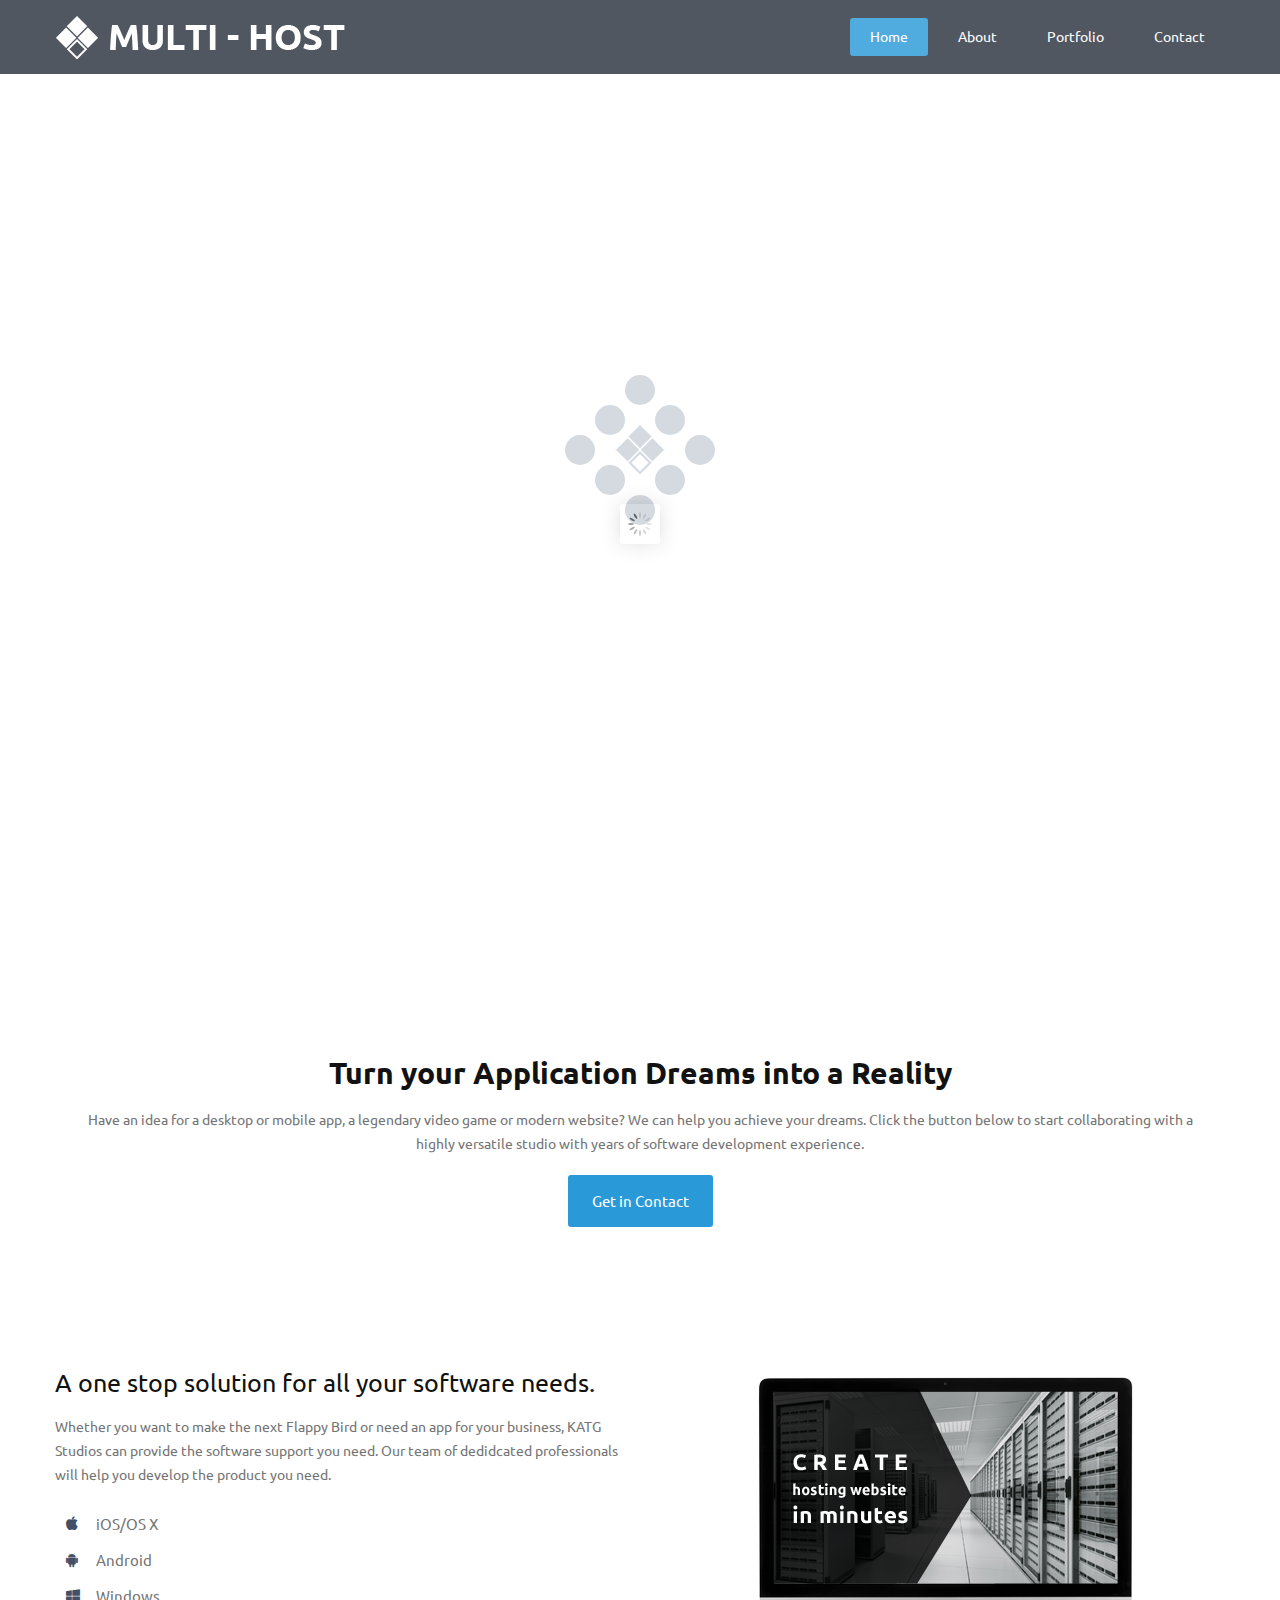
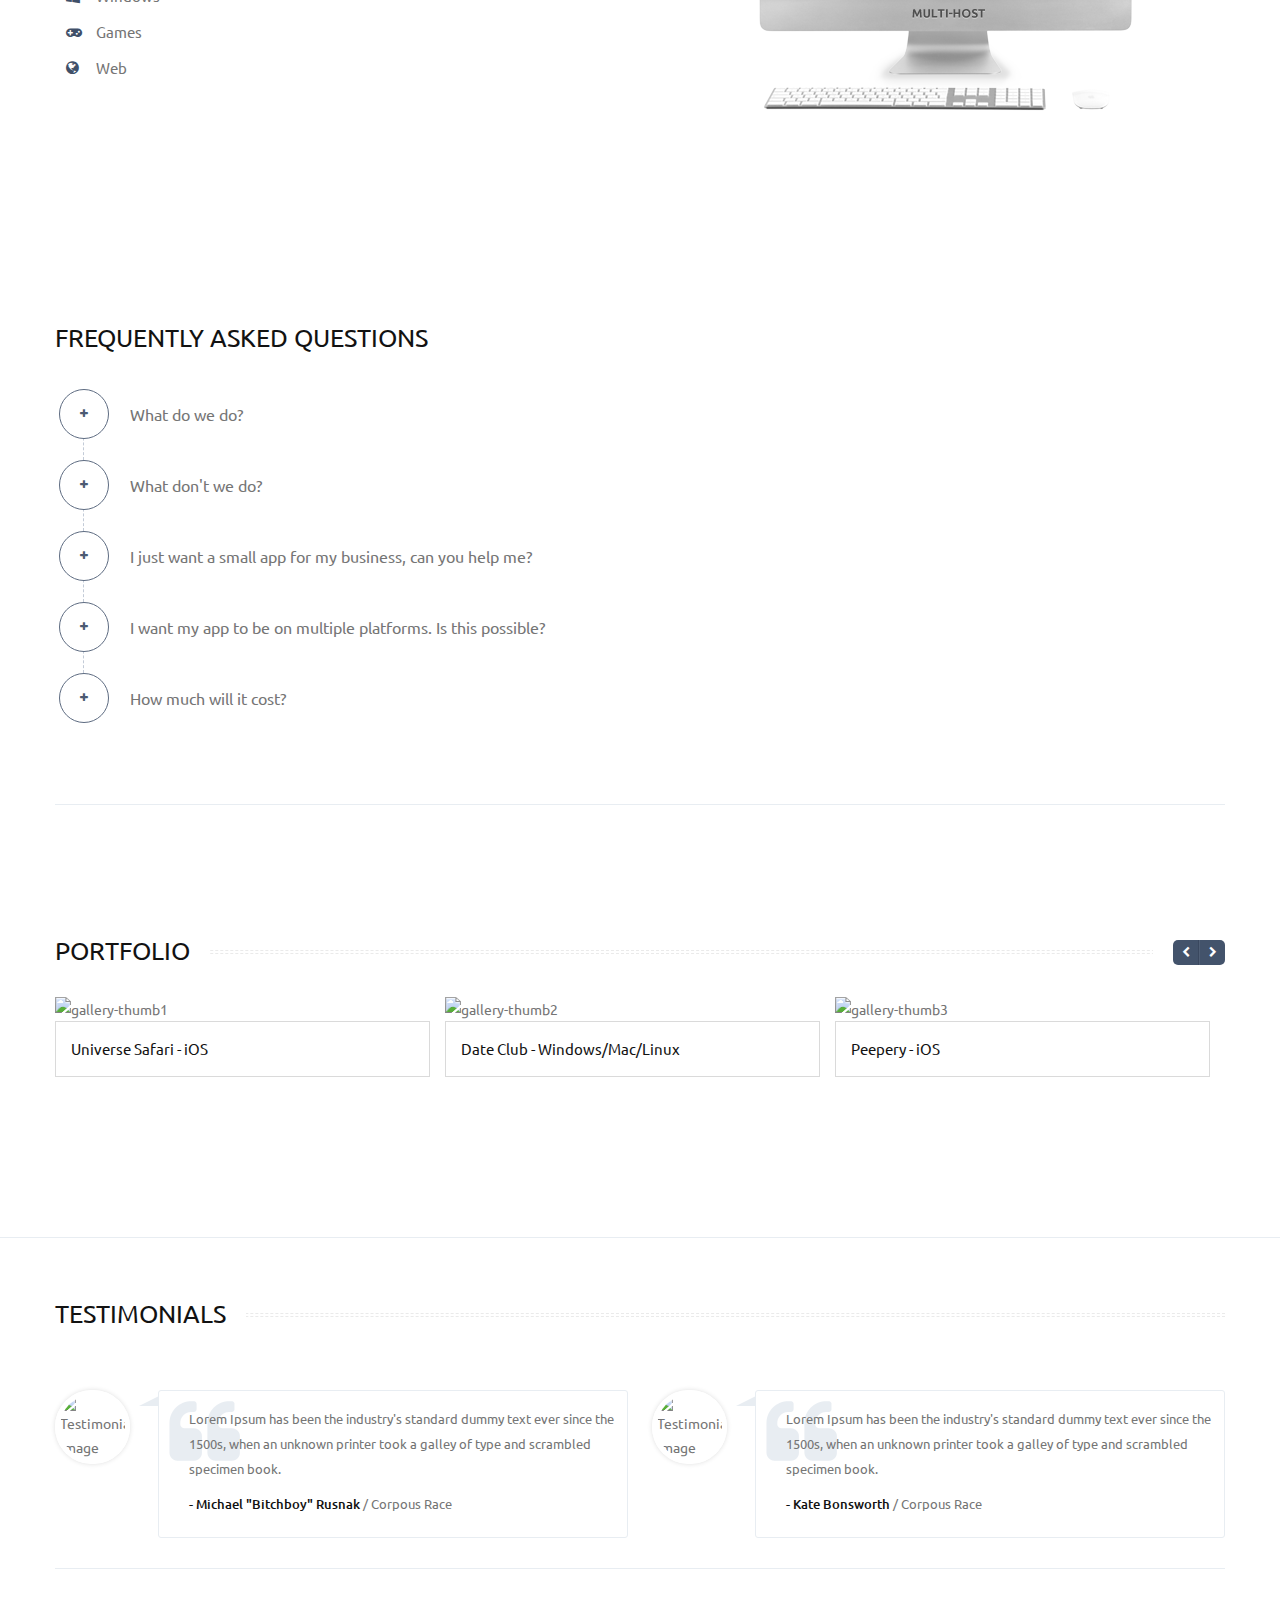
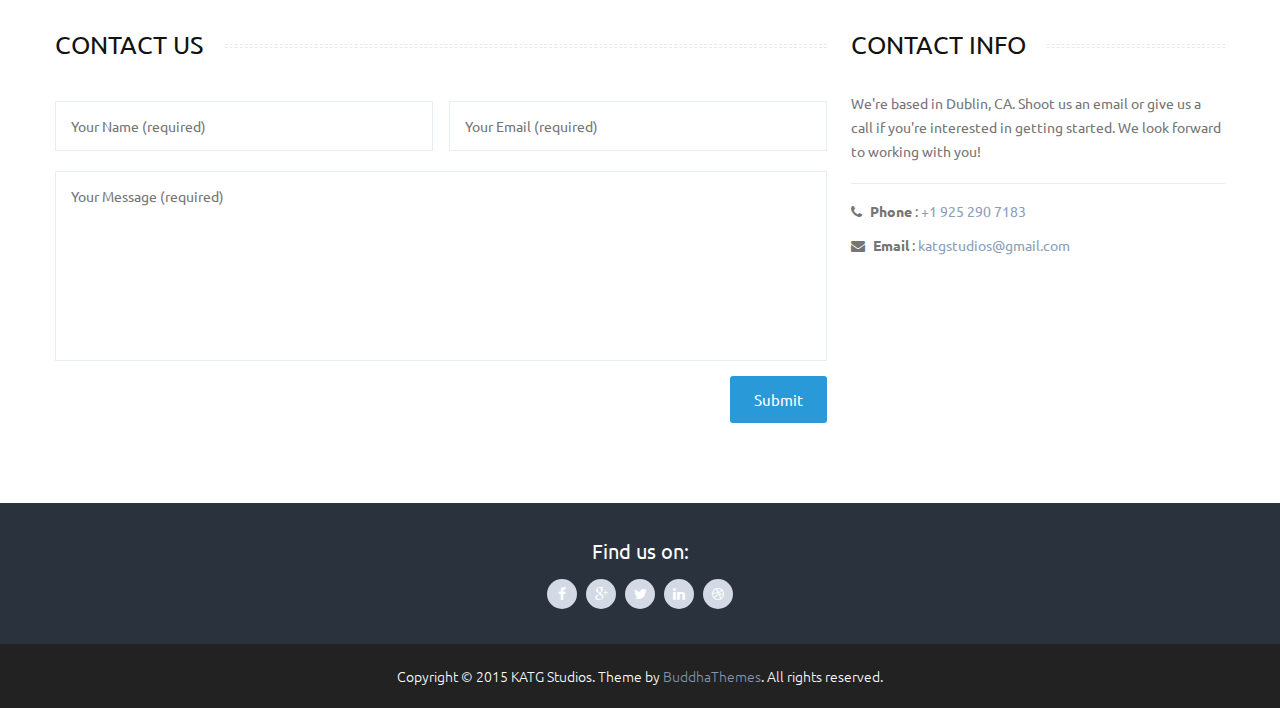
==== index.html @ 758c0caa "Added content to the portfolio view on the homepage." ====
<!DOCTYPE HTML>
<!--[if IE 7 ]>    <html lang="en-gb" class="isie ie7 oldie no-js"> <![endif]-->
<!--[if IE 8 ]>    <html lang="en-gb" class="isie ie8 oldie no-js"> <![endif]-->
<!--[if IE 9 ]>    <html lang="en-gb" class="isie ie9 no-js"> <![endif]-->
<!--[if (gt IE 9)|!(IE)]><!--> <html lang="en-gb" class="no-js has-loader"> <!--<![endif]-->
<head>
    <meta http-equiv="Content-Type" content="text/html; charset=utf-8">
    <meta name="viewport" content="width=device-width, initial-scale=1, maximum-scale=1">
    <title>KATG Studios</title>
    <!-- Favicon -->
    <link rel="shortcut icon" href="favicon.ico" type="image/ico">
    <!-- CSS Stylesheets -->
    <link id="default-css" rel="stylesheet" href="style.css" type="text/css">
    <link id="shortcodes-css" rel="stylesheet" href="css/shortcodes.css" type="text/css">
    <link id="responsive-css" rel="stylesheet" href="css/responsive.css" type="text/css">
    <link id="skin-css" rel="stylesheet" href="skins/electricblue/style.css" type="text/css">

    <!-- Additional Stylesheets -->
    <link rel="stylesheet" href="css/component.css" type="text/css">
    <link href="css/pace-theme-loading-bar.css" rel="stylesheet" media="all" />

    <!-- Google fonts -->
    <link href='http://fonts.googleapis.com/css?family=Ubuntu:300,400,500,700' rel='stylesheet' type='text/css'>
    <!-- Font Awesome -->
    <link rel="stylesheet" href="css/font-awesome.min.css" type="text/css">
    <!--[if lt IE 9]>
    <script src="http://html5shim.googlecode.com/svn/trunk/html5.js"></script>
    <![endif]-->
    <link rel="stylesheet" id="rs-plugin-settings-css"  href="css/settings.css" type="text/css" media="all" />
    <script type="text/javascript" src="js/modernizr-2.6.2.min.js"></script>

    <script type="text/javascript">
    var mytheme_urls = {
    scroll : 'disable'
    };
    </script>
</head>
<body>
    <!-- **Wrapper** -->
    <div class="wrapper">

        <div id="loader-wrapper">
            <div class="loader">
                <!-- the component -->
                <div class="pre-loader"></div>
            </div>
        </div>


        <!-- **Header Wrapper** -->
        <div id="header-wrapper">
            <!-- **Header** -->
            <header id="header" class="header5">
                <div class="container">
                    <!-- **Logo** -->
                    <div id="logo">
                        <a href="index.html"> <img src="images/logo.png" alt="logo"> </a>
                        </div><!-- **Logo Ends** -->

                        <!-- **Main-Menu Navigation** -->
                        <div id="primary-menu">
                            <div class="dt-menu-toggle" id="dt-menu-toggle">Menu<span class="dt-menu-toggle-icon"></span></div>
                            <nav id="main-menu">
                                <ul id="menu-main-menu" class="menu">
                                    <li class="current_page_item menu-item-simple-parent menu-item-depth-0"> <a href="index.html" title=""> <span class="menu-icon fa fa-home"> </span> Home </a>

                                </li>

                                <li class="menu-item-simple-parent menu-item-depth-0"> <a href="about.html" title=""> <span class="menu-icon fa fa-book"> </span> About </a>

                            </li>



                            <li class="menu-item-simple-parent menu-item-depth-0"><a href="portfolio-single.html">Portfolio</a>



                            <li class="menu-item-simple-parent menu-item-depth-0"> <a href="contact2.html" title=""> <span class="menu-icon fa fa-envelope"> </span> Contact </a>
                        </li>

                    </ul>
                </nav>
                </div> <!-- **Main-Menu Navigation Ends** -->
            </div>
            </header> <!-- **Header Ends** -->
            </div> <!-- **Header Wrapper Ends** -->



            <!-- **Main** -->
            <div id="main">

                <!-- **Slider Section** -->
                <div id="slider">

                    <!-- START REVOLUTION SLIDER 4.5.95 fullscreen mode -->
                    <div id="rev_slider_24_1_wrapper" class="rev_slider_wrapper fullscreen-container" style="padding:0px;">
                        <div id="rev_slider_24_1" class="rev_slider fullscreenbanner" style="display:none;">
                            <ul>
                                <!-- SLIDE  -->
                                <li class="rs-slide2" data-transition="random" data-slotamount="7" data-masterspeed="300"  data-saveperformance="off" >

                                    <!-- MAIN IMAGE -->
                                    <img src="images/arch.png"  alt="bg2"  data-bgposition="center bottom" data-kenburns="on" data-duration="9000" data-ease="Linear.easeNone" data-bgfit="100" data-bgfitend="110" data-bgpositionend="center top">

                                    <!-- LAYERS -->

                                    <!-- LAYER NR. 1 -->
                                    <!--  <div class="tp-caption skewfromleftshort"
                                        data-x="0"
                                        data-y="287"
                                        data-speed="1000"
                                        data-start="1000"
                                        data-easing="Power3.easeInOut"
                                        data-elementdelay="0.1"
                                        data-endelementdelay="0.1"
                                        data-endspeed="300"
                                        style="z-index: 2;"><img src="images/logo.png" alt="">
                                    </div> -->

                                    <!-- LAYER NR. 2 -->
                                    <div class="tp-caption gray-ubun-big skewfromrightshort tp-resizeme"
                                        data-x="80"
                                        data-y="287"
                                        data-speed="1000"
                                        data-start="1000"
                                        data-easing="Power3.easeInOut"
                                        data-splitin="none"
                                        data-splitout="none"
                                        data-elementdelay="0.1"
                                        data-endelementdelay="0.1"
                                        data-endspeed="300"
                                        style="z-index: 3; max-width: auto; max-height: auto; white-space: nowrap;">KATG Studios
                                    </div>

                                    <!-- LAYER NR. 3 -->
                                    <div class="tp-caption blue_small_ubuntu sfr tp-resizeme"
                                        data-x="0"
                                        data-y="center" data-voffset="-25"
                                        data-speed="1000"
                                        data-start="2000"
                                        data-easing="Power3.easeInOut"
                                        data-splitin="none"
                                        data-splitout="none"
                                        data-elementdelay="0.1"
                                        data-endelementdelay="0.1"
                                        data-endspeed="300"
                                        style="z-index: 4; max-width: auto; max-height: auto; white-space: nowrap;">Bring us your idea. <br>We'll bring you the code.<br>
                                    </div>



                                    <!-- LAYER NR. 7 -->
                                    < <div class="tp-caption black skewfromleftshort tp-resizeme"
                                        data-x="0"
                                        data-y="center" data-voffset="50"
                                        data-speed="1000"
                                        data-start="3000"
                                        data-easing="Power3.easeInOut"
                                        data-splitin="none"
                                        data-splitout="none"
                                        data-elementdelay="0.1"
                                        data-endelementdelay="0.1"
                                        data-endspeed="300"
                                        style="z-index: 9; max-width: auto; max-height: auto; white-space: nowrap;"> <a href="contact2.html" class="dt-sc-button ico-button"> <span style="font-size: 20px !important;"> Get Started Now. </span> <i class="ico-btn-image"></i></a>
                                    </div>
                                </li>

                                <!-- SLIDE  -->
                                <li class="rs-slide1" data-transition="random" data-slotamount="7" data-masterspeed="300"  data-saveperformance="off" >

                                    <!-- MAIN IMAGE test-->
                                    <img src="images/yayandroid.jpg"  alt="bg3"  data-bgposition="center top" data-kenburns="on" data-duration="9000" data-ease="Linear.easeNone" data-bgfit="100" data-bgfitend="110" data-bgpositionend="center bottom">

                                    <!-- LAYERS -->

                                    <!-- LAYER NR. 1 -->
                                    <div class="tp-caption gray-ubun-big sft tp-resizeme"
                                        data-x="0"
                                        data-y="190"
                                        data-speed="1000"
                                        data-start="1000"
                                        data-easing="Power3.easeInOut"
                                        data-splitin="chars"
                                        data-splitout="none"
                                        data-elementdelay="0.1"
                                        data-endelementdelay="0.1"
                                        data-endspeed="300"
                                        style="z-index: 2; max-width: auto; max-height: auto; white-space: nowrap;"><i style="color:#3575b9;" class="fa  fa-support"></i>

                                    </div>

                                    <!-- LAYER NR. 2 -->
                                    <div class="tp-caption gray-ubun-big sft tp-resizeme"
                                        data-x="0"
                                        data-y="center" data-voffset="-120"
                                        data-speed="1000"
                                        data-start="2000"
                                        data-easing="Power3.easeInOut"
                                        data-splitin="none"
                                        data-splitout="none"
                                        data-elementdelay="0.1"
                                        data-endelementdelay="0.1"
                                        data-endspeed="300"
                                        style="z-index: 3; max-width: auto; max-height: auto; white-space: nowrap;">Push your app <br> to multiple <br> platforms:
                                    </div>

                                    <!-- LAYER NR. 3 -->
                                    <div class="tp-caption gray_small_ubuntu skewfromleftshort tp-resizeme"
                                        data-x="0"
                                        data-y="center" data-voffset="-70"
                                        data-speed="1000"
                                        data-start="3000"
                                        data-easing="Power3.easeInOut"
                                        data-splitin="none"
                                        data-splitout="none"
                                        data-elementdelay="0.1"
                                        data-endelementdelay="0.1"
                                        data-endspeed="300"
                                        style="z-index: 4; max-width: auto; max-height: auto; white-space: nowrap;"><i style="color:#3575b9;"><br> <br> <br> <br> <br> <br> <br> <br> iOS/OS X <br> Android <br> Windows <br> and more!</i>
                                    </div>


                                </li>


                                <!-- SLIDE 3 -->

                                <li class="rs-slide1" data-transition="random" data-slotamount="7" data-masterspeed="300"  data-saveperformance="off" >

                                    <!-- MAIN IMAGE -->
                                    <img src="images/arch2.jpg"  alt="bg3"  data-bgposition="center top" data-kenburns="on" data-duration="9000" data-ease="Linear.easeNone" data-bgfit="100" data-bgfitend="110" data-bgpositionend="center bottom">

                                    <!-- LAYERS -->

                                    <!-- LAYER NR. 1 -->
                                    <div class="tp-caption gray-ubun-big sft tp-resizeme"
                                        data-x="0"
                                        data-y="190"
                                        data-speed="1000"
                                        data-start="1000"
                                        data-easing="Power3.easeInOut"
                                        data-splitin="chars"
                                        data-splitout="none"
                                        data-elementdelay="0.1"
                                        data-endelementdelay="0.1"
                                        data-endspeed="300"
                                        style="z-index: 2; max-width: auto; max-height: auto; white-space: nowrap;"><i style="color:#3575b9;" class="fa  fa-support"></i>

                                    </div>

                                    <!-- LAYER NR. 2 -->
                                    <div class="tp-caption gray_small_ubuntu skewfromleftshort tp-resizeme"
                                        data-x="0"
                                        data-y="center" data-voffset="-120"
                                        data-speed="1000"
                                        data-start="2000"
                                        data-easing="Power3.easeInOut"
                                        data-splitin="none"
                                        data-splitout="none"
                                        data-elementdelay="0.1"
                                        data-endelementdelay="0.1"
                                        data-endspeed="300"
                                        style="z-index: 3; max-width: auto; max-height: auto; white-space: nowrap;"><i style="color:#3575b9;">Get the app <br> you need now for </i>
                                    </div>

                                    <!-- LAYER NR. 3 -->
                                    <div class="tp-caption gray-ubun-big sft tp-resizeme"
                                        data-x="0"
                                        data-y="center" data-voffset="-70"
                                        data-speed="1000"
                                        data-start="3000"
                                        data-easing="Power3.easeInOut"
                                        data-splitin="none"
                                        data-splitout="none"
                                        data-elementdelay="0.1"
                                        data-endelementdelay="0.1"
                                        data-endspeed="300"
                                        style="z-index: 4; max-width: auto; max-height: auto; white-space: nowrap;"> <br> <br> Unbeatable <br> Low Prices
                                    </div>


                                </li>
                            </ul>

                            <div class="tp-bannertimer tp-bottom" style="visibility: hidden !important;"></div>

                        </div>
                        </div><!-- END REVOLUTION SLIDER -->
                        </div><!-- **Slider Section - End** -->

                        <!-- **Content Main** -->
                        <section class="content-main">
                            <!-- **Primary** -->
                            <div class="content-full-width" id="primary">


                                <div class="fullwidth-section">
                                    <div class="fullwidth-bg">
                                        <div class="container">

                                            <div class="aligncenter call-out">
                                                <h2>Turn your Application Dreams into a Reality</h2>
                                                <p>Have an idea for a desktop or mobile app, a legendary video game or modern website? We can help you achieve your dreams. Click the button below to start collaborating with a highly versatile studio with years of software development experience.</p>
                                                <a class="dt-sc-button medium" href="contact2.html" target="#">Get in Contact</a>
                                            </div>

                                            <div class="dt-sc-hr-invisible-medium"></div>
                                            <div class="dt-sc-clear"></div>
                                        </div>
                                    </div>
                                </div>

                                <div class="fullwidth-section dt-sc-parallax" style="background-image: url(images/parallax_placeholder.jpg)" >
                                    <div class="fullwidth-bg">
                                        <div class="container">
                                            <div class="dt-sc-hr-invisible-medium"></div>
                                            <div class="dt-sc-clear"></div>
                                            <div class="dt-sc-one-half column first">
                                                <h2>A one stop solution for all your software needs.</h2>

                                                Whether you want to make the next Flappy Bird or need an app for your business, KATG Studios can provide the software support you need. Our team of dedidcated professionals will help you develop the product you need.
                                                <div class="dt-sc-hr-invisible-very-small"></div>
                                                <div class="dt-sc-clear"></div>

                                                <div class="column.no-space.dt-sc-one-half column" >

                                                    <ul class="dt-sc-fancy-list type3">
                                                        <li><span class="fa fa-apple"></span>iOS/OS X</li>
                                                        <li><span class="fa fa-android"></span>Android</li>
                                                        <li><span class="fa fa-windows"></span>Windows</li>
                                                        <li><span class="fa fa-gamepad"></span>Games</li>
                                                        <li><span class="fa fa-globe"></span>Web</li>
                                                    </ul>
                                                </div>


                                            </div>


                                            <div class="dt-sc-one-half column">
                                                <img class="aligncenter" src="images/multihost-view.png" alt="multihost-view">
                                            </div>

                                            <div class="dt-sc-hr-invisible"></div>
                                            <div class="dt-sc-clear"></div>

                                        </div>
                                    </div>
                                </div>
                                <div class="dt-sc-hr-invisible-medium"></div>
                                <div class="dt-sc-clear"></div>

                                <div class="fullwidth-section">
                                    <div class="fullwidth-bg">
                                        <div class="container">


                                            <div class="dt-sc-hr-invisible"></div>
                                            <div class="dt-sc-clear"></div>

                                            <div class="column dt-sc-two-third first">
                                                <h2 class="title"><span>Frequently Asked Questions</span></h2>

                                                <div class="dt-sc-toggle">
                                                    <h5 class="dt-sc-toggle"><a href="#" title="">What do we do?</a></h5>
                                                    <div class="dt-sc-toggle-content">
                                                        <div class="dt-sc-block">
                                                            <p>We develop software for a wide range of businesses and individuals. If you need software developmnt for you or your business, get started today by contacting us.</p>
                                                        </div>
                                                    </div>
                                                </div>

                                                <div class="dt-sc-toggle">
                                                    <h5 class="dt-sc-toggle"><a href="#" title="">What don't we do?</a></h5>
                                                    <div class="dt-sc-toggle-content">
                                                        <div class="dt-sc-block">
                                                            <p>We are neither an idea forming, graphic design or marketing studio. We'll handle the programming of your application, but assests such as art and design will need to be handled by your own team. </p>                                                </div>
                                                        </div>
                                                    </div>
                                                    <div class="dt-sc-toggle">
                                                        <h5 class="dt-sc-toggle"><a href="#" title="">I just want a small app for my business, can you help me?</a></h5>
                                                        <div class="dt-sc-toggle-content">
                                                            <div class="dt-sc-block">
                                                                <p>Of course! We'll develop applications regardless of their size or complexity.</p>
                                                            </div>
                                                        </div>
                                                    </div>

                                                    <div class="dt-sc-toggle">
                                                        <h5 class="dt-sc-toggle"><a href="#" title="">I want my app to be on multiple platforms. Is this possible?</a></h5>
                                                        <div class="dt-sc-toggle-content">
                                                            <div class="dt-sc-block">
                                                                <p>Yes. We develop for iOS, Android and the Desktop environments.</p>
                                                            </div>
                                                        </div>
                                                    </div>

                                                    <div class="dt-sc-toggle last">
                                                        <h5 class="dt-sc-toggle"><a href="#" title="">How much will it cost?</a></h5>
                                                        <div class="dt-sc-toggle-content">
                                                            <div class="dt-sc-block">
                                                                <p>Prices are determined on a case-by-case basis and once the application design has been finalized.</p>
                                                            </div>
                                                        </div>
                                                    </div>

                                                </div>



                                                <div class="dt-sc-hr-invisible"></div>
                                                <div class="dt-sc-clear"></div>

                                            </div>
                                        </div>
                                    </div>

                                    <div>
                                        <div class="fullwidth-bg">
                                            <div class="container">
                                                <div class="post-nav-container"></div>
                                                <div class="dt-sc-hr-invisible-small"></div>
                                                <div class="dt-sc-hr-invisible-medium"></div>
                                                <div class="dt-sc-clear"></div>
                                                <!-- **Portfolio Carousel Wrapper** -->
                                                <h2 class="hr-border-title" class="aligncenter"><span>Portfolio</span></h2>
                                                <div class="carousel-wrapper">
                                                    <div class="carousel-arrows">
                                                        <a href="#" title="" class="prev-arrow"> <span class="fa fa-chevron-left"> </span> </a>
                                                        <a href="#" title="" class="next-arrow"> <span class="fa fa-chevron-right"> </span> </a>
                                                    </div>
                                                    <!-- **Portfolio Carousel** -->
                                                    <ul class="portfolio-carousel carousel_items">
                                                        <li class="portfolio dt-sc-one-third column">
                                                            <div class="portfolio-thumb">
                                                                <img src="http://placehold.it/1170x780" alt="gallery-thumb1">
                                                                <div class="image-overlay">
                                                                    <a href="http://placehold.it/1170x780" data-gal="prettyPhoto[gallery]" title="" class="link"> <span class="fa fa-plus"> </span> </a>
                                                                    <a href="http://wedesignthemes.com" target="_blank" title="" class="zoom"> <span class="fa fa-link"> </span> </a>
                                                                </div>
                                                            </div>
                                                            <div class="portfolio-detail">
                                                                <h3> <a href="portfolio-single.html" title=""> Universe Safari  -  iOS </a> </h3>
                                                            </div>
                                                        </li>
                                                        <li class="portfolio dt-sc-one-third column">
                                                            <div class="portfolio-thumb">
                                                                <img src="http://placehold.it/1170x780" alt="gallery-thumb2">
                                                                <div class="image-overlay">
                                                                    <a href="http://placehold.it/1170x780" data-gal="prettyPhoto[gallery]" title="" class="link"> <span class="fa fa-plus"> </span> </a>
                                                                    <a href="http://wedesignthemes.com" target="_blank" title="" class="zoom"> <span class="fa fa-link"> </span> </a>
                                                                </div>
                                                            </div>
                                                            <div class="portfolio-detail">
                                                                <h3> <a href="portfolio-single.html" title=""> Date Club  -  Windows/Mac/Linux </a> </h3>
                                                            </div>
                                                        </li>
                                                        <li class="portfolio dt-sc-one-third column">
                                                            <div class="portfolio-thumb">
                                                                <img src="http://placehold.it/1170x780" alt="gallery-thumb3">
                                                                <div class="image-overlay">
                                                                    <a href="http://vimeo.com/18439821" data-gal="prettyPhoto[gallery]" title="" class="link"> <span class="fa fa-video-camera"> </span> </a>
                                                                    <a href="http://wedesignthemes.com" target="_blank" title="" class="zoom"> <span class="fa fa-link"> </span> </a>
                                                                </div>
                                                            </div>
                                                            <div class="portfolio-detail">
                                                                <h3> <a href="portfolio-single.html" title=""> Peepery  -  iOS </a> </h3>
                                                            </div>
                                                        </li>
                                                        <li class="portfolio dt-sc-one-third column">
                                                            <div class="portfolio-thumb">
                                                                <img src="http://placehold.it/1170x780" alt="gallery-thumb4">
                                                                <div class="image-overlay">
                                                                    <a href="http://placehold.it/1170x780" data-gal="prettyPhoto[gallery]" title="" class="link"> <span class="fa fa-plus"> </span> </a>
                                                                    <a href="http://wedesignthemes.com" target="_blank" title="" class="zoom"> <span class="fa fa-link"> </span> </a>
                                                                </div>
                                                            </div>
                                                            <div class="portfolio-detail">
                                                                <h3> <a href="portfolio-single.html" title=""> Sunshine  -  Android </a> </h3>
                                                            </div
                                                        ></li>
                                                        <li class="portfolio dt-sc-one-third column">
                                                            <div class="portfolio-thumb">
                                                                <img src="http://placehold.it/1170x780" alt="gallery-thumb5">
                                                                <div class="image-overlay">
                                                                    <a href="http://placehold.it/1170x780" data-gal="prettyPhoto[gallery]" title="" class="link"> <span class="fa fa-plus"> </span> </a>
                                                                    <a href="http://wedesignthemes.com" target="_blank" title="" class="zoom"> <span class="fa fa-link"> </span> </a>
                                                                </div>
                                                            </div>
                                                            <div class="portfolio-detail">
                                                                <h3> <a href="portfolio-single.html" title=""> KATG Studios  -  Web </a> </h3>
                                                            </div>
                                                        </li>
                                                        <li class="portfolio dt-sc-one-third column">
                                                            <div class="portfolio-thumb">
                                                                <img src="http://placehold.it/1170x780" alt="gallery-thumb6">
                                                                <div class="image-overlay">
                                                                    <a href="http://vimeo.com/18439821" data-gal="prettyPhoto[gallery]" title="" class="link"> <span class="fa fa-video-camera"> </span> </a>
                                                                    <a href="http://wedesignthemes.com" target="_blank" title="" class="zoom"> <span class="fa fa-link"> </span> </a>
                                                                </div>
                                                            </div>
                                                            <div class="portfolio-detail">
                                                                <h3> <a href="portfolio-single.html" title=""> Dot Match  -  Windows/Mac/Linux </a> </h3>
                                                            </div>
                                                        </li>
                                                        </ul><!-- **Portfolio Carousel - End** -->
                                                        </div><!-- **Portfolio Carousel Wrapper - End** -->

                                                        <div class="dt-sc-hr-invisible-medium"></div>
                                                        <div class="dt-sc-clear"></div>

                                                    </div>
                                                </div>
                                                <div class="dt-sc-hr-invisible-small"></div>
                                                <div class="post-nav-container"></div>
                                                <div class="dt-sc-hr-invisible-small"></div>
                                                <div class="container">

                                                    <h2 class="hr-border-title" class="aligncenter"><span>Testimonials</span></h2>
                                                    <div class="column dt-sc-one-half first">
                                                        <div class="testimonial-wrapper">
                                                            <div class="rounded-image">
                                                                <span>
                                                                    <img alt="Testimonial Image" src="http://placehold.it/70x70">
                                                                </span>
                                                            </div>

                                                            <div class="testimonial-content-wrapper">
                                                                <div class="testimonial-content">
                                                                    <blockquote>
                                                                        <span class="quote-shape"></span>
                                                                        <p>Lorem Ipsum has been the industry's standard dummy text ever since the 1500s, when an unknown printer took a galley of type and scrambled specimen book.  </p>
                                                                        <cite><span> - Michael "Bitchboy" Rusnak </span> / Corpous Race </cite>
                                                                    </blockquote>
                                                                </div>
                                                            </div>
                                                        </div>
                                                    </div>
                                                    <div class="column dt-sc-one-half eighth">
                                                        <div class="testimonial-wrapper">
                                                            <div class="rounded-image">
                                                                <span>
                                                                    <img alt="Testimonial Image" src="http://placehold.it/70x70">
                                                                </span>
                                                            </div>

                                                            <div class="testimonial-content-wrapper">
                                                                <div class="testimonial-content">
                                                                    <blockquote>
                                                                        <span class="quote-shape"></span>
                                                                        <p>Lorem Ipsum has been the industry's standard dummy text ever since the 1500s, when an unknown printer took a galley of type and scrambled specimen book. </p>
                                                                        <cite><span> - Kate Bonsworth </span> / Corpous Race </cite>
                                                                    </blockquote>
                                                                </div>
                                                            </div>
                                                        </div>
                                                    </div>
                                                    <div class="post-nav-container"></div>
                                                    <div class="dt-sc-hr-invisible-small"></div>
                                                    <div class="fullwidth-bg">  </div>

                                                    <div class="fullwidth-section">
                                                        <div class="fullwidth-bg">


                                                            <div class="fullwidth-section">
                                                                <div class="fullwidth-bg">
                                                                    <div class="container">
                                                                        <div class="dt-sc-two-third column first">
                                                                            <h2 class="hr-border-title"><span>Contact Us</span></h2>
                                                                            <div id="ajax_contact_msg"></div>
                                                                            <form method="post" class="contact-frm" action="php/send.php" name="frmcontact" novalidate="novalidate">
                                                                                <div class="dt-sc-one-half column first"><input type="text" name="txtname" placeholder="Your Name (required)" required=""> </div>
                                                                                <div class="dt-sc-one-half column"><input type="email" name="txtemail" placeholder="Your Email (required)" required=""></div>

                                                                                <div class="dt-sc-one-column column">
                                                                                    <textarea name="txtmessage" placeholder="Your Message (required)"></textarea>
                                                                                    <input type="submit" name="btnsend" value="Submit" class="dt-sc-button medium">
                                                                                </div>
                                                                            </form>
                                                                        </div>

                                                                        <div class="dt-sc-one-third column">
                                                                            <h2 class="hr-border-title"><span>Contact Info</span></h2>
                                                                            <div class="contact-info">
                                                                                <div class="textwidget"><p>We're based in Dublin, CA. Shoot us an email or give us a call if you're interested in getting started. We look forward to working with you! </p></div>

                                                                                <p> <i class="fa fa-phone"> </i> <span>Phone</span> : <a href="tel:19252907183"> +1 925 290 7183 </p></a>
                                                                                <p> <i class="fa fa-envelope"> </i> <span>Email</span> : <a href="mailto:katgstudios@gmail.com">katgstudios@gmail.com</a> </p>
                                                                            </div>
                                                                        </div>

                                                                        <div>




                                                                            </div> <!-- **Primary Ends** -->
                                                                            </section>  <!-- **Content Main Ends** -->



                                                                            </div> <!-- **Main Ends** -->

                                                                            <!-- **Footer** -->
                                                                            <footer id="footer">
                                                                                <div class="container">

                                                                                    <div class="aligncenter">
                                                                                        <h3><font color="white">Find us on:</font></h3>


                                                                                        <ul class="dt-sc-social-icons">
                                                                                            <li class="facebook"><a class="fa fa-facebook" href="#"></a></li>
                                                                                            <li class="google"><a class="fa fa-google-plus" href="#"> </a></li>
                                                                                            <li class="twitter"><a class="fa fa-twitter" href="#"></a></li>
                                                                                            <li class="linkedin"><a class="fa fa-linkedin" href="#"></a></li>
                                                                                            <li class="dribbble"><a class="fa fa-dribbble" href="#"></a></li>
                                                                                        </ul>
                                                                                        <div class="dt-sc-hr-invisible-small"></div>
                                                                                    </div>



                                                                                </div>

                                                                                <div class="copyright">
                                                                                    <div class="container">
                                                                                        <p> Copyright &copy; 2015 KATG Studios. Theme by <a href="http://buddhathemes.com/" target="#">BuddhaThemes</a>. All rights reserved. </p>
                                                                                    </div>
                                                                                </div>
                                                                                </footer> <!-- **Footer Ends** -->


                                                                                </div> <!-- **Wrapper Ends** -->

                                                                                <!-- **jQuery** -->
                                                                                <script type="text/javascript" src="js/jquery.js"></script>
                                                                                <script type="text/javascript" src="js/jquery-migrate-1.2.1.min.js"></script>

                                                                                <script type="text/javascript" src="js/pace.min.js"></script>

                                                                                <script type="text/javascript" src="js/jquery.sticky.js"></script>
                                                                                <script type="text/javascript" src="js/jquery.dlmenu.js"></script>
                                                                                <script type="text/javascript" src="js/inview.js"></script>
                                                                                <script type="text/javascript" src="js/jquery.tabs.min.js"></script>
                                                                                <script type="text/javascript" src="js/jquery.tipTip.minified.js"></script>
                                                                                <script type="text/javascript" src="js/jquery.donutchart.js"></script>
                                                                                <script type="text/javascript" src="js/jquery.ui.totop.min.js"></script>
                                                                                <script type="text/javascript" src="js/twitter/jquery.tweet.min.js"></script>

                                                                                <script type="text/javascript" src="js/jquery-easing-1.3.js"></script>
                                                                                <script type="text/javascript" src="js/jquery.isotope.min.js"></script>
                                                                                <script type="text/javascript" src="js/jquery.prettyPhoto.js"></script>
                                                                                <script type="text/javascript" src="js/jquery.carouFredSel-6.2.0-packed.js"></script>
                                                                                <script type="text/javascript" src="js/jquery.fitvids.js"></script>
                                                                                <script type="text/javascript" src="js/jquery.bxslider.js"></script>

                                                                                <script type="text/javascript" src="js/jquery.animateNumber.min.js"></script>
                                                                                <script type="text/javascript" src="js/jquery.parallax-1.1.3.js"></script>
                                                                                <script type="text/javascript" src="js/jquery.validate.min.js"></script>
                                                                                <script type="text/javascript" src="js/custom.js"></script>

                                                                                <script type="text/javascript" src="js/revslider/jquery.themepunch.tools.min.js"></script>
                                                                                <script type="text/javascript" src="js/revslider/jquery.themepunch.revolution.min.js"></script>

                                                                                <script type="text/javascript">
                                                                                /******************************************
                                                                                -   PREPARE PLACEHOLDER FOR SLIDER  -
                                                                                ******************************************/

                                                                                var setREVStartSize = function() {
                                                                                var tpopt = new Object();
                                                                                tpopt.startwidth = 1170;
                                                                                tpopt.startheight = 900;
                                                                                tpopt.container = jQuery('#rev_slider_24_1');
                                                                                tpopt.fullScreen = "on";
                                                                                tpopt.forceFullWidth="off";
                                                                                tpopt.container.closest(".rev_slider_wrapper").css({height:tpopt.container.height()});tpopt.width=parseInt(tpopt.container.width(),0);tpopt.height=parseInt(tpopt.container.height(),0);tpopt.bw=tpopt.width/tpopt.startwidth;tpopt.bh=tpopt.height/tpopt.startheight;if(tpopt.bh>tpopt.bw)tpopt.bh=tpopt.bw;if(tpopt.bh<tpopt.bw)tpopt.bw=tpopt.bh;if(tpopt.bw<tpopt.bh)tpopt.bh=tpopt.bw;if(tpopt.bh>1){tpopt.bw=1;tpopt.bh=1}if(tpopt.bw>1){tpopt.bw=1;tpopt.bh=1}tpopt.height=Math.round(tpopt.startheight*(tpopt.width/tpopt.startwidth));if(tpopt.height>tpopt.startheight&&tpopt.autoHeight!="on")tpopt.height=tpopt.startheight;if(tpopt.fullScreen=="on"){tpopt.height=tpopt.bw*tpopt.startheight;var cow=tpopt.container.parent().width();var coh=jQuery(window).height();if(tpopt.fullScreenOffsetContainer!=undefined){try{var offcontainers=tpopt.fullScreenOffsetContainer.split(",");jQuery.each(offcontainers,function(e,t){coh=coh-jQuery(t).outerHeight(true);if(coh<tpopt.minFullScreenHeight)coh=tpopt.minFullScreenHeight})}catch(e){}}tpopt.container.parent().height(coh);tpopt.container.height(coh);tpopt.container.closest(".rev_slider_wrapper").height(coh);tpopt.container.closest(".forcefullwidth_wrapper_tp_banner").find(".tp-fullwidth-forcer").height(coh);tpopt.container.css({height:"100%"});tpopt.height=coh;}else{tpopt.container.height(tpopt.height);tpopt.container.closest(".rev_slider_wrapper").height(tpopt.height);tpopt.container.closest(".forcefullwidth_wrapper_tp_banner").find(".tp-fullwidth-forcer").height(tpopt.height);}
                                                                                };
                                                                                /* CALL PLACEHOLDER */
                                                                                setREVStartSize();
                                                                                var tpj=jQuery;
                                                                                tpj.noConflict();
                                                                                var revapi24;
                                                                                tpj(document).ready(function() {
                                                                                if(tpj('#rev_slider_24_1').revolution == undefined)
                                                                                revslider_showDoubleJqueryError('#rev_slider_24_1');
                                                                                else
                                                                                revapi24 = tpj('#rev_slider_24_1').show().revolution(
                                                                                {
                                                                                dottedOverlay:"none",
                                                                                delay:9000,
                                                                                startwidth:1170,
                                                                                startheight:900,
                                                                                hideThumbs:200,
                                                                                thumbWidth:100,
                                                                                thumbHeight:50,
                                                                                thumbAmount:3,
                                                                                navigationType:"none",
                                                                                navigationArrows:"solo",
                                                                                navigationStyle:"round",
                                                                                touchenabled:"on",
                                                                                onHoverStop:"off",
                                                                                swipe_velocity: 0.7,
                                                                                swipe_min_touches: 1,
                                                                                swipe_max_touches: 1,
                                                                                drag_block_vertical: false,

                                                                                keyboardNavigation:"off",
                                                                                navigationHAlign:"center",
                                                                                navigationVAlign:"bottom",
                                                                                navigationHOffset:0,
                                                                                navigationVOffset:20,
                                                                                soloArrowLeftHalign:"left",
                                                                                soloArrowLeftValign:"center",
                                                                                soloArrowLeftHOffset:20,
                                                                                soloArrowLeftVOffset:0,
                                                                                soloArrowRightHalign:"right",
                                                                                soloArrowRightValign:"center",
                                                                                soloArrowRightHOffset:20,
                                                                                soloArrowRightVOffset:0,
                                                                                shadow:0,
                                                                                fullWidth:"off",
                                                                                fullScreen:"on",
                                                                                spinner:"spinner0",
                                                                                stopLoop:"off",
                                                                                stopAfterLoops:-1,
                                                                                stopAtSlide:-1,
                                                                                shuffle:"off",

                                                                                forceFullWidth:"off",
                                                                                fullScreenAlignForce:"off",
                                                                                minFullScreenHeight:"",
                                                                                hideTimerBar:"on",
                                                                                hideThumbsOnMobile:"off",
                                                                                hideNavDelayOnMobile:1500,
                                                                                hideBulletsOnMobile:"off",
                                                                                hideArrowsOnMobile:"off",
                                                                                hideThumbsUnderResolution:0,
                                                                                fullScreenOffsetContainer: "",
                                                                                fullScreenOffset: "",
                                                                                hideSliderAtLimit:0,
                                                                                hideCaptionAtLimit:0,
                                                                                hideAllCaptionAtLilmit:0,
                                                                                startWithSlide:0
                                                                                });

                                                                                }); /*ready*/
                                                                                </script>

                                                                                <script type="text/javascript">

                                                                                jQuery(window).load(function() {

                                                                                //PAGE SLIDER...
                                                                                if(jQuery('.right-slide').length) {
                                                                                jQuery('.right-slide').each(function(){
                                                                                var $this = jQuery(this).find('.page-slider');
                                                                                $this.carouFredSel({
                                                                                responsive: true,
                                                                                auto: false,
                                                                                width: '100%',
                                                                                height: 'auto',
                                                                                scroll: {
                                                                                fx: "uncover-fade",
                                                                                duration: 800
                                                                                },
                                                                                items: { width: $this.find("li").width(),  visible: { min: 1, max: 1 } },
                                                                                pagination: {
                                                                                container: ".right-slide-nav-links",
                                                                                anchorBuilder: false
                                                                                }
                                                                                });
                                                                                });
                                                                                }

                                                                                });

                                                                                </script>

                                                                            </body>
                                                                        </html>
---- style.css ----
@charset "utf-8";
/* CSS Document */

	@import url("css/reset.css");
		
	/*----*****---- << General >> ----*****----*/	

	body { font-size: 14px; font-weight:normal; line-height:24px; }
	
	/*----*****---- << Fonts >> ----*****----*/
	
	body, input[type=text], input[type=password], input[type=email], input[type=tel], input.text, input[type=submit], select, textarea { font-family:'Ubuntu', Arial, Helvetica, Sans-serif; }
	
	#bbar-wrapper .contact span, #bbar-wrapper a, .breadcrumb-section h1, .call-out h2, .dt-sc-team.type2 h4, .dt-sc-tb-header .dt-sc-price, .error-info h2, .dt-sc-animate-num .dt-sc-num-count, .frequent-loads li .dom-pack span, .preview-section a span { font-weight: 700; }
	
	.dt-sc-domains-list li span, .testimonial-content blockquote cite span, .widget_recent_entries ul li .entry-title, .dt-sc-progress .dt-sc-bar-text, .dt-sc-pricing-table.type2 th:first-child, .dt-sc-pricing-table.type2 td:first-child, .ico-content-wrapper.type2 .ico-content h3, .ico-content.type4 h3, .ico-content-wrapper.type3 .ico-content h4, .dt-sc-tb-title h5 { font-weight: 500; }
	
	.dt-support, .dt-support h2, .dt-support p, .dt-support span, .call-out h4, .call-out h3, .blog-entry .entry-title h3, .blog-entry.single .entry-title h2, .dt-sc-tabs-vertical-frame-content h3, #bbar-wrapper.header1 p span, #bbar-wrapper.header1 .dt-sc-button, .dt-sc-team h3, .dt-sc-team.type2 h6, .frequent-loads li .dom-pack .dom-range, .frequent-loads li .dom-pack .dom-price span, .search-form .column select option span, .progress-bar-content span.code, #footer, .content-section .call-out h2 { font-weight: 300; }
	
	.dt-support h2 span, .progress-bar-wrapper .donutchart .donutcharttext { font-weight: normal; }	
	
	/*----*****---- << Headings >> ----*****----*/
		
	h1, h2, h3, h4, h5, h6 { font-weight:normal; }	
	
	h1{ font-size:40px; line-height:normal; margin-bottom:20px; }
	h2{ font-size:25px; line-height:normal; margin-bottom:15px; }
	h3{ font-size:20px; line-height:normal; margin-bottom:15px; }
	h4{ font-size:16px; line-height:normal; margin-bottom:10px; }
	h5{ font-size:15px; line-height:20px; margin-bottom:10px; }
	h6{ font-size:14px; line-height:20px; margin-bottom:10px; }
	
	.title { display:block; text-transform: uppercase; }
	h2.title { margin-bottom: 35px; }
	
	.hr-border-title { clear: both; margin-bottom: 30px; position: relative; text-transform: uppercase; }
	.hr-border-title:after { border-top: 1px dashed #eaeaea; border-bottom: 1px dashed #eaeaea; content:""; display:block; height:2px; position:absolute; top:15px; width:100%; }
	.hr-border-title span { background:#fff; display:inline-block; padding-right:20px; position:relative; z-index:1; }
	.hr-border-title.center span { padding:0 20px; }
	
	/*----*****---- << Text Elements >> ----*****----*/
	
	a{ text-decoration:none; }
	a img{ border:none; }
	
	strong{ font-weight: bold; }
	em{ font-style: italic; }
	
	address { display:block; margin:10px 0px 20px; }
	abbr {  border-bottom:1px dotted #3d3d3d; cursor:help; }
	ins { background:#FFF9C0; }
	sub, sup { font-size:75%; line-height:0; position:relative; vertical-align:baseline; }
	sub { bottom: -3px; }
	sup { bottom: -3px; }	
	
	p { margin-bottom:10px; }	
	ul, ol, pre, code{ margin-bottom:20px; }
	
	ul{ list-style-type:none; list-style-position:inside; }
	ul li { padding-bottom:10px; }
	ul li ul { list-style-type:disc; padding-left:20px; margin:10px 0px 0px; }
	ul ul ul { margin-bottom:0px; list-style-type:circle; }
	
	ol{ list-style-type:decimal; list-style-position:outside; padding-left:20px; }
	ol li { padding-bottom:10px; }
	ol li ol { margin-bottom:0px; list-style-type:lower-alpha; }
	ol ol ol { margin-bottom:0px; list-style-type:lower-roman; }	
	
	blockquote { line-height:25px; font-style:italic; font-size:16px; padding:0 0 0 30px; margin:25px 0px 30px; display:block; position:relative; }
	blockquote span { background-color:#e6e2d6; background-position:-354px -234px; width:70px; height:70px; float:left; margin:0px 10px 0px 0px; border-radius:70px; -moz-border-radius:70px; -ms-border-radius:70px; -o-border-radius:70px; -webkit-border-radius:70px; }
	blockquote p { margin-bottom:0px; }
	blockquote cite { float:right; margin:10px 0px 0px; font-size:14px; }
	
	blockquote:before { content:'"'; content:open-quote; font-size:60px; font-style:italic; color:#666666; position:absolute; left:-5px; top:13px; font-weight:normal; }
	blockquote:after { content:'"'; content:close-quote; font-size:60px; font-style:italic; color:#666666; position:absolute; width:30px; bottom:-17px; font-weight:normal; }
	
	blockquote.alignleft { margin-right:20px; text-align:left; width:30%; float:left; }
	blockquote.alignright { margin-left:20px; text-align:left; width:30%; float:right; }
	blockquote.aligncenter { width:100%; text-align:center; }
		
	/* due to IE <HR> margin bugs I had to made classed and apply them to div to achieve the effect of a <HR> */
	
	.hr { background:url(images/splitter.png); clear:both; display:block; float:left; height:10px; margin:40px 0px; position:relative; width:100%; z-index:1; }
	.hr-invisible { clear:both; display:block; float: left; margin: 40px 0; width: 100%; }
	.hr-invisible-large { clear:both; display:block; float: left; margin: 55px 0; width: 100%; }
	.hr-invisible-small { clear:both; display:block; float: left; margin: 20px 0; width:100%; }
	.hr-invisible-very-small { clear:both; display:block; float: left; margin: 10px 0; width:100%; }	
	
	pre, code{ border-left:3px solid #f8cc6e; background-color:#e6e2d6; display:block; padding:10px; font-size:11px; font-family: monospace; width:96.5%; overflow:auto; }
	
	hr{ background-color: #e6e2d6; border: none; height: 1px; margin: 30px 0; }
	
	.hr.top, .hr-border.top { width:97%; }
	.hr.top, .hr-border.top { background-position:right center; text-align:right; }
	.hr.top a, .hr-border.top a { color:#999589; background:transparent; font-size:11px; line-height:16px; padding-left:5px; position:absolute; right:-21px; top:-5px; }
	.hr.top a:hover, .hr-border.top a:hover { color:#2d2d29; }
		
	.clear { float:none; clear:both; margin: 0; padding: 0; }
	.float-right { float:right; }
	.float-left { float:left; }
	.center { width:100%; text-align:center; }
	.hidden { display:none; }
	
	.post-edit-link { background:#e5e5e5; color:#5a5a5a; float:right; clear:both; margin:20px 0px 0px; line-height:24px; padding:0px 10px; font-size:12px; }
	.post-edit-link:hover { background:#4C4C4C; color:#ffffff; text-shadow:0px 1px 0px #0e4b6e; }
		
	/*----*****---- << Tables >> ----*****----*/
	
	table { border-collapse:separate; border-spacing:0; margin-bottom:20px; width:100%; clear:both; border-color: #dfdfdf; border-style: solid; border-width: 1px 0 0 1px; }
	th { color: #fff; border-style: solid; border-width: 0 1px 3px 0; padding:17px 15px; font-size:16px; line-height:normal; font-weight:bold; text-transform:uppercase; text-align:center; }
	td { border-color: #dfdfdf; border-style: solid; border-width:  0 1px 1px 0 ; background:#f7f7f7; font-size:14px; line-height:normal; text-align:center; padding:13px 15px; }
	
	/*----*****---- << Columns >> ----*****----*/
	
	.column { float: left; margin: 0 0 0 2%; min-height: 1px; position: relative; } 
	.column.first { margin-left: 0; }
	
	.dt-sc-full-width, .dt-sc-one-column { width: 100%; }
	.column.dt-sc-full-width, .column.dt-sc-one-column { margin-left: 0; }
	
	.dt-sc-one-half { width: 49%; }
	.dt-sc-one-third { width: 32%; }
	.dt-sc-two-third { width: 66%; }
	.dt-sc-one-fourth { width: 23.5%; }
	.dt-sc-three-fourth { width: 74.5%; }
	.dt-sc-one-fifth { width: 18.4%; }
	.dt-sc-two-fifth { width: 38.8%; }
	.dt-sc-three-fifth { width: 59.2%; }
	.dt-sc-four-fifth { width: 79.6%; }
	.dt-sc-one-sixth { width: 15%; }
	.dt-sc-two-sixth { width: 32%; }
	.dt-sc-three-sixth { width: 49%; }
	.dt-sc-four-sixth { width: 66%; }
	.dt-sc-five-sixth { width: 83%; }
	
	.column img { height: auto; max-width: 100%; }
	.dt-sc-one-half iframe, .dt-sc-one-third iframe, .dt-sc-one-fourth iframe, .dt-sc-three-fourth iframe, .dt-sc-two-third iframe, iframe { max-width: 100%; }
	embed, iframe, object, video { max-width: 100%; }
	
	.column.no-space { margin-left: 0; margin-right: 0; }
	.column.no-space.dt-sc-one-fourth { width: 25%; }
	.column.no-space.dt-sc-one-third { width: 33.33%; }
	.column.no-space.dt-sc-one-half { width: 50%; }
	.column.no-space.dt-sc-one-fifth { width: 20%; }
	.column.no-space.dt-sc-one-sixth { width: 16.66%; }
	.column.no-space.dt-sc-three-fourth { width: 75%; }
	.column.no-space.dt-sc-two-third { width: 66.6%; }
	.column.no-space.dt-sc-four-fifth { width: 80%; }
	.column.no-space.dt-sc-three-fifth { width: 60%; }
	.column.no-space.dt-sc-two-fifth { width: 40%; }
	.column.no-space.dt-sc-two-sixth { width: 33.2%; }
	.column.no-space.dt-sc-three-sixth { width: 49.8%; }
	.column.no-space.dt-sc-four-sixth { width: 66.4%; }
	.column.no-space.dt-sc-five-sixth { width: 83%; }
	
	/*----*****---- << Definition Lists >> ----*****----*/
	
	dl { margin:0px 20px; }
	dl.gallery-item { margin:0px; }
	.gallery-caption { margin-bottom:10px; }
	.gallery-item img { border:2px solid #C4C1AE !important; }
	dt { font-weight:bold; font-size:14px; margin-bottom:10px; }
	dd { margin-bottom:20px; line-height:20px; }	
		
	/*----*****---- << Forms >> ----*****----*/
	
	label{ color:#2e2a2b; font-size: 12px; font-weight: 500; }
	label span{ color:#b4b4b4; }

	fieldset{ border:1px solid #efefef; padding:15px; margin:0 0 20px 0; }
	legend{ font-weight: bold; }
	
	input[type="text"], input[type="email"], input[type="password"], input[type="tel"], textarea { background:#fff; border: 1px solid; color:#666666; padding: 15px; display:block; font-size: 14px; margin:10px 0 0; box-sizing: border-box; -webkit-box-sizing: border-box; -moz-box-sizing: border-box; -ms-box-sizing: border-box; -o-box-sizing: border-box; width: 100%; }
	input[type="text"], input[type="email"], input[type="password"], input[type="tel"] { }
	textarea { height: 190px; margin: 20px 0 0; overflow:auto; resize: none; }
	
	 select { background-color: #ffffff; background-image: url("images/select-box.jpg"); background-position: right center; background-repeat: no-repeat; border: 1px solid #c4c4c4; border-radius: 0; color: #666666; cursor: pointer; display: block; font-size: 14px; height: 50px; margin: 10px 0; outline: medium none; padding: 15px; width: 100%; }
	 select option { padding: 0 15px; } 
	.selection-box { display: block; position: relative; } 
	.selection-box:before, .selection-box:after { content: ""; pointer-events: none; position: absolute; }
	.selection-box:before { border-left: 6px solid rgba(0, 0, 0, 0); border-right: 6px solid rgba(0, 0, 0, 0); border-top: 6px solid rgba(0, 0, 0, 0.2); bottom: 0; height: 0; margin: auto; right: 20px; top: 3px; z-index: 1; }
	.selection-box:after { background: #ffffff; border-left: 1px solid #e3e3e3; border-right: 1px solid #e3e3e3; height: 48px; right: 0; top: 1px; width: 48px; }
	.selection-box select { background: #ffffff; }	
	
	input[type="text"].error, input[type="email"].error, input[type="password"].error, textarea.error { border-color:#ff0000 !important; }
	
	input[type=submit], button, input[type=button] { border: none; color: #fff; cursor: ointer; display: inline-block; *display: inline; float: right; font-size: 13px; margin: 10px 0 0; padding: 10px; *padding: 6px 5px 7px; text-transform: capitalize; zoom: 1; appearance: none; -webkit-appearance: none; -moz-appearance: none; }	
	
	.searchform { border: 1px solid; float:left; width:100%; }
	.searchform input[type="text"] { border:none; float:left; line-height: 20px; margin:0; padding: 5px 6px 5px 8px; width: 87%; }	
	.searchform input:focus { outline:none; }
	.searchform input[type="submit"] { background:url(images/ico-search.png) left no-repeat; border:none; float:left; font-size:0; height:14px; line-height:0; margin:9px 0 0 10px; padding:0; width:15px; }
	.searchform input[type="submit"]:hover { background:url(images/ico-search.png) left no-repeat; }
	
	.newsletter-container h2 { font-weight: bold; }
	.newsletter-container .column h2 { margin: 10px 0 0; }
	.newsletter-container p { margin-top: 5px; }
	
	.newsletter-form { float:left; width:100%;}
	.newsletter-form input[type="text"], .newsletter-form input[type="email"] { border:1px solid #e3e3e3; float:left; padding: 10px;  width:82%; border-radius: 3px 0 0 3px; -webkit-border-radius: 3px 0 0 3px; -moz-border-radius: 3px 0 0 3px; -ms-border-radius: 3px 0 0 3px; -o-border-radius: 3px 0 0 3px; }
	.newsletter-form input.error { border-right: none; }
	.newsletter-form input[type="submit"] { border: none; float: left; min-height: 38px; padding:10px 25px; border-radius: 0 3px 3px 0; -webkit-border-radius: 0 3px 3px 0; -moz-border-radius: 0 3px 3px 0; -ms-border-radius: 0 3px 3px 0; -o-border-radius: 0 3px 3px 0; }

	#ajax_subscribe_msg { float: left; line-height:24px; margin: 10px 0 0; }
	span.error-msg { color:#ac161a; }
	span.success-msg { color:#37a700; }		
	
	#commentform input[type="email"], #commentform input[type="text"], .contact-frm input[type="email"], .contact-frm input[type="text"] { padding:15px; }
	#commentform input[type=submit], .contact-frm input[type=submit] { font-size:15px; margin: 15px 0 0; }	
	
	.inquiry-form input[type="text"], .inquiry-form input[type="email"] { margin: 20px 0 0; }	
	.inquiry-form input[type="submit"] { display: block; float: none; margin: 20px auto 0; }
	.inquiry-form textarea { height: 180px; }
	
	.search-form { text-align: center; }
	.search-form input[type="text"] { display: inline-block; line-height: normal; width: 40%; }
	.search-form input[type="submit"] { display: inline-block; float: none; line-height: 18px; margin-left: 10px;  }	
	
	.search-form .column input[type="text"], .search-form .column input[type="submit"], .search-form .column select { width: 100%; }
	.search-form .column input[type="submit"] { margin: 10px 0 0;  }
	.search-form .column input[type="text"], .search-form .column select { color: #868686; }
	
	.form-wrapper { display: block; margin-left: auto; margin-right: auto; width: 70%; }
	.form-wrapper form { background: #fff; float: left; padding: 50px; width: 100%; box-sizing: content-box; -webkit-box-sizing: border-box; -moz-box-sizing: border-box; -ms-box-sizing: border-box; -o-box-sizing: border-box; }
	#loginform input[type="submit"], #reg_form input[type="submit"] { font-size: 16px; margin-bottom: 10px; width: 100%; }		
	
	
	/*----*****---- << Images >> ----*****----*/
	
	#primary img { max-width:100%; }
	
	.wp-caption { background:#C4C1AE; border:1px solid #C4C1AE; margin-bottom:10px; margin-top:10px; max-width:96%; padding:5px 7px 7px 5px; }
	.wp-caption img { display:block; margin: 0 auto; padding:6px; max-width:98%; }
	.wp-caption .wp-caption-text { text-align:center; padding-top:0px; margin:0px; }
	
	img.size-auto, img.size-large, img.size-full, img.size-medium { max-width:99.6%; height: auto; }
	.alignleft, img.alignleft { display: inline; float: left; margin-right: 20px; }
	.alignright, img.alignright { display: inline; float: right; margin-left: 20px; text-align:right; }
	.aligncenter, img.aligncenter { clear: both; display: block; margin-left: auto; margin-right: auto; text-align:center; }
	.alignleft, .alignright, .aligncenter, .alignnone, img.alignleft, img.alignright, img.aligncenter { margin-bottom:20px; }
	
	
	/*----*****---- << PIE.htc >> ----*****----*/	
	
	ul.dt-sc-tabs-vertical-frame li a span, .dt-sc-error-box, .dt-sc-warning-box, .dt-sc-success-box, .dt-sc-info-box, .testimonial .author, .testimonial .author img, .testimonial blockquote, .testimonial blockquote span, .dt-sc-progress.custom-bar,  .dt-sc-progress.custom-bar .dt-sc-bar, #tiptip_content, .newsletter-form input[type="text"], .newsletter-form input[type="email"], .newsletter-form input[type="submit"], .demo-btn a.purchase, .demo-btn a.demo, .demo-btn span { position:relative\0/; behavior:url(PIE.htc); } 	
	
	/*----*****---- << Transition >> ----*****----*/
	
	a, input[type=submit], button, input[type=button], .widget ul li, .portfolio .portfolio-thumb > img, .portfolio:hover .portfolio-thumb > img, .sorting-container a:hover, .sorting-container a.active-sort:hover:after,  .dt-sc-pr-tb-col:hover:after { -webkit-transition:all 300ms linear; -moz-transition:all 300ms linear; -o-transition:all 300ms linear; -ms-transition:all 300ms linear; transition:all 300ms linear; }
	
	.sorting-container a:hover:after { -webkit-transition:all 500ms linear; -moz-transition:all 500ms linear; -o-transition:all 500ms linear; -ms-transition:all 500ms linear; transition:all 500ms linear; }
	
	/*----*****---- << Widgets >> ----*****----*/
	
	.widget { color:#fff; float:left; margin:0; padding:0 0 30px; width:100%; }
	.widget .widgettitle { margin-bottom:30px; position:relative; }
	
	#secondary .widgettitle { border:none; color:#000; font-size:18px; padding:0; text-transform:capitalize; }
	#footer .widgettitle { color:#fff; font-size:16px; text-transform:uppercase; }

	#footer .widget { padding:0 0 30px 20px; box-sizing: border-box; -webkit-box-sizing: border-box; -moz-box-sizing: border-box; -ms-box-sizing: border-box; -o-box-sizing: border-box; }
	#footer .widget:before { content: ""; border-left: 1px solid; position: absolute; left: 0; top: -10px; bottom: 0; height: 260px; }
	.widget ul { float:left; margin:0px; padding:0px; width:100%; }
	.widget ul li { float:left; font-size:13px; padding: 0; }
	.widget ul li a { display:block; line-height:20px; position:relative; }
	
	.widget ul ul { margin:10px 0 0 20px; }
	.widget ul ul li { width:90%; }
		
	.widget_links ul { padding-left:5px;}
	.widget_links ul li { padding-bottom: 10px; width: 100%; }
	.widget_links ul li:before { content:"\f0da"; float:left; font-family:FontAwesome; line-height:20px; margin-right:10px; }
	
	.widget_recent_entries ul li { display: block; width: 100%; }
	.widget_recent_entries ul li .entry-title { font-size: 14px; margin: 0; }
	.widget_recent_entries ul li .entry-title a { line-height: 30px; }
	.widget_recent_entries ul li p.show-meta { float:left; font-size:12px; }
	.widget_recent_entries ul li .show-meta span { display:inline-block; margin-right:15px; }
	.widget_recent_entries ul li .show-meta a { display:inline-block; } 
	.widget_recent_entries ul li .show-meta i { font-size: 11px; line-height: 20px; margin-right: 5px; }
	
	.widget_categories ul, .widget.widget_archive ul, .widget.widget_nav_menu ul, .widget.widget_meta ul { margin-top:-12px; }
	.widget_categories ul li { display:block; float:none; margin:0px 0px 10px; padding:0px; position:relative; margin:0px; }
	.widget_categories ul li a { padding:10px 25px 10px 25px; display:block; }
	.widget_categories ul li a span,  #secondary .widget_product_categories ul li a span, .widget.widget_archive ul li a span { position:absolute; right:12px; }
	.widget_categories ul li a:before { content:"\f111"; font-family:FontAwesome; font-style:normal; font-weight:normal; font-size:14px; left:0; position:absolute; top:10px; text-decoration:inherit; }	
	
	.widget_categories ul li:hover a:before { content:"\f10c"; }
	.widget_categories ul li a:hover span { color:#fff; padding:2px 12px; position:absolute; right:0; top:5px; border-radius:2px; -webkit-border-radius:2px; -moz-border-radius:2px; -ms-border-radius:2px; -o-border-radius:2px; }
	
	.widget_tag_cloud a { border:1px solid; float:left; line-height:18px; padding:5px 10px; margin:0 5px 5px 0; position:relative; border-radius:4px; -webkit-border-radius:4px; -moz-border-radius:4px; -ms-border-radius:4px; -o-border-radius:4px; }
	.widget_tag_cloud a:hover { color:#fff !important; }
	
	.widget .carousel-arrows { padding:0; top: -1px; }	
	
	.widget_gallery { position:relative; }
	.widget_gallery .gallery-container, .widget_gallery .gallery-container ul.carousel-gallery { width:100%; }
	.carousel-gallery li { display:inline-block; width:100%; }
	.carousel-gallery li .entry-thumb, .portfolio-item .entry-thumb { display:block; float:left; margin-bottom:30px; position:relative; width:100%; }
	.carousel-gallery l .entry-thumb a,.portfolio-item .entry-thumb a { display:block; overflow:hidden; }	
	.carousel-gallery li .entry-thumb img, .portfolio-item .entry-thumb img { display:block; height: auto; max-height:100%; max-width:100%; width:100%; }
	.carousel-gallery li .entry-thumb span, .portfolio-item .entry-thumb span { border-bottom:14px solid; content:""; position:absolute; left:0; bottom:-6px; right:0; transform:skewY(2.4deg); -webkit-transform:skewY(2.4deg); -moz-transform:skewY(2.4deg); -ms-transform:skewY(2.4deg); -o-transform:skewY(2.4deg); width:100%; z-index:-1; }
	.carousel-gallery li .entry-body a.readmore, .portfolio-item .entry-body a.readmore { display: block; text-align:right; }	
	
	.widget_testimonials { position:relative; }
	.carousel-testimonials { display:block; width:100%; }
	.carousel-testimonials li { float: left; }
	.carousel-testimonials li .testimonial-content-wrapper { display:block; float:none; width:100%;}	
	.carousel-testimonials li .testimonial-content-wrapper .testimonial-content blockquote { padding:18px 10px 20px 25px; }	
	.carousel-testimonials li .testimonial-content span.quote-shape { border-left:10px solid transparent; border-right:none; border-top: 20px solid; bottom:-20px; left:20px; top:auto; }
	.carousel-testimonials li .rounded-image { margin:20px 10px 0; }
	.carousel-testimonials li p.author-info { float:left; margin:35px 0 0; }
	.carousel-testimonials li p.author-info a { color: #494949; }
	.carousel-testimonials li p.author-info a span { font-weight: bold; }
	
	@media screen and (-webkit-min-device-pixel-ratio:0) { 
		/* Safari only override */
		::i-block-chrome, .carousel-testimonials li p.author-info { font-size:12px; }
	}		
	
	.widget .newsletter-form input[type="text"], .widget .newsletter-form input[type="email"] { width: 72%; }
	.widget .newsletter-form input[type="submit"] { padding: 10px; }	
	
	.widget .dt-sc-social-icons li a { color: #fff; font-size: 16px; line-height: 32px; }
	
	.sociable_links { display: block; float: left; margin: 0; width: 100%; }
	.sociable_links li { display: inline-block; margin-right: 5px; padding: 0; width: auto; }
	.sociable_links li:last-child { margin: 0; }
	.sociable_links li .fa { color: #fff; float: left; font-size: 16px; height: 30px; line-height: 30px; width: 30px; text-align: center; border-radius: 50%; -webkit-border-radius: 50%; -moz-border-radius: 50%; -ms-border-radius: 50%; -o-border-radius: 50%; }
	.sociable_links li .fa:hover { color: #fff; }
	
	.dt-sc-social-icons { float: left; margin: 0; padding: 0; width: 100%; }
	.dt-sc-social-icons li { display: inline-block; height: 30px; margin: 0 3px 5px; padding: 0; position: relative; text-align: center; width: 30px; z-index: 1; border-radius: 50%; transition: all 0.3s ease 0s; }
	.dt-sc-social-icons li a { color: #fff; display: block; height: 100%; line-height: 30px; position: relative; z-index: 1; }
	.dt-sc-social-icons li img { bottom: 0; left: 0; position: absolute; }
	.dt-sc-social-icons li img:first-child { bottom: -30px; }
	.dt-sc-social-icons li:hover img:first-child { bottom:0px; z-index:1; }
	.dt-sc-social-icons li:hover img:last-child { bottom:-29px; }
	
	.dt-sc-social-icons li:after { content: ""; height: 100%; left: 0; opacity: 0; filter: alpha(opacity=0); padding: 0; pointer-events: none; position: absolute; top: 0; width: 100%; z-index: -1; border-radius: 50%; -webkit-border-radius: 50%; -moz-border-radius: 50%; -ms-border-radius: 50%; -o-border-radius: 50%; box-sizing: content-box; -webkit-box-sizing: content-box; -moz-box-sizing: content-box; -ms-box-sizing: content-box; -o-box-sizing: content-box; transform: scale(1.3); -webkit-transform: scale(1.3); -moz-transform: scale(1.3); -ms-transform: scale(1.3); -o-transform: scale(1.3); transition: transform 0.2s linear 0s, opacity 0.3s linear 0s; -webkit-transition: transform 0.2s linear 0s, opacity 0.3s linear 0s; -moz-transition: transform 0.2s linear 0s, opacity 0.3s linear 0s; -ms-transition: transform 0.2s linear 0s, opacity 0.3s linear 0s; -o-transition: transform 0.2s linear 0s, opacity 0.3s linear 0s; }
	
	.dt-sc-social-icons li:hover:after { opacity: 1; filter: alpha(opacity=100); transform: scale(1); -webkit-transform: scale(1); -moz-transform: scale(1); -ms-transform: scale(1); -o-transform: scale(1); }	
	.dt-sc-social-icons li:hover { background: none; }
	
	.dt-sc-social-icons li.delicious:hover:after { background: #2648be; }
	.dt-sc-social-icons li.deviantart:hover:after { background: #54675a; }
	.dt-sc-social-icons li.digg:hover:after { background: #1a5891; }
	.dt-sc-social-icons li.dribbble:hover:after { background: #f974a4; }
	.dt-sc-social-icons li.facebook:hover:after { background: #3c5b9b; }
	.dt-sc-social-icons li.flickr:hover:after { background: #e30377; }
	.dt-sc-social-icons li.google:hover:after { background: #ba3526; }
	.dt-sc-social-icons li.gtalk:hover:after { background: #23458f; }
	.dt-sc-social-icons li.lastfm:hover:after { background: #d12540; }
	.dt-sc-social-icons li.linkedin:hover:after { background: #0173b2; }
	.dt-sc-social-icons li.mail:hover:after { background: #edc719; }
	.dt-sc-social-icons li.myspace:hover:after { background: #4f79c6; }
	.dt-sc-social-icons li.picasa:hover:after { background: #8a66a3; }
	.dt-sc-social-icons li.pinterest:hover:after { background: #ca1325; }
	.dt-sc-social-icons li.reddit:hover:after { background: #ff1a00; }
	.dt-sc-social-icons li.rss:hover:after { background: #ffb922; }
	.dt-sc-social-icons li.skype:hover:after { background: #00aaf1; }
	.dt-sc-social-icons li.stumbleupon:hover:after { background: #eb4924; }
	.dt-sc-social-icons li.technorati:hover:after { background: #5bb834; }
	.dt-sc-social-icons li.tumblr:hover:after { background: #2a445f; }
	.dt-sc-social-icons li.twitter:hover:after { background: #2caae1; } 
	.dt-sc-social-icons li.viadeo:hover:after { background: #f4982b; }
	.dt-sc-social-icons li.vimeo:hover:after { background: #41b2dc; }
	.dt-sc-social-icons li.yahoo:hover:after { background: #7c1f70; }
	.dt-sc-social-icons li.youtube:hover:after { background: #ff3431; }	
		
/*----*****---- << Layout (Fullwidth & Boxed) >> ----*****----*/	
	
	/*----*****---- << Container >> ----*****----*/
	
	.wrapper { float:left; width:100%; }
	#main { float: left; margin: 0; padding: 0; width: 100%; }	
	.page-template-tpl-fullwidth-php .content-main { padding: 0 0 80px; }
	.content-main { float:left; padding: 80px 0; width:100%; }	
	.container { margin: 0 auto; width: 1170px; }	
	.content { clear: both; float: left; width: 100%; }	
	
	.boxed { background-image: url("images/patterns/pattern3.jpg"); }
	.boxed .wrapper { float: none; margin-left:auto; margin-right:auto; width:1270px; }
	.boxed #header-wrapper { margin: 0 auto; width: 1270px; }
	.boxed #main { background:#fff; }	
	
	#primary { float: left; margin:0; padding:0; width: 900px; }	
	#primary.content-full-width { width:100%; }	
	#primary.with-left-sidebar { float: right; }
	
	#secondary { float: left; padding: 0; width: 250px; }
	#secondary.left-sidebar { margin: 0 20px 0 0; }	
	#secondary.right-sidebar { margin: 0 0 0 20px; }
	
	.page-with-large-slider #header-wrapper  { background: rgba(0,0,0,0.4); }
	.page-with-large-slider .is-sticky #header-wrapper { background: rgba(0,0,0,0.8); }
	.page-with-large-slider #main { margin-top: -86px; }	
	
	
	/*----*****---- << Fullwidth Section >> ----*****----*/

	.fullwidth-section { clear: both; float: left; margin: 0;  padding: 0; width: 100%; }
	.fullwidth-bg { float: left; width: 100%; }	
	
	.fullwidth-section.white-gray, .fullwidth-section.white-gray .ico-content-wrapper.type2 .ico-content { background-color: #f9f9f9; }
	.fullwidth-section.white-gray .dt-sc-box-content:after, .fullwidth-section.dark-bg .search-prev, .fullwidth-section.dark-bg .search-next { background: #fff; }
	
	.fullwidth-section.dark-bg .fullwidth-bg { background-color: rgba(0,0,0,0.85); }
	.fullwidth-section.dark-bg.skin-bg .fullwidth-bg { background: none; }
	
	.fullwidth-section.white-gray .ico-content.type4, .fullwidth-section.dt-sc-parallax .dt-sc-domains-list h3, .fullwidth-section.dt-sc-parallax .dt-sc-domains-list ul li { border-color: #e6e6e6; }	
	.fullwidth-section.dark-bg .dt-sc-domains-list h3, .fullwidth-section.dark-bg .dt-sc-domains-list ul li { border-color: rgba(255,255,255,0.2); }	
	.fullwidth-section.dark-bg .domain-search .frequent-loads li { border: none; }	
	
	.fullwidth-section.dark-bg, .fullwidth-section.dark-bg h1, .fullwidth-section.dark-bg h2, .fullwidth-section.dark-bg h3, .fullwidth-section.dark-bg h4, .fullwidth-section.dark-bg h5, .fullwidth-section.dark-bg h6, .fullwidth-section.dark-bg h1 a, .fullwidth-section.dark-bg h2 a, .fullwidth-section.dark-bg h3 a, .fullwidth-section.dark-bg h4 a, .fullwidth-section.dark-bg h5 a, .fullwidth-section.dark-bg h6 a, .fullwidth-section.dark-bg a, .fullwidth-section.dark-bg p, .fullwidth-section.dark-bg .progress-bar-content h4, .fullwidth-section.dark-bg .progress-bar-content p, .fullwidth-section.dark-bg .ico-content-wrapper.type3 h3, .fullwidth-section.dark-bg h5.dt-sc-toggle a, .fullwidth-section.dark-bg h5.dt-sc-toggle-accordion a, .fullwidth-section.dark-bg h5.dt-sc-toggle:before, .fullwidth-section.dark-bg h5.dt-sc-toggle-accordion:before, .fullwidth-section.dark-bg ul.dt-sc-fancy-list.type3 li .fa, .fullwidth-section.dark-bg .dt-sc-domains-list h3 span, .fullwidth-section.dark-bg .dt-sc-domains-list ul li span { color: #fff; }
	
	.fullwidth-section.dark-bg .dt-sc-pricing-table.type3 .dt-sc-pr-tb-col h3 { color: #333334; }
	
	.fullwidth-section.dark-bg .search-prev, .fullwidth-section.dark-bg .search-next { color: #808080; }
	
	.dt-sc-parallax { background-attachment: fixed;  background-repeat: no-repeat; }	

	.semi-background { background-position: center center; }
	.overlay { padding-top: 50px; padding-bottom: 50px; }
	
	.overlay.left-aligned { float: left; padding-right: 50px; text-align: right; width: 48%; }	
	.overlay.left-aligned .column { float: right; }
	.overlay.right-aligned { float: right; width: 48%; padding-left: 50px; }
	.overlay .dt-support, .overlay .dt-support h2, .overlay .dt-support p { color: #fff; }
	
	.dt-support h2, .dt-support h2 span { font-size: 24px; }
	.dt-support h2, .dt-support p { margin-bottom: 25px; }
	.dt-support p { font-size: 15px; }
	.dt-support span { font-size: 22px; }
	
	.fullwidth-section.semi-background h2, .fullwidth-section.semi-background .contact-info p { color: #fff; }
	
	
	/*----*****---- << Preview Section >> ----*****----*/	
	
	.overlay.left-aligned .contact-info .textwidget p { text-align: right; }
	
	.fullwidth-image { float: left; line-height: 0; width: 100%; }
	.alignvertical { position: absolute; top: 50%; transform: translateY(-50%); -webkit-transform: translateY(-50%); -moz-transform: translateY(-50%); -ms-transform: translateY(-50%); -o-transform: translateY(-50%); }
	
	.content-section { background: url(images/fullwidth-bg/image-bg2.jpg); background-position: 50% 50%; background-size: cover; float: left; height: 100%; overflow: hidden; position: fixed; text-align: center; z-index: 0; }
	.content-section, .preview-section { width: 50%; box-sizing: border-box; -webkit-box-sizing: border-box; -moz-box-sizing: border-box; -ms-box-sizing: border-box; -o-box-sizing: border-box; }
	
	.content-section:after { content: ""; background: rgba(0, 0, 0, 0.85); position: absolute; bottom: 0; left: 0; right: 0; top: 0; z-index: -1; }
	
	.content-section .call-out { padding: 0 30px; width: 100%; box-sizing: border-box; -webkit-box-sizing: border-box; -moz-box-sizing: border-box; -ms-box-sizing: border-box; -o-box-sizing: border-box; }
	.content-section .call-out h2 { color: #fff; font-weight: 500; }
	.content-section .buttons { margin: 10px 0 0; }
	.content-section .dt-sc-button { background:  rgba(0,0,0,0); border: 1px solid #fff; border-radius: 5px; -webkit-border-radius: 5px; -moz-border-radius: 5px; -ms-border-radius: 5px; -o-border-radius: 5px; }
	.content-section .dt-sc-button:hover { background: #fff; border: 1px solid rgba(0,0,0,0); color: #121212 !important; }
	
	.preview-section { background: #fff; padding: 30px 22px 0 25px; }
	.preview { float: left; margin-bottom: 15px; width: 100%; }
	.preview a { float: left; margin: 0 auto 20px; position: relative; text-align: center; width: 100%; }
	
	.preview a .live-view img { height: auto; width: 100%; }
	.preview h3 { font-size: 24px; font-weight: bold; }
	
	.preview a .live-view {
		color: #121212; 
		display: block; 
		font-size: 24px; 
		float: left; 
		height: auto; 
		margin: 0;
		overflow: hidden; 
		position: relative; 
		text-transform: uppercase; 
		width: 100%;
		
		background-color:#000;
		background-size:cover;
		background-position:center center; 
		background-repeat: no-repeat;
		
		border-radius: 15px 15px 0 0; 
		-webkit-border-radius: 15px 15px 0 0; 
		-moz-border-radius: 15px 15px 0 0; 
		-ms-border-radius: 15px 15px 0 0; 
		-o-border-radius: 15px 15px 0 0; 
	
		transition-property:  background-position;
		transition-duration: 6s;	
		transition-delay: 0s;
		transition-easing: ease-out;
	
		-moz-transition-property: background-position;
		-moz-transition-duration: 6s;
		-moz-transition-delay: 0s; 
		-moz-transition-easing: ease-out;
	
		-webkit-transition-property: background-position;
		-webkit-transition-duration: 6s;
		-webkit-transition-delay: 0s;
		-webkit-transition-easing: ease-out;
	
		-o-transition-property: background-position;
		-o-transition-duration: 6s;
		-o-transition-delay: 0s;
		-o-transition-easing: ease-out;
	}
	
	.preview a #home1.live-view { background-position:0 -2.5%; }
	.preview-section a:hover #home1.live-view { background-position: 0 113%; }
	
	.preview a #home2.live-view { background-position:0 -2.2%; }
	.preview-section a:hover #home2.live-view { background-position: 0 111%; }	
	
	.preview a #home3.live-view { background-position:0 -3%; }
	.preview-section a:hover #home3.live-view { background-position: 0 115%; }
	
	.preview a #home4.live-view { background-position:0 -2.6%; }
	.preview-section a:hover #home4.live-view { background-position: 0 112%; }	
	
	.preview a #onepage.live-view { background-position:0 -1.15%; }
	.preview-section a:hover #onepage.live-view { background-position: 0 105.4%; }		
			
	
	@media only screen and (min-width:1301px) and (max-width:1600px) {
		
		.preview a .live-view { border-radius: 10px 10px 0 0; -webkit-border-radius: 10px 10px 0 0; -moz-border-radius: 10px 10px 0 0; -ms-border-radius: 10px 10px 0 0; -o-border-radius: 10px 10px 0 0; }
		
	}	
	

	@media only screen and (min-width:1121px) and (max-width:1300px) {
				
		.preview-section .column { width: 100%; }		
		
	}	
	
    @media only screen and (min-width:570px) and (max-width:767px) {
		
		.preview-section .dt-sc-one-half { width: 48%; }
		.preview-section .column { margin: 0 0 0 2%; }
		.preview a .live-view { border-radius: 10px 10px 0 0; -webkit-border-radius: 10px 10px 0 0; -moz-border-radius: 10px 10px 0 0; -ms-border-radius: 10px 10px 0 0; -o-border-radius: 10px 10px 0 0; }
	}
	
    @media only screen and (max-width:360px) {

		.preview a .live-view { border-radius: 10px 10px 0 0; -webkit-border-radius: 10px 10px 0 0; -moz-border-radius: 10px 10px 0 0; -ms-border-radius: 10px 10px 0 0; -o-border-radius: 10px 10px 0 0; }
	}	
	

	/*----*****---- << Header >> ----*****----*/
	
	/******** Header Top-Bar ********/
	
	#bbar-wrapper { background: #fff; float:left; font-size: 14px; padding: 10px 0; line-height: 24px; width: 100%; }
	#bbar-wrapper .contact { font-weight: 500; margin-bottom: 0; }
	#bbar-wrapper.type2 { line-height: 30px; padding: 8px 0; }
	#bbar-wrapper.type2.dark { background: #222222; }
	#bbar-wrapper.type2 p { font-size:14px; line-height: 30px; margin: 0; }
	#bbar-wrapper.type2 p i { display:inline-block; font-size: 20px; margin: 0 3px 0 0; vertical-align: middle; }
	
	#bbar-wrapper .column.alignright { float: right; margin-bottom: 0; text-align: right; }
	#bbar-wrapper .searchform { border: 1px solid; float:right; margin: 0; width:194px;}
	#bbar-wrapper.dark .searchform { border-color: #343f4f; }
	#bbar-wrapper .searchform input[type="text"] { float:right; }	
	
	#bbar-wrapper .column.alignright a > i { margin: 0 0 0 3px; }
	
	#bbar-wrapper.header1 { border-top: 1px solid; padding: 0; }
	#bbar-wrapper.header1, #bbar-wrapper.header1 p { line-height: 44px; }
	
	#bbar-wrapper.header1 .float-left { line-height: normal; }
	#bbar-wrapper.header1 .float-left .icon { float: left; width: auto; } 
	#bbar-wrapper.header1 .float-left .icon span { border-right: 1px solid; display: block; height: 35px; margin: auto; padding: 5px 20px; width: 35px; }	
	#bbar-wrapper.header1 .float-left .ico-phone { background: url("images/ico-phone.png") no-repeat center center; border-left: 1px solid; }
	
	#bbar-wrapper.header1 .float-left .ico-chat { background: url("images/ico-chat.png") no-repeat center center; }
	
	#bbar-wrapper.header1 p { font-size: 20px; margin: 0; }
	#bbar-wrapper.header1 .dt-sc-button { color: #fff; font-size: 15px; line-height: 24px; margin: 0 0 0 15px; padding: 0 20px; text-shadow: none; vertical-align: text-top; border-radius: 3px; -webkit-border-radius: 3px; -moz-border-radius: 3px; -ms-border-radius: 3px; -o-border-radius: 3px; }
	#bbar-wrapper.header1 .buttons .dt-sc-button { margin: 0 0 0 8px; }
	
	header { float: left; width: 100%; }	
	#header-sticky-wrapper { max-width: 100%; }
	.sticky-wrapper { float: left; height:68px; max-width: 100%; width: 100%; }
	#header-wrapper, #header-wrapper header { clear: both; float: left; margin: 0; padding: 0; position: relative; width: 100%; z-index: 99999; }
	.is-sticky #header-wrapper { z-index: 99999; }
	.is-sticky #header { padding: 0; box-shadow: 0 0 5px rgba(34,34,34,0.8); -webkit-box-shadow: 0 0 5px rgba(34,34,34,0.8); -moz-box-shadow: 0 0 5px rgba(34,34,34,0.8); -ms-box-shadow: 0 0 5px rgba(34,34,34,0.8); -o-box-shadow: 0 0 5px rgba(34,34,34,0.8); }


	/******** Logo & Menu Navigation ********/
	
	#logo { font-size:40px; float:left; text-transform:uppercase; width: auto; }
	#logo a { display: block; float: left; width: 100%; }
	#logo a, #logo a:hover { color: #fff;}	
	#logo a img { display: inline-block; max-width: 100%; }	
	
	.main-menuwrapper { display:block; float:right; margin: 0; padding: 0; position:relative; z-index:100;}
	.main-menuwrapper ul { display:block; float:left; margin: 0; padding: 0; }
	.main-menuwrapper ul li { margin: 0 5px; padding: 18px 0; display:inline-block; float:left; line-height: 16px; position:relative; text-align:center; }
	.main-menuwrapper ul li a { float:left; padding: 10px 20px 12px; font-size:14px; color:#fff; text-transform: capitalize; }
	.main-menuwrapper > ul > li span { display:inline-block; text-align:center; }		
	.main-menuwrapper ul li:hover { cursor: pointer; }
	.main-menuwrapper > ul > li:last-child { margin-right: 0; }
	
	.main-menuwrapper ul ul li { border-bottom: 1px solid rgba(255,255,255, 0.25); clear:both; display: block; float: left; font-size: 12px; padding:0; text-align:left; width:100%; }
	.main-menuwrapper ul ul li:last-child { border-bottom: none;}
	.main-menuwrapper ul ul li a { display:block; float:none; padding: 16px 15px 15px; margin: 0; }
	.main-menuwrapper ul li ul { opacity: 0; filter: alpha(opacity=0); float:left; left: 0; position:absolute; top: 74px; width: 200px; z-index:1; }	
	.main-menuwrapper ul li:hover ul { display:block; }
	.main-menuwrapper ul ul li ul.secondary { left: 200px; top: 0; }
	.main-menuwrapper ul ul li:hover ul.secondary { width:100%; }
	.main-menuwrapper ul ul li.current_page_item ul li a { color:#fff; }
	.main-menuwrapper ul li .menu-icon, #header.header2 .main-menuwrapper ul li .menu-icon { display: none; }
	
	.main-menuwrapper ul ul li:before { content: " "; height: 100%; left: -3px; position: absolute; bottom: 0; top: 0; width: 3px; box-shadow: -6px 0 15px -15px inset; -webkit-box-shadow: -6px 0 15px -15px inset; -moz-box-shadow: -6px 0 15px -15px inset; -ms-box-shadow: -6px 0 15px -15px inset; -o-box-shadow: -6px 0 15px -15px inset; }	
	
	.main-menuwrapper ul ul li:after { content: " "; height: 100%; position: absolute; bottom: 0; right: -3px; top: 0; width: 3px; box-shadow: 6px 0 15px -15px inset; -webkit-box-shadow: 6px 0 15px -15px inset; -moz-box-shadow: 6px 0 15px -15px inset; -ms-box-shadow: 6px 0 15px -15px inset; -o-box-shadow: 6px 0 15px -15px inset; }
		
	.main-menuwrapper > ul > li.hasSubmenu:hover ul li a { float:left; width:100%; }
	
	#logo, #header.header2 #logo { margin: 16px 0 0; }
	#header.header3 #logo { margin: 22px 0 0;  width: 32%; }
	#header.header4 #logo { margin: 35px 0 0;  }	
	
	#header.header2 .main-menuwrapper ul ul li:first-child { border-radius: 3px 3px 0 0; -webkit-border-radius: 3px 3px 0 0; -moz-border-radius: 3px 3px 0 0; -ms-border-radius: 3px 3px 0 0; -o-border-radius: 3px 3px 0 0; }
	#header.header2 .main-menuwrapper ul ul li:last-child { border-radius: 0 0 3px 3px; -webkit-border-radius: 0 0 3px 3px; -moz-border-radius: 0 0 3px 3px; -ms-border-radius: 0 0 3px 3px; -o-border-radius: 0 0 3px 3px; }
	#header.header2 .main-menuwrapper ul li a { padding: 11px 20px 12px; border-radius: 3px; -webkit-border-radius: 3px; -moz-border-radius: 3px; -ms-border-radius: 3px; -o-border-radius: 3px; }
	#header.header2 .main-menuwrapper ul ul li a { padding: 16px 15px 15px; }	
	#header.header2 .main-menuwrapper ul > li.hasSubmenu > a { padding: 11px 24px 12px 15px; }
	
	#header.header2 .main-menuwrapper > ul > li > ul:before { border-color: rgba(0, 0, 0, 0); border-style: solid;  border-width: 0 8px 8px; content: ""; display: inline; left: 15px; position: absolute; top: -8px; width: 0; -webkit-transition: all 750ms linear; -moz-transition: all 750ms linear; -o-transition: all 750ms linear; -ms-transition: all 750ms linear; transition: all 750ms linear; }	
	
	#header.header3 .main-menuwrapper ul li a, #header.header4 .main-menuwrapper ul li a { padding: 0 18px; text-transform:uppercase; }	
	#header.header3 .main-menuwrapper ul li { margin: 0; padding: 35px 0; }
	#header.header4 .main-menuwrapper ul li { margin: 0; padding: 45px 0 35px; }	
	
	#header.header3 .main-menuwrapper > ul > li:hover > a, #header.header3 .main-menuwrapper > ul > li.current_page_item > a { margin:-35px 0; padding:35px 18px; position:relative; }
	#header.header3 .main-menuwrapper ul ul li, #header.header4 .main-menuwrapper ul ul li { padding: 0; }	
	#header.header3 .main-menuwrapper ul ul li a, #header.header4 .main-menuwrapper ul ul li a { padding: 16px 18px; }
	#header.header4 .main-menuwrapper > ul > li:hover > a, #header.header4 .main-menuwrapper > ul > li.current_page_item > a { padding:45px 18px 35px; position:relative; margin:-45px 0 -35px;  }
	#header.header4 .main-menuwrapper ul li .menu-icon { clear:both; float:none; display:block; position:relative; left:0; right:0; margin:0 auto; *margin:0; top:-12px;  }		
	
	#header.header2 .main-menuwrapper ul li ul { top: 75px; }
	#header.header3 .main-menuwrapper ul li ul { top: 86px; }
	#header.header4 .main-menuwrapper ul li ul { top: 110px; }
	
	.main-menuwrapper ul li ul ul.dl-submenu, #header.header2 .main-menuwrapper ul li ul ul.dl-submenu, #header.header3 .main-menuwrapper ul li ul ul.dl-submenu, #header.header4 .main-menuwrapper ul li ul ul.dl-submenu { left: 200px; top: 0; }
	
	#header.header3 .main-menuwrapper.nav-line > ul > li:hover > a, #header.header3 .main-menuwrapper.nav-line > ul > li.current_page_item > a, 
	#header.header4 .main-menuwrapper.nav-line > ul > li:hover > a, #header.header4 .main-menuwrapper.nav-line > ul > li.current_page_item > a { background: none; }
	
	#header.header3 .main-menuwrapper.nav-line > ul > li:before, #header.header4 .main-menuwrapper.nav-line > ul > li:before { content: ""; height: 5px; opacity: 0; filter: alpha(opacity=0); position: absolute; left: 0; top: 0; width: 100%; }
	
	#header.header3 .main-menuwrapper.nav-line > ul > li:hover:before, #header.header3 .main-menuwrapper.nav-line > ul > li.current_page_item:before,
	#header.header4 .main-menuwrapper.nav-line > ul > li:hover:before, #header.header4 .main-menuwrapper.nav-line > ul > li.current_page_item:before { opacity: 1; filter: alpha(opacity=100); transition: opacity 0.8s ease-out; -webkit-transition:opacity 0.8s ease-out; -moz-transition: opacity 0.8s ease-out; -ms-transition: opacity 0.8s ease-out; -o-transition: opacity 0.8s ease-out; }

	#header.header2 .main-menuwrapper ul li.hasSubmenu > a, #header.header5 #main-menu ul li.menu-item-simple-parent > a, #header.header5 #main-menu ul li.menu-item-megamenu-parent > a { position: relative; } 
		
	#header.header2 .main-menuwrapper ul li.hasSubmenu > a:after, #header.header2 .main-menuwrapper ul li.hasSubmenu > a:before,
	#header.header5 #main-menu ul li.menu-item-simple-parent > a:after, #header.header5 #main-menu ul li.menu-item-simple-parent > a:before,
	#header.header5 #main-menu ul li.menu-item-megamenu-parent > a:after, #header.header5 #main-menu ul li.menu-item-megamenu-parent > a:before { border-color: #fff rgba(0, 0, 0, 0) rgba(0, 0, 0, 0); border-style: solid; border-width: 4px; content: ""; display: inline; position: absolute; right: 12px; top: 19px; width: 0; }
	
	#header.header2 .main-menuwrapper ul li.hasSubmenu > a:before, #header.header5 #main-menu ul li.menu-item-simple-parent > a:before, #header.header5 #main-menu ul li.menu-item-megamenu-parent > a:before { border-width: 2px; right: 14px; z-index: 1; }
	
	#header.header2 .main-menuwrapper ul li.hasSubmenu > a:after, #header.header5 #main-menu ul li.menu-item-simple-parent > a:after, #header.header5 #main-menu ul li.menu-item-megamenu-parent > a:after { border-top-color: #fff; }
	
	#header.header5 #main-menu ul li.menu-item-simple-parent > a:after, #header.header5 #main-menu ul li.menu-item-simple-parent > a:before,
	#header.header5 #main-menu ul li.menu-item-megamenu-parent > a:after, #header.header5 #main-menu ul li.menu-item-megamenu-parent > a:before { content: none; }	

	#header.header5 #main-menu { display:block; float:right; margin: 0; padding: 0; position:relative; z-index:100;}
	#header.header5 #main-menu > ul { display:block; float:left; margin: 0; padding: 0; }
	#header.header5 #main-menu > ul > li { margin: 0 5px; padding: 18px 0; display:inline-block; float:left; line-height: 16px; text-align:center; }
	#header.header5 #main-menu ul li.menu-item-simple-parent { position: relative; }
	#header.header5 #main-menu > ul > li > a { float:left; padding: 10px 20px 12px; font-size:14px; color:#fff; text-transform: capitalize; border-radius: 3px; -webkit-border-radius: 3px; -moz-border-radius: 3px; -ms-border-radius: 3px; -o-border-radius: 3px; }
	#header.header5 #main-menu > ul > li > a > .menu-icon { display: none; }
	#header.header5 #main-menu ul li:hover { cursor: pointer; }
	#header.header5 #main-menu > ul > li:last-child { margin-right: 0; }
	
	#header.header5 #main-menu ul > ul > li { border-bottom: 1px solid rgba(255,255,255, 0.25); float: left; font-size: 12px; padding:0; position: relative; text-align:left; width:220px; }
	#header.header5 #main-menu ul ul li:last-child { border-bottom: none; }
	#header.header5 #main-menu ul li.menu-item-simple-parent ul li a, #header.header5 #main-menu ul li .megamenu-child-container ul.sub-menu > li > ul li a, .megamenu-child-container > ul.sub-menu > ul > li > a { display:block; float:none; margin: 0; padding: 10px; }	
	#header.header5 #main-menu ul li .megamenu-child-container ul.sub-menu > li > ul li a, .megamenu-child-container > ul.sub-menu > ul > li > a { padding: 10px 0; }
	
	#header.header5 #main-menu { position: inherit; }
	
	#header.header5 #main-menu ul.menu > li > .megamenu-child-container { padding: 10px 0; left: 0; right: 0; width: 100%; }
	#header.header5 #main-menu ul.menu > li > .megamenu-child-container > ul.sub-menu { display: none; margin: 0 auto; width: 1170px; }
	
	#header.header5 #main-menu ul.menu > li > .megamenu-child-container.fullwidth { left: 0; right: 0; width: 100%; }
	
	#header.header5 #main-menu ul.menu > li.menu-item-megamenu-parent:hover > .megamenu-child-container > ul.sub-menu { display: block; }

	/****** New Animated Menu *****/
	
	.main-menuwrapper ul li:hover ul { opacity: 1; filter: alpha(opacity=100); z-index: 1; }
	
	.main-menuwrapper ul li ul.dl-submenu, 
	.main-menuwrapper ul ul li ul.dl-submenu { visibility: hidden; z-index: 0; -webkit-perspective: 400px; -moz-perspective: 400px; -ms-perspective: 400px; -o-perspective: 400px; perspective: 400px; }
	
	.main-menuwrapper ul li ul.dl-submenu li,
	.main-menuwrapper ul ul li ul.dl-submenu li { display: none \9; margin: 0; height: 0; opacity: 0; filter: alpha(opacity=0); position: relative; visibility: hidden; z-index: 0; -webkit-transform: rotateY(90deg); -moz-transform: rotateY(90deg); -ms-transform: rotateY(90deg); -o-transform: rotateY(90deg); transform: rotateY(90deg); transition: opacity 0.4s, transform 0.5s; -webkit-transition: opacity 0.4s, -webkit-transform 0.5s; -moz-transition: opacity 0.4s, -moz-transform 0.5s; -ms-transition: opacity 0.4s, -ms-transform 0.5s; -o-transition: opacity 0.4s, -o-transform 0.5s; -webkit-backface-visibility:hidden; }
	
	.main-menuwrapper ul li:hover > ul.dl-submenu, 
	.main-menuwrapper ul li:focus > ul.dl-submenu { visibility: visible; }
	
	.main-menuwrapper ul li:hover > ul.dl-submenu > li, 
	.main-menuwrapper ul li:focus > ul.dl-submenu > li { display: block \9; height: 100%; opacity: 1; filter: alpha(opacity=100); visibility: visible; width: 100%; -webkit-transform: none; -moz-transform: none; -ms-transform: none; -o-transform: none; transform: none; } 
		
	.main-menuwrapper ul li ul.dl-submenu li:nth-child(1) { -webkit-transition-delay: 350ms; -moz-transition-delay: 350ms; -ms-transition-delay: 350ms; -o-transition-delay: 350ms; transition-delay: 350ms; }	
	.main-menuwrapper ul li ul.dl-submenu li:nth-child(2) { -webkit-transition-delay: 300ms; -moz-transition-delay: 300ms; -ms-transition-delay: 300ms; -o-transition-delay: 300ms; transition-delay: 300ms; }	
	.main-menuwrapper ul li ul.dl-submenu li:nth-child(3) { -webkit-transition-delay: 250ms; -moz-transition-delay: 250ms; -ms-transition-delay: 250ms; -o-transition-delay: 250ms; transition-delay: 250ms; }	
	.main-menuwrapper ul li ul.dl-submenu li:nth-child(4) { -webkit-transition-delay: 200ms; -moz-transition-delay: 200ms; -ms-transition-delay: 200ms; -o-transition-delay: 200ms; transition-delay: 200ms; }	
	.main-menuwrapper ul li ul.dl-submenu li:nth-child(5) { -webkit-transition-delay: 150ms; -moz-transition-delay: 150ms; -ms-transition-delay: 150ms; -o-transition-delay: 150ms; transition-delay: 150ms; }	
	.main-menuwrapper ul li ul.dl-submenu li:nth-child(6) { -webkit-transition-delay: 100ms; -moz-transition-delay: 100ms; -ms-transition-delay: 100ms; -o-transition-delay: 100ms; transition-delay: 100ms; }	
	.main-menuwrapper ul li ul.dl-submenu li:nth-child(7) { -webkit-transition-delay: 50ms; -moz-transition-delay: 50ms; -ms-transition-delay: 50ms; -o-transition-delay: 50ms; transition-delay: 50ms; }	
	.main-menuwrapper ul li ul.dl-submenu li:nth-child(8) { -webkit-transition-delay: 0s; -moz-transition-delay: 0s; -ms-transition-delay: 0s; -o-transition-delay: 0s; transition-delay: 0s; }	
		
	.main-menuwrapper ul li:hover ul.dl-submenu li:nth-child(1) { -webkit-transition-delay: 0s; -moz-transition-delay: 0s; -ms-transition-delay: 0s; -o-transition-delay: 0s; transition-delay: 0s; }
	.main-menuwrapper ul li:hover ul.dl-submenu li:nth-child(2) { -webkit-transition-delay: 50ms; -moz-transition-delay: 50ms; -ms-transition-delay: 50ms; -o-transition-delay: 50ms; transition-delay: 50ms; }	
	.main-menuwrapper ul li:hover ul.dl-submenu li:nth-child(3) { -webkit-transition-delay: 100ms; -moz-transition-delay: 100ms; -ms-transition-delay: 100ms; -o-transition-delay: 100ms; transition-delay: 100ms; }	
	.main-menuwrapper ul li:hover ul.dl-submenu li:nth-child(4) { -webkit-transition-delay: 150ms; -moz-transition-delay: 150ms; -ms-transition-delay: 150ms; -o-transition-delay: 150ms; transition-delay: 150ms; }	
	.main-menuwrapper ul li:hover ul.dl-submenu li:nth-child(5) { -webkit-transition-delay: 200ms; -moz-transition-delay: 200ms; -ms-transition-delay: 200ms; -o-transition-delay: 200ms; transition-delay: 200ms; }	
	.main-menuwrapper ul li:hover ul.dl-submenu li:nth-child(6) { -webkit-transition-delay: 250ms; -moz-transition-delay: 250ms; -ms-transition-delay: 250ms; -o-transition-delay: 250ms; transition-delay: 250ms; }	
	.main-menuwrapper ul li:hover ul.dl-submenu li:nth-child(7) { -webkit-transition-delay: 300ms; -moz-transition-delay: 300ms; -ms-transition-delay: 300ms; -o-transition-delay: 300ms; transition-delay: 300ms; }	
	.main-menuwrapper ul li:hover ul.dl-submenu li:nth-child(8) { -webkit-transition-delay: 350ms; -moz-transition-delay: 350ms; -ms-transition-delay: 350ms; -o-transition-delay: 350ms; transition-delay: 350ms; }	
	
	.dl-menuwrapper button, .dl-menuwrapper ul { display/*\**/: none\9; }
	
	@media screen and (min-width:0\0) {
		.dl-menuwrapper button, .dl-menuwrapper ul { display: block; }
	}	

	
	/****** Simple Drop Down Menu *****/
	
	#main-menu ul li.menu-item-simple-parent ul, #main-menu ul li.menu-item-simple-parent ul li ul, #main-menu ul li.menu-item-simple-parent ul li ul li ul { text-align:left; }
	
	#main-menu ul li.menu-item-simple-parent ul { background: #fff; border-top: 3px solid; display: none; float:left; padding: 10px 0 10px; position: absolute; left: 0; top:64px; width: 220px; z-index:1; box-shadow:0 5px 4px rgba(0, 0, 0, 0.1); -webkit-box-shadow:0 5px 4px rgba(0, 0, 0, 0.1); -moz-box-shadow:0 5px 4px rgba(0, 0, 0, 0.1); -ms-box-shadow:0 5px 4px rgba(0, 0, 0, 0.1); -o-box-shadow:0 5px 4px rgba(0, 0, 0, 0.1); }
		
	#main-menu ul li.menu-item-simple-parent ul li { display:block; padding: 0 10px; position:relative; } 
	#main-menu ul li.menu-item-simple-parent ul li a { color: #333334; position:relative; padding:10px  0 10px 10px; font-size:14px; display:block; }
	#main-menu ul li.menu-item-simple-parent ul li:last-child > a { border:none; }
	
	#main-menu ul li.menu-item-simple-parent ul li ul { left:220px; top:-10px; border-top: 0; padding-top:5px; }
	
	#main-menu ul li.menu-item-simple-parent:last-child ul, #main-menu ul li.menu-item-simple-parent:nth-child(6) ul, #main-menu ul li.menu-item-simple-parent:nth-child(7) ul { right: 0; left:inherit; }
	#main-menu ul li.menu-item-simple-parent:last-child ul li ul, #main-menu ul li.menu-item-simple-parent:nth-child(6) ul li ul, #main-menu ul li.menu-item-simple-parent:nth-child(7) ul li ul { right:220px; left:inherit; }
	
	#main-menu ul li.menu-item-simple-parent ul li a .fa { margin-right:5px; }
	
	
	/****** Mega Menu *****/
	
	#main-menu ul.menu > li > .megamenu-child-container { display: none; }
	
	.megamenu-child-container { background-color: #fff; border-top: 3px solid; padding: 10px 10px 0; position:absolute; top:74px; left: 0; float:left; z-index:99; box-shadow:0 5px 4px rgba(0, 0, 0, 0.1); }
	.hasImage-bg .megamenu-child-container { background-image: url(images/megamenu.png); background-repeat: no-repeat; }
	.hasImage-bg.right-aligned .megamenu-child-container { background-position: right bottom; }	
	
	.megamenu-2-columns-group .megamenu-child-container,
	.megamenu-3-columns-group .megamenu-child-container,
	.megamenu-4-columns-group .megamenu-child-container { width:100%; }
	
	.megamenu-child-container > ul.sub-menu > li { display:inline; float:left; margin: 0 0 0 2%; padding:15px; position: relative; width:220px; box-sizing: border-box; -webkit-box-sizing: border-box; -moz-box-sizing: border-box; -ms-box-sizing: border-box; -o-box-sizing: border-box; }
	.megamenu-child-container > ul.sub-menu > li.first { margin-left: 0; }
	
	.megamenu-child-container > ul.sub-menu > li:before	{ border-left: 1px dashed; content: ""; position: absolute; bottom: 0; left: -12px; top: 0; width: 1px; }
	.megamenu-child-container > ul.sub-menu > li:last-child:after { border-right: 1px dashed; content: ""; position: absolute; bottom: 0; right: 0; top: 0; width: 1px; }
	
	.hasImage-bg .megamenu-child-container > ul.sub-menu > li:first-child:before, .hasImage-bg .megamenu-child-container > ul.sub-menu > li:last-child:after { content: none; }
	
	
	.megamenu-2-columns-group .megamenu-child-container > ul.sub-menu > li { width: 48.9%; }
	.megamenu-3-columns-group .megamenu-child-container > ul.sub-menu > li { width: 31.9%; }
	.megamenu-4-columns-group .megamenu-child-container > ul.sub-menu > li { width: 23.4%; }
	.megamenu-5-columns-group .megamenu-child-container > ul.sub-menu > li { width: 18.4%; }
	
	.megamenu-2-columns-group .megamenu-child-container > ul.sub-menu > li.menu-item-fullwidth { display:block; width: 470px; }
	.megamenu-3-columns-group .megamenu-child-container > ul.sub-menu > li.menu-item-fullwidth { display:block; width: 720px; }
	.megamenu-4-columns-group .megamenu-child-container > ul.sub-menu > li.menu-item-fullwidth { display:block; width: 970px; }
	
	.megamenu-child-container > ul.sub-menu { padding: 0; margin: 0; text-align:left; }
	.megamenu-child-container > ul.sub-menu > li > a, .megamenu-child-container > ul.sub-menu > li > .nolink-menu { text-transform:uppercase; font-weight:300; margin-bottom:20px; display:block; font-size:18px; letter-spacing:1px; }
	
	.megamenu-child-container > ul.sub-menu > li a .fa { margin-right:5px; }
	
	.megamenu-child-container > ul.sub-menu > li > a .menu-item-description, .menu-item-description { color: #b1b1b1; display:block; font-weight:normal; padding: 0; }
	.dt-megamenu-custom-content { display: block; padding: 10px 0 0; }
	
	.megamenu-child-container ul.sub-menu > li > ul { padding: 0; margin: 0; }
	.megamenu-child-container ul.sub-menu > li > ul li { display: block; padding: 0; }
	
	.megamenu-child-container ul.sub-menu > li > ul li, .megamenu-child-container ul.sub-menu > li > ul li a { clear:both; }
	
	.megamenu-child-container ul.sub-menu > li > ul li a { color:#333334; position:relative; padding: 0; font-size:14px; display:block; }
	.megamenu-child-container ul.sub-menu > li > ul li:last-child a { border:none; }
	
	.megamenu-child-container ul.sub-menu > li > ul > li > ul { padding-left:20px; }
	
	.megamenu-child-container > ul.sub-menu > li.fulwidth-image-link > .nolink-menu { padding: 0; }
	.megamenu-child-container > ul.sub-menu > li.fulwidth-image-link ul.sub-menu { padding-top: 0; }
	.megamenu-child-container > ul.sub-menu > li.fulwidth-image-link img { max-width:100%; }
	
	/* New Mega Menu Widget area styles */
   .megamenu-child-container > ul.sub-menu > li.fill-two-columns { width: 470px; }
   .megamenu-child-container > ul.sub-menu > li.fill-three-columns { width: 720px; }
   .megamenu-child-container > ul.sub-menu > li.fill-four-columns { width: 970px; }
   
   .megamenu-2-columns-group .megamenu-child-container > ul.sub-menu > li.fill-three-columns, .megamenu-2-columns-group .megamenu-child-container > ul.sub-menu > li.fill-four-columns { width:480px; }
   .megamenu-3-columns-group .megamenu-child-container > ul.sub-menu > li.fill-four-columns { width:730px; }
   
   .megamenu-4-columns-group .megamenu-child-container ul.sub-menu li.fill-two-columns.menu-item-fullwidth .widget { width: 465px; }
   .megamenu-4-columns-group .megamenu-child-container ul.sub-menu li.fill-three-columns.menu-item-fullwidth .widget { width: 303px; }
   .megamenu-3-columns-group .megamenu-child-container ul.sub-menu li.fill-two-columns.menu-item-fullwidth .widget { width: 340px; }	
   	
	
	/****** Mobile Menu *****/
	
	.dt-menu-toggle { color:#fff; cursor:pointer; display:none; float: left; font-size:16px; font-weight:bold; margin: 10px 0 0; padding:10px 15px; text-transform:uppercase; width: 100%; box-sizing: border-box; -webkit-box-sizing: border-box; -moz-box-sizing: border-box; -ms-box-sizing: border-box; -o-box-sizing: border-box; }
	.dt-menu-toggle-icon { background:#ffffff; display:inline-block; float:right; height:2px; margin-top: 12px; position:relative; text-align:left; width:20px; }
	.dt-menu-toggle-icon:before, .dt-menu-toggle-icon:after { content:""; position:absolute; background:#ffffff; height:2px; width:20px; left: 0; top:-5px; }
	.dt-menu-toggle-icon:after { top:5px; }
	
	.dt-menu-expand { font-size:16px !important; display:none !important; position:absolute !important; right: 0; top: 0; line-height:normal; padding: 0 !important; text-align:center; line-height:37px !important; cursor:pointer; width:37px; height:37px; font-weight:bold; }		
	
	
	/*----*****---- << Slider >> ----*****----*/	
		
	#slider { clear: both; display: block; float: left; margin: 0; padding: 0; position: relative; width: 100%; }
	#slider-container { float: left; margin: 0; padding: 0; width: 100%; }
	#slider-container img { float: left; width: 100%; max-width: 100%; }
	
	.slider-wrapper { border-top: 1px solid rgba(0, 0, 0, 0.85); }
	.slider-wrapper, .page-slider-wrapper { display :block; float: left; position: relative; width:100%; }
	.slider-wrapper .caroufredsel_wrapper { margin: 0 !important; }	
	.slider-wrapper .main-slider li { float: left; height: auto; margin: 0; padding: 0; width: 100%; }
	.slider-wrapper .main-slider li img {  float: left; height: auto; max-width: 100%; width: 100%; }
	.slide-controls-wrapper { float: left; margin: -111px 0 0; outline: 0; position: relative; width: 100%; z-index: 1;  }	
	.slide-controls { display: block; float: none; margin: 0 auto; max-width: 1170px; }
	.slide-controls li { border-style: solid; border-width: 0 1px 1px 0; float: left; margin: 0; padding: 0; text-align: center; width: 16.35%; }
	.slide-controls li:last-child { border-right: none; }
	.slide-controls li a { background: #fff; display: block; font-size: 16px; line-height: 30px; padding: 30px 0; position: relative; }	
	.slide-controls li a .fa { display: block; margin-bottom: 5px; }	
	.slide-controls li.selected a, .slide-controls li.selected a:hover { color: #fff; }
	.slide-controls li.selected a:after { content: ""; border-left: 95px solid rgba(0,0,0,0); border-right: 95px solid rgba(0,0,0,0); border-bottom: 35px solid; position: absolute; top: -35px; left: 0; right: 0; width: auto; }
	
	.page-slider-wrapper h3 { line-height: 36px; }
	.page-slider-wrapper h3 span { font-weight: bold; }
	
	.page-slider { display: block; margin: 0; padding: 0; }
	.page-slider li { float: left; margin: 0; padding: 0; width: 100%; }
	.page-slider li img { display: inline-block; height: auto; width: 100%; }
	
	.slide-nav-control-wrapper ul { display: block; margin: 0; padding: 0; }
	.slide-nav-control-wrapper ul li { display: block; float: left; padding: 0; width: 50%; box-sizing: border-box; -webkit-box-sizing: border-box; -moz-box-sizing: border-box; -ms-box-sizing: border-box; -o-box-sizing: border-box; }
	.slide-nav-control-wrapper ul li a { display: block; font-size: 16px; line-height: 36px; text-align: left; }
	.slide-nav-control-wrapper ul li a .fa { display: block; float: left; font-size: 20px; line-height: inherit; margin: 0 10px 0 2px; vertical-align: middle; }
	
	.page-slider-wrapper .buttons { margin: 20px 0 0; }
	
	
	/*----*****---- << Breadcrumb Section >> ----*****----*/	
		
	.breadcrumb-section { border-bottom: 1px solid #eaeaea; float: left; padding: 25px 0 0; width: 100%; }
	.breadcrumb-section h1 { border-bottom: 3px solid #eaeaea; display: inline-block; font-size: 36px; line-height: 50px; margin: 0; padding: 0 50px 20px 0; text-transform: uppercase;  }
	.breadcrumb-section .breadcrumb { float: right; font-size: 14px; margin-top: 14px; text-align: right; width: 35%; }
	.breadcrumb-section .breadcrumb span { color: #bcbcbc; }	
	
	.page_info { margin: 0; }
	.page_info.main-title { background: #fff; border: 1px solid #e6e6e6; padding: 30px 0; text-transform: uppercase; }
	.page_info.main-title h2 { margin-bottom: 0; font-weight: 500; line-height: 50px; }
	.page_info h2 { font-size: 32px; }	
	.page_info h3 { font-size: 24px; }
	.page_info h3 span, .page_info h2 span { border-right: 1px solid; display: inline-block; margin: 0 10px 0 0; padding: 0 15px 0 0; position: relative; }
	.page_info h3 span .fa, .page_info h2 span .fa { color: #fff; font-size: 24px; height: 50px; line-height: 50px; width: 50px; border-radius: 50%; -webkit-border-radius: 50%; -moz-border-radius: 50%; -ms-border-radius: 50%; -o-border-radius: 50%; }
	.page_info.main-title h2 span .fa { background: none; line-height: 50px; position: relative; left: -10px; top: -2px; z-index: 1; border-radius: 0; -webkit-border-radius: 0; -moz-border-radius: 0; -ms-border-radius: 0; -o-border-radius: 0; }
	
	.page_info.main-title h2 span:after { content: ""; height: 50px; line-height: 50px; position: absolute; bottom: 0; left: -10px; right: 10px; top: 0; width: 50px; transform: rotate(45deg); -webkit-transform: rotate(45deg); -moz-transform: rotate(45deg); -ms-transform: rotate(45deg); -o-transform: rotate(45deg); }
	
	.page_info h4 { font-size: 20px; margin-bottom: 20px; }
	.page_info h4, .login-info p a { font-weight: 500; }
	
	
	/*----*****---- << Blog >> ----*****----*/
	
	.apply-isotope .column { margin-left:0; }
	.blog-entry { width:100%; margin:0 0 40px 0; overflow:hidden; padding:0px; float:left; }
	.dt-sc-one-column.blog-thumb .blog-entry { margin-bottom:50px; overflow:visible; }	
	
	.sticky { position:relative; }
	.sticky .featured-post, .featured-post { padding:0px; width:100%; font-size:16px; float:left; color:#333334; font-weight:bold; width:100%; text-align:center; text-transform:uppercase; margin-bottom:10px; background:url(images/splitter.png) left 4px repeat-x; }
	.sticky .featured-post span, .featured-post span { background:#fff; padding:0px 10px; }

	.blog-entry .entry-thumb { display:block; float:left; height:auto; margin:0; position:relative; width:100%; z-index:999; }
	.dt-sc-one-column.blog-thumb .blog-entry .entry-thumb { width:260px; }
	.blog-entry .entry-thumb a { display:block; float:left; overflow:hidden; width: 100%; }
	.blog-entry .entry-thumb img { display:block; float:left; height:auto; width:100%; transform: scaleY(1); -webkit-transform: scaleY(1); -moz-transform: scaleY(1); -ms-transform: scaleY(1); -o-transform: scaleY(1); transition:all 0.4s ease-in-out 0s; -webkit-transition:all 0.4s ease-in-out 0s; -moz-transition:all 0.4s ease-in-out 0s; -ms-transition:all 0.4s ease-in-out 0s; -o-transition:all 0.4s ease-in-out 0s; } 
	
	.blog-entry .entry-thumb a:hover img { transform: scale(1.1); -webkit-transform: scale(1.1); -moz-transform: scale(1.1); -ms-transform: scale(1.1); -o-transform: scale(1.1); }
	
	.dt-sc-one-column.blog-thumb .entry-details { float:left; margin:0 0 0 20px; width:70%; }
	.with-left-sidebar .dt-sc-one-column.blog-thumb .entry-details, .with-right-sidebar .dt-sc-one-column.blog-thumb .entry-details { width:68%; }
	.entry-details { float:left; margin:30px 0 0; padding:0; width:100%; }
	.blog-fullwidth .blog-entry .entry-title h3, .blog-entry.single .entry-title h2 { font-size:30px; margin-bottom:10px; }	
	.entry-body { float:left; width: 100%; }
	
	.entry-meta { float: left; border-width:1px 0; border-style:solid; color:#959595; font-size: 13px; margin-top:15px; line-height: 36px; padding:0; width: 100%; }
	.entry-meta ul { margin: 0; }
	.entry-meta li  { display: inline; padding:0 0 0 8px; }
	.entry-meta a .fa { font-size:13px; margin-right:5px; }
	.entry-meta li a { color:#959595; }
	.dt-sc-one-third.with-sidebar .blog-entry .entry-meta ul li:last-child { display: none; }	
		
	.entry-format { border-right: 1px solid; display:none; float:left; padding:0 12px; }
	
	.format-standard .entry-format, .format-status .entry-format, .format-gallery .entry-format, .format-audio .entry-format, .format-video .entry-format, .format-image .entry-format, .format-link .entry-format, .format-aside .entry-format, .format-chat .entry-format, .format-quote .entry-format { display:block; }
	
	.ico-format:before { font-family:FontAwesome; font-size: 13px; margin:0; }	
	
	.format-standard .ico-format:before { content:"\f15c"; }
	.format-status .ico-format:before { content:"\f075"; }
	.format-gallery .ico-format:before { content:"\f030"; }
	.format-audio .ico-format:before { content:"\f001"; }
	.format-video .ico-format:before { content:"\f008"; }
	.format-image .ico-format:before { content:"\f03e"; }
	.format-link .ico-format:before { content:"\f0c1"; }
	.format-aside  .ico-format:before { content:"\f036"; }
	.format-chat .ico-format:before { content:"\f086"; }
	.format-quote .ico-format:before { content:"\f10d"; }
	
	.with-left-sidebar .dt-sc-one-third .entry-meta, .with-right-sidebar .dt-sc-one-third .entry-meta { font-size: 11px; }
	.with-left-sidebar .dt-sc-one-third .entry-format, .with-right-sidebar .dt-sc-one-third .entry-format { padding: 0 8px; }
	.with-left-sidebar .dt-sc-one-third .entry-meta li, .with-right-sidebar .dt-sc-one-third .entry-meta li { padding: 0 0 0 6px; }
	
	.entry-gallery-post-slider { margin-bottom: 0; }
	.entry-gallery-post-slider li, .project-details li, .gallery-slider li { list-style: none outside none; padding-bottom: 0; }

	.dt-sc-one-third .blog-entry .bx-controls-direction a { top: 32%; }
	.dt-sc-one-third.with-sidebar .blog-entry .bx-controls-direction a { top: 26%; }
	.dt-sc-one-half .blog-entry .bx-controls-direction a { top: 38%; }	
	.dt-sc-one-half.with-sidebar .blog-entry .bx-controls-direction a { top: 35%; }	
	.dt-sc-one-column.blog-fullwidth .bx-controls-direction a { top: 42%; }	
	.dt-sc-one-column.blog-thumb .bx-controls-direction a { top: 30%; }	
		
	
	/******** Blog Single ********/
	
	.blog-entry.single { margin:0; }
	.blog-entry.single .entry-body { float:left; margin:0px; padding:0px; width:100%; }
	.blog-entry.single .entry-meta { border: none; font-size:15px; line-height:24px; margin-top: 10px; }
	.blog-entry.single .entry-meta li { padding: 0; }
	.blog-entry.single .entry-meta .entry-format { margin-right: 8px; }
	.blog-entry.single .entry-meta a .fa { font-size: 14px;  }
	.blog-entry.single .entry-meta li span { content: ""; border-right: 1px solid #d0d0d0; margin: 0 5px; }
	.blog-entry.single .entry-meta-data p, .blog-entry.single .entry-meta-data span { display:inline-block; }
	.blog-entry.single .entry-meta-data .post-author, .blog-entry.single .entry-meta-data .post-tag, .blog-entry.single .entry-meta-data .post-date { border-right:1px solid #d0d0d0; padding-right:10px; }
	.blog-entry.single .entry-details { margin: 20px 0 0; }
	
	.right-border-quote { background:none; border-left: 4px solid; display:inline-block; font-size: 13px; line-height: 22px; margin-bottom: 20px; padding: 0 0 0 20px; border-radius: 0; -webkit-border-radius: 0; -moz-border-radius: 0; -ms-border-radius: 0; -o-border-radius: 0; }
	.right-border-quote:before { content:none; }
	
	.commententries { float: left; margin: 10px 0 0; padding: 0; width: 100%; }
	ul.commentlist { float: left; list-style: none; margin: 20px 0 0; padding: 0; width: 100%; }
	ul.commentlist li { clear: both; display: block; float: none; list-style: none; margin: 0 0 20px; padding: 0 0 0 100px; position: relative; }
	ul.commentlist li ul.children { border: none; clear: both; float: left; margin: 10px 0; padding: 0; width: 100%; }
	ul.commentlist li .respond { margin-left: 69px; } 
	ul.commentlist li .comment { margin: 0; }
	ul.commentlist li .comment-details { margin: 10px 0; padding-bottom: 5px; position: relative; }
	ul.commentlist li .comment-body { margin: 15px 0 0; }
	ul.commentlist li .comment-body p { line-height: 20px; }
	ul.commentlist li .comment-author { border:5px solid #fff; border-radius:50%; -webkit-border-radius:50%; -moz-border-radius:50%; -ms-border-radius:50%; -o-border-radius:50%; box-shadow:0 0 5px #dedede; -webkit-box-shadow:0 0 5px #dedede; -moz-box-shadow:0 0 5px #dedede; -ms-box-shadow:0 0 5px #dedede; -o-box-shadow:0 0 5px #dedede; left: 0; display:inline-block; position: absolute; top: 0; transition: all 1s ease 0s; -webkit-transition: all 1s ease 0s; -moz-transition: all 1s ease 0s; -ms-transition: all 1s ease 0s; -o-transition: all 1s ease 0s; }
	ul.commentlist li .comment-author img { border-radius:50%; -webkit-border-radius:50%; -moz-border-radius:50%; -ms-border-radius:50%; -o-border-radius:50%; float: left; margin: 0; }
	ul.commentlist li .comment-author:hover { transform: scale(1.05) rotate(-20deg) translate(2px); -webkit-transform: scale(1.05) rotate(-20deg) translate(2px); -moz-transform: scale(1.05) rotate(-20deg) translate(2px); -ms-transform: scale(1.05) rotate(-20deg) translate(2px); -o-transform: scale(1.05) rotate(-20deg) translate(2px); }
	ul.commentlist li .author-name { display:inline-block; }
	ul.commentlist li .comment-details { display: block; }
	ul.commentlist li .commentmetadata { font-size: 13px; font-style: italic; margin-left: 5px; text-decoration: none; }
	.bypostauthor { margin: 0; padding: 0; } 
	.comment-reply-link { display: inline; float:right; position: absolute; right: 0; top: 3px; text-align: right; text-transform: capitalize; }	
	
	
	/*----*****---- << Portfolio >> ----*****----*/
	
	.sorting-container { float:left; clear:both; margin:0px 0px 30px; padding:0px; width:100%; }
	.sorting-container a { border:1px solid; border-radius:3px; -webkit-border-radius:3px; -moz-border-radius:3px; -ms-border-radius:3px; -o-border-radius:3px; font-size:14px; line-height:36px; color:#333334; padding:0px 15px; margin:0px 10px 10px 0px; float:left; position:relative; }
	.sorting-container a.active-sort, .sorting-container a:hover { color:#fff; }
	.sorting-container a.active-sort:after, .sorting-container a:hover:after { border-left:5px solid transparent; border-right:5px solid transparent; bottom:-6px; content:''; left:0; margin:0 auto; position:absolute; right:0; width:0; }
	.sorting-container a.active-sort:after { border-top:5px solid; }
	.sorting-container a:hover:after { border-top:5px solid; }
	
	.portfolio-container { width:100%; float:left; clear:both; }
	
	.portfolio-carousel-wrapper { clear: both; float: left; margin: 0; padding: 0; position:relative; width: 100%; }
	.portfolio-carousel { clear: both; float: left; margin: 0; padding: 0; width:100%; }
	.portfolio-carousel li { display: inline; float: left; height: auto; }
	.portfolio-carousel .portfolio, .team-carousel .column { margin: 0 15px 0 0; }
	
	.portfolio-container .portfolio { margin-left: 0; }
	.portfolio { float:left; overflow-x: hidden; padding-bottom: 30px; -webkit-transition: all 0.4s ease-in-out; -moz-transition: all 0.4s ease-in-out; -o-transition: all 0.4s ease-in-out; -ms-transition: all 0.4s ease-in-out; transition: all 0.4s ease-in-out; }

	.portfolio .portfolio-thumb, .portfolio .portfolio-thumb img { float:left; height:auto; width:100%; }
	.portfolio .portfolio-thumb { float:left; padding: 0; position:relative; overflow: hidden; }
	.portfolio .portfolio-thumb:hover img { -webkit-transform: scale(1.3) rotate(0deg) translate(0px); -moz-transform: scale(1.3) rotate(0deg) translate(0px); -ms-transform: scale(1.3) rotate(0deg) translate(0px); -o-transform: scale(1.3) rotate(0deg) translate(0px); transform: scale(1.3) rotate(0deg) translate(0px); }	
	

	/******** Portfolio Image Overlay ********/
	
	.portfolio .image-overlay { background:url(images/bg-img-overlay.png) repeat; float:left; height:100%; left:0px; position:absolute; top:0px; width:100%; transition: opacity .5s ease-in-out; -moz-transition: opacity .5s ease-in-out; -webkit-transition: opacity .5s ease-in-out; opacity:0; filter:alpha(opacity=0); }
	.portfolio .image-overlay a { opacity:0; filter:alpha(opacity=0); text-align:center; padding:10px; position:absolute; display:inline-block; width:35px; height:35px; border-radius:5px; -webkit-border-radius:5px; -moz-border-radius:5px; -ms-border-radius:5px; -o-border-radius:5px; }
	.portfolio .image-overlay a span { color:#fff; display:inline-block; font-size:18px; height:35px; line-height:35px; width:35px; }
	
	.portfolio .image-overlay a.zoom { right:0; }
	.portfolio .image-overlay a.link { left:0; }
	
	.portfolio:hover .image-overlay a.zoom, .portfolio:hover .image-overlay a.link { opacity:1; filter:alpha(opacity=100); }
	.portfolio:hover .image-overlay { opacity:1; filter:alpha(opacity=100); transition: opacity .5s ease-in-out; -moz-transition: opacity .5s ease-in-out; -webkit-transition: opacity .5s ease-in-out; }		
	.portfolio .image-overlay a:hover { -moz-transform: scale(1.1) rotate(0deg) translate(0px); -webkit-transform: scale(1.1) rotate(0deg) translate(0px); -ms-transform: scale(1.1) rotate(0deg) translate(0px); -o-transform: scale(1.1) rotate(0deg) translate(0px); transform: scale(1.1) rotate(0deg) translate(0px); }
	.portfolio .image-overlay:after { content:""; border-style:none solid solid none; border-color:rgba(0, 0, 0, 0.3) rgba(0, 0, 0, 0.3) #fff #fff; border-width:0 30px 30px 0; right:0; position:absolute; top:0; }	
	
	.portfolio.dt-sc-one-half .image-overlay a { top: 42%; }
	.portfolio.dt-sc-one-half.with-sidebar .image-overlay a { top: 40%; }
	.portfolio.dt-sc-one-third .image-overlay a { top: 40%; }
	.portfolio.dt-sc-one-third.with-sidebar .image-overlay a  { top: 36%; }
	.portfolio.dt-sc-one-fourth .image-overlay a { top: 35%; }
	
	.portfolio.dt-sc-one-fourth.with-sidebar .image-overlay a  { height: 25px; top: 35%; width: 25px; }
	.portfolio.dt-sc-one-fourth.with-sidebar .image-overlay a span { height: 25px; line-height: 25px; width: 25px; }
	
	.portfolio.dt-sc-one-half:hover .image-overlay a.zoom { right: 38%; }
	.portfolio.dt-sc-one-half:hover .image-overlay a.link { left: 38%; }		
	
	.portfolio.dt-sc-one-half.with-sidebar:hover .image-overlay a.zoom { right: 35%; }
	.portfolio.dt-sc-one-half.with-sidebar:hover .image-overlay a.link { left: 35%; }
	
	.portfolio.dt-sc-one-third:hover .image-overlay a.zoom { right: 32%; }
	.portfolio.dt-sc-one-third:hover .image-overlay a.link { left: 32%; }
	
	.portfolio.dt-sc-one-third.with-sidebar:hover .image-overlay a.zoom { right: 27%; }
	.portfolio.dt-sc-one-third.with-sidebar:hover .image-overlay a.link { left: 27%; }

	.portfolio.dt-sc-one-fourth:hover .image-overlay a.zoom { right:26%; }
	.portfolio.dt-sc-one-fourth:hover .image-overlay a.link { left:26%; }
	
	.portfolio.dt-sc-one-fourth.with-sidebar:hover .image-overlay a.zoom { right: 24%; }
	.portfolio.dt-sc-one-fourth.with-sidebar:hover .image-overlay a.link { left: 24%; }		

	/******** Portfolio Details ********/
	
	.portfolio .portfolio-detail { background: #fff; border: 1px solid #dadada; clear:both; float:left; padding:15px 0; position:relative; text-align:left; width:100%; box-sizing: border-box; -webkit-box-sizing: border-box; -moz-box-sizing: border-box; -ms-box-sizing: border-box; -o-box-sizing: border-box; transition: all 300ms linear 0s; -webkit-transition: all 300ms linear 0s; -moz-transition: all 300ms linear 0s; -ms-transition: all 300ms linear 0s; -o-transition: all 300ms linear 0s;  }
	.portfolio .portfolio-detail h3 { font-size:16px; line-height:24px; margin:0; padding:0 15px; } 
	
	.portfolio.dt-sc-one-fourth .portfolio-detail h3, .portfolio.dt-sc-one-third .portfolio-detail h3, .portfolio.dt-sc-one-third.with-sidebar .portfolio-detail h3 { font-size:15px; }
	.portfolio.dt-sc-one-fourth.with-sidebar .portfolio-detail h3 { font-size:12px; }
	.portfolio.dt-sc-one-fourth.with-sidebar .portfolio-detail { padding:10px 0px; }	
	
	.portfolio:hover .portfolio-detail { border-color: rgba(0,0,0,0); }	
	.portfolio:hover .portfolio-detail h3, .portfolio:hover .portfolio-detail h3 a, .portfolio:hover .image-overlay a span { color:#fff; }
	
	.isotope-hidden { display:none !important; }
	
	.isotope,
	.isotope .isotope-item {
	  -webkit-transition-duration: 0.8s;
		 -moz-transition-duration: 0.8s;
		  -ms-transition-duration: 0.8s;
		   -o-transition-duration: 0.8s;
			  transition-duration: 0.8s;
	}
	
	.isotope {
	  -webkit-transition-property: height, width;
		 -moz-transition-property: height, width;
		  -ms-transition-property: height, width;
		   -o-transition-property: height, width;
			  transition-property: height, width;
	}
	
	.isotope .isotope-item {
	  -webkit-transition-property: -webkit-transform, opacity;
		 -moz-transition-property:    -moz-transform, opacity;
		  -ms-transition-property:     -ms-transform, opacity;
		   -o-transition-property:         top, left, opacity;
			  transition-property:         transform, opacity;
	}
	
	.isotope.no-transition,
	.isotope.no-transition .isotope-item,
	.isotope .isotope-item.no-transition {
	  -webkit-transition-duration: 0s;
		 -moz-transition-duration: 0s;
		  -ms-transition-duration: 0s;
		   -o-transition-duration: 0s;
			  transition-duration: 0s;
	}
	
	/******** Portfolio Single ********/
	
	.portfolio-single { float:left; width:100%; padding:0px; margin:0px; }
	.portfolio-slider-container { float:left; width:100%; padding:0px; margin:0px 0px 20px; position:relative; }
	.two-third .portfolio-slider-container { margin-bottom:0px; }
	.portfolio-slider { float:left; width:100%; margin:0px; padding:0px; }
	.portfolio-slider li { width:100%; display:block; padding:0px; float:left; position:relative; /*margin-bottom:15px;*/ background:none; }
	.portfolio-slider li img { display:block; max-height: 100%; width:100%; } 
	
	.fluid-width-video-wrapper iframe, .fluid-width-video-wrapper object, .fluid-width-video-wrapper embed { z-index: 0 !important; }
	
	.portfolio-details { background:#e6e6e6; float:left; width:100%; }
	.portfolio-details .detail { border-right:1px solid #d0d0d0; display:inline-block; padding: 22px 20px; }
	.portfolio-details a { float:right; margin:8px 8px 0; }	
	.portfolio-details .detail span, .portfolio-bottom a { font-weight:bold; }
	
	.portfolio-single h3 { text-transform:none; }
	.portfolio-single .column.dt-sc-two-third h3 { padding: 15px 0 0; }
	.portfolio-single .item-desc { border-bottom:1px solid; padding-bottom:20px; }
	.portfolio-single .column.dt-sc-two-third .item-desc { border: none; }
	.portfolio-single .item-meta { float:left; padding:15px 0 10px; width: 100%; }
	.portfolio-single .item-meta p span { font-weight: bold; }
	.portfolio-single .item-meta .dt-sc-social-icons { margin: 15px 0 0; }
	
	.portfolio-share { float:left; clear:both; margin: 15px 0 0; width: 100%; }
	.portfolio-share .social-icons { float:left; }
	
	.right-gallery { float:right; margin-left:2%; margin-right:0px; }
	
	.post-nav-container { float:left; width:100%; margin:30px 0px 0px; padding:15px 0px; clear:both; border-top:1px solid; }
	.post-nav-container a span { font-weight:normal; color:#959595; }
	.post-nav-container .post-prev-link { float:left; }
	.post-nav-container .post-next-link { float:right; }

	
	/*----*****---- << Side Navigation >> ----*****----*/	
	
	.side-nav-container { float: left; margin: 0; padding: 0; width: 100%; }
	.side-nav-container ul { float: left; margin: 0; padding: 0; width: 100%; }
	.side-nav-container ul li { border-style: solid; border-width: 0 1px 1px 1px; display: inline; float: left; margin: 0; padding: 0; position: relative; width: 98.5%; }
	.side-nav-container ul li:first-child { border-top:1px solid; }
	.side-nav-container ul li a { background:#fff; border-right: 4px solid #fff; color: #666666; display: block; line-height: 58px; margin: 0;  }
	.side-nav-container ul li:hover a { border-right: 4px solid; }
	.side-nav-container ul li a i { background: #f9f9f9; color: #494949; float: left; font-family: FontAwesome; font-size: 15px; height: 58px; line-height: 58px; margin-right: 20px; text-align: center; width: 50px; }
	.side-nav-container ul li:hover i { background: #3a3a3a; color: #fff; }
	.side-nav-container ul li.current_page_item { border-right:none; }
	.side-nav-container ul li.current_page_item a { border-right:none; position:relative; }	
	.side-nav-container ul li.current_page_item a:after { background: url("images/feature-active.png") right center no-repeat; content:""; height: 100%; position: absolute; right: -11px; top: 0; width: 100%; }	
	.side-nav-container ul li.current_page_item a i { background:#000; color: #fff; position:relative; }
	.side-nav-container ul li.current_page_item a i span { content:""; border-top:1px solid #000; display:inline-block; position:absolute; top:-1px; left: 0; right: 0; width:50px; }
	.side-nav-container ul li.current_page_item a i:after { content:""; border-bottom:1px solid #000; display:inline-block; position:absolute; bottom:-1px; left: 0; right: 0; width:50px; }
	.side-nav-content h2 { margin-left:35px; }	
	
	
	/*----*****---- << Contact >> ----*****----*/		
	
	.mytheme-map { clear: both; float: left; margin: -80px 0 50px; max-width: 100%; padding: 0; position: relative; width: 100%; }
	.column .mytheme-map { margin: 0; }
	
	#map { display: block; height: 375px; margin: 0; max-width: 100%; position: relative; }		
	#map img { max-width: none !important; }
		
	.contact-info .textwidget p { border-bottom: 1px solid; margin-bottom: 15px; padding-bottom: 20px; text-align: left; }
	.contact-info p .fa { margin-right: 5px; }	
	.contact-info p span { font-weight: bold; }
	
	
	/*----*****---- << 404 >> ----*****----*/	
	
	.error-info { float:left; text-align:center; width:100%; }
	.error-info h3 { font-size:25px; }
	.error-info h2 { font-size:50px; }
	.error-info span.msg { display:block; font-size:16px; margin-bottom:15px; }


	/*----*****---- << Carousels & Sliders >> ----*****----*/	
	
	/******** BX Slider ********/
	
	.bx-controls-direction { float: left; margin: 0; padding: 0; width: 100%; } 
	.bx-controls-direction a { background-position: center center; background-repeat: no-repeat; float: left; height: 72px; opacity: 0.8; position: absolute; text-indent: -9999px; top: 35%; width: 39px !important; z-index: 999; }
	.bx-controls-direction a:hover { opacity: 1; }
	.bx-controls-direction a.bx-prev { background-image: url("images/prev-arrow.png"); left: 0; }
	.bx-controls-direction a.bx-next { background-image: url("images/next-arrow.png"); right: 0; }	
	
	.carousel-wrapper { float:left; width:100%; margin:0; padding:0; position:relative; }
	.carousel-wrapper .team-carousel {  float:left; width:100%; margin:0px; padding:0; }
	
	.carousel-arrows { background: #fff; padding-left: 20px; position: absolute; top: -57px; right: 0; }
	.carousel-arrows a { float:left; width:25px; height:25px; text-align:center; }
	.carousel-arrows a.prev-arrow { border-right:1px solid #3a485f; border-radius:5px 0 0 5px; -webkit-border-radius:5px 0 0 5px; -moz-border-radius:5px 0 0 5px; -ms-border-radius:5px 0 0 5px; -o-border-radius:5px 0 0 5px; }
	.carousel-arrows a.next-arrow { border-left:1px solid #505f76; border-radius:0 5px 5px 0; -webkit-border-radius:0 5px 5px 0; -moz-border-radius:0 5px 5px 0; -ms-border-radius:0 5px 5px 0; -o-border-radius:0 5px 5px 0; }	
	
	.carousel-arrows a span { color:#fff; display:block; font-size:11px; line-height: 26px; }
	.carousel-arrows a:hover { opacity:0.95; filter:alpha(opacity=95); }
	
	
	/******** Partner Carousel ********/
	
	.partner-carousel-wrapper { float:left; width:100%; margin:0; padding:0; position:relative; }
	.partner-carousel { float:left; width:100%; margin:0px; padding:0; }
	.partner-carousel li { float:left; height: 66px; margin:0 18px; padding:0; text-align:center; /*width: 160px !important;*/ } 
	.partner-carousel li a { display:block; height:100%; position:relative; width:100%; }
	.partner-carousel li a:hover { opacity:0.5; filter:alpha(opacity=55); }
	.partner-carousel li img { bottom:0; left:0; margin:auto; max-height:100%; max-width:100%; position:absolute; right:0; top:0; }
	.partner-carousel li a:hover img { transition: opacity .5s ease-in-out; -moz-transition: opacity .5s ease-in-out; -webkit-transition: opacity .5s ease-in-out; opacity:1; filter:alpha(opacity=100); }	
	.partner-carousel-arrows { display:block; left:0; margin:auto; position:absolute; right:0; top:-48px; text-align:center; width:104px; }
	.partner-carousel-arrows a { float:left; display:inline; max-height:48px; text-align:center; width:50px; }
	.partner-carousel-arrows a.prev-arrow { border-right:1px solid #3a485f; border-top-left-radius:50px; }
	.partner-carousel-arrows a.next-arrow { border-left:1px solid #505f76; border-top-right-radius:50px; }
	.partner-carousel-arrows a span { color:#fff; display:inline-block; font-size:16px; line-height:48px; padding:5px 0 0; }
	.partner-carousel-arrows a.prev-arrow span { padding-left:6px; }
	.partner-carousel-arrows a.next-arrow span { padding-right:6px; }	
	
	
	/******** Twitter Feeds Carousel ********/	

	.tweet-box { color: #FFFFFF; float: left; position:relative;  width: 100%; }
	.tweet-box .show-feed { background: url("images/ico-tweet-bird.png") no-repeat scroll 0 65% rgba(0, 0, 0, 0); float: left; padding: 12px 0 15px 45px;	}
	#tweets_container { display: block; margin: 20px 0 0; }
	.tweet_list li { font-size: 15px; line-height: 30px; padding-bottom: 0; text-align: left; } 
	.tweet_list li a { color: #fff; font-size: 13px; font-style: italic; font-weight: normal; margin-left: 10px; text-align: right; }
		
		
	/*----*****---- << Miscellaneous >> ----*****----*/
	
	/******** Pagination ********/	
	
	.pagination { float:left; width:100%;  margin:20px 0px 10px; padding:0px; }
	.pagination ul { float:left; margin:0px; padding:0px; }
	.pagination ul li { float:left; display:inline; margin:0px; padding:0px; }
	.pagination ul li a { border-style:solid; border-width:1px 1px 2px 1px; color:#333334; float:left; line-height:36px; margin:0 10px 0 0; padding:0 16px; position:relative; border-radius:5px; -webkit-border-radius:5px; -moz-border-radius:5px; -ms-border-radius:5px; -o-border-radius:5px; }
	.pagination ul li a.active-page { position:relative; }
	.pagination ul li a.active-page, .pagination ul li a:hover { color:#fff; }
	.pagination ul li a span { text-align:center; width:1.25em; }
	
	.pagination .next-post { float:left; margin-left:4px; padding:0px; }
	.pagination .prev-post { float:left; margin-right:4px; padding:0px; }
	
		
	/******** UI To-Top ********/	
	
	#toTop { display:none; text-decoration:none; position:fixed; bottom:30px; right:30px; overflow:hidden; width:40px; height:40px; border:none; text-indent:100%; background:url(images/ui.totop.png) no-repeat left top; z-index:9999; }	
	#toTopHover { background:url(images/ui.totop.png) no-repeat left -40px; width:40px; height:40px; display:block; overflow:hidden; float:left; opacity: 0; -moz-opacity: 0; filter:alpha(opacity=0); }	
	#toTop:active, #toTop:focus { outline:none;	}	
	

	/*----*****---- << Footer >> ----*****----*/
	
	#footer { float:left; padding-top:35px; width:100%; }
		
	#footer .widget a, #footer p { color:#fff; }
	#footer .widget .dt-sc-social-icons li:hover a { color: #fff; }
	
		
	/******** Copyright ********/	
	
	.copyright { background:#222222; clear:both; float:left; color:#8496b0; padding:20px 0 10px; text-align:center; width:100%; }
	.copyright p, .copyright div, .copyright a { color:#8496b0;}
	.copyright a:hover { color:#fff; }
	
	
	/*----*****---- << Browser Fixes >> ----*****----*/	
	
		@media screen and (-webkit-min-device-pixel-ratio:0) { 
			/* Webkit browsers override */
			
			.search-form .column select { height: 48px !important; }
			.search-form .column .selection-box:after { height: 46px; }
			
			::i-block-chrome, .search-form .column select { line-height: 43px; text-indent: 15px; }
			
			::i-block-chrome, .newsletter-form input[type="submit"] { min-height: 40px; }
					
		}		
		
		@-moz-document url-prefix() { 		
			.searchform input[type="text"] { padding: 5px 6px 6px 8px; }
			.newsletter-form input[type="submit"] { min-height: 40px; }
			.widget .dt-sc-social-icons li a { line-height: 30px; }
			
			.megamenu-child-container > ul.sub-menu > li:last-child:after { top: 2px; }
		}
---- css/shortcodes.css ----
@charset "utf-8";
/* CSS Document */

/*----*****---- << Shortcodes >> ----*****----*/

	.dt-sc-hr { background: url(../images/splitter.png) repeat-x; clear: both; display: block; float: left; height: 10px; margin: 40px 0; position: relative; width: 100%; z-index: 1; }	
	.dt-sc-hr-medium { background: url(../images/splitter-medium.png) repeat-x; clear: both; display: block; float: left; height: 16px; margin: 40px 0; position: relative; width: 100%; z-index: 1; }
	.dt-sc-hr-large { background: url(../images/splitter-large.png) repeat-x; clear: both; display: block; float: left; height: 22px; margin: 40px 0; position: relative; width: 100%; z-index: 1; }
	
	.dt-sc-hr.top { width:96%; }
	.dt-sc-hr.top { background-position:right center; text-align:right; }
	.dt-sc-hr.top a { color: rgba(0, 0, 0, 0.5); background: #fff; font-size:11px; line-height: 16px; padding-left:5px; position:absolute; right:-4%; top:-4px; }
	.dt-sc-hr.top a:hover { color: #333334; }
	.dt-sc-hr.top a span { margin-right: 2px; }	
		
	.dt-sc-hr-border { border-bottom: 1px solid #ebebeb; clear:both; display:block; float:left; height:1px; margin:45px 0; position:relative; width:100%; z-index:1; }	
	.dt-sc-hr-border:after { content: ""; background-color: #fff; background-image: url(../images/hr-border-ico-bg.png); background-position: center center; background-repeat: no-repeat; height: 20px; left: 0; margin: 0 auto; padding: 0 12px; position: absolute; right: 0; text-align: center; top: -10px; width: 33px; }
		
	.dt-sc-hr-invisible { clear:both; display:block; float: left; margin: 25px 0; width: 100%; }
	.dt-sc-hr-invisible-large { clear:both; display:block; float: left; margin: 50px 0; width: 100%; }
	.dt-sc-hr-invisible-medium { clear:both; display:block; float: left; margin: 35px 0; width: 100%; }
	.dt-sc-hr-invisible-small { clear:both; display:block; float: left; margin: 15px 0; width:100%; }
	.dt-sc-hr-invisible-very-small { clear:both; display:block; float: left; margin: 10px 0; width:100%; }
		
	.dt-sc-clear { clear:both; float: none; margin: 0; padding: 0; }
	
	/*----*****---- << Vertical Tabs >> ----*****----*/
	
	.dt-sc-tabs-vertical-container { float:left; width:100%; margin:0px 0px 20px; padding:0px; clear:both; }
	ul.dt-sc-tabs-vertical-frame { float: left; margin: 0; padding: 0 20px 0 0; }
	ul.dt-sc-tabs-vertical-frame li { border-style:solid; border-width:0 5px 2px 2px; display:inline; float:left; line-height: 50px; margin: 0; padding: 0; position: relative; width:98.2%; }
	ul.dt-sc-tabs-vertical-frame li.current a:after { border-right:5px solid; bottom:-2px; content:''; position:absolute; right:-5px; top:0px; width:100%; }
	ul.dt-sc-tabs-vertical-frame li a { background:#fff; color:#333334; display:block; line-height: normal; margin: 0; padding: 15px 20px 15px 55px; position: relative; transition: all 100ms linear 0s; -webkit-transition: all 100ms linear 0s; -moz-transition: all 100ms linear 0s; -ms-transition: all 100ms linear 0s; -o-transition: all 100ms linear 0s;  }
	ul.dt-sc-tabs-vertical-frame li.first { border-top: 2px solid; }
	ul.dt-sc-tabs-vertical-frame li.first.current a:after { top:-2px; }
		
	ul.dt-sc-tabs-vertical-frame li a span { background: #fff; border: 3px solid; color: #666666; float: left; height: 30px; line-height: 30px; position: absolute; left: 10px; top: 7px; text-align: center; width: 30px; border-radius: 50%; -moz-border-radius: 50%; -ms-border-radius: 50%; -o-border-radius: 50%; -webkit-border-radius: 50%; }
	
	.dt-sc-tabs-vertical-frame-content { float:left; margin:-1px 0px 0px; padding:0px 0px 14px; }		
	.dt-sc-tabs-vertical-frame-content h3 { line-height:20px; }

	/*----*****---- << Horizontal Tabs >> ----*****----*/
	
	.dt-sc-tabs-container { clear:both; float:left; /*margin: 0 0 20px;*/ margin: 0; padding: 0; width:100%; }
	ul.dt-sc-tabs-frame { float:left; margin:0px 2% 0px 0; padding:0px; width:98%; }
	ul.dt-sc-tabs-frame li { float: left; display: inline; margin: 0 0 0 10px; padding: 0; }
	ul.dt-sc-tabs-frame li a { border-style: solid; border-width: 2px 1px 0 1px; float:left; margin:0px; padding:0px 20px; text-align:center; color:#333334; line-height:40px; }
	ul.dt-sc-tabs-frame li a.current { color:#fff; border-bottom:0px; position:relative; z-index:1; }
	
	.dt-sc-tabs-frame-content { background: #fff; border: 1px solid; float:left; clear:both; width:89.6%; margin:-1px 0px 0px; padding:25px 5% 15px; }	
	
	/*----*****---- << Frameless Tabs >> ----*****----*/
	
	ul.dt-sc-tabs { border-bottom: 2px solid; float:left; width:100%; margin-bottom:15px; }
	ul.dt-sc-tabs li { float:left; display:inline; padding:0 10px 0 0; }
	ul.dt-sc-tabs li a { display: inline-block; line-height: 40px; position: relative; }
	ul.dt-sc-tabs li a:after { border-bottom: 2px solid; content:""; height:100%; position:absolute; bottom: -2px; left:0; right:0; width:100%; transition:all 300ms linear; -webkit-transition:all 300ms linear; -moz-transition:all 300ms linear; -o-transition:all 300ms linear; -ms-transition:all 300ms linear; }
	
	.dt-sc-tabs-container.type2 ul.dt-sc-tabs { border: none; text-align: center; }
	.dt-sc-tabs-container.type2 ul.dt-sc-tabs li { display: inline-block; float: none; margin: 0 -2px; padding: 0; }
	.dt-sc-tabs-container.type2 ul.dt-sc-tabs li a { border-style: solid; border-width: 1px 0 2px 1px; font-size: 16px; line-height: 50px; padding: 0 20px; }
	.dt-sc-tabs-container.type2 ul.dt-sc-tabs li a:after { content: none; /*left: -1px; width: auto;*/ }
	.dt-sc-tabs-container.type2 ul.dt-sc-tabs li:last-child a { border-right: 1px solid; }
	
	.dt-sc-tabs-container.type2 .dt-sc-tabs-content { background: #fff; display: block; }
	
	/*----*****---- << Toggle & Accordion >> ----*****----*/
	
	.dt-sc-toggle-set { float: left; margin: 0; padding: 0; width: 100%; }
	.dt-sc-toggle-frame { border-width: 1px 1px 0 1px; border-style: solid; }
	.dt-sc-toggle-frame.last { border-bottom: 1px solid; }
	
	h5.dt-sc-toggle-accordion, h5.dt-sc-toggle { clear:both; font-size:16px; margin:0px 0px 1px; padding:0px; position:relative; transition:all 300ms linear; -webkit-transition:all 300ms linear; -moz-transition:all 300ms linear; -o-transition:all 300ms linear; -ms-transition:all 300ms linear; }
	h5.dt-sc-toggle-accordion a, h5.dt-sc-toggle a { display:block; font-size:16px; padding:15px 15px 15px 75px; }

	.dt-sc-toggle-content { clear: both; display: none; line-height: 24px; margin: 0 0 -20px; padding: 0 0 0 75px; } 
	h5.dt-sc-toggle:before, h5.dt-sc-toggle-accordion:before { content:"\f067"; font-family:FontAwesome; font-size: 10px; font-style: normal; font-weight: normal; position: absolute; left: 4px; top: 17px; text-decoration: inherit; }
	h5.dt-sc-toggle.active:before, h5.dt-sc-toggle-accordion.active:before { content:"\f068"; }
	
	.dt-sc-toggle, .dt-sc-toggle-accordion { padding: 0 0 20px; position: relative; }
	.dt-sc-toggle:last-child { padding: 0; }
	h5.dt-sc-toggle:before, h5.dt-sc-toggle-accordion:before { background: #fff; border: 1px solid; height: 50px; margin: auto; padding: 14px 0; text-align: center; top: 0; width: 50px; border-radius: 50%; -webkit-border-radius: 50%; -moz-border-radius: 50%; -ms-border-radius: 50%; -o-border-radius: 50%; box-sizing: border-box; -webkit-box-sizing: border-box; -moz-box-sizing: border-box; -ms-box-sizing: border-box; -o-box-sizing: border-box; }
	
	.dt-sc-toggle:before, .dt-sc-toggle-accordion:before { content: ""; border-left: 1px dashed #c3cbd7; height: 100%; position: absolute; left: 28px; top: 0; width: 1px; }

	/*****---- << Framed Toggle & Accordion >> ----*****/
	
	.dt-sc-toggle-frame h5.dt-sc-toggle-accordion a, .dt-sc-toggle-frame h5.dt-sc-toggle a { padding:15px 15px 15px 40px; }
	.dt-sc-toggle-frame .dt-sc-toggle-content { margin: 0; padding: 0 5px 18px 18px; }	
	.dt-sc-toggle-frame h5.dt-sc-toggle-accordion:before, .dt-sc-toggle-frame h5.dt-sc-toggle:before { left: 18px; }
	
	.dt-sc-toggle-frame h5.dt-sc-toggle:before, .dt-sc-toggle-frame h5.dt-sc-toggle-accordion:before { background: none; border: none; height: auto; padding: 0; text-align: inherit; top: 16px; width: auto; border-radius: 0; -webkit-border-radius: 0; -moz-border-radius: 0; -ms-border-radius: 0; -o-border-radius: 0; }
		
	/*----*****---- << Buttons >> ----*****----*/
		
	.dt-sc-button {  cursor:pointer; display:inline-block; *display:inline; font-size:15px; margin: 10px 0 0; position: relative; zoom:1; border-radius: 3px; -webkit-border-radius: 3px; -moz-border-radius: 3px; -ms-border-radius: 3px; -o-border-radius: 3px; }
	.dt-sc-button:hover { color:#fff !important; }	
	
	.dt-sc-button.ico-button { background: #3575b9; color: #fff; display: inline-block; font-family: 'Ubuntu', 'Open Sans', sans-serif; font-size: 20px; font-weight: 300; line-height: 24px; margin: 10px 0 0; padding: 0 0 0 25px; position: relative; text-decoration: none; text-transform: uppercase; border-radius: 5px; -webkit-border-radius: 5px; -moz-border-radius: 5px; -ms-border-radius: 5px; -o-border-radius: 5px; }
	
	.dt-sc-button.ico-button span { border-right: 1px solid #2563a5; display: block; float: left; line-height: 24px !important; padding: 20px 25px 20px 0 ; } 	
	.dt-sc-button .ico-btn-image { border-left: 1px solid #3e86d2; display: inline-block; line-height: 0; margin: 0; padding: 16px 20px; text-align: center; }
	.dt-sc-button .ico-btn-image:after { content: ""; background-image: url(../images/ico-rounded-chevron.png); background-repeat: no-repeat; display: inline-block; height: 32px; width: 32px;  }	
	.dt-sc-button .ico-btn-image.icon-eye:after { background-image: url(../images/icon-eye.png); height: 26px; width: 47px; }	
	
	#slider .dt-sc-button.ico-button:hover { background: #3575b9; }
		
	.buttons { display: block; float: left; width: 100%; }
	.buttons a { margin-left: 10px; }
	.buttons a:first-child { margin-left: 0; }
	
	.dt-sc-button.small { padding:11px 20px; line-height:16px; }
	.dt-sc-button.medium { padding:14px 24px; }
	.dt-sc-button.large { padding:21px 36px; font-size:16px; }
	.dt-sc-button.xlarge { padding:28px 35px; font-size:18px; }
	
	
	.dt-sc-button.electricblue { background:#405069; *background:#405069; background:#405069\0/; }
	.dt-sc-button.orange { background:#ff9646; *background:#ff9646; background:#ff9646\0/; }		
	.dt-sc-button.cyan { background:#35b5b1; *background:#35b5b1; background:#35b5b1\0/; }	
	.dt-sc-button.purple { background:#9b59b6; *background:#9b59b6; background:#9b59b6\0/; }	
	.dt-sc-button.red { background:#cc4744; *background:#cc4744; background:#cc4744\0/; }	
	.dt-sc-button.coral { background:#fb6e1e; *background:#fb6e1e; background:#fb6e1e\0/; }	
	.dt-sc-button.darkblue { background:#065c8c; *background:#065c8c; background:#065c8c\0/; }		
	.dt-sc-button.ferngreen { background:#177254; *background:#177254; background:#177254\0/; }	
	.dt-sc-button.duskblue { background:#6f95ae; *background:#6f95ae; background:#6f95ae\0/; }	
	.dt-sc-button.darkmagenta { background:#9942a3; *background:#9942a3; background:#9942a3\0/; }
	.dt-sc-button.lavender { background:#a874ff; *background:#a874ff; background:#a874ff\0/; }		
	.dt-sc-button.pink { background:#f472d0; *background:#f472d0; background:#f472d0\0/; }
	.dt-sc-button.lightgreen { background:#86af53; *background:#86af53; background:#86af53\0/; }
	.dt-sc-button.limegreen { background:#afca47; *background:#afca47; background:#afca47\0/; }
	.dt-sc-button.ocean { background:#22a1c4; *background:#22a1c4; background:#22a1c4\0/; }		
	.dt-sc-button.royalblue { background:#15488c; *background:#15488c; background:#15488c\0/; }	
	.dt-sc-button.violet { background:#665a98; *background:#665a98; background:#665a98\0/; }
	.dt-sc-button.yellow { background:#f1c40f; *background:#f1c40f; background:#f1c40f\0/; }			
	.dt-sc-button.salmon { background:#ea6153; *background:#ea6153; background:#ea6153\0/; }		
	.dt-sc-button.chocolate { background:#cd671d; *background:#cd671d; background:#cd671d\0/; }
	
	.dt-sc-button.electricblue:hover { background:#304059; *background:#304059; background:#304059\0/; }
	.dt-sc-button.orange:hover { background:#ff882d; *background:#ff882d; background:#ff882d\0/; }
	.dt-sc-button.cyan:hover { background:#2fa19e; *background:#2fa19e; background:#2fa19e\0/; }	
	.dt-sc-button.purple:hover { background:#8f4bab; *background:#8f4bab; background:#8f4bab\0/; }			
	.dt-sc-button.red:hover { background:#c23835; *background:#c23835; background:#c23835\0/; }
	.dt-sc-button.coral:hover { background:#fb5e05; *background:#fb5e05; background:#fb5e05\0/ ; }	
	.dt-sc-button.darkblue:hover { background:#054c74; *background:#054c74; background:#054c74\0/; }		
	.dt-sc-button.ferngreen:hover { background:#135d44; *background:#135d44; background:#135d44\0/; }	
	.dt-sc-button.duskblue:hover { background:#5f89a5; *background:#5f89a5; background:#5f89a5\0/; }
	.dt-sc-button.darkmagenta:hover { background:#883b91; *background:#883b91; background:#883b91\0/; }	
	.dt-sc-button.lavender:hover { background:#985bff; *background:#985bff; background:#985bff\0/; }
	.dt-sc-button.pink:hover { background:#f25ac8; *background:#f25ac8; background:#f25ac8\0/; }	
	.dt-sc-button.lightgreen:hover { background:#799f4a; *background:#799f4a; background:#799f4a\0/; }	
	.dt-sc-button.limegreen:hover { background:#afc037; *background:#afc037; background:#afc037\0/; }	
	.dt-sc-button.ocean:hover { background:#1e8fae; *background:#1e8fae; background:#1e8fae\0/; }
	.dt-sc-button.royalblue:hover { background:#123d76; *background:#123d76; background:#123d76\0/; }	
	.dt-sc-button.violet:hover { background:#5b5188; *background:#5b5188; background:#5b5188\0/; }	
	.dt-sc-button.yellow:hover { background:#dab10d; *background:#dab10d; background:#dab10d\0/; }	
	.dt-sc-button.salmon:hover { background:#e74c3c; *background:#e74c3c; background:#e74c3c\0/; }
	.dt-sc-button.chocolate:hover { background:#b75c1a; *background:#b75c1a; background:#b75c1a\0/; }

	/*----*****---- << Titled Boxes >> ----*****----*/
	
	.dt-sc-titled-box { margin-bottom:20px; width:100%; clear:both; }
	.dt-sc-titled-box h6.dt-sc-titled-box-title { font-size:14px; font-weight:bold; text-transform:uppercase; padding:10px 15px; text-shadow:none; /*border-bottom:5px solid #dfdfdf;*/ margin:0px; } 
	.dt-sc-titled-box-content { padding:15px 15px 20px; }
	
	.dt-sc-titled-box h6.dt-sc-titled-box-title { background:#333334; color:#ffffff; }
	.dt-sc-titled-box-content { background:#ffffff; border:1px solid #dfdfdf; border-top:0px; }
	
	.dt-sc-titled-box.electricblue h6.dt-sc-titled-box-title { background:#405069; }
	.dt-sc-titled-box.orange h6.dt-sc-titled-box-title { background:#ff9646; }
	.dt-sc-titled-box.cyan h6.dt-sc-titled-box-title { background:#35b5b1; }
	.dt-sc-titled-box.purple h6.dt-sc-titled-box-title { background:#9b59b6; }
	.dt-sc-titled-box.red h6.dt-sc-titled-box-title { background:#cc4744; }
	.dt-sc-titled-box.coral h6.dt-sc-titled-box-title { background:#fb6e1e; }
	.dt-sc-titled-box.darkblue h6.dt-sc-titled-box-title { background:#065c8c; }	
	.dt-sc-titled-box.ferngreen h6.dt-sc-titled-box-title { background:#177254; }
	.dt-sc-titled-box.duskblue h6.dt-sc-titled-box-title { background:#6f95ae; }
	.dt-sc-titled-box.darkmagenta h6.dt-sc-titled-box-title { background:#9942a3; }
	.dt-sc-titled-box.lavender h6.dt-sc-titled-box-title { background:#a874ff; }
	.dt-sc-titled-box.pink h6.dt-sc-titled-box-title { background:#f472d0; }
	.dt-sc-titled-box.lightgreen h6.dt-sc-titled-box-title { background:#86af53; }	
	.dt-sc-titled-box.limegreen h6.dt-sc-titled-box-title { background:#afca47; }
	.dt-sc-titled-box.ocean h6.dt-sc-titled-box-title { background:#22a1c4; }
	.dt-sc-titled-box.royalblue h6.dt-sc-titled-box-title { background:#15488c; }
	.dt-sc-titled-box.violet h6.dt-sc-titled-box-title { background:#665a98; }
	.dt-sc-titled-box.yellow h6.dt-sc-titled-box-title { background:#f1c40f; }
	.dt-sc-titled-box.salmon h6.dt-sc-titled-box-title { background:#ea6153; }
	.dt-sc-titled-box.chocolate h6.dt-sc-titled-box-title { background:#cd671d; }
	
	/*----*****---- << Alert Boxes >> ----*****----*/
	
	.dt-sc-error-box, .dt-sc-warning-box, .dt-sc-success-box, .dt-sc-info-box { margin-bottom:20px; padding:15px 15px 15px 39px; clear:both; border-radius :5px; -moz-border-radius :5px; -ms-border-radius :5px; -o-border-radius :5px; -webkit-border-radius :5px;  }
	.dt-sc-error-box a, .dt-sc-warning-box a, .dt-sc-success-box a, .dt-sc-info-box a { text-decoration:underline; }
	
	.dt-sc-error-box { background:#ffcccc; border:1px solid #ff9999; color:#d01313; position:relative; }
	.dt-sc-error-box:before, .dt-sc-warning-box:before, .dt-sc-success-box:before, .dt-sc-info-box:before { top:17px; left:10px; font-family:FontAwesome; font-style:normal; font-weight:normal; text-decoration:inherit; font-size:25px; position:absolute; }		
	.dt-sc-error-box:before { content:"\f057"; color:#C54228; }
	
	.dt-sc-warning-box { background:#fdebae; border:1px solid #e6c555; color:#c79d13; position:relative; }
	.dt-sc-warning-box:before { content:"\f06a"; color:#e2b828; }
	
	.dt-sc-success-box { background:#c0df89; border:1px solid #a0ce4e; color:#466c00; position:relative; text-shadow:1px 1px 0px #e3f1cb; }
	.dt-sc-success-box:before { content:"\f058"; color:#75b632; }
	
	.dt-sc-info-box { background:#bfe4f9; border:1px solid #68a2cf; color:#2081b9; position:relative; }
	.dt-sc-info-box:before { content:"\f05a"; color:#008bc1; }
	
	.dt-sc-error-box a { color:#d01313; }
	.dt-sc-warning-box a { color:#c79d13; }
	.dt-sc-success-box a { color:#7ba411; }
	.dt-sc-info-box a { color:#2081b9; }
	
	.dt-sc-pricing-box { display: block; border: 1px solid; padding: 10px 0; text-align: center; width: 180px; border-radius: 5px; -webkit-border-radius: 5px; -moz-border-radius: 5px; -ms-border-radius: 5px; -o-border-radius: 5px; }
	.dt-sc-pricing-box span { display: block; font-size: 30px; line-height: 20px; margin: 15px 0; }
	
	/*----*****---- << Blockquotes >> ----*****----*/
	
	blockquote { background:#ededed; display:block; padding:25px 25px 25px 50px; margin:0px; position:relative; border-radius: 5px; -webkit-border-radius: 5px; -moz-border-radius: 5px; -ms-border-radius: 5px; -o-border-radius: 5px; }
	blockquote q { font-style:normal; font-size:14px; line-height:24px; }
	blockquote cite { font-size: 13px; }
	
	blockquote:before { content:"\f10d"; font-family:FontAwesome; font-style:normal; color:#797979; font-weight:normal; text-decoration:inherit; font-size:20px; position:absolute; top:25px; left:20px; }
	
	blockquote.electricblue:before, blockquote.orange:before, blockquote.cyan:before, blockquote.purple:before, blockquote.red:before, blockquote.coral:before, blockquote.darkblue:before, blockquote.ferngreen:before, blockquote.duskblue:before, blockquote.darkmagenta:before, blockquote.lavender:before, blockquote.pink:before, blockquote.lightgreen:before, blockquote.limegreen:before, blockquote.ocean:before, blockquote.royalblue:before, blockquote.violet:before, blockquote.yellow:before, blockquote.salmon:before, blockquote.chocolate:before { color:#fff; }
	
	blockquote.electricblue { background:#405069; color:#fff; }
	blockquote.orange { background:#ff9646; color:#fff; }
	blockquote.cyan { background:#35b5b1; color:#fff; }
	blockquote.purple { background:#9b59b6; color:#fff; }
	blockquote.red { background:#cc4744; color:#fff; }
	blockquote.coral { background:#fb6e1e; color:#fff; }
	blockquote.darkblue { background:#065c8c; color:#fff; }
	blockquote.ferngreen { background:#177254; color:#fff; }
	blockquote.duskblue { background:#6f95ae; color:#fff; }
	blockquote.darkmagenta { background:#9942a3; color:#fff; }
	blockquote.lavender { background:#a874ff; color:#fff; }
	blockquote.pink { background:#f472d0; color:#fff; }
	blockquote.lightgreen { background:#86af53; color:#fff; }
	blockquote.limegreen { background:#afca47; color:#fff; }
	blockquote.ocean { background:#22a1c4; color:#fff; }
	blockquote.royalblue { background:#15488c; color:#fff; }
	blockquote.violet { background:#665a98; color:#fff; }
	blockquote.yellow { background:#f1c40f; color:#fff; }
	blockquote.salmon { background:#ea6153; color:#fff; }
	blockquote.chocolate { background:#cd671d; color:#fff; }	
 
	/*----*****---- << Pullquotes >> ----*****----*/
	
	.dt-sc-pullquote1, .dt-sc-pullquote2, .dt-sc-pullquote3, .dt-sc-pullquote4, .dt-sc-pullquote5, .dt-sc-pullquote6 { display:inline-block; margin-bottom:20px; margin-right:4%; margin-top:20px; width:40%; }	
	.dt-sc-pullquote1, .dt-sc-pullquote2, .dt-sc-pullquote3, .dt-sc-pullquote4, .dt-sc-pullquote5, .dt-sc-pullquote6 { font-family:Georgia, "Times New Roman", Times, serif; font-size:18px; letter-spacing: -0.5px; line-height:30px; }	
	.dt-sc-pullquote1 { border-left:3px solid #D9D9D9; background:#F5F5F5; letter-spacing:0; line-height:25px; padding:15px; width:36%; }	
	.dt-sc-pullquote2 { background:#F5F5F5; border:1px solid #FFFFFF; box-shadow:0 0 5px #D0D0D0; padding:19px; }	
	.dt-sc-pullquote3 { background:#F5F5F5; border-bottom:2px dotted #D9D9D9; border-top:2px dotted #D9D9D9; padding:19px; }	
	.dt-sc-pullquote4 { border-bottom:4px double #D9D9D9; border-top:4px double #D9D9D9; margin-top:20px; padding:10px 0px; }	
	.dt-sc-pullquote5 { letter-spacing:0; line-height:25px; padding:5px 5px 5px 15px; width:36%; }	
	.dt-sc-pullquote6 { background:#F5F5F5; letter-spacing:0; line-height:25px; padding:15px; width:36%; }	
	.quotes:before { content:open-quote; display:inline; font-size:150%; font-weight:bold; margin-right:5px; vertical-align:middle; }	
	.quotes:after { content:close-quote; display:inline; font-size:150%; font-weight:bold; margin-left:5px; vertical-align:middle; }	
	.dt-sc-pullquote1.aligncenter, .dt-sc-pullquote2.aligncenter, .dt-sc-pullquote3.aligncenter, .dt-sc-pullquote4.aligncenter, .dt-sc-pullquote5.aligncenter, .dt-sc-pullquote6.aligncenter { display:block; float:none; text-align:center; width:auto; }	
	.dt-sc-pullquote1.alignleft, .dt-sc-pullquote1.aligncenter { margin-left:2px; }	
	.dt-sc-pullquote1.alignright, .dt-sc-pullquote1.aligncenter { margin-right:2px; }		
	
	/*----*****---- << Pricing Tables >> ----*****----*/
	
	.dt-sc-pricing-table { float:left; line-height:1; margin-bottom:20px; padding:0px; width:100%;  }
	.dt-sc-pr-tb-col { border:1px solid; float:left; margin:0px; padding:0px; position:relative; text-align:center; width:100%; transition:box-shadow 0.2s ease-out; -webkit-transition:-webkit-box-shadow 0.2s ease-out; -moz-transition:-moz-box-shadow 0.2s ease-out; -ms-transition:box-shadow 0.2s ease-out; -o-transition:-o-box-shadow 0.2s ease-out; }
	
	.dt-sc-tb-header { float:left; width:100%; }
	.dt-sc-tb-title h5 { font-size:30px; font-weight: 700; line-height:normal; margin-bottom:0px; padding:7px 10px; }
	
	.dt-sc-tb-title, .dt-sc-guarantee, .dt-sc-price, .dt-sc-buy-now { background:#fff; }
	
	.dt-sc-tb-header .dt-sc-price { display:block; font-size:75px; padding:30px 0 15px; width:100%; }
	.dt-sc-price sup { font-size:40px; bottom: -15px; margin-right:-5px; vertical-align: top; }
	.dt-sc-tb-header .dt-sc-price span { font-size:15px; display:inline-block; margin:15px 0 0 -15px; }
		
	.dt-sc-pr-tb-col .dt-sc-buy-now { margin:0px; padding:10px 20px 35px; }
	.dt-sc-pr-tb-col .dt-sc-buy-now a { display: inline-block; position: relative; z-index: 999; }
	
	.dt-sc-tb-content { float:left; list-style-type:none; margin:0px; padding:0 20px 10px; position:relative; z-index:999; }
	.dt-sc-tb-content li { display:inline-block; font-size:14px; border-bottom:1px solid; padding:10px 0px; line-height:25px; width:100%; }
	.dt-sc-tb-content li.last { border-bottom:none; }

	.dt-sc-pr-tb-col, .dt-sc-tb-header .price, .dt-sc-tb-title h5, .dt-sc-pr-tb-col .dt-sc-buy-now { -webkit-transition:all 300ms linear; -moz-transition:all 300ms linear; -o-transition:all 300ms linear; -ms-transition:all 300ms linear; transition:all 300ms linear; }
	
	.dt-sc-pr-tb-col.selected, .dt-sc-pr-tb-col:hover { z-index:10; box-shadow:0px 0px 15px rgba(0, 0, 0, 0.25); -moz-box-shadow:0px 0px 15px rgba(0, 0, 0, 0.25); -webkit-box-shadow:0px 0px 15px rgba(0, 0, 0, 0.25); }
	.dt-sc-pr-tb-col:hover { z-index:100; }
	
	.dt-sc-pricing-table.no-space .column { margin-left:0px; }
	.dt-sc-pricing-table.no-space .dt-sc-one-fourth { width:25%; } 	
	.dt-sc-pricing-table.no-space .dt-sc-one-third { width:33.3%; }	
	.dt-sc-pricing-table.no-space .dt-sc-one-half { width:50%; }
	.dt-sc-pricing-table.no-space .dt-sc-one-fifth { width:20%; }
	.dt-sc-pricing-table.no-space .dt-sc-one-sixth { width:16.6%; }
	
	.dt-sc-pricing-table.no-space .dt-sc-three-fourth { width:75%; }
	.dt-sc-pricing-table.no-space .dt-sc-two-third { width:66.6%; }
	.dt-sc-pricing-table.no-space .dt-sc-four-fifth { width:80%; }
	.dt-sc-pricing-table.no-space .dt-sc-three-fifth { width:60%; }
	.dt-sc-pricing-table.no-space .dt-sc-two-fifth { width:40%; }
	.dt-sc-pricing-table.no-space .dt-sc-two-sixth { width:33.2%; }
	.dt-sc-pricing-table.no-space .dt-sc-three-sixth { width:49.8%; }
	.dt-sc-pricing-table.no-space .dt-sc-four-sixth { width:66.4%; }
	.dt-sc-pricing-table.no-space .dt-sc-five-sixth { width:83%; }
	
	.dt-sc-pr-tb-col:hover:after, .dt-sc-pr-tb-col.selected:after { border: 3px solid; content: ""; height: 99.4%; left: -1px; position: absolute; top: -1px; width: 98.8%; z-index: 9; }
	
	.dt-sc-pr-tb-col:hover .dt-sc-tb-content li, .dt-sc-pr-tb-col.selected .dt-sc-tb-content li { color:#fff; }
	 
	 .dt-sc-pricing-table.type2 table { border-left: none; }
	 .dt-sc-pricing-table.type2 th, .dt-sc-pricing-table.type2 td { background: #fff; line-height: 28px;  color: #959595; }
	 .dt-sc-pricing-table.type2 td { padding: 16px 15px; width: 155px; }
	 .dt-sc-pricing-table.type2 td.avail { color: #08c43c; }
	 .dt-sc-pricing-table.type2 td.price .dt-sc-button { background: #fff !important; border: 1px solid; color: #959595; margin: 0; }
	 .dt-sc-pricing-table.type2 td.price .dt-sc-button:hover { background: #08c43c !important; border-color: #08c43c; }
	 .dt-sc-pricing-table.type2 td.price span { font-weight: 300; }
	 .dt-sc-pricing-table.type2 th { border-bottom-width: 1px; font-size: 14px; font-weight: normal; text-transform: capitalize; width: 160px; }
	 .dt-sc-pricing-table.type2 th:first-child, .dt-sc-pricing-table.type2 td:first-child { font-size: 13px; padding-left: 0; text-align: left; text-transform: capitalize; }
	 .dt-sc-pricing-table.type2 th:last-child, .dt-sc-pricing-table.type2 td:last-child { border-right: none; }
	 
	 .dt-sc-pricing-table.type3 .dt-sc-pr-tb-col { background: #fff; border: 1px solid #ededed; display: inline-block; overflow: hidden; padding: 30px; position: relative; text-align: center; width: 100%; -webkit-border-radius: 3px; -moz-border-radius: 3px; -ms-border-radius: 3px; -o-border-radius: 3px; border-radius: 3px; -webkit-box-shadow: 0 0 3px #ededed; -moz-box-shadow: 0 0 3px #ededed; -ms-box-shadow: 0 0 3px #ededed; -o-box-shadow: 0 0 3px #ededed; box-shadow: 0 0 3px #ededed; -webkit-box-sizing:border-box; -moz-box-sizing:border-box; -ms-box-sizing:border-box; -o-box-sizing:border-box; box-sizing:border-box; -webkit-transition: all 300ms linear; -moz-transition: all 300ms linear; -o-transition: all 300ms linear; -ms-transition: all 300ms linear; transition: all 300ms linear; }
	 
	 .dt-sc-pricing-table.type3 .dt-sc-pr-tb-col:hover:after, .dt-sc-pricing-table.type3 .dt-sc-pr-tb-col.selected:after { content: none; }
	 
	 .dt-sc-pricing-table.type3 .dt-sc-pr-tb-col:before { content: "";  border-style:none solid solid none; border-width: 0 30px 30px 0;  right: 0; overflow: hidden; position: absolute; top: 0; -webkit-transition: all 150ms linear; -moz-transition: all 150ms linear; -o-transition: all 150ms linear; -ms-transition: all 150ms linear; transition: all 150ms linear; }
	 
	 .dt-sc-pricing-table.type3 .dt-sc-pr-tb-col h3 { font-size: 30px; font-weight: 500; line-height: 30px; }
	 
	 .dt-sc-pricing-table.type3 .dt-sc-pr-tb-col .icon:before { border: 1px solid; bottom: 0; content: ""; height: 100px; left: 0; margin: 15px auto; position: absolute; right: 0; text-align: center; top: 0; transform: rotate(45deg); -webkit-transform: rotate(45deg); -moz-transform: rotate(45deg); -ms-transform: rotate(45deg); -o-transform: rotate(45deg); width: 100px; }	
	 .dt-sc-pricing-table.type3 .dt-sc-pr-tb-col .icon { display: block; float: left; height: 145px; margin: 0 0 10px; position: relative; width: 100%; }
	 .dt-sc-pricing-table.type3 .dt-sc-pr-tb-col .icon span { bottom: 0; left: 0; line-height: 134px; margin: 0; position: absolute; right: 0; top: 0; vertical-align: middle; }	
	
	 .dt-sc-pricing-table.type3 .dt-sc-pr-tb-col span img { vertical-align: middle; } 
	 .dt-sc-pricing-table.type3 .dt-sc-pr-tb-col p, .dt-sc-pricing-table.type3 .dt-sc-pr-tb-col span { color: #4a4a4a; line-height: 24px; margin: 0 0 20px; } 
	 .dt-sc-pricing-table.type3 .dt-sc-pr-tb-col span, .dt-sc-pricing-table.type3 .dt-sc-pr-tb-col .dt-sc-price, .dt-sc-pricing-table.type3 .dt-sc-pr-tb-col .dt-sc-price del { display: block; }
	 .dt-sc-pricing-table.type3 .dt-sc-pr-tb-col .dt-sc-price { background: none; color: #333334; font-size:40px; font-weight: 500; margin: 10px 0 20px; }
	 .dt-sc-pricing-table.type3 .dt-sc-pr-tb-col .dt-sc-price sup { bottom: -14px; font-size: 30px; margin-right: 3px; }
	 .dt-sc-pricing-table.type3 .dt-sc-pr-tb-col .dt-sc-price sub { font-size: 18px; }
	 .dt-sc-pricing-table.type3 .dt-sc-pr-tb-col .dt-sc-price del { font-size: 20px; font-weight: 300; margin: 15px 0 0; }
	 
	 .dt-sc-pricing-table.type3 .dt-sc-button { background: none !important; border: 1px solid #000; color: #000; font-size: 16px; font-weight: 500; }
	 
	 .dt-sc-pricing-table.type3 .dt-sc-pr-tb-col.selected .dt-sc-button, .dt-sc-pricing-table.type3 .dt-sc-pr-tb-col:hover .dt-sc-button { color: #000 !important; }
	 .dt-sc-pricing-table.type3 .dt-sc-pr-tb-col .dt-sc-button:hover { background: #000 !important; color: #fff !important;  }
	  
	  .dt-sc-pricing-table.type3 .dt-sc-pr-tb-col.selected, .dt-sc-pricing-table.type3 .dt-sc-pr-tb-col:hover { border-color: rgba(0,0,0,0); margin: -5px 0 0; padding: 35px 30px; } 	
	 
	 .dt-sc-pricing-table.type3 .dt-sc-pr-tb-col:hover:before, .dt-sc-pricing-table.type3 .dt-sc-pr-tb-col.selected:before { right: -1px; top: -1px; border-width: 0 900px 900px 0; z-index: -1; -webkit-transition: all 500ms ease-in; -moz-transition: all 500ms ease-in; -o-transition: all 500ms ease-in; -ms-transition: all 500ms ease-in; transition: all 500ms ease-in; } 
	 
	/*----*****---- << Progress Bar >> ----*****----*/
	
	.dt-sc-progress { height:20px; margin-bottom:40px; clear:both; display:block; }
	.dt-sc-progress .dt-sc-bar { position:relative; }
	.dt-sc-progress .dt-sc-bar, .dt-sc-progress { border-radius: 3px; -webkit-border-radius: 3px; -moz-border-radius: 3px; -ms-border-radius: 3px; -o-border-radius: 3px; }
	.dt-sc-bar-text { font-size:14px; margin-bottom:5px; margin-top:-27px; color:#1a1c19; }
	.dt-sc-progress .dt-sc-bar-text > span { float:right; display:block; font-size:16px; font-weight:bold; }
	
	.dt-sc-orange .dt-sc-bar { background:#ee8053; }
	.dt-sc-orange .dt-sc-bar-text span { color:#ee8053; }	
	
	.dt-sc-violet .dt-sc-bar { background:#a053ee; }
	.dt-sc-violet .dt-sc-bar-text span { color:#a053ee; }
	
	.dt-sc-ocean .dt-sc-bar { background:#53c4ee; }
	.dt-sc-ocean .dt-sc-bar-text span { color:#53c4ee; }	
	
	.dt-sc-pink .dt-sc-bar { background:#ee5398; }
	.dt-sc-pink .dt-sc-bar-text span { color:#ee5398; }

	.dt-sc-gold .dt-sc-bar { background:#eeb953; }
	.dt-sc-gold .dt-sc-bar-text span { color:#eeb953; }	
	
	.dt-sc-green .dt-sc-bar { background:#9bb70d; }
	.dt-sc-green .dt-sc-bar-text span { color:#9bb70d; }
	
	.dt-sc-brown .dt-sc-bar { background:#ba6b27; }
	.dt-sc-brown .dt-sc-bar-text span { color:#ba6b27; }
	
	.dt-sc-darkpink .dt-sc-bar { background:#a23b6f; }
	.dt-sc-darkpink .dt-sc-bar-text span { color:#a23b6f; }
	
	.dt-sc-khaki .dt-sc-bar { background:#b6af55; }
	.dt-sc-khaki .dt-sc-bar-text span { color:#b6af55; }
	
	@-webkit-keyframes progress-bar-stripes {
	  from {
		background-position: -20px 0;
	  }
	  to {
		background-position: 0 0;
	  }
	}
	@-moz-keyframes progress-bar-stripes {
	  from {
		background-position: -20px 0;
	  }
	  to {
		background-position: 0 0;
	  }
	}
	@-ms-keyframes progress-bar-stripes {
	  from {
		background-position: -20px 0;
	  }
	  to {
		background-position: 0 0;
	  }
	}
	@-o-keyframes progress-bar-stripes {
	  from {
		background-position: 0 0;
	  }
	  to {
		background-position: -20px 0;
	  }
	}
	@keyframes progress-bar-stripes {
	  from {
		background-position: -20px 0;
	  }
	  to {
		background-position: 0 0;
	  }
	}
	.dt-sc-progress {
	  height:20px;
	  background-color: #e6e6e6;
	}
	.dt-sc-progress .dt-sc-bar {
	  width: 0%;
	  height: 100%;
	  float: left;
	  background-repeat: repeat-x;
	  -webkit-box-shadow: inset 0 -1px 0 rgba(0, 0, 0, 0.15);
	  -moz-box-shadow: inset 0 -1px 0 rgba(0, 0, 0, 0.15);
	  box-shadow: inset 0 -1px 0 rgba(0, 0, 0, 0.15);
	  -webkit-box-sizing: border-box;
	  -moz-box-sizing: border-box;
	  box-sizing: border-box;
	  -webkit-transition: width 0.6s ease;
	  -moz-transition: width 0.6s ease;
	  -o-transition: width 0.6s ease;
	  transition: width 0.6s ease;
	}
	.dt-sc-progress .dt-sc-bar + .dt-sc-bar {
	  -webkit-box-shadow: inset 1px 0 0 rgba(0,0,0,.15), inset 0 -1px 0 rgba(0,0,0,.15);
	  -moz-box-shadow: inset 1px 0 0 rgba(0,0,0,.15), inset 0 -1px 0 rgba(0,0,0,.15);
	  box-shadow: inset 1px 0 0 rgba(0,0,0,.15), inset 0 -1px 0 rgba(0,0,0,.15);
	}
	.dt-sc-progress-striped .dt-sc-bar {
	  background-image: -webkit-gradient(linear, 0 100%, 100% 0, color-stop(0.25, rgba(255, 255, 255, 0.15)), color-stop(0.25, transparent), color-stop(0.5, transparent), color-stop(0.5, rgba(255, 255, 255, 0.15)), color-stop(0.75, rgba(255, 255, 255, 0.15)), color-stop(0.75, transparent), to(transparent));
	  background-image: -webkit-linear-gradient(-45deg, rgba(255, 255, 255, 0.15) 25%, transparent 25%, transparent 50%, rgba(255, 255, 255, 0.15) 50%, rgba(255, 255, 255, 0.15) 75%, transparent 75%, transparent);
	  background-image: -moz-linear-gradient(-45deg, rgba(255, 255, 255, 0.15) 25%, transparent 25%, transparent 50%, rgba(255, 255, 255, 0.15) 50%, rgba(255, 255, 255, 0.15) 75%, transparent 75%, transparent);
	  background-image: -o-linear-gradient(-45deg, rgba(255, 255, 255, 0.15) 25%, transparent 25%, transparent 50%, rgba(255, 255, 255, 0.15) 50%, rgba(255, 255, 255, 0.15) 75%, transparent 75%, transparent);
	  background-image: linear-gradient(-45deg, rgba(255, 255, 255, 0.15) 25%, transparent 25%, transparent 50%, rgba(255, 255, 255, 0.15) 50%, rgba(255, 255, 255, 0.15) 75%, transparent 75%, transparent);
	  -webkit-background-size: 20px 20px;
	  -moz-background-size: 20px 20px;
	  -o-background-size: 20px 20px;
	  background-size: 20px 20px;
	}
	.dt-sc-progress.active .dt-sc-bar {
	  -webkit-animation: progress-bar-stripes 2s linear infinite;
	  -moz-animation: progress-bar-stripes 2s linear infinite;
	  -ms-animation: progress-bar-stripes 2s linear infinite;
	  -o-animation: progress-bar-stripes 2s linear infinite;
	  animation: progress-bar-stripes 2s linear infinite;
	}
	
	/*----*****---- << Progress Chart >> ----*****----*/	
	
	.progress-bar-wrapper .donutchart { display:block; margin:0 auto 30px; }
	.progress-bar-wrapper .customtext { font-size: 15px; left: 0; margin: 0 auto; position: absolute; right: 0; text-align: center; top: 16%; }	
	.progress-bar-wrapper .donutchart .donutcharttext { font-size: 40px !important; line-height: 40px !important; top: 35% !important; top: 35%\0/ !important; }
	.progress-bar-wrapper .donutchart .customtext span {  font-size: 15px; left: 0; position: absolute; right: 0; text-transform: capitalize; top: 71px; }

	.progress-bar-wrapper { text-align:center; }
	.progress-bar-content h4 { font-weight: 400; text-transform: capitalize; }
	.progress-bar-content span.code { margin-bottom:15px; display:inline-block; }	
			
	.legend-wrapper, .legend { float:left; width:100%; }
	.legend { margin:10px 0; }
	
	.legendColorBox, .legendLabel { float:left; margin-right:20px; }
	.legendLabel { font-size:20px; }
	.legendColorBox { height: 20px; overflow: hidden; width: 60px; }
	
	.orange .legendColorBox { background:#ec7e00; }
	.blue .legendColorBox { background:#0089cf; }
	
	.donutchart.electricblue .donutcharttext { color:#405069 !important; }
	.donutchart.orange .donutcharttext { color:#ff9646 !important; }
	.donutchart.cyan .donutcharttext { color:#35b5b1 !important; }
	.donutchart.purple .donutcharttext { color:#9b59b6 !important; }
	.donutchart.red .donutcharttext { color:#cc4744 !important; }
	.donutchart.coral .donutcharttext { color:#fb6e1e !important; }
	.donutchart.darkblue .donutcharttext { color:#065c8c !important; }
	.donutchart.ferngreen .donutcharttext { color:#177254 !important; }
	.donutchart.duskblue .donutcharttext { color:#6f95ae !important; }
	.donutchart.darkmagenta .donutcharttext { color:#9942a3 !important; }
	.donutchart.lavender .donutcharttext { color:#a874ff !important; }
	.donutchart.pink .donutcharttext { color:#f472d0 !important; }
	.donutchart.lightgreen .donutcharttext { color:#86af53 !important; }
	.donutchart.limegreen .donutcharttext { color:#afca47 !important; }
	.donutchart.ocean .donutcharttext { color:#22a1c4 !important; }
	.donutchart.royalblue .donutcharttext { color:#15488c !important; }
	.donutchart.violet .donutcharttext { color:#665a98 !important; }
	.donutchart.yellow .donutcharttext { color:#f1c40f !important; }
	.donutchart.salmon .donutcharttext { color:#ea6153 !important; }
	.donutchart.chocolate .donutcharttext { color:#cd671d !important; }		
	
	/*----*****---- << Animated Num Chart  >> ----*****----*/	

	.dt-sc-animate-num { text-align: center; }
	.dt-sc-animate-num .dt-sc-icon { height: 66px; margin-bottom: 15px; margin-left: auto; margin-right: auto; position: relative; text-align: center; width: 66px; }
	.dt-sc-animate-num .dt-sc-num-count { color: #fff; display: inline-block; font-size: 24px; margin-bottom: 10px; padding-bottom: 15px; position: relative; }
	.dt-sc-animate-num .dt-sc-num-count:after { content:""; border-bottom: 1px solid #fff; bottom: 0; left: 0; margin: 0 auto; position: absolute; right: 0; width: 50px; }
	.dt-sc-animate-num span { color: #fff; display: block; font-size: 13px; line-height: 20px; margin-bottom: 0; text-transform: capitalize; }
	
	/*----*****---- << Testimonials >> ----*****----*/
	
	.testimonial-wrapper { clear: both; float: left; margin: 30px 0 0; padding: 0; width: 100%; }
	.testimonial-wrapper .rounded-image, .carousel-testimonials li .rounded-image { float: left; width: auto; }
	.testimonial-wrapper .rounded-image img, .carousel-testimonials li .rounded-image img { max-height: 65px; max-width: 65px; border-radius: 65px; }
	
	.testimonial-wrapper .rounded-image span, .carousel-testimonials li .rounded-image span { border:5px solid #fff; display: inline-block; max-height: 65px; max-width: 65px; transition: all 1s ease 0s; border-radius: 65px; box-shadow:0 0 5px #dedede; -moz-box-shadow:0 0 5px #dedede; -ms-box-shadow:0 0 5px #dedede; -o-box-shadow:0 0 5px #dedede; -webkit-box-shadow:0 0 5px #dedede; border-radius:65px; -moz-border-radius:65px; -ms-border-radius:65px; -o-border-radius:65px; -webkit-border-radius:65px; }
	
	.testimonial-content-wrapper { float: right; margin: 0; padding: 0; width: 82%; }
	.testimonial-content blockquote { background: none; border: 1px solid; float:right; font-size: 13px; font-style: normal; padding: 15px 10px 20px 30px; position: relative; z-index: 0; border-radius: 3px; -moz-border-radius: 3px; -ms-border-radius: 3px; -o-border-radius: 3px; -webkit-border-radius: 3px; }
	.testimonial-content blockquote cite { float:left; font-style: normal; }	
	.testimonial-content blockquote cite span { font-style:normal; }
	.testimonial-content blockquote span { background:none; float:none; height:auto; margin:0; width:auto; border-radius:0; -moz-border-radius:0; -ms-border-radius:0; -o-border-radius:0; -webkit-border-radius:0; }
	
	.testimonial-content blockquote span.quote-shape { content:""; position:absolute; left:-20px; top:5px; border-right: 20px solid; border-top:10px solid rgba(0, 0, 0, 0); }
	.testimonial-content blockquote:before { content:""; background:url(../images/bl-quote.png); height:60px; left:10px; position:absolute; top:10px; width:71px; z-index:-1; }	
	
	.carousel-wrapper, .dt-sc-testimonial-carousel-wrapper { float:left; width:100%; margin:0; padding:0; position:relative; }
	.carousel-wrapper .team-carousel {  float:left; width:100%; margin:0px; padding:0; }
	.dt-sc-testimonial-carousel-wrapper .column{ margin: 0; overflow: hidden; }
	.dt-sc-testimonial-carousel-wrapper .testimonial-wrapper .rounded-image { margin: 0 0 0 5px; }
	.dt-sc-testimonial-carousel-wrapper .testimonial-wrapper { padding: 0 20px 0 0; box-sizing: border-box; -webkit-box-sizing: border-box; -moz-box-sizing: border-box; -ms-box-sizing: border-box; -o-box-sizing: border-box; }
			
	/*----*****---- << Tooltip >> ----*****----*/
	
	#tiptip_holder { display: none; position:absolute; left: 0; top:0; text-align: center; z-index:999; }		
	#tiptip_holder.tip_top { padding-bottom:5px; }		 
	#tiptip_holder.tip_bottom { padding-top:4px; }		 
	#tiptip_holder.tip_right { padding-left:4px; }		 
	#tiptip_holder.tip_left { padding-right:5px; }		
	
	.tip_bottom #tiptip_content { box-shadow: inset 0px -1px 0px 0px #d9d9d9; -webkit-box-shadow:inset 0px -1px 0px 0px #d9d9d9; -moz-box-shadow:inset 0px -1px 0px 0px #d9d9d9; }
			
	#tiptip_content { padding:8px 10px; color:#ffffff; font-size:12px; background:rgba(0, 0, 0, 0.8); border-radius:5px; -moz-border-radius:5px; -webkit-border-radius:5px; }		
	#tiptip_arrow, #tiptip_arrow_inner { position:absolute; border-color:transparent; border-style:solid; border-width:6px; height:0; width:0; opacity:0.85; filter:opacity(85%); }		
	#tiptip_holder.tip_top #tiptip_arrow { border-top-color:#fff; border-top-color:#000000;  }		
	#tiptip_holder.tip_bottom #tiptip_arrow { border-bottom-color:#fff; border-bottom-color:#000000; }		
	#tiptip_holder.tip_right #tiptip_arrow { border-right-color:#fff; border-right-color:#000000; }		 
	#tiptip_holder.tip_left #tiptip_arrow { border-left-color:#fff; border-left-color:#000000; }		
	#tiptip_holder.tip_top #tiptip_arrow_inner { margin-top:-7px; margin-left:-6px; }		
	#tiptip_holder.tip_bottom #tiptip_arrow_inner { margin-top:-5px; margin-left:-6px; }		 
	#tiptip_holder.tip_right #tiptip_arrow_inner { margin-top:-6px; margin-left:-5px;  }		
	#tiptip_holder.tip_left #tiptip_arrow_inner { margin-top:-6px; margin-left:-7px;}	
	
	.dt-sc-tooltip-top, .dt-sc-tooltip-right, .dt-sc-tooltip-bottom, .dt-sc-tooltip-left { display:inline-block; margin:10px 0px 0px; padding:10px 20px; text-align:center; }
	.boxed-dt-sc-tooltip:hover { background:#333334; color:#fff; }
	
	/*----*****---- << Team >> ----*****----*/
	
	.carousel-wrapper .team-carousel li { padding:0; }
	.dt-sc-team { display: block; float: left; overflow: hidden; position: relative; text-align:center; width:100%; }
	.dt-sc-team .profile-image { display: block; float: left; margin: 0 0 30px; padding: 0; position: relative; width:100%; }
	.dt-sc-team .profile-image img { height: auto; max-width: 230px !important; width: 100%; border-radius: 100%; -webkit-border-radius: 100%; -moz-border-radius: 100%; -ms-border-radius: 100%; -o-border-radius: 100%; }
			
	.dt-sc-team h3 { margin-bottom:10px; }
	.dt-sc-team h6 { margin-bottom:20px; }
	
	.dt-sc-team.type1 { padding: 30px 20px; box-sizing: border-box; -webkit-box-sizing: border-box; -moz-box-sizing: border-box; -ms-box-sizing: border-box; -o-box-sizing: border-box; }
	.dt-sc-team.type1 .profile-image:before { content: ""; background-image: url(../images/bordered-circle.png); background-size: 250px 250px; height: 250px; margin: auto; position: absolute; left: 0; right: 0; top: -10px; width: 250px; }
	
	.dt-sc-team.type1, .dt-sc-team.type1 .profile-image:before { transition: all 300ms linear 0s; -webkit-transition: all 300ms linear 0s; -moz-transition: all 300ms linear 0s; -ms-transition: all 300ms linear 0s; -o-transition: all 300ms linear 0s; }
	
	.dt-sc-team.type1 .dt-sc-social-icons { border-top: 1px solid; float: left; margin-bottom: 0; padding: 10px 0 0; width: 100%; }
	.dt-sc-team.type1 .dt-sc-social-icons li { background: none; display: inline-block; height: auto; margin: 0; padding: 0; width: auto; }
	.dt-sc-team.type1 .dt-sc-social-icons li a { display:block; font-size: 20px; padding: 10px; }
	.dt-sc-team.type1 .dt-sc-social-icons li:after { content: none; }
	
	.dt-sc-team.type1 .dt-sc-social-icons li.delicious:hover a { color: #2648be; }
	.dt-sc-team.type1 .dt-sc-social-icons li.deviantart:hover a { color: #54675a; }
	.dt-sc-team.type1 .dt-sc-social-icons li.digg:hover a { color: #1a5891; }
	.dt-sc-team.type1 .dt-sc-social-icons li.dribbble:hover a { color: #f974a4; }
	.dt-sc-team.type1 .dt-sc-social-icons li.facebook:hover a { color: #3c5b9b; }
	.dt-sc-team.type1 .dt-sc-social-icons li.flickr:hover a { color: #e30377; }
	.dt-sc-team.type1 .dt-sc-social-icons li.google:hover a { color: #ba3526; }
	.dt-sc-team.type1 .dt-sc-social-icons li.gtalk:hover a { color: #23458f; }
	.dt-sc-team.type1 .dt-sc-social-icons li.lastfm:hover a { color: #d12540; }
	.dt-sc-team.type1 .dt-sc-social-icons li.linkedin:hover a { color: #0173b2; }
	.dt-sc-team.type1 .dt-sc-social-icons li.mail:hover a { color: #edc719; }
	.dt-sc-team.type1 .dt-sc-social-icons li.myspace:hover a { color: #4f79c6; }
	.dt-sc-team.type1 .dt-sc-social-icons li.picasa:hover a { color: #8a66a3; }
	.dt-sc-team.type1 .dt-sc-social-icons li.pinterest:hover a { color: #ca1325; }
	.dt-sc-team.type1 .dt-sc-social-icons li.reddit:hover a { color: #ff1a00; }
	.dt-sc-team.type1 .dt-sc-social-icons li.rss:hover a { color: #ffb922; }
	.dt-sc-team.type1 .dt-sc-social-icons li.skype:hover a { color: #00aaf1; }
	.dt-sc-team.type1 .dt-sc-social-icons li.stumbleupon a { color: #eb4924; }
	.dt-sc-team.type1 .dt-sc-social-icons li.technorati a { color: #5bb834; }
	.dt-sc-team.type1 .dt-sc-social-icons li.tumblr:hover a { color: #2a445f; }
	.dt-sc-team.type1 .dt-sc-social-icons li.twitter:hover a { color: #2caae1; } 
	.dt-sc-team.type1 .dt-sc-social-icons li.viadeo:hover a { color: #f4982b; }
	.dt-sc-team.type1 .dt-sc-social-icons li.vimeo:hover a { color: #41b2dc; }
	.dt-sc-team.type1 .dt-sc-social-icons li.yahoo:hover a { color: #7c1f70; }
	.dt-sc-team.type1 .dt-sc-social-icons li.youtube:hover a { color: #ff3431; }		
	
	@keyframes rotating {
	0% { transform: rotate(0deg); -webkit-transform: rotate(0deg); -moz-transform: rotate(0deg); -ms-transform: rotate(0deg); -o-transform: rotate(0deg); }
	100% { transform: rotate(360deg); -webkit-transform: rotate(360deg); -moz-transform: rotate(360deg); -ms-transform: rotate(360deg); -o-transform: rotate(360deg); }
	}
	
	@-webkit-keyframes rotating {
	0% { transform: rotate(0deg); -webkit-transform: rotate(0deg); -moz-transform: rotate(0deg); -ms-transform: rotate(0deg); -o-transform: rotate(0deg); }
	100% { transform: rotate(360deg); -webkit-transform: rotate(360deg); -moz-transform: rotate(360deg); -ms-transform: rotate(360deg); -o-transform: rotate(360deg); }
	}
	
	@-moz-keyframes rotating {
	0% { transform: rotate(0deg); -webkit-transform: rotate(0deg); -moz-transform: rotate(0deg); -ms-transform: rotate(0deg); -o-transform: rotate(0deg); }
	100% { transform: rotate(360deg); -webkit-transform: rotate(360deg); -moz-transform: rotate(360deg); -ms-transform: rotate(360deg); -o-transform: rotate(360deg); }
	}
	
	@-ms-keyframes rotating {
	0% { transform: rotate(0deg); -webkit-transform: rotate(0deg); -moz-transform: rotate(0deg); -ms-transform: rotate(0deg); -o-transform: rotate(0deg); }
	100% { transform: rotate(360deg); -webkit-transform: rotate(360deg); -moz-transform: rotate(360deg); -ms-transform: rotate(360deg); -o-transform: rotate(360deg); }
	}
	
	@-o-keyframes rotating {
	0% { transform: rotate(0deg); -webkit-transform: rotate(0deg); -moz-transform: rotate(0deg); -ms-transform: rotate(0deg); -o-transform: rotate(0deg); }
	100% { transform: rotate(360deg); -webkit-transform: rotate(360deg); -moz-transform: rotate(360deg); -ms-transform: rotate(360deg); -o-transform: rotate(360deg); }
	}
	
	.dt-sc-team.type1:hover .profile-image:before {
		animation: 0.1s linear 0s normal none infinite running rotating;
		-webkit-animation: 0.1s linear 0s normal none infinite running rotating;
		-moz-animation: 0.1s linear 0s normal none infinite running rotating;
		-ms-animation: 0.1s linear 0s normal none infinite running rotating;
		-o-animation: 0.1s linear 0s normal none infinite running rotating;
		
		transition: all 300ms linear 0s; -webkit-transition: all 300ms linear 0s; -moz-transition: all 300ms linear 0s; -ms-transition: all 300ms linear 0s; -o-transition: all 300ms linear 0s; 
	}	
	
	.dt-sc-team.type2 { float:left; background-color:#f5f5f5; border-bottom:4px solid #eff0f0; padding-bottom:0; width:100%; }
	
	.dt-sc-team.type2 .entry-thumb img, li.product img { float:left; }
	.dt-sc-team.type2 .entry-thumb img { float:left; width:100%; height:auto; }
	.dt-sc-team.type2 .entry-thumb .dt-sc-social-icons img { width:auto; }
	.dt-sc-team.type2 .entry-thumb { float:left; width:100%; }	
	
	.dt-sc-team.type2 .entry-thumb { position:relative; overflow:hidden; margin-bottom:10px; }
	.dt-sc-team.type2 .entry-thumb .dt-sc-image-overlay { background: url(../images/transparent-bg.png) repeat scroll 0 0 transparent; float: left; height: 100%; left: 0; opacity: 0; position: absolute; top: 0; transition: opacity .5s ease-in-out; -moz-transition: opacity .5s ease-in-out; -webkit-transition: opacity .5s ease-in-out; width: 100%; z-index:9; visibility:hidden\0/; }
	
	.dt-sc-team.type2:hover .entry-thumb .dt-sc-social-icons { opacity:1; filter:alpha(opacity=100); transition: opacity .5s ease-in-out; -webkit-transition: opacity .5s ease-in-out; -moz-transition: opacity .5s ease-in-out; -ms-transition: opacity .5s ease-in-out; -o-transition: opacity .5s ease-in-out; visibility:visible; }
	
	.dt-sc-team.type2 .entry-thumb .dt-sc-social-icons { height: auto; margin: 0; opacity: 0; position: absolute; bottom: 10px; text-align: center; transition-duration: 0.4s; -webkit-transition-duration: 0.4s;  -moz-transition-duration: 0.4s; -ms-transition-duration: 0.4s; -o-transition-duration: 0.4s; width: 100%; }
	
	.dt-sc-team.type2 .entry-thumb .dt-sc-social-icons li { background: #333334; }
	
	.dt-sc-team.type2:hover .entry-thumb .dt-sc-image-overlay { opacity:1; transition-duration: 0.4s; -webkit-transition-duration: 0.4s; -moz-transition-duration: 0.4s; -ms-transition-duration: 0.4s; -o-transition-duration: 0.4s; text-align:center;  visibility:visible\0/; }
	
	.dt-sc-team.type2 h4, .dt-sc-team.type2 h6 { display:inline-block; width: 100%; }

	/*----*****---- << Lists >> ----*****----*/
	
	ul.dt-sc-fancy-list, ul.dt-sc-fancy-list.type2 { list-style-type: none; list-style-position: outside; }
	ul.dt-sc-fancy-list li { display: block; line-height: 24px; padding-left: 20px; position: relative; }
	ul.dt-sc-fancy-list.type2 li { font-size: 16px; line-height: 30px; padding-left: 30px; padding-bottom: 0; }
	ul.dt-sc-fancy-list li ul { padding-left: 0; }
	
	ul.dt-sc-fancy-list.arrow li { padding-left:15px; }
	
	ul.dt-sc-fancy-list li:before { font-family: FontAwesome; font-style: normal; color: #333334; font-weight: normal; text-decoration: inherit; font-size: 14px; position: absolute; top: 1px; left: 0; }
	ul.dt-sc-fancy-list.type2 li:before { font-size: 16px; }
	
	ul.dt-sc-fancy-list.type3 li { font-size: 15px; line-height: 36px; padding: 0 0 0 30px; position: relative; }
	ul.dt-sc-fancy-list.type3 li:before { content: none; }
	ul.dt-sc-fancy-list.type3 li .fa { line-height: inherit; margin-right: 15px; position: absolute; left: 0; }	
	
	ul.dt-sc-fancy-list.arrow li:before { content:"\f105";  }
	ul.dt-sc-fancy-list.rounded-arrow li:before { content:"\f0a9";  }
	ul.dt-sc-fancy-list.circle-arrow li:before { content:"\f18e";  }
	ul.dt-sc-fancy-list.double-arrow li:before { content:"\f101";  }	
	ul.dt-sc-fancy-list.heart li:before { content:"\f004"; font-size:12px; }
	ul.dt-sc-fancy-list.trash li:before { content:"\f014";  }
	ul.dt-sc-fancy-list.star li:before { content:"\f005";  }
	ul.dt-sc-fancy-list.tick li:before { content:"\f00c";  }
	ul.dt-sc-fancy-list.rounded-tick li:before { content:"\f058";  }
	ul.dt-sc-fancy-list.cross li:before { content:"\f00d";  }
	ul.dt-sc-fancy-list.rounded-cross li:before { content:"\f057";  }
	ul.dt-sc-fancy-list.rounded-question li:before { content:"\f059";  }
	ul.dt-sc-fancy-list.rounded-info li:before { content:"\f05a";  }
	ul.dt-sc-fancy-list.delete li:before { content:"\f05e";  }
	ul.dt-sc-fancy-list.warning li:before { content:"\f071";  }
	ul.dt-sc-fancy-list.comment li:before { content:"\f075";  }
	ul.dt-sc-fancy-list.edit li:before { content:"\f044";  }
	ul.dt-sc-fancy-list.share li:before { content:"\f064";  }
	ul.dt-sc-fancy-list.plus li:before { content:"\f067";  }
	ul.dt-sc-fancy-list.rounded-plus li:before { content:"\f055";  }
	ul.dt-sc-fancy-list.minus li:before { content:"\f068";  }	
	ul.dt-sc-fancy-list.rounded-minus li:before { content:"\f056";  }	
	ul.dt-sc-fancy-list.asterisk li:before { content:"\f069";  }
	ul.dt-sc-fancy-list.cart li:before { content:"\f07a";  }
	ul.dt-sc-fancy-list.folder li:before { content:"\f07b";  }
	ul.dt-sc-fancy-list.folder-open li:before { content:"\f07c";  }
	ul.dt-sc-fancy-list.desktop li:before { content:"\f108";  }
	ul.dt-sc-fancy-list.tablet li:before { content:"\f10a";  }
	ul.dt-sc-fancy-list.mobile li:before { content:"\f10b";  }
	ul.dt-sc-fancy-list.reply li:before { content:"\f112";  }
	ul.dt-sc-fancy-list.quote li:before { content:"\f10d";  }
	ul.dt-sc-fancy-list.mail li:before { content:"\f0e0";  }
	ul.dt-sc-fancy-list.external-link li:before { content:"\f08e";  }	
	ul.dt-sc-fancy-list.adjust li:before { content:"\f042";  }
	ul.dt-sc-fancy-list.pencil li:before { content:"\f040";  }
	ul.dt-sc-fancy-list.print li:before { content:"\f02f";  }
	ul.dt-sc-fancy-list.tag li:before { content:"\f02b";  }	
	ul.dt-sc-fancy-list.thumbs-up li:before { content:"\f088";  }
	ul.dt-sc-fancy-list.thumbs-down li:before { content:"\f087";  }
	ul.dt-sc-fancy-list.time li:before { content:"\f017";  }
	ul.dt-sc-fancy-list.globe li:before { content:"\f0ac";  }	
	ul.dt-sc-fancy-list.pushpin li:before { content:"\f08d";  }
	ul.dt-sc-fancy-list.map-marker li:before { content:"\f041";  }
	ul.dt-sc-fancy-list.link li:before { content:"\f0c1";  }
	ul.dt-sc-fancy-list.paper-clip li:before { content:"\f0c6";  }	
	ul.dt-sc-fancy-list.download li:before { content:"\f019";  }
	ul.dt-sc-fancy-list.key li:before { content:"\f084";  }
	ul.dt-sc-fancy-list.search li:before { content:"\f002";  }
	ul.dt-sc-fancy-list.rss li:before { content:"\f09e";  }	
	ul.dt-sc-fancy-list.twitter li:before { content:"\f099";  }
	ul.dt-sc-fancy-list.facebook li:before { content:"\f09a";  }
	ul.dt-sc-fancy-list.linkedin li:before { content:"\f0e1";  }
	ul.dt-sc-fancy-list.google-plus li:before { content:"\f0d5";  }
	
	ul.dt-sc-fancy-list.check li:before { content:"\f046";  }
	ul.dt-sc-fancy-list.hand li:before { content:"\f0a4";  }
	ul.dt-sc-fancy-list.cog li:before { content:"\f013";  }
	ul.dt-sc-fancy-list.play li:before { content:"\f01d";  }
	
	ul.dt-sc-fancy-list.green li:before { color:#7aa127; }
	ul.dt-sc-fancy-list.orange li:before { color:#f39d12; }
	ul.dt-sc-fancy-list.blue li:before { color:#3498db; }
	ul.dt-sc-fancy-list.pink li:before { color:#e67fb9; }
	ul.dt-sc-fancy-list.red li:before { color:#e74d3c; }
	ul.dt-sc-fancy-list.purple li:before { color:#9c59b6; }
	ul.dt-sc-fancy-list.ocean li:before { color:#1abc9c; }	
	ul.dt-sc-fancy-list.slateblue li:before { color:#836fff; }
	ul.dt-sc-fancy-list.skyblue li:before { color:#00bfff; }
	ul.dt-sc-fancy-list.coral li:before { color:#ff7f50; }
	ul.dt-sc-fancy-list.khaki li:before { color:#b6af55; }
	ul.dt-sc-fancy-list.cyan li:before { color:#00cdcd; }
	ul.dt-sc-fancy-list.grey li:before { color:#8e8e8e; }	
	ul.dt-sc-fancy-list.gold li:before { color:#e0a81c; }
	ul.dt-sc-fancy-list.chocolate li:before { color:#cd661d; }
	ul.dt-sc-fancy-list.raspberry li:before { color:#a23b6f; }
	ul.dt-sc-fancy-list.electricblue li:before { color:#536878; }
	ul.dt-sc-fancy-list.eggplant li:before { color:#614051; }
	ul.dt-sc-fancy-list.ferngreen li:before { color:#4f7942; }
	ul.dt-sc-fancy-list.palebrown li:before { color:#987654; }
	
	ol.dt-sc-fancy-list li span { color:#333334; }
	
	ol.dt-sc-fancy-list.green li { color:#7aa127; }
	ol.dt-sc-fancy-list.orange li { color:#f39d12; }
	ol.dt-sc-fancy-list.blue li { color:#3498db; }
	ol.dt-sc-fancy-list.pink li { color:#e67fb9; }
	ol.dt-sc-fancy-list.red li { color:#e74d3c; }
	ol.dt-sc-fancy-list.purple li { color:#9c59b6; }
	ol.dt-sc-fancy-list.ocean li { color:#1abc9c; }	
	ol.dt-sc-fancy-list.slateblue li { color:#836fff; }
	ol.dt-sc-fancy-list.skyblue li { color:#00bfff; }
	ol.dt-sc-fancy-list.coral li { color:#ff7f50; }
	ol.dt-sc-fancy-list.khaki li { color:#b6af55; }
	ol.dt-sc-fancy-list.cyan li { color:#00cdcd; }
	ol.dt-sc-fancy-list.grey li { color:#8e8e8e; }	
	ol.dt-sc-fancy-list.gold li { color:#e0a81c; }
	ol.dt-sc-fancy-list.chocolate li { color:#cd661d; }
	ol.dt-sc-fancy-list.raspberry li { color:#a23b6f; }
	ol.dt-sc-fancy-list.electricblue li { color:#405069; }
	ol.dt-sc-fancy-list.eggplant li { color:#614051; }
	ol.dt-sc-fancy-list.ferngreen li { color:#4f7942; }
	ol.dt-sc-fancy-list.palebrown li { color:#987654; }
	
	ol.decimal { list-style-type:decimal; }
	ol.decimal-leading-zero { list-style-type:decimal-leading-zero; }
	ol.lower-alpha { list-style-type:lower-alpha; }
	ol.lower-roman { list-style-type:lower-roman; }
	ol.upper-alpha { list-style-type:upper-alpha; }
	ol.upper-roman { list-style-type:upper-roman; }	
	
	/*----*****---- << Dropcaps >> ----*****----*/	
	
	.dropcap { color: #FFFFFF; float: left; font-size: 24px; line-height: 35px; margin: 10px 0; text-align: center; } 
	.dropcap.dropcap-default { font-size: 48px; width: 58px; } 
	.dropcap.dropcap-circle { border-radius: 30px; height: 40px; line-height: 38px; margin: 5px 10px 0 0; padding: 0; width: 40px; }
	.dropcap.dropcap-bordered-circle { border-radius: 30px; box-shadow: 0 0 5px rgba(0, 0, 0, 0.3); height: 38px; line-height: 36px; margin: 5px 10px 0 0; padding: 0; text-align: center; width: 38px; }
	.dropcap.dropcap-square { height: 40px; line-height: 38px; margin: 5px 10px 0 0; padding: 0; text-align: center; width: 40px; }
	.dropcap.dropcap-bordered-square { box-shadow: 0 0 5px rgba(0, 0, 0, 0.3); height: 38px; line-height: 36px; margin: 5px 10px 0 0; padding: 0; text-align: center; width: 38px; } 
	.dropcap.dropcap-bordered-circle { border: 2px solid #fff; }
	.dropcap.dropcap-bordered-square { border: 2px solid #fff; }		
	
	/******** Call-out - Intro Text Boxes ********/
	
	.call-out { margin: 0; padding: 0 15px; }
	.call-out h2 { font-size:30px; }
	.call-out h4 { font-size:25px; margin-bottom: 20px; }
	.call-out .subtitle-text { font-size: 16px; font-weight: 300; line-height: 30px; }
	
	.call-out.type2 h2 { font-size: 30px; font-weight: bold; line-height: normal; margin-bottom: 30px; text-transform: uppercase; }	
	.call-out.type2 p { font-size: 16px; line-height: 30px; margin: 0; }
	.call-out.type2 .dt-sc-button { font-size: 16px; margin: 0; }
	
	.call-out.type3, .call-out.type4 { background: #f5f5f5; border: 5px solid #eff0f0; }	
	.call-out.type3 { border-radius: 5px; margin-right:0; padding: 25px; text-align: left; }
	.call-out.type3 .dt-sc-button { margin: 0; }
	.call-out.type4 { border-left:none; border-right:none; float:left; margin:0; padding:25px 2%; position:relative; text-align:center; width: 96%; }		
	
	/*----*****---- << Icon Boxes >> ----*****----*/	
	
	.ico-content-wrapper { float: left; position:relative; width: 100%; z-index:1; }
	.ico-content.type1 { margin: 0; padding: 20px 0; position:relative; text-align: center; width: 100%; } 
	.ico-content.type1 .icon { margin-bottom: 30px; text-align: center; width: 100%; }
	.ico-content.type1 .icon span { border: 5px solid; display: inline-block; font-size: 35px; height: 120px; line-height: 120px; width: 120px; transition: all 300ms linear 0s; -webkit-transition: all 300ms linear 0s; -moz-transition: all 300ms linear 0s; width: 125px; -ms-transition: all 300ms linear 0s; width: 125px; -o-transition: all 300ms linear 0s; width: 120px; behaviour: url(PIE.htc); }
	.ico-content.type1 h5 { font-size: 16px; font-weight: bold; margin-bottom:20px; text-transform: uppercase; }
	.ico-content.type1 h5 a, .ico-content.type1 p { color:#fff; padding:0 10px; }
	.ico-content-wrapper .ico-content.type1:after { border-bottom: 10px solid; content:""; position:absolute; left:0; right:0; bottom:-5px; transform:skewY(2deg); -webkit-transform:skewY(2deg); -moz-transform:skewY(2deg); -ms-transform:skewY(2deg); -o-transform:skewY(2deg); width:100%; z-index:-1; }
	
	.ico-content.type1:hover { background:#fff; }
	.ico-content.type1:hover .icon span { border: 5px solid; color:#fff; transform: scale(1) rotate(360deg) translate(0px); -webkit-transform: scale(1) rotate(360deg) translate(0px); -moz-transform: scale(1) rotate(360deg) translate(0px); -ms-transform: scale(1) rotate(360deg) translate(0px); -o-transform: scale(1) rotate(360deg) translate(0px); }
	.ico-content.type1:hover h5 a { color:#494949; }
	.ico-content.type1:hover p { color:#4a4a4a; }	
	
	.ico-content-wrapper.type2 { padding: 4px; box-sizing: border-box; -webkit-box-sizing: border-box; -moz-box-sizing: border-box; -ms-box-sizing: border-box; -o-box-sizing: border-box; transform: rotate(1.2deg); -webkit-transform: rotate(1.2deg); -moz-transform: rotate(1.2deg); -ms-transform: rotate(1.2deg); -o-transform: rotate(1.2deg); transition:all 300ms linear; -webkit-transition:all 300ms linear; -moz-transition:all 300ms linear; -o-transition:all 300ms linear; -ms-transition:all 300ms linear; }
	.ico-content-wrapper.type2 .ico-content { background: #fff; padding: 20px 20px 20px 75px; position: relative; text-align: left; width: auto; transform: rotate(-1.2deg); -webkit-transform: rotate(-1.2deg); -moz-transform: rotate(-1.2deg); -ms-transform: rotate(-1.2deg); -o-transform: rotate(-1.2deg); }
	.ico-content-wrapper.type2 .ico-content:after, .ico-content-wrapper.type3 .ico-content:after { content: none; }	
	.ico-content-wrapper.type2 .ico-content span { font-size: 50px; line-height: 50px; left: 6px; position: absolute; text-align: center; top: 18px; width: 65px; }
	.ico-content-wrapper.type2 .ico-content p { color: #757575; margin: 0; padding: 0; }
	.ico-content-wrapper.type2 .ico-content span.fa-mobile { font-size: 75px; }

	.ico-content-wrapper.type2:hover { transition:all 300ms linear; -webkit-transition:all 300ms linear; -moz-transition:all 300ms linear; -o-transition:all 300ms linear; -ms-transition:all 300ms linear; }
	
	.ico-content-wrapper.type2.frameless { padding: 0; }
	.ico-content-wrapper.type2.frameless, .ico-content-wrapper.type2.frameless .ico-content { transform: none; -webkit-transform: none; -moz-transform: none; -ms-transform: none; -o-transform: none; }
	
	.ico-content-wrapper.type3 .ico-content { background: none; display: inline-block; margin-bottom: 35px; padding: 0; width: 100%; }
	.ico-content-wrapper.type3 .ico-content .icon { display: block; float: left; margin: 0 20px 0 0; position: relative; text-align: center; width: 20%; }
	.ico-content-wrapper.type3 .ico-content h4 { line-height: 20px; margin: 0; padding: 14px 0 0; text-align: left; }
	.ico-content-wrapper.type3 h3 { font-size: 18px; }	
	
	.ico-content.type4 { border-bottom: 1px solid #ededed; margin: 0 0 25px; padding: 0 0 15px 85px; position: relative; }
	.ico-content.type4 .icon { display: inline-block; height: 60px; position: absolute; left: 0; top: 2px; width: 60px; }
	.ico-content.type4 .icon span { border: medium none; color: #fff; display: inline-block; height: 60px; line-height: 60px; position: relative; text-align: center; width: 60px; }
	.ico-content.type4 .icon span.fa { font-size: 30px; }	
	
	.ico-content.type1 .icon span, .ico-content.type4 .icon { border-radius: 50%; -webkit-border-radius: 50%; -moz-border-radius: 50%; -ms-border-radius: 50%; -o-border-radius: 50%; }
	
	.ico-content.type4 .icon span:after { content: ""; background: #fff; height: 100%; opacity: 0; filter: alpha(opacity=0); padding: 4px; pointer-events: none; position: absolute; left: -4px; top: -4px; width: 100%; z-index: -1; border-radius: 50%; -webkit-border-radius: 50%; -moz-border-radius: 50%; -ms-border-radius: 50%; -o-border-radius: 50%; box-sizing: content-box; -webkit-box-sizing: content-box; -moz-box-sizing: content-box; -ms-box-sizing: content-box; -o-box-sizing: content-box; transform: scale(0.8); -webkit-transform: scale(0.8); -moz-transform: scale(0.8); -ms-transform: scale(0.8); -o-transform: scale(0.8); transition: transform 0.2s linear 0s, opacity 0.3s linear 0s; -webkit-transition: transform 0.2s linear 0s, opacity 0.3s linear 0s; -moz-transition: transform 0.2s linear 0s, opacity 0.3s linear 0s; -ms-transition: transform 0.2s linear 0s, opacity 0.3s linear 0s; -o-transition: transform 0.2s linear 0s, opacity 0.3s linear 0s; }
	
	.ico-content.type4:hover .icon span:after { opacity: 1; filter: alpha(opacity=100); transform: scale(1); -webkit-transform: scale(1); -moz-transform: scale(1); -ms-transform: scale(1); -o-transform: scale(1); }		
	
	.dt-sc-domains-list, .dt-sc-domains-list ul { float: left; width: 100%; }
	.dt-sc-domains-list h3 { border-bottom: 1px solid #ededed; color: #808080; font-weight: 300; margin: 0; padding-bottom: 10px; }
	.dt-sc-domains-list h3 span { color: #121212; font-weight: normal; }
	.dt-sc-domains-list ul li { border-bottom: 1px solid #ededed; display: inline; float: left; padding: 10px 0; width: 100%; }
	
	.dt-sc-domains-list ul li span { display: block; float: left; font-size: 22px; line-height: 32px; width: 66%; }
	.dt-sc-domains-list ul li .dt-sc-button { float: right; margin: 0; text-align: right; }
	.dt-sc-domains-list ul li .dt-sc-button.type2 { height: 18px; }
	
	.search-carousel-wrapper { display: block; float: left; position: relative; width: 100%; }	
	.search-prev, .search-next { color: #fff; display: block; height: 36px; line-height: 36px; position: absolute; top: 34%; width: 36px; border-radius: 50%; -webkit-border-radius: 50%; -moz-border-radius: 50%; -ms-border-radius: 50%; -o-border-radius: 50%; }
	.search-prev { left: -36px; }
	.search-next { right: -36px; }
	
	.search-prev span, .search-next span { display: inline-block; font-size: 14px; line-height: 36px; }	
	.search-prev span { margin-right: 2px; }
	.search-next span { margin-left: 2px; }
	
	.search-next.disabled, .search-prev.disabled { display: none !important; opacity: 0; filter: alpha(opacity=0); }
	
	.frequent-loads { float: left; width: 100%; }
	.frequent-loads li { border: 1px solid; display: inline; font-size: 16px; float: left; margin: 0 10px; min-height: 150px; padding: 15px; text-align: center; border-radius: 5px; -webkit-border-radius: 5px; -moz-border-radius: 5px; -ms-border-radius: 5px; -o-border-radius: 5px; box-sizing: border-box; -webkit-box-sizing: border-box; -moz-box-sizing: border-box; -ms-box-sizing: border-box; -o-box-sizing: border-box; }
	.frequent-loads li span { display: block; font-size: 50px; margin: 0 0 10px; }	
	
	.domain-search .frequent-loads li { padding: 0; }
	.domain-search .frequent-loads li .dom-pack { display: block; padding: 30px 15px; position: relative; z-index: 0; }
	
	.frequent-loads li .dom-pack span { font-size: 24px; line-height: 36px; }
	.frequent-loads li .dom-pack span sub { bottom: 0; }
	
	.frequent-loads li .dom-pack:after { content: ""; background: #fff; position: absolute; bottom: 0; left: 0; right: 0; top: 0; z-index: -1; border-radius: 5px; -webkit-border-radius: 5px; -moz-border-radius: 5px; -ms-border-radius: 5px; -o-border-radius: 5px; transition:all 300ms linear; -webkit-transition:all 300ms linear; -moz-transition:all 300ms linear; -o-transition:all 300ms linear; -ms-transition:all 300ms linear; }
		
	.frequent-loads li .dom-pack.featured:before { content: ""; border: 1px solid #d3dae5; position: absolute; bottom: 10px; left: 10px; right: 10px; top: 10px; border-radius: 5px; -webkit-border-radius: 5px; -moz-border-radius: 5px; -ms-border-radius: 5px; -o-border-radius: 5px;  }	

	.dt-sc-box-content {  float: left; min-height: 260px; width: 100%; }
	
	.dt-sc-box-overlay1, .dt-sc-box-overlay2, .dt-sc-box-overlay3 { border-style: solid; border-width: 1px; border-color: transparent; float: left; padding: 20px 35px 0; position: relative; width: 100%; z-index: 10; box-sizing: border-box; -webkit-box-sizing: border-box; -moz-box-sizing: border-box; -ms-box-sizing: border-box; -o-box-sizing: border-box; transition: all 300ms linear 0s; -webkit-transition: all 300ms linear 0s; -moz-transition: all 300ms linear 0s; -ms-transition: all 300ms linear 0s; -o-transition: all 300ms linear 0s; }
	
	.dt-sc-box-content, .dt-sc-box-content h2, .dt-sc-box-content p, .dt-sc-box-content ul li:before { color: #fff; }
	.dt-sc-box-content h2 { margin-bottom: 20px; line-height: 32px; padding: 0 0 0 30px; position: relative; text-transform: uppercase; }
	.dt-sc-box-content h2 span { display: inline-block; line-height: 32px; position: absolute; left: -2px; top: 1px; }
	.dt-sc-box-content .dt-sc-button { color: #333334; }
	
	.dt-sc-box-content:hover, .dt-sc-box-content:hover h2, .dt-sc-box-content:hover p, .dt-sc-box-content:hover ul li:before { color: #333334; }
	.dt-sc-box-content:hover .dt-sc-button { color: #fff; }
	
	.dt-sc-box-overlay1 { background: #4b5a72; }
	.dt-sc-box-overlay2 { background: #445167; }
	.dt-sc-box-overlay3 { background: #3c485b; }
	
	.dt-sc-box-content:hover .dt-sc-box-overlay1, .dt-sc-box-content:hover .dt-sc-box-overlay2, .dt-sc-box-content:hover .dt-sc-box-overlay3, .dt-sc-box-content:hover { background: #fff; }
			
	.dt-sc-box-content:hover:after { left: 0; right: 0; width: 100%; }
	
	.dt-sc-box-content .dt-sc-button { margin: 0; width: 100%; }
	.dt-sc-box-content, .dt-sc-box-content .dt-sc-button { box-sizing: border-box; -webkit-box-sizing: border-box; -moz-box-sizing: border-box; -ms-box-sizing: border-box; -o-box-sizing: border-box; }
	
	.dt-sc-animate-num .dt-sc-icon img, .ico-content.type4 .icon span img { height: auto; margin: auto; position: absolute; bottom: 0; left: 0; right: 0; top: 0; width: auto; }
---- css/responsive.css ----
@charset "utf-8";
/* CSS Document */
	

/*----*****---- << Responsive >> ----*****----*/


	@media only screen and (min-width:1601px) and (max-width:1800px) {
		
		.hasImage-bg .megamenu-child-container { background-size: 28% auto; }	
		
	}

	@media only screen and (min-width:1121px) and (max-width:1600px) {
		
		.main-menuwrapper ul > li:last-child ul, .main-menuwrapper ul > li:nth-last-child(2) ul { left: auto; right: 0; }	
		.main-menuwrapper ul > li:last-child > ul:before, #header.header2 .main-menuwrapper > ul > li:last-child > ul:before,
		.main-menuwrapper ul > li:nth-last-child(2) > ul:before, #header.header2 .main-menuwrapper > ul > li:nth-last-child(2) > ul:before { left: auto; right: 15px; }	
		
		.hasImage-bg .megamenu-child-container { background-size: 25% auto; }			
				
	}		
	
	
	@media only screen and (min-width:1241px) and (max-width:1440px) {
		
		.hasImage-bg .megamenu-child-container { background-image: none; }	
		
	}		

	/*----*****---- << Desktop >> ----*****----*/	
	
    /* Note: Design for a width of 768px, Gutter: 30px, Unit: 32px */

    @media only screen and (min-width:960px) and (max-width:1240px) {
		
		.container { width:900px; }
		
		#primary { width:660px; }
		#secondary { width: 220px; }		
		.boxed .wrapper, .boxed #header-wrapper { width:940px; }
		.wrapper, #header-wrapper { width:100%; }
		img, .aligncenter { height: 50%; }
	   .fbicon {position: relative, right: 20px }	

		
		th { padding:12px 5px; font-size:12px; text-transform:none; }
		td { padding:10px 5px; font-size:12px; }
		
		.preview-section .column { width: 100%; }
		.fbico img{position: absolute;}			
		
		/*----*****---- << Header >> ----*****----*/		
		
		
		
		#logo, #header.header2 #logo, #header.header3 #logo { margin: 22px 0 0; width: 26%; }
		#header.header3 #logo { margin: 27px 0 0; }
		#header.header4 #logo { margin: 39px 0 0; }
		.main-menuwrapper ul > li:last-child ul { left: auto; right: 0; }	
		.main-menuwrapper ul > li:last-child > ul:before, #header.header2 .main-menuwrapper > ul > li:last-child > ul:before { left: auto; right: 15px; }		
		
		#header.header2 .main-menuwrapper ul > li.hasSubmenu > a { padding: 11px 24px 12px 14px; }
		
		#header.header5 #main-menu ul.menu > li > .megamenu-child-container > 
		#header.header5 #logo { margin: 22px 0 0 !important; width: 20% !important; }
		#header.header5 #main-menu > ul > li > a { font-size: 13px; padding: 10px 18px; }
		
		#header.header5 #main-menu ul li.menu-item-simple-parent > a:after, #header.header5 #main-menu ul li.menu-item-simple-parent > a:before, #header.header5 #main-menu ul li.menu-item-megamenu-parent > a:after, #header.header5 #main-menu ul li.menu-item-megamenu-parent > a:before { top: 17px; }
		
		.main-menuwrapper ul li ul, #header.header2 .main-menuwrapper ul li ul { }
		.main-menuwrapper ul li ul ul.dl-submenu, #header.header2 .main-menuwrapper ul li ul ul.dl-submenu, #header.header3 .main-menuwrapper ul li ul ul.dl-submenu, #header.header4 .main-menuwrapper ul li ul ul.dl-submenu { left: auto; right: 200px; }
				
		#main-menu ul li.menu-item-simple-parent ul { top: 62px; }
		.megamenu-child-container { top: 72px; }
		
		.hasImage-bg .megamenu-child-container { background-image: none; }
		
		/*----*****---- << Slider >> ----*****----*/				
		
		.slide1 .ls-icon { left: 466px !important; }
		.slide1 .ls-text, .slide1 .ls-button { left: 552px !important; }
		
		.slide-controls-wrapper { margin: -108px 0 0; }
		.slide-controls { max-width: 900px; }	
		.slide-controls li.selected a:after  { border-width: 0 75px 20px; top: -20px; }	
		.slide-controls li a { font-size: 13px; }		
			
		.slide-detail h3 { font-size: 18px; }				
		
		/*----*****---- << Blog >> ----*****----*/		
		
		.blog-entry .entry-meta { font-size: 11px; }
		.blog-entry .entry-format { padding: 0 10px; }
		.blog-entry .entry-meta li { padding: 0 0 0 5px; }
		
		.dt-sc-one-column.blog-thumb .entry-details { width:68%; }
		.with-left-sidebar .dt-sc-one-column.blog-thumb .entry-details, .with-right-sidebar .dt-sc-one-column.blog-thumb .entry-details { width: 57%; } 	

		.with-left-sidebar .dt-sc-one-third .entry-title h3, .with-right-sidebar .dt-sc-one-third .entry-title h3 { font-size: 18px; }
		.with-left-sidebar .dt-sc-one-third .entry-meta ul li:last-child, .with-right-sidebar .dt-sc-one-third .entry-meta ul li:last-child { display: none; }
		
		.dt-sc-one-column.blog-fullwidth .bx-controls-direction a,
		.dt-sc-one-column.blog-fullwidth.with-sidebar .bx-controls-direction a{ top: 41%; }
		.dt-sc-one-third .blog-entry .bx-controls-direction a{ top: 31%; }
		.dt-sc-one-third.with-sidebar .blog-entry .bx-controls-direction a{ top: 25%; }
		.dt-sc-one-half .blog-entry .bx-controls-direction a{ top: 37%; }
		.dt-sc-one-half.with-sidebar .blog-entry .bx-controls-direction a{ top: 34%; }
		
		/*----*****---- << Portfolio >> ----*****----*/		
		
		.portfolio { overflow-x: hidden; }
		
		.portfolio.dt-sc-one-fourth .portfolio-detail h3, .portfolio.dt-sc-one-third.with-sidebar .portfolio-detail h3 { font-size:14px; }
		.portfolio.dt-sc-one-fourth.with-sidebar .portfolio-detail h3 { font-size:13px; }
		
		.portfolio.dt-sc-one-third.with-sidebar .image-overlay a { height: 25px; line-height: 25px; width: 25px; }
		.portfolio.dt-sc-one-third.with-sidebar .image-overlay a span { height: 25px; line-height: 25px; width: 25px; }
		.portfolio.dt-sc-one-third.with-sidebar:hover .image-overlay a.link { left: 23%; }
		.portfolio.dt-sc-one-third.with-sidebar:hover .image-overlay a.zoom { right: 23%; }		
		
		.portfolio.dt-sc-one-fourth .image-overlay a { height:20px; width:20px; }
		.portfolio.dt-sc-one-fourth .image-overlay a span { font-size: 14px; height:20px; line-height: 14px; width:20px; vertical-align: middle; }
				
		.portfolio.dt-sc-one-fourth.with-sidebar .image-overlay a { height:20px; width:20px; }
		.portfolio.dt-sc-one-fourth.with-sidebar .image-overlay a span { font-size: 12px; height:20px; line-height: 12px; width:20px; vertical-align: middle; }
		.portfolio.dt-sc-one-fourth.with-sidebar:hover .image-overlay a.link { left: 18%; }
		.portfolio.dt-sc-one-fourth.with-sidebar:hover .image-overlay a.zoom { right: 18%; }
		
		.portfolio.dt-sc-one-third .image-overlay a { top: 36%; }
		.portfolio.dt-sc-one-third:hover .image-overlay a.link { left: 27%; }
		.portfolio.dt-sc-one-third:hover .image-overlay a.zoom { right: 27%; }
		
		.portfolio.dt-sc-one-half:hover .image-overlay a.link { left:35%; }
		.portfolio.dt-sc-one-half:hover .image-overlay a.zoom { right:35%; }	
		
		.portfolio.dt-sc-one-half.with-sidebar:hover .image-overlay a.link { left: 29%; }
		.portfolio.dt-sc-one-half.with-sidebar:hover .image-overlay a.zoom { right: 29%; }		
		
		.portfolio-single .bx-controls-direction a { top: 33%; }		
		.portfolio-details .detail { padding: 22px 20px; }
				
		/*----*****---- << Miscellaneous >> ----*****----*/				
		
		.hr-border-title:after { top: 16px; }
		.ico-content-wrapper .ico-content.type1:after { bottom: -5px; transform: skewY(2.6deg); -webkit-transform: skewY(2.6deg); -moz-transform: skewY(2.6deg); -ms-transform: skewY(2.6deg); -o-transform: skewY(2.6deg); }		

		.dt-sc-box-content h2 { font-size: 20px; }
		.carousel-gallery li .entry-thumb span, .portfolio-item .entry-thumb span { bottom: -5px; }
		.dt-sc-tb-header .dt-sc-price { font-size: 50px; padding: 30px 0 10px; }
		.dt-sc-tb-header .dt-sc-price sup { font-size: 30px; }		
		.dt-sc-tb-header .dt-sc-price span { margin: 15px 0 0 -10px; }
		.dt-sc-tb-title h5 { font-size: 26px; }
		
		.dt-sc-team.type1 .profile-image:before { left: -2px; }
		
		.testimonial-content-wrapper { width:75%; }
		
		.partner-carousel li { height: 105px; }	
		
		.search-prev, .search-next { top: 36%; }
		
		.newsletter-form input[type="email"] { width: 76%; }				
		.contact-frm > input[type="text"] { width:43.7%; }
		
		#footer .widget:before { height: 310px; }
		#footer .newsletter-form input[type="text"], #footer .newsletter-form input[type="email"] { width: 64%; }

	}

	/*----*****---- << Tablet (Portrait) >> ----*****----*/	
	
    /* Note: Design for a width of 768px, Gutter: 30px, Unit: 32px */

    @media only screen and (min-width:768px) and (max-width:959px) {
		
		.container { width:710px; }
		.boxed .wrapper, .boxed #header-wrapper { width:790px; }
		
		#primary { width:500px; }
/*		#primary.with-right-sidebar { margin-right:20px; }
		#primary.with-left-sidebar { margin-left:20px; }*/	
		#secondary { width:170px; }
		
		/*----*****---- << Header >> ----*****----*/	
		
		
				
		#logo, #header.header2 #logo, #header.header3 #logo, #header.header4 #logo { margin: 21px 0 0; width: 25%; }
		#header.header3 #logo { margin: 28px 0 0; }
		#header.header4 #logo { margin: 39px 0 0; }
		
		.main-menuwrapper ul > li { margin: 0 3px; }
		.main-menuwrapper ul li a, #header.header2 .main-menuwrapper ul li a { font-size:12px; padding: 10px 18px 11px; }
		#header.header2 .main-menuwrapper ul > li.hasSubmenu > a { padding: 10px 22px 11px 12px }
		.main-menuwrapper ul li ul, #header.header2 .main-menuwrapper ul li ul { top: 73px; }
		.main-menuwrapper ul > li:last-child ul, .main-menuwrapper ul > li:nth-last-child(2) ul { left: auto; right: 0; }
		.main-menuwrapper ul > li:last-child > ul:before, #header.header2 .main-menuwrapper > ul > li:last-child > ul:before,
		.main-menuwrapper ul > li:nth-last-child(2) > ul:before, #header.header2 .main-menuwrapper > ul > li:nth-last-child(2) > ul:before { left: auto; right: 15px; }
		
		#header.header3 .main-menuwrapper ul li a, #header.header4 .main-menuwrapper ul li a { padding: 0 15px; }		
		#header.header3 .main-menuwrapper > ul > li:hover > a, #header.header3 .main-menuwrapper > ul > li.current_page_item > a { padding: 35px 15px; }	
		#header.header4 .main-menuwrapper > ul > li:hover > a, #header.header4 .main-menuwrapper > ul > li.current_page_item > a { padding: 45px 15px 35px; }	
		
		#header.header4 .main-menuwrapper ul li ul { top: 108px; }
		
		#header.header5 #main-menu ul.menu > li > .megamenu-child-container > ul.sub-menu { width: 710px; }
		#header.header5 #logo { margin: 19px 0 0 !important; width: 18% !important; }
		#header.header5 #main-menu > ul > li { margin: 0 3px; }
		#header.header5 #main-menu > ul > li > a { font-size: 12px; padding: 7px 14px 8px; }
		
		.main-menuwrapper ul li ul, #header.header2 .main-menuwrapper ul li ul { width: 150px; }
		.main-menuwrapper ul li ul ul.dl-submenu, #header.header2 .main-menuwrapper ul li ul ul.dl-submenu, #header.header3 .main-menuwrapper ul li ul ul.dl-submenu, #header.header4 .main-menuwrapper ul li ul ul.dl-submenu { left: auto; right: 150px; }
		.main-menuwrapper ul ul li a, #header.header2 .main-menuwrapper ul ul li a { font-size: 12px; padding: 10px 15px; }
		
		.megamenu-child-container > ul.sub-menu > li > a, .megamenu-child-container > ul.sub-menu > li > .nolink-menu { font-size: 12px; }
		 #main-menu ul li.menu-item-simple-parent ul li a, .megamenu-child-container ul.sub-menu > li > ul li a { font-size: 11px; }

		#main-menu ul li.menu-item-simple-parent ul { top: 57px; }
		.megamenu-child-container { top: 67px; }
		
		.hasImage-bg .megamenu-child-container { background-image: none; }		
		
		#header.header2 .main-menuwrapper ul li.hasSubmenu > a:after, #header.header2 .main-menuwrapper ul li.hasSubmenu > a:before, #header.header5 #main-menu ul li.menu-item-simple-parent > a:after, #header.header5 #main-menu ul li.menu-item-simple-parent > a:before, #header.header5 #main-menu ul li.menu-item-megamenu-parent > a:after, #header.header5 #main-menu ul li.menu-item-megamenu-parent > a:before { border-width: 4px; right: 10px; top: 18px; }
		
		#header.header2 .main-menuwrapper ul li.hasSubmenu > a:before, #header.header5 #main-menu ul li.menu-item-simple-parent > a:before, #header.header5 #main-menu ul li.menu-item-megamenu-parent > a:before { border-width: 2px; right: 12px; }	
		
		#header.header5 #main-menu ul li.menu-item-simple-parent > a:after, #header.header5 #main-menu ul li.menu-item-simple-parent > a:before, #header.header5 #main-menu ul li.menu-item-megamenu-parent > a:after, #header.header5 #main-menu ul li.menu-item-megamenu-parent > a:before { right: 3px; top: 15px; }	
		
		#header.header5 #main-menu ul li.menu-item-simple-parent > a:before, #header.header5 #main-menu ul li.menu-item-megamenu-parent > a:before { right: 5px; }	
		

		/*----*****---- << Main >> ----*****----*/	

		.aligncenter { height:auto; max-width: 100%; }
		.socialicon {height: 50%}
		img { height:auto; }		
		pre, code { width:96.5%; }
		
		th, td { font-size: 12px; }
		
		.banner { margin-top:91px; }
		
		.slide1 .ls-icon { height: 50px !important; left: 335px !important; width: 50px !important; }
		.slide1 .ls-text, .slide1 .ls-button { left: 400px !important; }
		.slide1 .ls-text.last { top: 310px !important; }	
		.slide3 .ls-button { left: 475px !important; }	
		
		.rs-slide1 .gray-ubun-big, .rs-slide1 .blue_small_ubuntu, .rs-slide1 .gray_small_ubuntu, .rs-slide1 .black, .rs-slide2 .skewfromleftshort { left: 100px !important; }
		.rs-slide2 .blue_ubuntu_bdr, .rs-slide2 .gray_small_ubuntu, .rs-slide2 .gray-ubun-big, .rs-slide2 .black { left: 150px !important; }
		.rs-slide2 .gray_small_ubuntu2 { left: 240px !important; }
		.rs-slide1 .tp-caption.blue_small_ubuntu > span { width: 310px !important; }
		
		.page-slider-wrapper h3 { font-size: 18px; line-height: 24px; margin-bottom: 10px; }
		.slide-nav-control-wrapper ul li a { font-size: 12px; }
		.slide-nav-control-wrapper ul li a .fa { font-size: 15px; }
		
		.slide-controls { max-width: 710px; }
		.slide-controls li.selected a:after { border-width: 0 58px 20px; top: -20px; }
		.slide-detail h3 { font-size: 18px; line-height: 28px; }
		
		.preview-section .column { width: 100%; }
		.breadcrumb-section h1 { font-size:32px; }
		
		
		/*----*****---- << Blog >> ----*****----*/
		
		.dt-sc-one-third.with-sidebar .blog-entry .entry-title h3 { font-size:15px; }
		.dt-sc-one-column.blog-thumb .entry-details { width:60%; }
		
		.with-left-sidebar .dt-sc-one-column.blog-thumb .entry-thumb, .with-right-sidebar .dt-sc-one-column.blog-thumb .entry-thumb { width: 240px; }
		.with-left-sidebar .dt-sc-one-column.blog-thumb .entry-details, .with-right-sidebar .dt-sc-one-column.blog-thumb .entry-details { width: 48%; } 
		
		.dt-sc-one-column.blog-thumb.with-sidebar .blog-entry .entry-thumb { width: 255px; }		
		.dt-sc-one-column.blog-thumb.with-sidebar .entry-details { width:45%; }
		.dt-sc-one-third.with-sidebar .blog-entry .entry-meta a.comments { display:block; margin:10px 0 0; }
		
		.dt-sc-one-column.blog-fullwidth .bx-controls-direction a { top: 41%; }
		.dt-sc-one-column.blog-fullwidth.with-sidebar .bx-controls-direction a { top: 39%; }
		.dt-sc-one-half .blog-entry .entry-thumb .bx-controls-direction a { top: 33%; } 
		.dt-sc-one-half .blog-entry .entry-thumb .bx-controls-direction a { top: 28%; }
		.dt-sc-one-third .blog-entry .entry-thumb .bx-controls-direction a { top: 26%; }
		.dt-sc-one-third.with-sidebar .blog-entry .entry-thumb .bx-controls-direction a { height: 60px; top: 22%; }
		
		.blog-entry.single .entry-meta ul li a { font-size: 13px; }		
		.entry-meta { font-size:12px; }
		
		.dt-sc-one-third .blog-entry .entry-meta ul li:last-child, 
		.dt-sc-two-third .dt-sc-one-half .blog-entry .entry-meta ul li:last-child,
		.with-left-sidebar .dt-sc-one-third .entry-meta ul li:nth-last-child(2), .with-right-sidebar .dt-sc-one-third .entry-meta ul li:nth-last-child(2),
		.with-left-sidebar .dt-sc-one-half .entry-meta ul li:last-child, .with-right-sidebar .dt-sc-one-half .entry-meta ul li:last-child,
		.with-left-sidebar .dt-sc-one-column.blog-thumb .entry-meta ul li:last-child, .with-right-sidebar .dt-sc-one-column.blog-thumb .entry-meta ul li:last-child { display: none; }
		
		.dt-sc-one-third.with-sidebar .blog-entry .entry-meta { font-size:10px; }
		.dt-sc-one-third.with-sidebar .blog-entry .entry-format { padding:0 6px; }
		.dt-sc-one-third.with-sidebar .blog-entry .entry-meta ul li { padding: 0 0 0 5px; }
		.dt-sc-one-third.with-sidebar .blog-entry .entry-meta ul li:nth-child(3) { display: none; }
		.dt-sc-one-half.with-sidebar .blog-entry .entry-meta ul li:last-child, .dt-sc-one-column.blog-thumb.with-sidebar .blog-entry .entry-meta ul li:last-child { display: none; }			
		
		
		/*----*****---- << Portfolios >> ----*****----*/
		
		#primary.with-left-sidebar .sorting-container a, #primary.with-right-sidebar .sorting-container a { font-size:12px; margin:0 5px 10px 0; padding:0 10px; }				
		
		.portfolio { overflow-x: hidden; }
		
		.portfolio.dt-sc-one-fourth .image-overlay a { height:20px; width:20px; }
		.portfolio.dt-sc-one-fourth .image-overlay a span { font-size: 14px; height:20px; line-height: 14px; width:20px; vertical-align: middle; }
				
		.portfolio.dt-sc-one-fourth.with-sidebar .image-overlay a { height:14px; top:28%; width:14px; }
		.portfolio.dt-sc-one-fourth.with-sidebar .image-overlay a span { font-size: 12px; height:14px; line-height: 0; width:14px; }
		.portfolio.dt-sc-one-fourth.with-sidebar .image-overlay:after { border-width:0 18px 18px 0; }	
		
		.portfolio.dt-sc-one-fourth.with-sidebar:hover .image-overlay a.link { left:16%; }
		.portfolio.dt-sc-one-fourth.with-sidebar:hover .image-overlay a.zoom { right:16%; }					
		 
		.portfolio.dt-sc-one-fourth .image-overlay a, .portfolio.dt-sc-one-third .image-overlay a	{ top:32%; }		 
		.portfolio.dt-sc-one-fourth:hover .image-overlay a.link, .portfolio.dt-sc-one-third:hover .image-overlay a.link { left: 21%; }
		.portfolio.dt-sc-one-fourth:hover .image-overlay a.zoom, .portfolio.dt-sc-one-third:hover .image-overlay a.zoom { right: 21%; }	

		.portfolio.dt-sc-one-third.with-sidebar .image-overlay a { height: 18px; top:32%; width: 18px; }
		.portfolio.dt-sc-one-third.with-sidebar .image-overlay a span { font-size: 14px; height: 18px; line-height: 10px; width: 18px; vertical-align: middle; }
		.portfolio.dt-sc-one-third.with-sidebar:hover .image-overlay a.link { left: 22%; }
		.portfolio.dt-sc-one-third.with-sidebar:hover .image-overlay a.zoom { right: 22%; }
		
		.portfolio.dt-sc-one-third.with-sidebar .image-overlay:after { border-width:0 25px 25px 0; }
					
		.portfolio.dt-sc-one-half .image-overlay a	{ top:38%; }				
		.portfolio.dt-sc-one-half.with-sidebar .image-overlay a	{ top:33%; }		

		.portfolio.dt-sc-one-half:hover .image-overlay a.link { left:31%; }
		.portfolio.dt-sc-one-half:hover .image-overlay a.zoom { right:31%; }
						
		.portfolio.dt-sc-one-half.with-sidebar:hover .image-overlay a.link { left: 23%; }
		.portfolio.dt-sc-one-half.with-sidebar:hover .image-overlay a.zoom { right: 23%; }
		
		
		/** Portfolio Detail **/
		.portfolio.dt-sc-one-fourth .portfolio-detail, .portfolio.dt-sc-one-third.with-sidebar .portfolio-detail { padding:10px 0; }
		.portfolio.dt-sc-one-fourth.with-sidebar .portfolio-detail { padding:8px 0 }		
		
		.portfolio.dt-sc-one-fourth .portfolio-detail h3, .portfolio.dt-sc-one-fourth.with-sidebar .portfolio-detail h3  { font-size:12px; }
		.portfolio.dt-sc-one-third .portfolio-detail h3 { font-size:14px; }
		.portfolio.dt-sc-one-third.with-sidebar .portfolio-detail h3 { font-size:13px; }
		.portfolio.dt-sc-one-half .portfolio-detail h3, .portfolio.dt-sc-one-half.with-sidebar .portfolio-detail h3 { font-size:15px; }

		.portfolio-single .bx-controls-direction a { top: 30%; }
		.portfolio-details .detail { padding:25px 10px; }
		
		
		/*----*****---- << Side Navigation >> ----*****----*/
		
		.side-nav-container ul li { width:98%; }
		.side-nav-container ul li a { font-size:11px; }
		.side-nav-container ul li a i { margin-right:15px; }
		.side-nav-container ul li a i, .side-nav-container ul li.current_page_item a i:after, .side-nav-container ul li.current_page_item a i span { width: 45px; }
		
		
		/*----*****---- << Miscellaneous >> ----*****----*/

		.hr-border-title.center:after { content: none; }
		.ico-content-wrapper .ico-content:after { bottom:-4px; }
		.ico-content-wrapper .ico-content.type1:after { bottom: -4px; transform: skewY(2.6deg); -webkit-transform: skewY(2.6deg); -moz-transform: skewY(2.6deg); -ms-transform: skewY(2.6deg); -o-transform: skewY(2.6deg); }
		
		.carousel-gallery li .entry-thumb span, .portfolio-item .entry-thumb span { bottom: -4px; }
		
		.testimonial-content-wrapper { width:72.6%; }
		blockquote { font-size:15px; }
		blockquote cite { margin-top:0; }		
		
		ul.dt-sc-tabs-frame li a { padding:0 10px; }
		
		.call-out.type3 .dt-sc-button { font-size: 13px; }
		
		.dt-sc-button.large { padding:21px 32px; }
		.dt-sc-button.xlarge { padding:28px 25px; }
		
		.ico-content.type1 h5 { font-size: 14px; }
		.ico-content.type1 .icon span { height: 100px; line-height: 100px; width: 100px; }
		
		.ico-content-wrapper.type2 .ico-content { padding: 20px; text-align: center; }
		.ico-content-wrapper.type2 .ico-content span { margin: 0 0 15px; position: static; }	
				
		.ico-content-wrapper.type3 .ico-content h4	{ font-size: 14px; padding: 10px 0 0; }	
		
		.dt-sc-tb-header .dt-sc-price { font-size: 50px; padding: 30px 0 10px; }
		.dt-sc-tb-header .dt-sc-price sup { font-size: 30px; }
		.dt-sc-tb-header .dt-sc-price span { margin: 15px 0 0 -10px; }
		.dt-sc-tb-title h5 { font-size: 24px; }
		.dt-sc-pr-tb-col .dt-sc-buy-now { padding: 5px 20px 30px; }
		.dt-sc-pr-tb-col .dt-sc-buy-now a { padding: 10px 16px; }
		.dt-sc-pricing-table.type3 .dt-sc-pr-tb-col { padding: 30px 20px; }
		.dt-sc-pricing-table.type3 .dt-sc-pr-tb-col h3 { font-size: 24px; }
		.dt-sc-pricing-table.type3 .dt-sc-pr-tb-col.selected, .dt-sc-pricing-table.type3 .dt-sc-pr-tb-col:hover { padding: 40px 20px; }
		
		ul.dt-sc-fancy-list.type3 li { font-size: 14px; }
		
		.dt-sc-team.type1 .profile-image { line-height: 0; }
		.dt-sc-team.type1 .profile-image:before { background-size: 100% 101%; height: 100%; top: 0; bottom: 0; width: 100%; }
		.dt-sc-team.type1:hover .profile-image:before { animation: none; -webkit-animation: none; -moz-animation: none; -ms-animation: none; -o-animation: none; }	
		.dt-sc-team.type1 .dt-sc-social-icons li a { font-size: 18px; padding: 8px; }	
		
		.testimonial-wrapper .carousel-testimonials li .rounded-image { margin:20px 0 0; }
		.testimonial-wrapper .carousel-testimonials li .rounded-image span { border-radius:55px; max-height:55px; max-width:55px; }
		.testimonial-wrapper .carousel-testimonials li .rounded-image span img { border-radius:55px; max-height:55px; max-width:55px; }
		.testimonial-wrapper .carousel-testimonials li p.author-info { float: right; }
				
		.carousel-arrows { top: -55px; }		
		
		.search-prev { left: -10px; }
		.search-next { right: -10px; }
		.search-prev, .search-next { top: 37%; }
		
		
		/*----*****---- << Forms >> ----*****----*/
				
		#respond form { width:100%; }						
				
		.newsletter-form input[type="email"] { width: 76%; }		
		.newsletter-form input[type="submit"] { padding: 10px 15px; }				
		
		
		/*----*****---- << Widgets >> ----*****----*/
		
		#secondary .widgettitle { font-size:16px; }
		
		.widget .searchform input[type="text"] { width: 85%; }
		
		.widget .carousel-testimonials li { overflow: hidden; }
		.widget .carousel-testimonials li .rounded-image { margin: 20px 10px 0 0; }
		.widget .carousel-testimonials li .rounded-image span, .widget .carousel-testimonials li .rounded-image span img { max-height: 50px; max-width: 50px; border-radius: 50px; -webkit-border-radius: 50px; -moz-border-radius: 50px; -ms-border-radius: 50px; -o-border-radius: 50px; }
		
		.carousel-testimonials li p.author-info { font-size: 12px; margin: 26px 0 0; }
				
		.widget_recent_entries ul li p.show-meta, .widget_recent_entries ul li .show-meta i { font-size: 10px; }
		.widget_recent_entries ul li .show-meta i { font-size: 11px; margin-right: 3px; }
		.widget_recent_entries ul li .show-meta span { float: left; margin-right: 10px; }
		

		/*----*****---- << Footer >> ----*****----*/		
		
		#footer .widget { padding: 0 0 30px 12px; }
		#footer .widget:before { height: 360px; }
		
		#footer .widget_recent_entries ul li .entry-title { font-size: 13px; }
		#footer .newsletter-form input[type="email"], #footer .newsletter-form input[type="submit"] { width: 100%; border-radius: 3px; -webkit-border-radius: 3px; -moz-border-radius: 3px; -ms-border-radius: 3px; -o-border-radius: 3px; }	
		#footer .newsletter-form input[type="submit"] { padding: 0; }
		
		#footer .widget .dt-sc-social-icons li { height: 26px; margin: 0 4px 5px 0; width: 26px; }
		#footer .widget .dt-sc-social-icons li a { font-size: 13px; line-height: 26px; }
							
	}
	
	/*----*****---- << Mobile (Landscape) >> ----*****----*/
	
    @media only screen and (max-width: 767px) {
		
		
		/*----*****---- << Columns >> ----*****----*/		
		
		.column { margin-left:0; }
		
		.dt-sc-one-half, .dt-sc-one-third,.fbicon, .dt-sc-two-third, .dt-sc-one-fourth, .dt-sc-three-fourth, .dt-sc-one-fifth, .dt-sc-two-fifth, .dt-sc-three-fifth, .dt-sc-four-fifth, .dt-sc-one-column,
		.column.no-space.dt-sc-one-half, .column.no-space.dt-sc-one-third, .column.no-space.dt-sc-two-third, .column.no-space.dt-sc-one-fourth, .column.no-space.dt-sc-three-fourth, .column.no-space.dt-sc-one-fifth, .column.no-space.dt-sc-two-fifth, .column.no-space.dt-sc-three-fifth, .column.no-space.dt-sc-four-fifth { width:100%; }
						
		/*----*****---- << Miscellaneous >> ----*****----*/	
					
		.content-section, .preview-section	{ width: 100%; }
		.content-section { position: relative; }
		.content-section .alignvertical { float: left; margin: 50px 0; position: static; top: auto; transform: none; -webkit-transform: none; -moz-transform: none; -ms-transform: none; -o-transform: none; }
		
		#bbar-wrapper .searchform { display: inline-block; float: none; }			
		
		#header { min-height: 62px; height: 100%; }
		#logo, #header.header2 #logo, #header.header3 #logo, #header.header4 #logo { margin: 9px 0; text-align: center; width: 100%; }
		#header .container, #logo, #logo a { height: 100%; }		
		
		.dt-menu-toggle { display:block; }
		#header.header5 #logo { margin: 20px 0 10px !important; width: 100%; }
		#header.header5 #main-menu { margin: 0 0 20px; }
		#main-menu, #main-menu > ul.menu { width:100%; }
		#main-menu > ul.menu, #header.header5 #main-menu > ul.menu { display:none; box-shadow: 0 0 2px rgba(0,0,0,0.1); }
		#main-menu > ul.menu > li { position: relative; }

		#header.header5 #main-menu ul li.menu-item-simple-parent > a:after, #header.header5 #main-menu ul li.menu-item-simple-parent > a:before,
		#header.header5 #main-menu ul li.menu-item-megamenu-parent > a:after, #header.header5 #main-menu ul li.menu-item-megamenu-parent > a:before { content: none; }
		
		#header.header5 #main-menu > ul > li { margin: 0; padding: 0; }
		.megamenu-child-container ul.sub-menu > li ul .widget { font-weight:normal; text-transform:none; }
		
		#main-menu > ul.menu > li { line-height:24px; }
		#main-menu > ul.menu > li > a, #header.header5 #main-menu > ul > li > a { display:inline-block; line-height:24px; padding: 6px 16px 7px; border-radius:0; -webkit-border-radius:0; -moz-border-radius:0; -ms-border-radius:0; -o-border-radius:0; }
		.megamenu-child-container { box-shadow:none; }
		.megamenu-child-container > ul.sub-menu > li { margin: 0; }		
		#header.header5 #main-menu ul.menu > li > .megamenu-child-container { opacity: 1; filter: alpha(opacity=100); }
		#header.header5 #main-menu ul.menu > li > .megamenu-child-container { padding: 0; }
		#header.header5 #main-menu ul.menu > li > .megamenu-child-container > ul.sub-menu { display: none; }
		#main-menu ul li.menu-item-simple-parent ul, #main-menu ul.menu > li > .megamenu-child-container > ul.sub-menu { padding: 0; }
		
		#main-menu ul.menu > li > .megamenu-child-container { display:block; border:none; padding: 0; }
		#main-menu ul.menu > li > .megamenu-child-container > ul.sub-menu { float:left; width:100%; }
		#main-menu ul.menu > li > .megamenu-child-container > .dt-menu-expand { display:none !important; }
		.megamenu-child-container > ul.sub-menu, .megamenu-child-container > ul.sub-menu ul.sub-menu { display:none; }
		
		#main-menu ul li.menu-item-simple-parent ul { box-shadow:none; }
		
		#main-menu ul li.menu-item-simple-parent ul li a, .megamenu-child-container > ul.sub-menu > li > a, .megamenu-child-container > ul.sub-menu > li > .nolink-menu, .megamenu-child-container ul.sub-menu > li > ul li a, #header.header5 #main-menu > ul > li > a { font-weight: 300; }
		
		#main-menu ul.menu > li, #main-menu ul.menu > li > ul.sub-menu > li, #main-menu ul.menu .megamenu-child-container > ul.sub-menu > li, #header.header5 #main-menu > ul > li { clear:both; padding: 0; text-align:left; width:100%; box-sizing: border-box; }
		#main-menu { background: none; padding: 0 0 10px 0; }
		#main-menu > ul.menu > li > a, #header.header4 #main-menu ul.menu > li > a, #header.header5 #main-menu > ul > li > a {  display:block; float: none; box-sizing:border-box; }
		#header.header3 #main-menu ul.menu > li > a { padding:7px 15px; }
		#main-menu ul.menu li:hover, #main-menu > ul.menu > li:hover > a.dt-menu-expand, #main-menu > ul.menu > li:hover > a.dt-menu-expand:hover, #header.header5 #main-menu > ul > li > a:hover, #header.header5 #main-menu ul > li.current_page_item > a { background:rgba(255, 255, 255, 0.2) !important; }
		
		#main-menu ul.menu > li > a i { line-height:24px; }
		
		#main-menu ul li.menu-item-simple-parent ul, #main-menu ul li.menu-item-simple-parent ul li ul { left: 0; top: 27px; width: 100%; }
		.dt-menu-expand { display:block !important; }
		
		#header.header5 #main-menu > ul > li:hover > a, #header.header5 #main-menu > ul > li > a:hover { background: none !important; }
		
		#main-menu ul.menu .megamenu-child-container ul.sub-menu > li { position:relative; }
		#main-menu ul li.menu-item-simple-parent ul li ul { border:none; }
		#main-menu ul li.menu-item-simple-parent ul:before, .megamenu-child-container:before { background:none; }
		.megamenu-child-container { top:37px; }
		.megamenu-2-columns-group .megamenu-child-container, .megamenu-3-columns-group .megamenu-child-container, .megamenu-4-columns-group .megamenu-child-container, .megamenu-2-columns-group .megamenu-child-container > ul.sub-menu > li.menu-item-fullwidth, .megamenu-3-columns-group .megamenu-child-container > ul.sub-menu > li.menu-item-fullwidth, .megamenu-4-columns-group .megamenu-child-container > ul.sub-menu > li.menu-item-fullwidth { left: 0 !important; width:100%; }
	
		#main-menu ul.menu .megamenu-child-container > ul.sub-menu > li { clear:both; display:block; width:100%; box-sizing:border-box; }	
		#main-menu ul.menu .megamenu-child-container > ul.sub-menu > li > a, #main-menu ul.menu .megamenu-child-container > ul.sub-menu > li > .nolink-menu { background:none; margin-bottom:0px; }
		
		#main-menu ul.menu .megamenu-child-container > ul.sub-menu > li > a, #main-menu ul.menu .megamenu-child-container > ul.sub-menu > li > .nolink-menu, #header.header5 #main-menu ul li.menu-item-simple-parent ul li a, #header.header5 #main-menu ul li .megamenu-child-container ul.sub-menu > li > ul li a, .megamenu-child-container > ul.sub-menu > ul > li > a { padding: 10px 15px; }
		
		#main-menu ul li.menu-item-simple-parent ul, #main-menu ul.menu > li > .megamenu-child-container, #main-menu ul li.menu-item-simple-parent ul, #main-menu ul li.menu-item-simple-parent ul li ul { position:inherit; top: 0; margin: 0; }
		
		#main-menu ul.menu .megamenu-child-container > ul.sub-menu > li > a.dt-menu-expand, #main-menu ul li.menu-item-simple-parent ul li a.dt-menu-expand { background:none; border:none; }
		
		#main-menu ul li.menu-item-simple-parent ul { border:none; }
		#main-menu ul li.menu-item-simple-parent ul li { padding: 0; clear:both; }
		#main-menu ul li.menu-item-simple-parent ul li ul li a, #main-menu ul li.menu-item-simple-parent ul li a, #header.header5 #main-menu ul li.menu-item-simple-parent ul ul li a, #header.header5 #main-menu ul.menu .megamenu-child-container > ul.sub-menu ul li a { padding-left:25px; }
		#main-menu ul li.menu-item-simple-parent ul ul ul li a, #header.header5 #main-menu ul.menu .megamenu-child-container > ul.sub-menu ul ul li a { padding-left:35px; }
		#main-menu ul li.menu-item-simple-parent ul li ul { padding: 0; }
		
		.megamenu-child-container > ul.sub-menu > li > a, .megamenu-child-container > ul.sub-menu > li > .nolink-menu { font-size:14px; text-transform: none; }
		.menu-item-widget-area-container .widget h3.widgettitle { font-size:15px; }
		
		#main-menu ul.menu .megamenu-child-container .menu-item-widget-area-container > ul > li.widget { margin: 0 0 20px; padding: 0 15px 0 15px; width:100%; box-sizing:border-box; }
		.menu-item-widget-area-container ul { margin: 10px 0 0; }
		#main-menu ul.menu li .menu-item-widget-area-container ul.menu li a { color:#ac9d8e; }
		#main-menu ul.menu .megamenu-child-container .menu-item-widget-area-container > ul.sub-menu ul.sub-menu li a { padding: 0; }
		#main-menu ul.menu .megamenu-child-container .menu-item-widget-area-container ul.menu ul.sub-menu { display:block; }
		#main-menu ul.menu .megamenu-child-container ul.menu ul.sub-menu li a { padding: 0; }
		
		#main-menu ul li.menu-item-simple-parent:last-child ul li ul, #main-menu ul li.menu-item-simple-parent:nth-child(6) ul li ul, #main-menu ul li.menu-item-simple-parent:nth-child(7) ul li ul { left: 0; }
		
		.megamenu-child-container > ul.sub-menu > li:before, .megamenu-child-container > ul.sub-menu > li:last-child:after { content: none; }
		.hasImage-bg .megamenu-child-container { background-image: none; }		
		
		.dl-menuwrapper { margin: 0; position: absolute; right: 0; top: 0; width: 100%; }		
		.dl-menuwrapper button { background: #5d6b81; border: none; cursor: pointer; float:right; height: 62px; margin: 0; outline: none; overflow: hidden; padding: 0; position: relative; text-indent: -900em; width: 70px; }		
		
		.dl-menuwrapper button:after { background: #fff; content: ''; height: 5px; left: 16%; position:absolute; top: 17px ; width: 68%; box-shadow: 0 12px 0 #fff, 0 24px 0 #fff; -webkit-box-shadow: 0 12px 0 #fff, 0 24px 0 #fff; -moz-box-shadow: 0 12px 0 #fff, 0 24px 0 #fff; -ms-box-shadow: 0 12px 0 #fff, 0 24px 0 #fff; -o-box-shadow: 0 12px 0 #fff, 0 24px 0 #fff; }		
		
		.page-slider-wrapper h3 { font-size: 18px; line-height: 30px; margin-bottom: 10px; }
		.slide-nav-control-wrapper ul li a { font-size: 12px; }
		.slide-nav-control-wrapper ul li a .fa { font-size: 15px; }		
		
		.slide-controls-wrapper { margin: -98px 0 0; }
		.slide-controls { max-width: 420px; }
		
		.slide-controls li a { font-size: 12px; }			
		.slide-controls li.selected a:after { content: none; }
				
		.slide-controls li a { padding: 25px 0; }
		.slide-detail h3 { font-size: 18px; }
		
		.overlay.left-aligned, .overlay.right-aligned { background: rgba(0, 0, 0, 0.55); width: 100%; box-sizing: border-box; -webkit-box-sizing: border-box; -moz-box-sizing: border-box; -ms-box-sizing: border-box; -o-box-sizing: border-box; }		
		.overlay.left-aligned { padding-right: 20px; }
		.overlay.right-aligned { padding-left: 20px; }		
		
		.call-out.type3 .dt-sc-hr-invisible-large { display: none; }		
		
		.ico-content-wrapper.type2 .ico-content { margin: 0; }
		.dt-sc-box-content { border-left: 1px solid; }
		.dt-sc-pricing-table.type2 table { display: block; overflow-x: auto; position: relative; width: auto; }
		.dt-sc-pricing-table.type2 td.price .dt-sc-button { font-size: 10px; padding: 10px 4px; }
		
		.search-prev, .search-next { top: 30%; }
		.search-next { right: -4px; }
		.search-prev { left: -4px; }				
		
		ul.dt-sc-tabs-vertical-frame { padding: 0; }
		
		.hr-border-title:after { top: 12px; }		
		.hr-border-title.center:after { content: none; }
		
		.blog-entry.single .entry-meta .entry-format { margin-right: 8px; padding: 0 8px 0 0; }				
		
		.portfolio-carousel .portfolio, .team-carousel .column { margin-right: 0; }				
		
		/** Footer **/	
		
		#footer .widget:before { content: none; }
		#footer .widget { padding-left: 0; }		
		
	}
	
	/*----*****---- << Mobile (Landscape) >> ----*****----*/	
	
    /* Note: Design for a width of 480px */
		
    @media only screen and (min-width: 480px) and (max-width: 767px) {
		
		.container { width:420px; }
		/*.content, .content-main { padding: 100px 0 45px; }*/
		.boxed .wrapper, .boxed #header-wrapper { width:100%; }
		
		header .container { padding: 0; width:100%; }
		#header.header5 .container, #header.header5 #main-menu ul.menu > li > .megamenu-child-container > ul.sub-menu { width: 420px; }
				
		#primary, #secondary { width:100%; }
		#primary.with-right-sidebar, #primary.with-left-sidebar { margin-left:0px; margin-right:0px; }
		#secondary { margin:50px 0 0; }
		#secondary.left-sidebar, #secondary.right-sidebar { margin:50px 0 0px; }
		
		
		/*----*****---- << Header >> ----*****----*/		
		
		#bbar-wrapper .column { margin-bottom: 10px; margin-left: 0; text-align: center; width: 100%; }
		#bbar-wrapper .column.alignright { display: inline-block; float: none; text-align: center; }

		
		#bbar-wrapper.header1 .float-left { line-height: 15px; margin: 0; width: 28%; }
		#bbar-wrapper.header1 .float-right { text-align: right; width: 66%; }
		
		#bbar-wrapper.header1 .float-left .icon { display: inline-block; float: none; }
		#bbar-wrapper.header1 .float-left .icon span { height: 25px; padding: 15px 15px; width: 25px; }
		
		#bbar-wrapper.header1 p { font-size: 13px; line-height: 24px; }	
		#bbar-wrapper.header1 p span { display: inline; }
		#bbar-wrapper.header1 .dt-sc-button { margin: 0 0 0 5px; font-size: 12px; }	
		
		#bbar-wrapper.header1 p.buttons { line-height: 56px; }
						
		.main-menuwrapper ul { display:none; }		
		.dl-menuwrapper .dl-menu { top: 62px; }


		/*----*****---- << Main >> ----*****----*/		
		
		.aligncenter { max-width:100%; height:auto; }						
		img { height:auto; }
		
		h2.title { font-size:22px; }
		
		th { padding:15px 5px; font-size:14px; font-weight:normal; }
		td { padding:12px 10px; font-size:14px; }
		
		.breadcrumb-section h1 { font-size:32px; line-height:36px; padding:0 0 20px; text-align:center; width:100%; }
		.breadcrumb-section .breadcrumb { display:inline-block; float:none; margin:20px 0; text-align:center; width:100%; }	
		
		.banner .dt-sc-button.small { padding:5px 10px 8px; font-size:12px; }
		.banner .dt-sc-button span { margin-left:0px; font-size:12px; }
		.banner { margin-top: 0; }	
		
		.slide1 .ls-icon { height: 48px !important; left: 255px !important; width: 48px !important; }
		.slide1 .ls-text, .slide1 .ls-button { left: 318px !important; }
		.slide1 .ls-button { top: 171px !important; }
		.slide1 .ls-text.last { top: 250px !important; }			
		.slide3 .ls-button { left: 375px !important; top: 225px !important; }	
		.slide3 .ls-button .dt-sc-button.ico-button { font-size: 16px; padding: 0 0 0 15px; }
		.slide3 .ls-button .dt-sc-button.ico-button span { padding: 15px 15px 15px 0; }
		.slide3 .ls-button .dt-sc-button .ico-btn-image { padding: 10px; }
		
		.rs-slide1 .tp-caption.blue_small_ubuntu > span { width: 310px !important; }		
		.rs-slide1 .tp-caption.blue_small_ubuntu > span { border-width: 1px !important; width: 210px !important; }
		.rs-slide1 .dt-sc-button.ico-button span, .rs-slide3 .dt-sc-button.ico-button span { font-size: 14px !important; }
		.rs-slide3 .black { left: 215px !important; top: 230px !important; }
					
		/*----*****---- << Columns >> ----*****----*/		
		
		.column, .column.no-space { margin-bottom: 30px; }
				

		/*----*****---- << Blog >> ----*****----*/		
		
		.blog-entry { margin:0; }
		.blog-thumb .blog-entry { margin:0 0 10px; }
		.dt-sc-one-column.blog-thumb .blog-entry .entry-thumb, .dt-sc-one-column.blog-thumb.with-sidebar .blog-entry .entry-thumb { width:100%; }	
		.blog-entry .entry-thumb img, .dt-sc-one-half.with-sidebar .blog-entry .entry-thumb img, .dt-sc-one-column.blog-thumb .blog-entry .entry-thumb img { min-height:280px; }
		.dt-sc-one-column.blog-thumb .entry-details, .dt-sc-one-column.blog-thumb.with-sidebar .entry-details { margin:35px 0 0; width:100%; }
		.blog-entry .entry-title h3, .blog-fullwidth .blog-entry .entry-title h3, .blog-entry.single .entry-title h3 { font-size:24px; }
		
		.blog-entry.single .entry-meta { font-size: 11px; }		
		ul.commentlist li { padding-left:0; }
		ul.commentlist li ul.children { margin-left:30px; width:90%; }
		#primary ul.commentlist li .comment-author img, ul.commentlist li .comment-author img { max-width:55px; max-height:55px; }
		ul.commentlist li .comment-author { float:left; margin-right:10px; position:inherit; }
		ul.commentlist li .comment-details { display:inline-block; width:80%; }
		.carousel-gallery li .entry-thumb img { max-height:none; }	
		
		.dt-sc-one-column.blog-fullwidth .bx-controls-direction a,		
		.dt-sc-one-column.blog-fullwidth.with-sidebar .bx-controls-direction a,			
		.dt-sc-one-half .blog-entry .bx-controls-direction a,
		.dt-sc-one-half.with-sidebar .blog-entry .bx-controls-direction a,
		.dt-sc-one-third .blog-entry .bx-controls-direction a,
		.dt-sc-one-third.with-sidebar .blog-entry .bx-controls-direction a,
		.dt-sc-one-fourth .blog-entry .bx-controls-direction a,
		.dt-sc-one-fourth.with-sidebar .blog-entry .bx-controls-direction a,
		.dt-sc-one-column.blog-thumb .bx-controls-direction a,
		.dt-sc-one-column.blog-thumb.with-sidebar .bx-controls-direction a { top: 37%; }

		/*----*****---- << Portfolio >> ----*****----*/		
				
		.sorting-container { text-align:center; }
		.sorting-container a { display:inline-block; float:none; }
				
		.portfolio.column { margin-bottom:0; }
			
		.portfolio.dt-sc-one-fourth .image-overlay a, .portfolio.dt-sc-one-third .image-overlay a, .portfolio.dt-sc-one-half .image-overlay a, .portfolio.dt-sc-one-fourth.with-sidebar .image-overlay a, .portfolio.dt-sc-one-third.with-sidebar .image-overlay a, .portfolio.dt-sc-one-half.with-sidebar .image-overlay a { height:35px; top:40%; width:35px; }
		
		.portfolio.dt-sc-one-fourth.with-sidebar .image-overlay a span { height:35px; line-height:35px; width:35px; }
		
		.portfolio.dt-sc-one-fourth:hover .image-overlay a.link, .portfolio.dt-sc-one-third:hover .image-overlay a.link, .portfolio.dt-sc-one-half:hover .image-overlay a.link, .portfolio.dt-sc-one-fourth.with-sidebar:hover .image-overlay a.link, .portfolio.dt-sc-one-third.with-sidebar:hover .image-overlay a.link, .portfolio.dt-sc-one-half.with-sidebar:hover .image-overlay a.link  { left: 34%; }
		
		.portfolio.dt-sc-one-fourth:hover .image-overlay a.zoom, .portfolio.dt-sc-one-third:hover .image-overlay a.zoom, .portfolio.dt-sc-one-half:hover .image-overlay a.zoom, .portfolio.dt-sc-one-fourth.with-sidebar:hover .image-overlay a.zoom, .portfolio.dt-sc-one-third.with-sidebar:hover .image-overlay a.zoom, .portfolio.dt-sc-one-half.with-sidebar:hover .image-overlay a.zoom { right: 34%; }	
		
		.portfolio.dt-sc-one-fourth .portfolio-detail, .portfolio.dt-sc-one-third .portfolio-detail, .portfolio.dt-sc-one-half .portfolio-detail, .portfolio.dt-sc-one-fourth.with-sidebar .portfolio-detail, .portfolio.dt-sc-one-third.with-sidebar .portfolio-detail, .portfolio.dt-sc-one-half.with-sidebar .portfolio-detail	{ padding:15px 0; }
		
		.portfolio.dt-sc-one-fourth .portfolio-detail h3, .portfolio.dt-sc-one-third .portfolio-detail h3, .portfolio.dt-sc-one-half .portfolio-detail h3, .portfolio.dt-sc-one-fourth.with-sidebar .portfolio-detail h3, .portfolio.dt-sc-one-third.with-sidebar .portfolio-detail h3, .portfolio.dt-sc-one-half.with-sidebar .portfolio-detail h3 { font-size:16px; }
				
		.portfolio-details .detail { font-size:12px; padding:20px 10px; }		
		.portfolio-details a { font-size: 14px; margin: 5px 5px 0; }
		
		.carousel-gallery li .entry-thumb img, .portfolio-item .entry-thumb img { max-height: 50%; }

		.portfolio-slider-container .bx-controls-direction a { top: 30%; }				


		/*----*****---- << Miscellaneous >> ----*****----*/		
				
		.side-nav-container { margin-bottom: 40px; }		
		.side-nav-content h2 { margin-bottom:-40px; } 
								
		.intro-text { width:92.8%; }
		.intro-text h2 { font-size:28px; }
					
		.ico-content-wrapper .ico-content.type1:after { bottom:-5px; transform:skewY(1.3deg); -webkit-transform:skewY(1.3deg); -moz-transform:skewY(1.3deg); -ms-transform:skewY(1.3deg); -o-transform:skewY(1.3deg); }
		.carousel-gallery li .entry-thumb span { bottom:-6px; transform:skewY(1.6deg); -webkit-transform:skewY(1.deg);-moz-transform:skewY(1.deg); -ms-transform:skewY(1.deg); -o-transform:skewY(1.deg); }		
		
		.ico-content-wrapper.type2 { padding: 5px; }
		.dt-sc-team { text-align: center; }
		.dt-sc-team .entry-thumb .profile-image img { max-height:100%; }
		.dt-sc-team .social-icons { display:inline-block; float:none; text-align:center; }		
				
		.dt-sc-button.medium { padding:14px 20px; }
						
		.progress-bar-wrapper .progress-bar-content { margin-bottom:20px; }
		.testimonial-content-wrapper { width:78%; margin-bottom:10px; }
		
		.dt-sc-testimonial-carousel-wrapper .testimonial-wrapper { padding: 0; }
		.dt-sc-testimonial-carousel-wrapper .testimonial-wrapper .testimonial-content-wrapper { width: 76%; }

		ul.dt-sc-tabs-vertical-frame { margin-bottom:20px; width:100%; }
		.dt-sc-tabs-container.type2 ul.dt-sc-tabs li a	{ font-size: 15px; padding: 0 15px; }		
		
		.carousel-arrows { top:-60px; }
		.carousel-testimonials li { height: 210px; }
		
		.portfolio-carousel .portfolio, .team-carousel .column { width: 420px !important; }
		.partner-carousel li { width: 100px !important; }
		

		/*----*****---- << Forms >> ----*****----*/		
		
		.widget .searchform input[type="text"] { padding: 10px 6px 10px 8px; }
		.widget .searchform input[type="submit"] { margin: 13px 0 0 10px; }
		
		.contact-frm .dt-sc-one-half, #commentform .dt-sc-one-half { margin-bottom:0; }		
		.contact-frm input[type="submit"], #commentform input[type="submit"] { font-size:14px; padding:14px 20px; }
						
		.newsletter-form input[type="email"] { width: 74%; }	
		.newsletter-form input[type="submit"] { padding:10px 15px; }	
		
		.search-form input[type="text"]	{ width: 52%; }		
		
	}
	
	/*----*****---- << Mobile >> ----*****----*/	

	/* Mobile Portrait Size to Mobile Landscape Size (devices and browsers) */
		
	@media only screen and (max-width: 479px) {
		
		.container { width:290px; }		
		.boxed .wrapper, .boxed #header { width:100%; }
		
		#primary, #secondary { width:100%; }
		#primary.with-right-sidebar, #primary.with-left-sidebar { margin-left:0px; margin-right:0px; }
		#secondary, #secondary.left-sidebar, #secondary.right-sidebar { border-top:1px solid #eaeaea; margin:35px 0 -45px; padding:40px 0 0; }		
		
		.content-main { padding:60px 0; }
		.semi-background { background-position: left top; }
						
						
		/*----*****---- << Columns >> ----*****----*/
		
		.column, .column.no-space { margin-bottom: 25px; }	
		
		
		/*----*****---- << Header >> ----*****----*/	
			
		header .container { padding: 0; width:100%;}
		#header.header5 .container, #header.header5 #main-menu ul.menu > li > .megamenu-child-container > ul.sub-menu { width: 290px; }		
		.boxed #header-wrapper { width:100%; }
		
		#bbar-wrapper .column { margin-bottom: 10px; margin-left: 0; text-align: center; width: 100%; }
		#bbar-wrapper .column.alignright { display: inline-block; float: none; text-align: center; }
		
		#bbar-wrapper.header1 .float-left, #bbar-wrapper.header1 .float-right { display: inline-block; float: none; text-align: center; width: 100%; }
		
		#bbar-wrapper.header1 .float-left { margin: 10px 0 0; }
		#bbar-wrapper.header1 .float-left .icon { display: inline-block; float: none; width: 49%; }
		#bbar-wrapper.header1 .float-left .icon span { width: 100%; box-sizing: border-box; -webkit-box-sizing: border-box; -moz-box-sizing: border-box; -ms-box-sizing: border-box; -o-box-sizing: border-box; }
		
		#bbar-wrapper.header1 p { font-size: 13px; line-height: 24px; }
		#bbar-wrapper.header1 .float-right span { display: inline-block; }
		#bbar-wrapper.header1 .dt-sc-button { margin: 10px 0; }	
		
		#bbar-wrapper.header1 p.buttons .dt-sc-button { margin: 0 0 10px 25px; }	
		
		#phone-no { float:left; width:100%; text-align:center; }
		#phone-no span { float:none; }
		
		#bbar-wrapper.type2 p { font-size: 12px; }
		#bbar-wrapper.type2 p.contact i { font-size: 16px; }		
		
		.searchform { margin-bottom: 10px; width: 100%; }		
				
		#header { min-height: 52px; height: 100%; }
		#logo, #header.header2 #logo, #header.header3 #logo, #header.header4 #logo { margin: 7px 0 0; text-align: center; position: relative; width: 82%; z-index: 9; }
		#header .container, #logo, #logo a { height: 100%; }
		
		/** Menu **/			
		.dl-menuwrapper button { height: 52px; width: 52px; }		
		.dl-menuwrapper button:after { top: 14px ; box-shadow: 0 10px 0 #fff, 0 20px 0 #fff; -webkit-box-shadow: 0 10px 0 #fff, 0 20px 0 #fff; -moz-box-shadow: 0 10px 0 #fff, 0 20px 0 #fff; -ms-box-shadow: 0 10px 0 #fff, 0 20px 0 #fff; -o-box-shadow: 0 10px 0 #fff, 0 20px 0 #fff; }
		.dl-menuwrapper .dl-menu { top: 52px; }
		
		
		/*----*****---- << Main >> ----*****----*/	
		
		h1 { font-size:30px; line-height:40px; }
		h2 { font-size:20px; }
		h3 { font-size:18px; }
		h2.title { font-size:20px; }
		h2.title.center { text-align:left; }
		h2.title.center span { padding-left:0; }
		h2.title:after { display:none; }
		h2.title span { background:none; padding:0; }
		
		th { border-width: 0 1px 2px 0; font-size:8px; font-weight:normal; padding:10px 5px 8px; text-transform:none; }
		td { font-size:8px; padding: 8px 0; }		
		
		img { height:auto; max-width: 100%; }		
		.aligncenter { height:auto; max-width: 100%; }					
		
		.breadcrumb-section h1 { display:block; font-size:30px; line-height:30px; padding:0 0 20px; text-align:center; }
		.breadcrumb-section .breadcrumb { display:inline-block; float:none; margin:20px 0; text-align:center; width:100%; }	
		
		.slide1 .ls-text, .slide1 .ls-button { left: 160px !important; }
		.slide1 .ls-icon { left: 135px !important; }
		.slide1 .ls-button, .slide1 .ls-text.last, .slide3 .ls-button { display: none; }
		
		.rs-slide1 .gray-ubun-big, .rs-slide1 .blue_small_ubuntu, .rs-slide1 .gray_small_ubuntu, .rs-slide1 .black { left: 50px !important; }
		.rs-slide1 .blue_small_ubuntu.customin { top: 255px !important; }
		.rs-slide1 .blue_small_ubuntu.sfr { top: 280px !important; }
		.rs-slide2 .skewfromleftshort { left: 25px !important; }
		.rs-slide2 .blue_ubuntu_bdr, .rs-slide2 .gray_small_ubuntu, .rs-slide2 .gray-ubun-big, .rs-slide2 .black { left: 50px !important; }
		.rs-slide2 .gray_small_ubuntu2 { left: 85px !important; }		
		.rs-slide1 .black, .rs-slide2 .black, .rs-slide3 .black { top: 290px !important; }	
		.rs-slide .gray-ubun-big.customin  { top: 275px !important; }
		.rs-slide1 .tp-caption.blue_small_ubuntu > span { border-width: 1px !important; width: 160px !important; }
		.rev_slider .dt-sc-button.ico-button, .rev_slider .dt-sc-button.ico-button span { font-size: 12px !important; }
		.rev_slider .dt-sc-button.ico-button span { line-height: 30px !important; }
		
		.slide-controls-wrapper { margin: 0; }
		.slide-nav-control-wrapper ul li { width: 100%; }
						
		.slide-controls { max-width: 100%; }				
		.slide-controls li { float: left; border-right: none; border-left: 1px solid; width: 50%; box-sizing: border-box; -webkit-box-sizing: border-box; -moz-box-sizing: border-box; -ms-box-sizing: border-box; -o-box-sizing: border-box; }
		.slide-controls li a { float: none; line-height: normal; padding: 10px 20px; text-align: left; }
		.slide-controls li a .fa { display: inline-block; margin: 0 5px 0 0; position: static; width: auto; }	
						
		/*----*****---- << Blog >> ----*****----*/
		
		.blog-entry { margin:0; }
		.blog-thumb .blog-entry, .dt-sc-one-column.blog-thumb .blog-entry { margin:0 0 10px; }
		.dt-sc-one-column.blog-thumb .blog-entry .entry-thumb, .dt-sc-one-column.blog-thumb.with-sidebar .blog-entry .entry-thumb { width:100%; }
		.blog-entry .entry-thumb img, .dt-sc-one-half.with-sidebar .blog-entry .entry-thumb img, .dt-sc-one-column.blog-thumb .blog-entry .entry-thumb img { min-height:134px; }
		.blog-entry .entry-details, .dt-sc-one-column.blog-thumb .entry-details, .dt-sc-one-column.blog-thumb.with-sidebar .entry-details { margin:35px 0 0; width:100%; }
		.blog-fullwidth .blog-entry .entry-title h3, .blog-entry.single .entry-title h2 { font-size:20px; margin-bottom:15px; }
		.blog-entry.single .entry-thumb { margin-bottom:15px; }
		
		.entry-meta { font-size: 11px; }
		.entry-meta li { padding: 0 0 0 5px; }
		.entry-format { padding: 0 10px; }
		.entry-meta i { font-size: 15px; }
		.entry-meta li:last-child { display: none; }
		
		.dt-sc-one-column.blog-fullwidth .bx-controls-direction a,		
		.dt-sc-one-column.blog-fullwidth.with-sidebar .bx-controls-direction a,		
		.dt-sc-one-half .blog-entry .bx-controls-direction a, 
		.dt-sc-one-half.with-sidebar .blog-entry .bx-controls-direction a,
		.dt-sc-one-third .blog-entry .bx-controls-direction a, 
		.dt-sc-one-third.with-sidebar .blog-entry .bx-controls-direction a,
		.dt-sc-one-fourth .blog-entry .bx-controls-direction a, 
		.dt-sc-one-fourth.with-sidebar .blog-entry .bx-controls-direction a,
		.dt-sc-one-column.blog-thumb .bx-controls-direction a,
		.dt-sc-one-column.blog-thumb.with-sidebar .bx-controls-direction a  { top: 31%; }
					
		.blog-entry.single .entry-meta { font-size: 10px; }
		.blog-entry.single .entry-meta .ico-format:before, .blog-entry.single .entry-meta a .fa { font-size: 11px; }
		.blog-entry.single .entry-meta li span { margin: 0 4px; }
		.blog-entry.single .entry-meta .entry-format { margin-right: 6px; padding: 0 6px 0 0; }							
					
		#primary ul.commentlist li .comment-author img, ul.commentlist li .comment-author img { max-width:55px; max-height:55px; }	
		ul.commentlist li { padding-left:0; }
		ul.commentlist li ul.children { margin-left: 0; }
		ul.commentlist li .comment-author { float:left; margin-right:5px; position:inherit; }		
		ul.commentlist li .author-name { font-size:16px; }	
		ul.commentlist li .commentmetadata { display:inline-block; margin:0; }
		ul.commentlist li .comment-reply-link { margin:0; }
		
		.commententries h4, #respond h3 { font-size:20px; }
		.comment-meta { padding-top: 15px; }
		.comment-details p { display: inline-block; margin: 10px 0 0; }
					
			
		/*----*****---- << Portfolio >> ----*****----*/	

			
		.sorting-container { text-align:center; }
		.sorting-container a { display:inline-block; float:none; }
		
		.portfolio.column { margin-bottom:0; }
		
		.portfolio.dt-sc-one-half,  .portfolio.dt-sc-one-third, .portfolio.dt-sc-one-fourth, .portfolio.dt-sc-one-half.with-sidebar, .portfolio.dt-sc-one-third.with-sidebar, .portfolio.dt-sc-one-fourth.with-sidebar { min-height: 190px; }		
					
		.portfolio.dt-sc-one-fourth .image-overlay a, .portfolio.dt-sc-one-third .image-overlay a, .portfolio.dt-sc-one-half .image-overlay a, .portfolio.dt-sc-one-fourth.with-sidebar .image-overlay a, .portfolio.dt-sc-one-third.with-sidebar .image-overlay a, .portfolio.dt-sc-one-half.with-sidebar .image-overlay a { height:30px; top:36%; width:30px; }
		
		.portfolio.dt-sc-one-fourth .image-overlay a span, .portfolio.dt-sc-one-third .image-overlay a span, .portfolio.dt-sc-one-half .image-overlay a span, .portfolio.dt-sc-one-fourth.with-sidebar .image-overlay a span, .portfolio.dt-sc-one-third.with-sidebar .image-overlay a span, .portfolio.dt-sc-one-half.with-sidebar .image-overlay a span { height:30px; line-height:30px; width:30px; }
		
		.portfolio.dt-sc-one-fourth:hover .image-overlay a.link, .portfolio.dt-sc-one-third:hover .image-overlay a.link, .portfolio.dt-sc-one-half:hover .image-overlay a.link, .portfolio.dt-sc-one-fourth.with-sidebar:hover .image-overlay a.link, .portfolio.dt-sc-one-third.with-sidebar:hover .image-overlay a.link, .portfolio.dt-sc-one-half.with-sidebar:hover .image-overlay a.link  { left: 29%; }
		
		.portfolio.dt-sc-one-fourth:hover .image-overlay a.zoom, .portfolio.dt-sc-one-third:hover .image-overlay a.zoom, .portfolio.dt-sc-one-half:hover .image-overlay a.zoom, .portfolio.dt-sc-one-fourth.with-sidebar:hover .image-overlay a.zoom, .portfolio.dt-sc-one-third.with-sidebar:hover .image-overlay a.zoom, .portfolio.dt-sc-one-half.with-sidebar:hover .image-overlay a.zoom { right: 29%; }		
		
		.portfolio.dt-sc-one-fourth .portfolio-detail, .portfolio.dt-sc-one-third .portfolio-detail, .portfolio.dt-sc-one-half .portfolio-detail, .portfolio.dt-sc-one-fourth.with-sidebar .portfolio-detail, .portfolio.dt-sc-one-third.with-sidebar .portfolio-detail, .portfolio.dt-sc-one-half.with-sidebar .portfolio-detail { padding:12px 0; }
		
		.portfolio.dt-sc-one-fourth .portfolio-detail h3, .portfolio.dt-sc-one-third .portfolio-detail h3, .portfolio.dt-sc-one-half .portfolio-detail h3, .portfolio.dt-sc-one-fourth.with-sidebar .portfolio-detail h3, .portfolio.dt-sc-one-third.with-sidebar .portfolio-detail h3, .portfolio.dt-sc-one-half.with-sidebar .portfolio-detail h3 { font-size:15px; }
				
		.portfolio-details { text-align:center; }
		.portfolio-details .detail { border-right:none; border-bottom:1px solid #d0d0d0; display:block; padding:15px 10px; }
		.portfolio-details a.dt-sc-button { font-size:14px; float:none; margin: 10px 0; }
		
		.portfolio-carousel .portfolio { margin:0 0 20px; }	
		
		.portfolio-slider-container .bx-controls-direction a { top: 14%; }				
		
		.pagination ul li.active-page, .pagination ul li { margin-bottom:10px; } 	
						 
				 
		/*----*****---- << Side Navigation >> ----*****----*/	
							
		.side-nav-container { margin-bottom: 40px; }
		.side-nav-content h2 { margin-bottom:-40px; }
		.side-nav-container ul { width: 98.5%; }
		.side-nav-container ul li { width:100%; }
		.side-nav-container ul li a { font-size:10px; line-height:50px; }
		.side-nav-container ul li a i { font-size:12px; height:50px; line-height:50px; margin-right:15px; width:35px; }
		.side-nav-container ul li.current_page_item a i:after, .side-nav-container ul li.current_page_item a i span { width:35px; }	
		.side-nav-container ul li.current_page_item a:after	{ right: -9px; }					 

				 
		/*----*****---- << Shrotcodes >> ----*****----*/	
							
		.dt-sc-button.medium { padding:14px 18px;}									
		.dt-sc-hr-invisible-small { margin:10px 0; }
							
		.hr-border-title:after { content: none; }							
		.call-out { margin:0; }
		.call-out h2 { font-size:28px; } 
		.call-out h4 { font-size:24px; line-height:36px; }
		.call-out.type1 a.dt-sc-button { text-align:center; }				 
				 
		.buttons a { margin-left: 5px; }
				 
		.dt-sc-team h3 { font-size: 18px; }
		.dt-sc-team .social-icons { display:inline-block; float:none; text-align:center; }				 
				 
		.ico-content.type1 { margin: 0 0 10px; }
		.ico-content-wrapper.type2 .ico-content { padding: 20px; text-align: center; }
		.ico-content-wrapper.type2 .ico-content span { margin: 0 0 15px; position: static; }			
		
		.ico-content.type4 { padding: 0 0 15px 75px; }
		.ico-content.type4 .icon { height: 50px; width: 50px; }
		.ico-content.type4 .icon span { height: 50px; line-height: 50px; width: 50px; }
		.ico-content.type4 .icon span.fa { font-size: 24px; }
		
		.dt-sc-tabs-vertical-container { margin:0; }
		.dt-sc-tabs-content { margin-bottom:0; }
		
		ul.dt-sc-tabs-vertical-frame, .testimonial-content-wrapper { width:100%; }
		ul.dt-sc-tabs-vertical-frame li a span { top: 6px; }	
		
		.dt-sc-team.type1 .dt-sc-social-icons li a { font-size: 16px; padding: 10px; }
		
		.dt-sc-tabs-vertical-frame-content { padding:20px 0 0; }
			
		ul.dt-sc-tabs-frame, ul.dt-sc-tabs-frame li { margin: 0; width:100%; }
		ul.dt-sc-tabs-frame li a { float: none; display:block; }		
		ul.dt-sc-tabs { border-bottom:none; }
		ul.dt-sc-tabs li { display:inline-block; padding: 0; text-align: center; width:100%; }	
		ul.dt-sc-tabs li a { padding: 0; }	
		ul.dt-sc-tabs li a.current { font-weight:bold; }	
		
		.-tabs-container.type2 ul.dt-sc-tabs li { margin: 0; }
		.dt-sc-tabs-container.type2 ul.dt-sc-tabs li a { border-bottom: 1px solid; border-right: 1px solid; font-size: 15px; line-height: 40px; margin-bottom: 5px; padding: 0; width: 100%; }
		.dt-sc-tabs-container.type2 ul.dt-sc-tabs li a.current { border-bottom: 2px solid; }			
		
		.dt-sc-domains-list ul li span { font-size: 20px; width: 58%; }
		.dt-sc-domains-list ul li .dt-sc-button { font-size: 13px; padding: 11px 14px; }
		
		.frequent-loads li { min-height: inherit; }		
		
		.dt-sc-pullquote1, .dt-sc-pullquote2, .dt-sc-pullquote3, .dt-sc-pullquote4, .dt-sc-pullquote5, .dt-sc-pullquote6 { width: 36%; }

		.dt-sc-tb-header .dt-sc-price { font-size:65px; }
		.dt-sc-price sup { font-size:30px; }
				
		.progress-bar-wrapper .progress-bar-content { margin-bottom: 20px; }		
		
		.dt-sc-testimonial-carousel-wrapper .testimonial-wrapper { padding: 0; }
		.testimonial-wrapper .rounded-image { float:none; margin: 0 auto 20px !important; text-align:center; }
		.testimonial-content blockquote span.quote-shape { border-bottom: 20px solid; border-right: 10px solid rgba(0, 0, 0, 0) !important; border-left:none; content: ""; left: 65%; position: absolute; top: -30px; }
		.testimonial-content-wrapper { width:100%; }	
		.carousel-testimonials li .testimonial-content span.quote-shape { border-bottom: none; border-left: 10px solid rgba(0, 0, 0, 0); border-right: none  !important; }

		
		/*----*****---- << Forms >> ----*****----*/	
			
		#commentform .dt-sc-one-half { margin-bottom:0; }
				
		.contact-frm > input[type="text"] { margin-right:0; }		
		.contact-frm input[type="submit"], #commentform input[type="submit"] { font-size:13px; padding:12px 15px; }		
		
		.contact-frm .dt-sc-one-half { margin-bottom:0; }
		.contact-info .dt-sc-one-half .dt-sc-one-half h4, .contact-info .dt-sc-one-half .dt-sc-one-half a { padding-left:0; }		
		
		.newsletter-container { padding-bottom:25px; }	
		.newsletter-form input[type="text"], .newsletter-form input[type="email"] { width: 66%; } 
		.newsletter-container .newsletter-form input[type="submit"] { font-size: 13px; padding: 10px 15px; }	
						
		.search-form input[type="text"]	{ width: 100%; }
		
				 
		/*----*****---- << Miscellaneous >> ----*****----*/	
						
		.ico-content-wrapper .ico-content.type1:after, 
		.dt-sc-team .entry-thumb span,
		.carousel-gallery li .entry-thumb span, 		
		.dt-sc-one-third .blog-entry .entry-thumb span, 
		.dt-sc-one-third.with-sidebar .blog-entry .entry-thumb span, 
		.dt-sc-one-half .blog-entry .entry-thumb span, 
		.dt-sc-one-half.with-sidebar .blog-entry .entry-thumb span, 
		.dt-sc-one-column.blog-fullwidth .blog-entry .entry-thumb span, 
		.dt-sc-one-column.blog-fullwidth.with-sidebar .blog-entry .entry-thumb span, 
		.dt-sc-one-column.with-sidebar .blog-entry .entry-thumb span, 
		.dt-sc-one-column.blog-thumb .blog-entry .entry-thumb span, 
		.dt-sc-two-third .dt-sc-one-half .blog-entry .entry-thumb span,
		.portfolio.dt-sc-one-fourth .portfolio-detail span, 
		.portfolio.dt-sc-one-fourth.with-sidebar .portfolio-detail span, 
		.portfolio.dt-sc-one-third .portfolio-detail span, 
		.portfolio.dt-sc-one-third.with-sidebar .portfolio-detail span, 
		.portfolio.dt-sc-one-half .portfolio-detail span, 
		.portfolio.dt-sc-one-half.with-sidebar .portfolio-detail span { bottom:-5px; transform:skewY(1.8deg); -webkit-transform:skewY(1.8deg); -moz-transform:skewY(1.8deg); -ms-transform:skewY(1.8deg); -o-transform:skewY(1.8deg); }						
						
		.error-info h2 { font-size: 40px; }
		.error-info span.msg { line-height:24px; }
		
		.pagination ul li a { font-size:11px; line-height:30px; margin:0 10px 0 0; padding:0 14px; }	
							
		.carousel-wrapper, .portfolio-carousel-wrapper { margin: 20px 0 0; }
		.carousel-arrows a { height:22px; width:20px; }	
		.carousel-arrows a span { font-size:11px; line-height:23px; }		
		
		.search-prev, .search-next { top: 34%; }
		
		.partner-carousel li { margin: 0; }
		.portfolio-carousel .portfolio, .team-carousel .column, .partner-carousel li { width: 290px !important; }		
		
		.carousel-testimonials li .rounded-image { margin: 20px 6px 0; }		
		
		#primary .carousel-arrows { top:-40px; }
		.widget .carousel-arrows { top:2px; }			
		
		.mytheme-map { margin:-60px 0 50px; }
		
		.tweet_list li { font-size: 14px; }		
		
		.contact-info p span { margin-right:5px; }			
				
		.widget_recent_entries ul li .show-meta span { margin-right:10px; }
		.widget_testimonials .caroufredsel_wrapper { height: 300px !important; }
	
	}
	

	/*----*****---- << Mobile >> ----*****----*/	

	/* Mobile Portrait Size to Mobile Landscape Size (devices and browsers) */
	
	@media only screen and (max-width: 319px) {
		
		.dt-style-picker-wrapper { display: none; }
		
		.container { width:200px; }		
		
		#header { min-height: 44px; height: 100%; }
		#logo, #header.header2 #logo, #header.header3 #logo, #header.header4 #logo { margin: 6px 0 0; text-align: center; width: 78%; }
		#header .container, #logo, #logo a { height: 100%; }
		
		#bbar-wrapper.header1 p.buttons .dt-sc-button { margin: 0 0 10px 10px; }
		
		#header.header5 .container, #header.header5 #main-menu ul.menu > li > .megamenu-child-container > ul.sub-menu { width: 200px; }		
								
		/** Menu **/		
		.dl-menuwrapper button { height: 44px; width: 44px; }
		.dl-menuwrapper button:after { height: 4px; top: 11px; }
		.dl-menuwrapper .dl-menu { top: 44px; }
		
		.rs-slide1 .blue_small_ubuntu.customin { top: 150px !important; }
		.rs-slide1 .blue_small_ubuntu.sfr { top: 180px !important; }
		.rs-slide1 .black, .rs-slide2 .black { top: 190px !important; }		
		.rs-slide2 .black, .rs-slide3 .black { top: 185px !important; }	
		
		.slide-controls { max-width: 100%; }			
		.slide-controls li a { font-size: 11px; padding: 10px 15px; }
		
		.blog-entry .entry-meta { font-size: 10px; }	
			
		.dt-sc-one-column.blog-fullwidth .bx-controls-direction a,		
		.dt-sc-one-column.blog-fullwidth.with-sidebar .bx-controls-direction a,
		.dt-sc-one-column.blog-thumb .bx-controls-direction a,
		.dt-sc-one-column.blog-thumb.with-sidebar .bx-controls-direction a  { top: 24%; }
			
		.dt-sc-one-half .blog-entry .bx-controls-direction a,
		.dt-sc-one-half.with-sidebar .blog-entry .bx-controls-direction a,
		.dt-sc-one-third .blog-entry .bx-controls-direction a,
		.dt-sc-one-third.with-sidebar .blog-entry .bx-controls-direction a,
		.dt-sc-one-fourth .blog-entry .bx-controls-direction a,
		.dt-sc-one-fourth.with-sidebar .blog-entry .bx-controls-direction a { top: 23%; }
		
		ul.commentlist li .comment-details .comment-meta { padding: 0; }
		
		.portfolio.dt-sc-one-fourth .image-overlay a, .portfolio.dt-sc-one-third .image-overlay a, .portfolio.dt-sc-one-half .image-overlay a, .portfolio.dt-sc-one-fourth.with-sidebar .image-overlay a, .portfolio.dt-sc-one-third.with-sidebar .image-overlay a, .portfolio.dt-sc-one-half.with-sidebar .image-overlay a { height: 20px; top:36%; width:20px; }
		
		.portfolio.dt-sc-one-fourth .image-overlay a span, .portfolio.dt-sc-one-third .image-overlay a span, .portfolio.dt-sc-one-half .image-overlay a span, .portfolio.dt-sc-one-fourth.with-sidebar .image-overlay a span, .portfolio.dt-sc-one-third.with-sidebar .image-overlay a span, .portfolio.dt-sc-one-half.with-sidebar .image-overlay a span { font-size: 14px; height: 20px; line-height: 14px; width: 20px; vertical-align: middle; }
		
		.portfolio.dt-sc-one-fourth:hover .image-overlay a.link, .portfolio.dt-sc-one-third:hover .image-overlay a.link, .portfolio.dt-sc-one-half:hover .image-overlay a.link, .portfolio.dt-sc-one-fourth.with-sidebar:hover .image-overlay a.link, .portfolio.dt-sc-one-third.with-sidebar:hover .image-overlay a.link, .portfolio.dt-sc-one-half.with-sidebar:hover .image-overlay a.link  { left: 26%; }
		
		.portfolio.dt-sc-one-fourth:hover .image-overlay a.zoom, .portfolio.dt-sc-one-third:hover .image-overlay a.zoom, .portfolio.dt-sc-one-half:hover .image-overlay a.zoom, .portfolio.dt-sc-one-fourth.with-sidebar:hover .image-overlay a.zoom, .portfolio.dt-sc-one-third.with-sidebar:hover .image-overlay a.zoom, .portfolio.dt-sc-one-half.with-sidebar:hover .image-overlay a.zoom { right: 26%; }	
		
		.portfolio-slider-container .bx-controls-direction a { top: 8%; }		
				
		.ico-content-wrapper .ico-content.type1:after, 
		.carousel-gallery li .entry-thumb span { bottom:-5px; transform:skewY(2.6deg); -webkit-transform:skewY(2.6deg); -moz-transform:skewY(2.6deg); -ms-transform:skewY(2.6deg); -o-transform:skewY(2.6deg); }	
		
		.portfolio-carousel .portfolio, .team-carousel .column, .partner-carousel li { width: 200px !important; }				
		
		.page-slider-wrapper .buttons a { font-size: 12px; padding: 11px 14px; }
		.call-out.type3 .dt-sc-button { font-size: 13px; padding: 21px 25px; }
		
		.dt-sc-team.type1 .profile-image { line-height: 0; }
		.dt-sc-team.type1 .profile-image:before { background-size: 100% 101%; height: 100%; top: 0; bottom: 0; width: 100%; }
		.dt-sc-team.type1:hover .profile-image:before { animation: none; -webkit-animation: none; -moz-animation: none; -ms-animation: none; -o-animation: none; }
		.dt-sc-team.type1 .dt-sc-social-icons li a { padding: 8px; }
		
		.dt-sc-box-content h2 { padding: 0 0 0 26px; }
		
		.dt-sc-domains-list ul li span { font-size: 18px; width: 54%; }
		.dt-sc-domains-list ul li .dt-sc-button { font-size: 12px; }
		
		.newsletter-form input[type="text"], .newsletter-form input[type="email"],
		.widget .newsletter-form input[type="text"], .widget .newsletter-form input[type="email"] { width: 66%; } 
		
		.newsletter-container .newsletter-form input[type="submit"] { padding: 10px; }		
		
		.page_info.main-title { padding: 20px 0; }
		.page_info.main-title h2 { font-size: 24px; }
		.page_info h3 span, .page_info h2 span { margin: 0 10px 0 0; padding: 0 5px 0 0; }
		.page_info.main-title h2 span:after { height: 40px; line-height: 40px; left: -5px; top: 6px; width: 40px; }
		.page_info h3 span .fa, .page_info h2 span .fa { font-size: 20px; }	
		
	}
---- skins/electricblue/style.css ----
@charset "utf-8";
/* CSS Document */

/*----*****---- << Skin Backgrounds >> ----*****----*/

.ico-content.type1:hover .icon span { background: #405069; }

.widget_tag_cloud a:hover { background: #8b9eba; }

.bx-controls-direction a { background-color: #59616e; }

.main-menuwrapper ul ul li:hover, input[type=submit]:hover, input[type=button]:hover, button:hover, .dt-sc-button:hover { background: #248ac5; }

#bbar-wrapper.header1 .dt-sc-button, .main-menuwrapper > ul > li:hover > a, .main-menuwrapper > ul > li.current_page_item > a, .main-menuwrapper ul ul li, .dl-menuwrapper button.dl-active, .dl-menuwrapper ul, #header.header3 .main-menuwrapper.nav-line > ul > li:before, #header.header3 .main-menuwrapper.nav-line > ul > li.current_page_item:before, #header.header4 .main-menuwrapper.nav-line > ul > li:before, #header.header4 .main-menuwrapper.nav-line > ul > li.current_page_item:before, #header.header5 #main-menu > ul > li:hover > a, #header.header5 #main-menu > ul > li > a:hover, #header.header5 #main-menu ul > li.current_page_item > a, #header.header5 #main-menu ul > li.current_page_ancestor > a, #header.header5 #main-menu ul > li.current-menu-item > a, #header.header5 #main-menu ul > li.current-menu-ancestor > a, .dt-menu-toggle, .tweet-box, .ico-content.type4 .icon, input[type=submit], input[type=button], button, .dt-sc-button, .dt-sc-pr-tb-col:hover, .dt-sc-pr-tb-col.selected, .dt-sc-pr-tb-col:hover .dt-sc-buy-now .dt-sc-button, .dt-sc-pr-tb-col.selected .dt-sc-buy-now .dt-sc-button, .sorting-container a.active-sort, .sorting-container a:hover, .sorting-container a.active-sort:hover, .portfolio .image-overlay a, .portfolio:hover .portfolio-detail { background: #2a99d8; } 


/*----*****---- << Other Generic Backgrounds >> ----*****----*/

#bbar-wrapper.type2.dark.color-bg, .slide-controls li.selected a, .slide-controls li.selected a:hover, .dt-sc-box-content:hover .dt-sc-button, .page_info h3 span .fa, .page_info h2 span .fa, .page_info.main-title h2 span:after, .dt-sc-pr-tb-col .dt-sc-buy-now .dt-sc-button { background: #405069; }

#header-wrapper, .is-sticky #header-wrapper, #footer { background: #2a323e; }

.pagination ul li a.active-page, .pagination ul li a:hover, #footer .widget .dt-sc-social-icons li { background: #445062; }

.ico-content.type1 .icon span, .dt-sc-tooltip-top, .dt-sc-tooltip-right, .dt-sc-tooltip-bottom, .dt-sc-tooltip-left { background: #f0f0f0; }

th, .ico-content.type1, .ico-content-wrapper.type2:hover, ul.dt-sc-tabs-vertical-frame li.current a, .dt-sc-tabs-frame li a.current, .dropcap.dropcap-circle, .dropcap.dropcap-bordered-circle, .dropcap.dropcap-square, .dropcap.dropcap-bordered-square { background: #405069; }

.dt-sc-pricing-table.type2 thead tr th:nth-child(2n+2), .dt-sc-pricing-table.type2 tbody tr td:nth-child(2n+2) { background: #f3f8fd; }

.ico-content-wrapper.type2, .dt-sc-social-icons li, .sociable_links li .fa, .search-prev, .search-next { background: #d3dae5; }

ul.dt-sc-tabs-frame li a, .dt-sc-pr-tb-col, .dt-sc-box-content .dt-sc-button { background: #e8edf2; }

.carousel-arrows a, .widget_categories ul li a:hover span { background: #43536b; }

#bbar-wrapper.dark .searchform, #bbar-wrapper.dark .searchform input[type="text"] { background:#5d6b81; }

.portfolio-arrows a.prev:hover, .portfolio-arrows a.next:hover, .portfolio-arrows a.prev:hover, .portfolio-arrows a.next:hover { background-color: #fff; }


/*----*****---- << Skin Borders >> ----*****----*/

#main-menu ul li.menu-item-simple-parent ul, .megamenu-child-container, .dt-sc-pr-tb-col:hover:after, .dt-sc-pr-tb-col.selected:after, .sorting-container a.active-sort, .sorting-container a:hover { border-color: #2a99d8; } 
 
.sorting-container a.active-sort:after, .sorting-container a:hover:after,  
#header.header2 .main-menuwrapper ul li.hasSubmenu:hover > a:before,  
#header.header2 .main-menuwrapper ul > li.hasSubmenu.current_page_item > a:before, 
#header.header2 .main-menuwrapper ul > li.hasSubmenu.current_page_ancestor > a:before, 
#header.header2 .main-menuwrapper ul > li.hasSubmenu.current-menu-item > a:before, 
#header.header2 .main-menuwrapper ul > li.hasSubmenu.current-menu-ancestor > a:before, 
#header.header5 #main-menu ul li.menu-item-simple-parent:hover > a:before,
#header.header5 #main-menu ul li.menu-item-simple-parent.current_page_item > a:before, 
#header.header5 #main-menu ul li.menu-item-simple-parent.current_page_ancestor > a:before, 
#header.header5 #main-menu ul li.menu-item-simple-parent.current-menu-item > a:before, 
#header.header5 #main-menu ul li.menu-item-simple-parent.current-menu-ancestor > a:before,	
#header.header5 #main-menu ul li.menu-item-megamenu-parent:hover > a:before,
#header.header5 #main-menu ul li.menu-item-megamenu-parent.current_page_item > a:before, 
#header.header5 #main-menu ul li.menu-item-megamenu-parent.current_page_ancestor > a:before, 
#header.header5 #main-menu ul li.menu-item-megamenu-parent.current-menu-item > a:before, 
#header.header5 #main-menu ul li.menu-item-megamenu-parent.current-menu-ancestor > a:before	{ border-top-color: #2a99d8; }

#header.header2 .main-menuwrapper > ul > li > ul:before { border-bottom-color: #2a99d8; }

.ico-content.type4 .icon span:after { box-shadow: 0 0 0 4px #2a99d8; -webkit-box-shadow: 0 0 0 4px #2a99d8; -moz-box-shadow: 0 0 0 4px #2a99d8; -ms-box-shadow: 0 0 0 4px #2a99d8; -o-box-shadow: 0 0 0 4px #2a99d8; }

.ico-content-wrapper:hover .ico-content.type1:after { border-bottom-color: #405069; }

.ico-content.type1:hover .icon span { border-color: #b7c3d6; }


/*----*****---- << Other Generic Borders >> ----*****----*/

.dt-sc-pricing-box { border-color: #2a99d8; }

ul.dt-sc-tabs-vertical-frame li.current, #bbar-wrapper.type2.dark.color-bg .searchform, .dt-sc-pricing-table.type3 .dt-sc-pr-tb-col .icon:before { border-color: #405069; }

#bbar-wrapper.header1, .carousel-testimonials li .testimonial-content span.quote-shape, ul.dt-sc-tabs-vertical-frame li.first, .dt-sc-team.type1 .dt-sc-social-icons, .dt-sc-box-content:hover:before { border-top-color: #e8edf2; }

#header.header2 .main-menuwrapper ul li.hasSubmenu > a:before, #header.header5 #main-menu ul li.menu-item-simple-parent > a:before, #header.header5 #main-menu ul li.menu-item-megamenu-parent > a:before { border-top-color: #2a323e; }

.right-border-quote { border-left-color: #43536b; }

.pagination ul li a.active-page, .pagination ul li a:hover, #footer .widget:before { border-color: #445062; }

ul.dt-sc-tabs-vertical-frame li.first.current { border-top-color: #405069; }

.slide-controls li.selected a:after { border-bottom-color: #405069; }

.ico-content.type1 .icon span, .ico-content-wrapper .ico-content.type1:after, .blog-entry .entry-thumb span.border-shape, .sorting-container a, .portfolio .portfolio-detail span, .pagination ul li a, .carousel-gallery li .entry-thumb span, .portfolio-item .entry-thumb span, ul.dt-sc-tabs-vertical-frame li a span, ul.dt-sc-tabs-frame li a, .dt-sc-pr-tb-col, .dt-sc-tb-content li, .dt-sc-team .entry-thumb span, .fullwidth-section.light-bg .dt-sc-toggle-frame,  .fullwidth-section.white-gray .dt-sc-box-content:hover:before, .fullwidth-section.white-gray .dt-sc-box-content, .fullwidth-section.white-gray .dt-sc-box-content.first, .slide-controls li, .fullwidth-section.dt-sc-parallax .query-list li, .page_info h3 span, .page_info h2 span, .page_info h2 span { border-color: #d3dae5; }

.side-nav-container ul li.current_page_item:hover i { border-left-color: #000; }

.side-nav-container ul li:hover i { border-left-color: #3a3a3a; }

th, #bbar-wrapper.header1 .float-left .icon span, .testimonial-content blockquote span.quote-shape, .dt-sc-tabs-container.type2 ul.dt-sc-tabs li:last-child a { border-right-color: #e8edf2; }

th, .fullwidth-section.light-bg .dt-sc-toggle-frame  { border-bottom-color: #d3dae5; }

ul.dt-sc-tabs, ul.dt-sc-tabs li a:after, .dt-sc-toggle-frame.last, .dt-sc-pricing-table.type2 th { border-bottom-color: #e8edf2; }

input[type="text"], input[type="email"], input[type="password"], input[type="tel"], textarea, select, .selection-box:after, .searchform, .contact-info .textwidget p, .entry-meta, .entry-format, .portfolio-single p.item-desc, .post-nav-container, .side-nav-container ul li, .side-nav-container ul li:first-child, .side-nav-container ul li:hover a, .testimonial-content blockquote, ul.dt-sc-tabs-vertical-frame li, .dt-sc-tabs-container.type2 ul.dt-sc-tabs li a, .dt-sc-pricing-table.type2 table, .dt-sc-pricing-table.type2 td, .dt-sc-tabs-frame-content, .dt-sc-toggle-frame, .widget_tag_cloud a, .frequent-loads li, .dt-sc-box-content, .dt-sc-box-content.first, .dt-sc-box-content:hover .dt-sc-box-overlay1, .dt-sc-box-content:hover .dt-sc-box-overlay2, .dt-sc-box-content:hover .dt-sc-box-overlay3, #bbar-wrapper.header1 .float-left .ico-phone, .dt-sc-pricing-table.type2 td.price .dt-sc-button { border-color: #e8edf2; }

.pagination ul li a { border-bottom-color: #405069; }

ul.dt-sc-tabs-vertical-frame li.current a:after, ul.dt-sc-tabs li a.current:after, h5.dt-sc-toggle:before, h5.dt-sc-toggle-accordion:before { border-color: #5d6b81; }

.dt-sc-tabs-container.type2 ul.dt-sc-tabs li a.current { border-bottom-color: #5d6b81; }

.dt-sc-pr-tb-col:hover .dt-sc-tb-content li, .dt-sc-pr-tb-col.selected .dt-sc-tb-content li { border-color: #53c3ef; }

#bbar-wrapper .searchform { border-color: #8b9eba; }

.dt-sc-pricing-table.type3 .dt-sc-pr-tb-col:before { border-color: #f3f8fd #f3f8fd #e8edf2 #e8edf2; }

.frequent-loads li .dom-pack.featured:before { -webkit-box-shadow: 0 0 2px #d3dae5 inset; -moz-box-shadow: 0 0 2px #d3dae5 inset; -ms-box-shadow: 0 0 2px #d3dae5 inset; -o-box-shadow: 0 0 2px #d3dae5 inset; box-shadow: 0 0 2px #d3dae5 inset; }

.dt-sc-team.type1:hover { -webkit-box-shadow: 0 0 2px #8b9eba inset; -moz-box-shadow: 0 0 2px #8b9eba inset; -ms-box-shadow: 0 0 2px #8b9eba inset; -o-box-shadow: 0 0 2px #8b9eba inset; box-shadow: 0 0 2px #8b9eba inset; }

.dt-sc-pricing-table.type3 .dt-sc-pr-tb-col.selected, .dt-sc-pricing-table.type3 .dt-sc-pr-tb-col:hover { -webkit-box-shadow: 0 0 3px #8b9eba; -moz-box-shadow: 0 0 3px #8b9eba; -ms-box-shadow: 0 0 3px #8b9eba; -o-box-shadow: 0 0 3px #8b9eba; box-shadow: 0 0 3px #8b9eba; }


/*----*****---- << Skin Colors >> ----*****----*/

#bbar-wrapper.header1, #bbar-wrapper.header1 a, #header.header5 #main-menu ul > li.current_page_ancestor > a, #header.header5 #main-menu ul > li.current-menu-item > a, #header.header5 #main-menu ul > li.current-menu-ancestor > a, #header.header5 .megamenu-child-container ul.sub-menu > li > ul li a:hover, #main-menu ul li.menu-item-simple-parent ul li a:hover, .dt-sc-pr-tb-col:hover .dt-sc-price, .dt-sc-pr-tb-col:hover .dt-sc-tb-title h5, .dt-sc-pr-tb-col.selected .dt-sc-price, .dt-sc-pr-tb-col.selected .dt-sc-tb-title h5 { color: #2a99d8; }

.ico-content.type1 h5 a:hover, #footer .widget a:hover { color: #8b9eba; }


/*----*****---- << Other Generic Colors >> ----*****----*/

body, p, .dt-sc-team h6, .portfolio-bottom, .widget_categories ul li a, .widget_tag_cloud a, .blog-entry.single .entry-meta-data, .error-info span.msg, ul.commentlist li .commentmetadata, .dt-sc-tabs-container.type2 ul.dt-sc-tabs li a, h5.dt-sc-toggle-accordion a, h5.dt-sc-toggle a, .dt-sc-toggle-frame h5.dt-sc-toggle-accordion a, .dt-sc-toggle-frame h5.dt-sc-toggle a, .dt-sc-pricing-box, .dt-sc-progress .dt-sc-bar-text, .testimonial-content blockquote cite, ul.dt-sc-fancy-list.type2 li, .fullwidth-section.dt-sc-parallax ul.dt-sc-fancy-list.type3 li { color: #757575; }

h1, h2, h3, h4, h5, h6, h1 a, h2 a, h3 a, h4 a, h5 a, h6 a, a, #bbar-wrapper, ul.dt-sc-tabs li a, .dt-sc-pr-tb-col .dt-sc-tb-content, .dt-sc-tabs-container.type2 ul.dt-sc-tabs li a.current, h5.dt-sc-toggle-accordion.active a, h5.dt-sc-toggle.active a, .dt-sc-toggle-frame h5.dt-sc-toggle-accordion.active a, .dt-sc-toggle-frame h5.dt-sc-toggle.active a, .dt-sc-pricing-table.type2 th, .dt-sc-pricing-table.type2 th:first-child, .dt-sc-pricing-table.type2 td:first-child, #secondary .widgettitle, .testimonial-content blockquote cite span, .progress-bar-wrapper .donutchart .donutcharttext, .dt-sc-domains-list ul li span, .dt-sc-tooltip-top, .dt-sc-tooltip-right, .dt-sc-tooltip-bottom, .dt-sc-tooltip-left, .dt-sc-tooltip-top:hover, .dt-sc-tooltip-right:hover, .dt-sc-tooltip-bottom:hover, .dt-sc-tooltip-left:hover, .megamenu-child-container > ul.sub-menu > li > a, .megamenu-child-container > ul.sub-menu > li > .nolink-menu, .slide-nav-control-wrapper ul li a { color: #121212; }	

input[type=submit], input[type=button], button, .dt-sc-button, .portfolio:hover .image-overlay a span:hover, ul.dt-sc-tabs-vertical-frame li.current a { color: #fff; }

h5.dt-sc-toggle:before, h5.dt-sc-toggle-accordion:before, .slide-nav-control-wrapper ul li a .fa { color: #4b5a72; }

#bbar-wrapper.header1 p, .entry-meta .ico-format:hover:before, .entry-meta a:hover, .entry-meta a:hover i, .commententries h2 a:hover, .comment-reply-link:hover, .post-nav-container a:hover, .post-nav-container a:hover i, .carousel-gallery li .entry-body a.readmore:hover, .contact-info a:hover, .dropcap.dropcap-default, .ico-content .icon span, .ico-content-wrapper.type2 .ico-content span, .ico-content-wrapper.type2 .ico-content h3, .frequent-loads li a, .slide-controls li a, .slide-controls li a:hover, .dt-sc-pricing-box span, ul.dt-sc-fancy-list.type2 li:before, ul.dt-sc-fancy-list.type3 li .fa, .ico-content-wrapper.type3 h3, .frequent-loads li .dom-pack, .page_info h3, .page_info h2, .page_info p a:hover { color: #405069; }

a:hover, #bbar-wrapper a:hover, #bbar-wrapper.type2 a:hover, #bbar-wrapper .searchform input[type="text"], #bbar-wrapper.type2.dark.color-bg p, #bbar-wrapper.type2.dark.color-bg p span, #bbar-wrapper.type2.dark.color-bg a, .searchform, #bbar-wrapper.type2.dark.color-bg p, #bbar-wrapper.type2.dark.color-bg p span, #bbar-wrapper.type2.dark.color-bg a, .searchform, #secondary a:hover, .contact-info a, .portfolio-single .item-meta p > a, .post-nav-container a, .side-nav-container ul li:hover a, .widget_categories ul li a:before, .commententries h2 a, .comment-reply-link, .fullwidth-section.dark-bg a:hover, .fullwidth-section.dark-bg h5.dt-sc-toggle-accordion.active a, .fullwidth-section.dark-bg h5.dt-sc-toggle.active a, .fullwidth-section.dark-bg .dt-sc-toggle-frame h5.dt-sc-toggle-accordion.active a, .fullwidth-section.dark-bg .dt-sc-toggle-frame h5.dt-sc-toggle.active a, .carousel-gallery li .entry-body a.readmore, .portfolio-item .entry-body a.readmore, .slide-nav-control-wrapper ul li.selected a, .preview-section a:hover span, .page_info p a { color: #8b9eba; }

.dt-sc-pr-tb-col .dt-sc-price, .dt-sc-pr-tb-col .dt-sc-tb-title h5 { color: #4b5a72; }

#bbar-wrapper.type2 p, #bbar-wrapper.type2 p span, #bbar-wrapper.type2 a { color: #5d6b81; }

.dt-sc-team.type1 .dt-sc-social-icons li a, .entry-meta a .fa, .ico-format:before { color: #d3dae5; }

#bbar-wrapper .contact span, #bbar-wrapper a, .breadcrumb-section h1, .breadcrumb-section .breadcrumb a, #footer .widget .dt-sc-social-icons li a { color: #2a323e; }

.dt-sc-pr-tb-col:hover .dt-sc-buy-now .dt-sc-button, .dt-sc-pr-tb-col.selected .dt-sc-buy-now .dt-sc-button { color: #f9fafc; }

    @media only screen and (max-width: 767px) {
		
		/** Skin **/ 
		#main-menu > ul.menu { background: #2a99d8; }
		.megamenu-child-container > ul.sub-menu > li > a:hover { color: #2a99d8; }		
		/** Generic **/ 
		.page-with-large-slider #header-wrapper { background: #000; }
		
	}
	
    @media only screen and (max-width: 479px) {
		/** Generic **/ 
		.testimonial-content blockquote span.quote-shape { border-bottom-color: #e8edf2; }
	}
---- css/component.css ----
/* Common styles of menus */

@media only screen and (min-width:768px) {
	.dl-trigger, .dl-back, .dl-menuwrapper { display:none !important; }
}

@media only screen and (max-width: 767px) {
	
.main-menuwrapper {
	display:none;
}

.dl-menuwrapper:first-child {
	margin-right: 100px;
}

.dl-menuwrapper ul {
	padding: 0;
	list-style: none;
}

.dl-menuwrapper li {
	position: relative;
	padding:0;
}

.dl-menuwrapper li a {
	display: block;
	position: relative;
	padding: 15px 15px 15px 10px;
	font-size: 16px;
	line-height: 20px;
	font-weight: 300;
	color: #fff;
	outline: none;
}

.no-touch .dl-menuwrapper li a:hover {
	background: rgba(255,248,213,0.1);
}

.dl-menuwrapper li.dl-back > a {
	padding-left: 30px;
	background: rgba(0,0,0,0.1);
}

.dl-menuwrapper li.dl-back:after,
.dl-menuwrapper li > a:not(:only-child):after {
	position: absolute;
	top: 0;
	line-height: 50px;
	font-family: 'FontAwesome';
	speak: none;
	-webkit-font-smoothing: antialiased;
	content: "\f0da";
}

.dl-menuwrapper li.dl-back:after {
	left: 10px;
	color: rgba(212,204,198,0.3);
	-webkit-transform: rotate(180deg);
	-moz-transform: rotate(180deg);
	transform: rotate(180deg);
}

.dl-menuwrapper li > a:after {
	right: 10px;
	color: rgba(0,0,0,0.15);
}

.dl-menuwrapper .dl-menu {
	opacity: 0;
	filter: alpha(opacity=0); 
	position: absolute;	
	pointer-events: none;
	width: 100%;	
	-webkit-transform: translateY(10px);
	-moz-transform: translateY(10px);
	transform: translateY(10px);
	-webkit-backface-visibility: hidden;
	-moz-backface-visibility: hidden;
	backface-visibility: hidden;
}

.dl-menuwrapper .dl-menu.dl-menu-toggle {
	-webkit-transition: all 0.3s ease;
	-moz-transition: all 0.3s ease;
	transition: all 0.3s ease;
}

.dl-menuwrapper .dl-menu.dl-menuopen {
	opacity: 1;
	pointer-events: auto;
	-webkit-transform: translateY(0px);
	-moz-transform: translateY(0px);
	transform: translateY(0px);
	z-index:9;
}

/* Hide the inner submenus */
.dl-menuwrapper li .dl-submenu {
	display: none;
	margin:0;
}

/* 
When a submenu is openend, we will hide all li siblings.
For that we give a class to the parent menu called "dl-subview".
We also hide the submenu link. 
The opened submenu will get the class "dl-subviewopen".
All this is done for any sub-level being entered.
*/
.dl-menu.dl-subview li,
.dl-menu.dl-subview li.dl-subviewopen > a,
.dl-menu.dl-subview li.dl-subview > a {
	display: none;
}

.dl-menu.dl-subview li.dl-subview,
.dl-menu.dl-subview li.dl-subview .dl-submenu,
.dl-menu.dl-subview li.dl-subviewopen,
.dl-menu.dl-subview li.dl-subviewopen > .dl-submenu,
.dl-menu.dl-subview li.dl-subviewopen > .dl-submenu > li {
	display: block;
}

/* Dynamically added submenu outside of the menu context */
.dl-menuwrapper > .dl-submenu {
	position: absolute;
	width: 100%;
	top: 50px;
	left: 0;
	margin: 0;
}

/* Animation classes for moving out and in */

.dl-menu.dl-animate-out-1 {
	-webkit-animation: MenuAnimOut1 0.4s;
	-moz-animation: MenuAnimOut1 0.4s;
	animation: MenuAnimOut1 0.4s;
}

.dl-menu.dl-animate-out-2 {
	-webkit-animation: MenuAnimOut2 0.3s ease-in-out;
	-moz-animation: MenuAnimOut2 0.3s ease-in-out;
	animation: MenuAnimOut2 0.3s ease-in-out;
}

.dl-menu.dl-animate-out-3 {
	-webkit-animation: MenuAnimOut3 0.4s ease;
	-moz-animation: MenuAnimOut3 0.4s ease;
	animation: MenuAnimOut3 0.4s ease;
}

.dl-menu.dl-animate-out-4 {
	-webkit-animation: MenuAnimOut4 0.4s ease;
	-moz-animation: MenuAnimOut4 0.4s ease;
	animation: MenuAnimOut4 0.4s ease;
}


@-webkit-keyframes MenuAnimOut1 {
	50% {
		-webkit-transform: translateZ(-250px) rotateY(30deg);
	}
	75% {
		-webkit-transform: translateZ(-372.5px) rotateY(15deg);
		opacity: .5;
	}
	100% {
		-webkit-transform: translateZ(-500px) rotateY(0deg);
		opacity: 0;
	}
}

@-webkit-keyframes MenuAnimOut2 {
	100% {
		-webkit-transform: translateX(-100%);
		opacity: 0;
	}
}

@-webkit-keyframes MenuAnimOut3 {
	100% {
		-webkit-transform: translateZ(300px);
		opacity: 0;
	}
}

@-webkit-keyframes MenuAnimOut4 {
	100% {
		-webkit-transform: translateZ(-300px);
		opacity: 0;
	}
}


@-moz-keyframes MenuAnimOut1 {
	50% {
		-moz-transform: translateZ(-250px) rotateY(30deg);
	}
	75% {
		-moz-transform: translateZ(-372.5px) rotateY(15deg);
		opacity: .5;
	}
	100% {
		-moz-transform: translateZ(-500px) rotateY(0deg);
		opacity: 0;
	}
}

@-moz-keyframes MenuAnimOut2 {
	100% {
		-moz-transform: translateX(-100%);
		opacity: 0;
	}
}

@-moz-keyframes MenuAnimOut3 {
	100% {
		-moz-transform: translateZ(300px);
		opacity: 0;
	}
}

@-moz-keyframes MenuAnimOut4 {
	100% {
		-moz-transform: translateZ(-300px);
		opacity: 0;
	}
}

@keyframes MenuAnimOut1 {
	50% {
		transform: translateZ(-250px) rotateY(30deg);
	}
	75% {
		transform: translateZ(-372.5px) rotateY(15deg);
		opacity: .5;
	}
	100% {
		transform: translateZ(-500px) rotateY(0deg);
		opacity: 0;
	}
}

@keyframes MenuAnimOut2 {
	100% {
		transform: translateX(-100%);
		opacity: 0;
	}
}

@keyframes MenuAnimOut3 {
	100% {
		transform: translateZ(300px);
		opacity: 0;
	}
}

@keyframes MenuAnimOut4 {
	100% {
		transform: translateZ(-300px);
		opacity: 0;
	}
}


.dl-menu.dl-animate-in-1 {
	-webkit-animation: MenuAnimIn1 0.3s;
	-moz-animation: MenuAnimIn1 0.3s;
	animation: MenuAnimIn1 0.3s;
}

.dl-menu.dl-animate-in-2 {
	-webkit-animation: MenuAnimIn2 0.3s ease-in-out;
	-moz-animation: MenuAnimIn2 0.3s ease-in-out;
	animation: MenuAnimIn2 0.3s ease-in-out;
}

.dl-menu.dl-animate-in-3 {
	-webkit-animation: MenuAnimIn3 0.4s ease;
	-moz-animation: MenuAnimIn3 0.4s ease;
	animation: MenuAnimIn3 0.4s ease;
}

.dl-menu.dl-animate-in-4 {
	-webkit-animation: MenuAnimIn4 0.4s ease;
	-moz-animation: MenuAnimIn4 0.4s ease;
	animation: MenuAnimIn4 0.4s ease;
}


@-webkit-keyframes MenuAnimIn1 {
	0% {
		-webkit-transform: translateZ(-500px) rotateY(0deg);
		opacity: 0;
	}
	20% {
		-webkit-transform: translateZ(-250px) rotateY(30deg);
		opacity: 0.5;
	}
	100% {
		-webkit-transform: translateZ(0px) rotateY(0deg);
		opacity: 1;
	}
}

@-webkit-keyframes MenuAnimIn2 {
	0% {
		-webkit-transform: translateX(-100%);
		opacity: 0;
	}
	100% {
		-webkit-transform: translateX(0px);
		opacity: 1;
	}
}

@-webkit-keyframes MenuAnimIn3 {
	0% {
		-webkit-transform: translateZ(300px);
		opacity: 0;
	}
	100% {
		-webkit-transform: translateZ(0px);
		opacity: 1;
	}
}

@-webkit-keyframes MenuAnimIn4 {
	0% {
		-webkit-transform: translateZ(-300px);
		opacity: 0;
	}
	100% {
		-webkit-transform: translateZ(0px);
		opacity: 1;
	}
}


@-moz-keyframes MenuAnimIn1 {
	0% {
		-moz-transform: translateZ(-500px) rotateY(0deg);
		opacity: 0;
	}
	20% {
		-moz-transform: translateZ(-250px) rotateY(30deg);
		opacity: 0.5;
	}
	100% {
		-moz-transform: translateZ(0px) rotateY(0deg);
		opacity: 1;
	}
}

@-moz-keyframes MenuAnimIn2 {
	0% {
		-moz-transform: translateX(-100%);
		opacity: 0;
	}
	100% {
		-moz-transform: translateX(0px);
		opacity: 1;
	}
}

@-moz-keyframes MenuAnimIn3 {
	0% {
		-moz-transform: translateZ(300px);
		opacity: 0;
	}
	100% {
		-moz-transform: translateZ(0px);
		opacity: 1;
	}
}

@-moz-keyframes MenuAnimIn4 {
	0% {
		-moz-transform: translateZ(-300px);
		opacity: 0;
	}
	100% {
		-moz-transform: translateZ(0px);
		opacity: 1;
	}
}

@keyframes MenuAnimIn1 {
	0% {
		transform: translateZ(-500px) rotateY(0deg);
		opacity: 0;
	}
	20% {
		transform: translateZ(-250px) rotateY(30deg);
		opacity: 0.5;
	}
	100% {
		transform: translateZ(0px) rotateY(0deg);
		opacity: 1;
	}
}

@keyframes MenuAnimIn2 {
	0% {
		transform: translateX(-100%);
		opacity: 0;
	}
	100% {
		transform: translateX(0px);
		opacity: 1;
	}
}

@keyframes MenuAnimIn3 {
	0% {
		transform: translateZ(300px);
		opacity: 0;
	}
	100% {
		transform: translateZ(0px);
		opacity: 1;
	}
}

@keyframes MenuAnimIn4 {
	0% {
		transform: translateZ(-300px);
		opacity: 0;
	}
	100% {
		transform: translateZ(0px);
		opacity: 1;
	}
}


.dl-menuwrapper > .dl-submenu.dl-animate-in-1 {
	-webkit-animation: SubMenuAnimIn1 0.4s ease;
	-moz-animation: SubMenuAnimIn1 0.4s ease;
	animation: SubMenuAnimIn1 0.4s ease;
}

.dl-menuwrapper > .dl-submenu.dl-animate-in-2 {
	-webkit-animation: SubMenuAnimIn2 0.3s ease-in-out;
	-moz-animation: SubMenuAnimIn2 0.3s ease-in-out;
	animation: SubMenuAnimIn2 0.3s ease-in-out;
}

.dl-menuwrapper > .dl-submenu.dl-animate-in-3 {
	-webkit-animation: SubMenuAnimIn3 0.4s ease;
	-moz-animation: SubMenuAnimIn3 0.4s ease;
	animation: SubMenuAnimIn3 0.4s ease;
}

.dl-menuwrapper > .dl-submenu.dl-animate-in-4 {
	-webkit-animation: SubMenuAnimIn4 0.4s ease;
	-moz-animation: SubMenuAnimIn4 0.4s ease;
	animation: SubMenuAnimIn4 0.4s ease;
}

@-webkit-keyframes SubMenuAnimIn1 {
	0% {
		-webkit-transform: translateX(50%);
		opacity: 0;
	}
	100% {
		-webkit-transform: translateX(0px);
		opacity: 1;
	}
}

@-webkit-keyframes SubMenuAnimIn2 {
	0% {
		-webkit-transform: translateX(100%);
		opacity: 0;
	}
	100% {
		-webkit-transform: translateX(0px);
		opacity: 1;
	}
}

@-webkit-keyframes SubMenuAnimIn3 {
	0% {
		-webkit-transform: translateZ(-300px);
		opacity: 0;
	}
	100% {
		-webkit-transform: translateZ(0px);
		opacity: 1;
	}
}

@-webkit-keyframes SubMenuAnimIn4 {
	0% {
		-webkit-transform: translateZ(300px);
		opacity: 0;
	}
	100% {
		-webkit-transform: translateZ(0px);
		opacity: 1;
	}
}

@-moz-keyframes SubMenuAnimIn1 {
	0% {
		-moz-transform: translateX(50%);
		opacity: 0;
	}
	100% {
		-moz-transform: translateX(0px);
		opacity: 1;
	}
}

@-moz-keyframes SubMenuAnimIn2 {
	0% {
		-moz-transform: translateX(100%);
		opacity: 0;
	}
	100% {
		-moz-transform: translateX(0px);
		opacity: 1;
	}
}

@-moz-keyframes SubMenuAnimIn3 {
	0% {
		-moz-transform: translateZ(-300px);
		opacity: 0;
	}
	100% {
		-moz-transform: translateZ(0px);
		opacity: 1;
	}
}

@-moz-keyframes SubMenuAnimIn4 {
	0% {
		-moz-transform: translateZ(300px);
		opacity: 0;
	}
	100% {
		-moz-transform: translateZ(0px);
		opacity: 1;
	}
}


@keyframes SubMenuAnimIn1 {
	0% {
		transform: translateX(50%);
		opacity: 0;
	}
	100% {
		transform: translateX(0px);
		opacity: 1;
	}
}

@keyframes SubMenuAnimIn2 {
	0% {
		transform: translateX(100%);
		opacity: 0;
	}
	100% {
		transform: translateX(0px);
		opacity: 1;
	}
}

@keyframes SubMenuAnimIn3 {
	0% {
		transform: translateZ(-300px);
		opacity: 0;
	}
	100% {
		transform: translateZ(0px);
		opacity: 1;
	}
}

@keyframes SubMenuAnimIn4 {
	0% {
		transform: translateZ(300px);
		opacity: 0;
	}
	100% {
		transform: translateZ(0px);
		opacity: 1;
	}
}


.dl-menuwrapper > .dl-submenu.dl-animate-out-1 {
	-webkit-animation: SubMenuAnimOut1 0.4s ease;
	-moz-animation: SubMenuAnimOut1 0.4s ease;
	animation: SubMenuAnimOut1 0.4s ease;
}

.dl-menuwrapper > .dl-submenu.dl-animate-out-2 {
	-webkit-animation: SubMenuAnimOut2 0.3s ease-in-out;
	-moz-animation: SubMenuAnimOut2 0.3s ease-in-out;
	animation: SubMenuAnimOut2 0.3s ease-in-out;
}

.dl-menuwrapper > .dl-submenu.dl-animate-out-3 {
	-webkit-animation: SubMenuAnimOut3 0.4s ease;
	-moz-animation: SubMenuAnimOut3 0.4s ease;
	animation: SubMenuAnimOut3 0.4s ease;
}

.dl-menuwrapper > .dl-submenu.dl-animate-out-4 {
	-webkit-animation: SubMenuAnimOut4 0.4s ease;
	-moz-animation: SubMenuAnimOut4 0.4s ease;
	animation: SubMenuAnimOut4 0.4s ease;
}

@-webkit-keyframes SubMenuAnimOut1 {
	0% {
		-webkit-transform: translateX(0%);
		opacity: 1;
	}
	100% {
		-webkit-transform: translateX(50%);
		opacity: 0;
	}
}

@-webkit-keyframes SubMenuAnimOut2 {
	0% {
		-webkit-transform: translateX(0%);
		opacity: 1;
	}
	100% {
		-webkit-transform: translateX(100%);
		opacity: 0;
	}
}

@-webkit-keyframes SubMenuAnimOut3 {
	0% {
		-webkit-transform: translateZ(0px);
		opacity: 1;
	}
	100% {
		-webkit-transform: translateZ(-300px);
		opacity: 0;
	}
}

@-webkit-keyframes SubMenuAnimOut4 {
	0% {
		-webkit-transform: translateZ(0px);
		opacity: 1;
	}
	100% {
		-webkit-transform: translateZ(300px);
		opacity: 0;
	}
}


@-moz-keyframes SubMenuAnimOut1 {
	0% {
		-moz-transform: translateX(0%);
		opacity: 1;
	}
	100% {
		-moz-transform: translateX(50%);
		opacity: 0;
	}
}

@-moz-keyframes SubMenuAnimOut2 {
	0% {
		-moz-transform: translateX(0%);
		opacity: 1;
	}
	100% {
		-moz-transform: translateX(100%);
		opacity: 0;
	}
}

@-moz-keyframes SubMenuAnimOut3 {
	0% {
		-moz-transform: translateZ(0px);
		opacity: 1;
	}
	100% {
		-moz-transform: translateZ(-300px);
		opacity: 0;
	}
}

@-moz-keyframes SubMenuAnimOut4 {
	0% {
		-moz-transform: translateZ(0px);
		opacity: 1;
	}
	100% {
		-moz-transform: translateZ(300px);
		opacity: 0;
	}
}


@keyframes SubMenuAnimOut1 {
	0% {
		transform: translateX(0%);
		opacity: 1;
	}
	100% {
		transform: translateX(50%);
		opacity: 0;
	}
}

@keyframes SubMenuAnimOut2 {
	0% {
		transform: translateX(0%);
		opacity: 1;
	}
	100% {
		transform: translateX(100%);
		opacity: 0;
	}
}

@keyframes SubMenuAnimOut3 {
	0% {
		transform: translateZ(0px);
		opacity: 1;
	}
	100% {
		transform: translateZ(-300px);
		opacity: 0;
	}
}

@keyframes SubMenuAnimOut4 {
	0% {
		transform: translateZ(0px);
		opacity: 1;
	}
	100% {
		transform: translateZ(300px);
		opacity: 0;
	}
}


.dl-menu.dl-animate-out-5 {
	-webkit-animation: MenuAnimOut5 0.4s ease;
	-moz-animation: MenuAnimOut5 0.4s ease;
	animation: MenuAnimOut5 0.4s ease;
}


@keyframes MenuAnimOut5 {
	100% {
		transform: translateY(40%);
		opacity: 0;
	}
}

@-webkit-keyframes MenuAnimOut5 {
	100% {
		-webkit-transform: translateY(40%);
		opacity: 0;
	}
}


@-moz-keyframes MenuAnimOut5 {
	100% {
		-moz-transform: translateY(40%);
		opacity: 0;
	}
}

.dl-menu.dl-animate-in-5 {
	-webkit-animation: MenuAnimIn5 0.4s ease;
	-moz-animation: MenuAnimIn5 0.4s ease;
	animation: MenuAnimIn5 0.4s ease;
}


@keyframes MenuAnimIn5 {
	0% {
		transform: translateY(40%);
		opacity: 0;
	}
	100% {
		transform: translateY(0);
		opacity: 1;
	}
}

@-webkit-keyframes MenuAnimIn5 {
	0% {
		-webkit-transform: translateY(40%);
		opacity: 0;
	}
	100% {
		-webkit-transform: translateY(0);
		opacity: 1;
	}
}


@-moz-keyframes MenuAnimIn5 {
	0% {
		-moz-transform: translateY(40%);
		opacity: 0;
	}
	100% {
		-moz-transform: translateY(0);
		opacity: 1;
	}
}


.dl-menuwrapper > .dl-submenu.dl-animate-in-5 {
	-webkit-animation: SubMenuAnimIn5 0.4s ease;
	-moz-animation: SubMenuAnimIn5 0.4s ease;
	animation: SubMenuAnimIn5 0.4s ease;
}


@keyframes SubMenuAnimIn5 {
	0% {
		transform: translateZ(-200px);
		opacity: 0;
	}
	100% {
		transform: translateZ(0);
		opacity: 1;
	}
}

@-webkit-keyframes SubMenuAnimIn5 {
	0% {
		-webkit-transform: translateZ(-200px);
		opacity: 0;
	}
	100% {
		-webkit-transform: translateZ(0);
		opacity: 1;
	}
}


@-moz-keyframes SubMenuAnimIn5 {
	0% {
		-moz-transform: translateZ(-200px);
		opacity: 0;
	}
	100% {
		-moz-transform: translateZ(0);
		opacity: 1;
	}
}


.dl-menuwrapper > .dl-submenu.dl-animate-out-5 {
	-webkit-animation: SubMenuAnimOut5 0.4s ease;
	-moz-animation: SubMenuAnimOut5 0.4s ease;
	animation: SubMenuAnimOut5 0.4s ease;
}


@-webkit-keyframes SubMenuAnimOut5 {
	0% {
		-webkit-transform: translateZ(0);
		opacity: 1;
	}
	100% {
		-webkit-transform: translateZ(-200px);
		opacity: 0;
	}
}


@-moz-keyframes SubMenuAnimOut5 {
	0% {
		-moz-transform: translateZ(0);
		opacity: 1;
	}
	100% {
		-moz-transform: translateZ(-200px);
		opacity: 0;
	}
}


@keyframes SubMenuAnimOut5 {
	0% {
		transform: translateZ(0);
		opacity: 1;
	}
	100% {
		transform: translateZ(-200px);
		opacity: 0;
	}
}


/* No JS Fallback */
.no-js .dl-menuwrapper .dl-menu {
	position: relative;
	opacity: 1;
	-webkit-transform: none;
	-moz-transform: none;
	transform: none;
}

.no-js .dl-menuwrapper li .dl-submenu {
	display: block;
}

.no-js .dl-menuwrapper li.dl-back {
	display: none;
}

.no-js .dl-menuwrapper li > a:not(:only-child) {
	background: rgba(0,0,0,0.1);
}

.no-js .dl-menuwrapper li > a:not(:only-child):after {
	content: '';
}

}
---- css/pace-theme-loading-bar.css ----
#loader-wrapper { background:#fff; position: fixed; top: 0; left: 0; right: 0; width: 100%; height: 100%; z-index: 999991; }

.loader { position: absolute; left: 0; right: 0; margin: 0 auto; width: 180px; height: 150px; text-align: center; font-size: 135px; line-height: 150px; top: 50%; transform: translateY(-50%); -webkit-transform: translateY(-50%); -moz-transform: translateY(-50%); -ms-transform: translateY(-50%); -o-transform: translateY(-50%); -webkit-font-smoothing: antialiased; } 

.has-loader .pre-loader {
    font-size: 30px;
    width: 1em;
    height: 1em;
	-webkit-border-radius: 50%;
	-moz-border-radius: 50%;
	-ms-border-radius: 50%;
	-o-border-radius: 50%;
    border-radius: 50%;
    margin: 0 auto;
    position: relative;
    background: #123456;
	-webkit-box-shadow: 1em 1em #123456, 2em 2em #123456, 1em 3em #123456, 0em 4em #123456, -1em 3em #123456, -2em 2em #123456, -1em 1em #123456;
	-moz-box-shadow: 1em 1em #123456, 2em 2em #123456, 1em 3em #123456, 0em 4em #123456, -1em 3em #123456, -2em 2em #123456, -1em 1em #123456;
	-ms-box-shadow: 1em 1em #123456, 2em 2em #123456, 1em 3em #123456, 0em 4em #123456, -1em 3em #123456, -2em 2em #123456, -1em 1em #123456;
	-o-box-shadow: 1em 1em #123456, 2em 2em #123456, 1em 3em #123456, 0em 4em #123456, -1em 3em #123456, -2em 2em #123456, -1em 1em #123456;
    box-shadow: 1em 1em #123456, 2em 2em #123456, 1em 3em #123456, 0em 4em #123456, -1em 3em #123456, -2em 2em #123456, -1em 1em #123456;
    -webkit-transform-origin: 50% 250%;
	-moz-transform-origin: 50% 250%;
	-ms-transform-origin: 50% 250%;
	-o-transform-origin: 50% 250%;
    transform-origin: 50% 250%;
    -webkit-animation: blink 1s steps(1, start) infinite/*, counter-clock 8s linear infinite*/;
	-moz-animation: blink 1s steps(1, start) infinite/*, counter-clock 8s linear infinite*/;
	-ms-animation: blink 1s steps(1, start) infinite/*, counter-clock 8s linear infinite*/;
	-o-animation: blink 1s steps(1, start) infinite/*, counter-clock 8s linear infinite*/;
    animation: blink 1s steps(1, start) infinite/*, counter-clock 8s linear infinite*/;
}

.has-loader .pre-loader:after {
    content: "";
    background: url(../images/loader-ico-logo.png) no-repeat;	
    height: 50px;
	width: 50px;
	/*width: 3em;
   -webkit-transform: rotate(90deg);
	-moz-transform: rotate(90deg);
	-ms-transform: rotate(90deg);
	-o-transform: rotate(90deg);
    transform: rotate(-90deg);
    left: -1em;
	top: 1em;*/
    position: absolute;	
	left: -10px;
	top: 50px;
}

/*@-webkit-keyframes counter-clock {
    from { }
    to { -webkit-transform: rotate(-360deg); -moz-transform: rotate(-360deg); -ms-transform: rotate(-360deg); -o-transform: rotate(-360deg); transform: rotate(-360deg); }
}

@-moz-keyframes counter-clock {
    from { }
    to { -webkit-transform: rotate(-360deg); -moz-transform: rotate(-360deg); -ms-transform: rotate(-360deg); -o-transform: rotate(-360deg); transform: rotate(-360deg); }
}

@-ms-keyframes counter-clock {
    from { }
    to { -webkit-transform: rotate(-360deg); -moz-transform: rotate(-360deg); -ms-transform: rotate(-360deg); -o-transform: rotate(-360deg); transform: rotate(-360deg); }
}

@-o-keyframes counter-clock {
    from { }
    to { -webkit-transform: rotate(-360deg); -moz-transform: rotate(-360deg); -ms-transform: rotate(-360deg); -o-transform: rotate(-360deg); transform: rotate(-360deg); }
}

@keyframes counter-clock {
    from { }
    to { -webkit-transform: rotate(-360deg); -moz-transform: rotate(-360deg); -ms-transform: rotate(-360deg); -o-transform: rotate(-360deg); transform: rotate(-360deg); }
}*/

@-webkit-keyframes blink {
    0% { }
    12.5% {
    background: rgba(18,52,86,0.6); 
	-webkit-box-shadow: 1em 1em #123456, 2em 2em #123456, 1em 3em #123456, 0em 4em #123456, -1em 3em #123456, -2em 2em #123456, -1em 1em #123456;
	-moz-box-shadow: 1em 1em #123456, 2em 2em #123456, 1em 3em #123456, 0em 4em #123456, -1em 3em #123456, -2em 2em #123456, -1em 1em #123456;
	-ms-box-shadow: 1em 1em #123456, 2em 2em #123456, 1em 3em #123456, 0em 4em #123456, -1em 3em #123456, -2em 2em #123456, -1em 1em #123456;
	-o-box-shadow: 1em 1em #123456, 2em 2em #123456, 1em 3em #123456, 0em 4em #123456, -1em 3em #123456, -2em 2em #123456, -1em 1em #123456;
    box-shadow: 1em 1em #123456, 2em 2em #123456, 1em 3em #123456, 0em 4em #123456, -1em 3em #123456, -2em 2em #123456, -1em 1em #123456;
    }

    25% {
    background: #123456;
	-webkit-box-shadow: 1em 1em rgba(18,52,86,0.6), 2em 2em #123456, 1em 3em #123456, 0em 4em #123456, -1em 3em #123456, -2em 2em #123456, -1em 1em #123456;
	-moz-box-shadow: 1em 1em rgba(18,52,86,0.6), 2em 2em #123456, 1em 3em #123456, 0em 4em #123456, -1em 3em #123456, -2em 2em #123456, -1em 1em #123456;
	-ms-box-shadow: 1em 1em rgba(18,52,86,0.6), 2em 2em #123456, 1em 3em #123456, 0em 4em #123456, -1em 3em #123456, -2em 2em #123456, -1em 1em #123456;
	-o-box-shadow: 1em 1em rgba(18,52,86,0.6), 2em 2em #123456, 1em 3em #123456, 0em 4em #123456, -1em 3em #123456, -2em 2em #123456, -1em 1em #123456;
     box-shadow: 1em 1em rgba(18,52,86,0.6), 2em 2em #123456, 1em 3em #123456, 0em 4em #123456, -1em 3em #123456, -2em 2em #123456, -1em 1em #123456;
    }

    37.5% {
    background: #123456;
	-webkit-box-shadow: 1em 1em #123456, 2em 2em rgba(18,52,86,0.6), 1em 3em #123456,0em 4em #123456, -1em 3em #123456, -2em 2em #123456, -1em 1em #123456; 
	-moz-box-shadow: 1em 1em #123456, 2em 2em rgba(18,52,86,0.6), 1em 3em #123456,0em 4em #123456, -1em 3em #123456, -2em 2em #123456, -1em 1em #123456; 
	-ms-box-shadow: 1em 1em #123456, 2em 2em rgba(18,52,86,0.6), 1em 3em #123456,0em 4em #123456, -1em 3em #123456, -2em 2em #123456, -1em 1em #123456; 
	-o-box-shadow: 1em 1em #123456, 2em 2em rgba(18,52,86,0.6), 1em 3em #123456,0em 4em #123456, -1em 3em #123456, -2em 2em #123456, -1em 1em #123456; 
    box-shadow: 1em 1em #123456, 2em 2em rgba(18,52,86,0.6), 1em 3em #123456,0em 4em #123456, -1em 3em #123456, -2em 2em #123456, -1em 1em #123456; 
    }

    50% {
    background: #123456;
	-webkit-box-shadow: 1em 1em #123456, 2em 2em #123456, 1em 3em rgba(18,52,86,0.6), 0em 4em #123456, -1em 3em #123456, -2em 2em #123456, -1em 1em #123456;
	-moz-box-shadow: 1em 1em #123456, 2em 2em #123456, 1em 3em rgba(18,52,86,0.6), 0em 4em #123456, -1em 3em #123456, -2em 2em #123456, -1em 1em #123456;
	-ms-box-shadow: 1em 1em #123456, 2em 2em #123456, 1em 3em rgba(18,52,86,0.6), 0em 4em #123456, -1em 3em #123456, -2em 2em #123456, -1em 1em #123456;
	-o-box-shadow: 1em 1em #123456, 2em 2em #123456, 1em 3em rgba(18,52,86,0.6), 0em 4em #123456, -1em 3em #123456, -2em 2em #123456, -1em 1em #123456;
    box-shadow: 1em 1em #123456, 2em 2em #123456, 1em 3em rgba(18,52,86,0.6), 0em 4em #123456, -1em 3em #123456, -2em 2em #123456, -1em 1em #123456;
    }

    62.5% {
    background: #123456;
	-webkit-box-shadow: 1em 1em #123456,  2em 2em #123456, 1em 3em #123456, 0em 4em rgba(18,52,86,0.6), -1em 3em #123456, -2em 2em #123456, -1em 1em #123456;
	-moz-box-shadow: 1em 1em #123456,  2em 2em #123456, 1em 3em #123456, 0em 4em rgba(18,52,86,0.6), -1em 3em #123456, -2em 2em #123456, -1em 1em #123456;
	-ms-box-shadow: 1em 1em #123456,  2em 2em #123456, 1em 3em #123456, 0em 4em rgba(18,52,86,0.6), -1em 3em #123456, -2em 2em #123456, -1em 1em #123456;
	-o-box-shadow: 1em 1em #123456,  2em 2em #123456, 1em 3em #123456, 0em 4em rgba(18,52,86,0.6), -1em 3em #123456, -2em 2em #123456, -1em 1em #123456;
    box-shadow: 1em 1em #123456,  2em 2em #123456, 1em 3em #123456, 0em 4em rgba(18,52,86,0.6), -1em 3em #123456, -2em 2em #123456, -1em 1em #123456;
    }

    75% {
    background: #123456;
	-webkit-box-shadow: 1em 1em #123456,  2em 2em #123456, 1em 3em #123456, 0em 4em #123456, -1em 3em rgba(18,52,86,0.6), -2em 2em #123456, -1em 1em #123456;
	-moz-box-shadow: 1em 1em #123456,  2em 2em #123456, 1em 3em #123456, 0em 4em #123456, -1em 3em rgba(18,52,86,0.6), -2em 2em #123456, -1em 1em #123456;
	-ms-box-shadow: 1em 1em #123456,  2em 2em #123456, 1em 3em #123456, 0em 4em #123456, -1em 3em rgba(18,52,86,0.6), -2em 2em #123456, -1em 1em #123456;
	-o-box-shadow: 1em 1em #123456,  2em 2em #123456, 1em 3em #123456, 0em 4em #123456, -1em 3em rgba(18,52,86,0.6), -2em 2em #123456, -1em 1em #123456;
	box-shadow: 1em 1em #123456,  2em 2em #123456, 1em 3em #123456, 0em 4em #123456, -1em 3em rgba(18,52,86,0.6), -2em 2em #123456, -1em 1em #123456;
    }

    87.5% {
    background: #123456;
	-webkit-box-shadow: 1em 1em #123456, 2em 2em #123456, 1em 3em #123456, 0em 4em #123456, -1em 3em #123456, -2em 2em rgba(18,52,86,0.6), -1em 1em #123456;
	-moz-box-shadow: 1em 1em #123456, 2em 2em #123456, 1em 3em #123456, 0em 4em #123456, -1em 3em #123456, -2em 2em rgba(18,52,86,0.6), -1em 1em #123456;
	-ms-box-shadow: 1em 1em #123456, 2em 2em #123456, 1em 3em #123456, 0em 4em #123456, -1em 3em #123456, -2em 2em rgba(18,52,86,0.6), -1em 1em #123456;
	-o-box-shadow: 1em 1em #123456, 2em 2em #123456, 1em 3em #123456, 0em 4em #123456, -1em 3em #123456, -2em 2em rgba(18,52,86,0.6), -1em 1em #123456;
    box-shadow: 1em 1em #123456, 2em 2em #123456, 1em 3em #123456, 0em 4em #123456, -1em 3em #123456, -2em 2em rgba(18,52,86,0.6), -1em 1em #123456;
    }
  
    100% {
    background: #123456;
	-webkit-box-shadow: 1em 1em #123456, 2em 2em #123456, 1em 3em #123456, 0em 4em #123456, -1em 3em #123456, -2em 2em #123456, -1em 1em rgba(18,52,86,0.6);
	-moz-box-shadow: 1em 1em #123456, 2em 2em #123456, 1em 3em #123456, 0em 4em #123456, -1em 3em #123456, -2em 2em #123456, -1em 1em rgba(18,52,86,0.6);
	-ms-box-shadow: 1em 1em #123456, 2em 2em #123456, 1em 3em #123456, 0em 4em #123456, -1em 3em #123456, -2em 2em #123456, -1em 1em rgba(18,52,86,0.6);
	-o-box-shadow: 1em 1em #123456, 2em 2em #123456, 1em 3em #123456, 0em 4em #123456, -1em 3em #123456, -2em 2em #123456, -1em 1em rgba(18,52,86,0.6);
    box-shadow: 1em 1em #123456, 2em 2em #123456, 1em 3em #123456, 0em 4em #123456, -1em 3em #123456, -2em 2em #123456, -1em 1em rgba(18,52,86,0.6);
    }
}

@-moz-keyframes blink {
    0% { }
    12.5% {
    background: rgba(18,52,86,0.6); 
	-webkit-box-shadow: 1em 1em #123456, 2em 2em #123456, 1em 3em #123456, 0em 4em #123456, -1em 3em #123456, -2em 2em #123456, -1em 1em #123456;
	-moz-box-shadow: 1em 1em #123456, 2em 2em #123456, 1em 3em #123456, 0em 4em #123456, -1em 3em #123456, -2em 2em #123456, -1em 1em #123456;
	-ms-box-shadow: 1em 1em #123456, 2em 2em #123456, 1em 3em #123456, 0em 4em #123456, -1em 3em #123456, -2em 2em #123456, -1em 1em #123456;
	-o-box-shadow: 1em 1em #123456, 2em 2em #123456, 1em 3em #123456, 0em 4em #123456, -1em 3em #123456, -2em 2em #123456, -1em 1em #123456;
    box-shadow: 1em 1em #123456, 2em 2em #123456, 1em 3em #123456, 0em 4em #123456, -1em 3em #123456, -2em 2em #123456, -1em 1em #123456;
    }

    25% {
    background: #123456;
	-webkit-box-shadow: 1em 1em rgba(18,52,86,0.6), 2em 2em #123456, 1em 3em #123456, 0em 4em #123456, -1em 3em #123456, -2em 2em #123456, -1em 1em #123456;
	-moz-box-shadow: 1em 1em rgba(18,52,86,0.6), 2em 2em #123456, 1em 3em #123456, 0em 4em #123456, -1em 3em #123456, -2em 2em #123456, -1em 1em #123456;
	-ms-box-shadow: 1em 1em rgba(18,52,86,0.6), 2em 2em #123456, 1em 3em #123456, 0em 4em #123456, -1em 3em #123456, -2em 2em #123456, -1em 1em #123456;
	-o-box-shadow: 1em 1em rgba(18,52,86,0.6), 2em 2em #123456, 1em 3em #123456, 0em 4em #123456, -1em 3em #123456, -2em 2em #123456, -1em 1em #123456;
     box-shadow: 1em 1em rgba(18,52,86,0.6), 2em 2em #123456, 1em 3em #123456, 0em 4em #123456, -1em 3em #123456, -2em 2em #123456, -1em 1em #123456;
    }

    37.5% {
    background: #123456;
	-webkit-box-shadow: 1em 1em #123456, 2em 2em rgba(18,52,86,0.6), 1em 3em #123456,0em 4em #123456, -1em 3em #123456, -2em 2em #123456, -1em 1em #123456; 
	-moz-box-shadow: 1em 1em #123456, 2em 2em rgba(18,52,86,0.6), 1em 3em #123456,0em 4em #123456, -1em 3em #123456, -2em 2em #123456, -1em 1em #123456; 
	-ms-box-shadow: 1em 1em #123456, 2em 2em rgba(18,52,86,0.6), 1em 3em #123456,0em 4em #123456, -1em 3em #123456, -2em 2em #123456, -1em 1em #123456; 
	-o-box-shadow: 1em 1em #123456, 2em 2em rgba(18,52,86,0.6), 1em 3em #123456,0em 4em #123456, -1em 3em #123456, -2em 2em #123456, -1em 1em #123456; 
    box-shadow: 1em 1em #123456, 2em 2em rgba(18,52,86,0.6), 1em 3em #123456,0em 4em #123456, -1em 3em #123456, -2em 2em #123456, -1em 1em #123456; 
    }

    50% {
    background: #123456;
	-webkit-box-shadow: 1em 1em #123456, 2em 2em #123456, 1em 3em rgba(18,52,86,0.6), 0em 4em #123456, -1em 3em #123456, -2em 2em #123456, -1em 1em #123456;
	-moz-box-shadow: 1em 1em #123456, 2em 2em #123456, 1em 3em rgba(18,52,86,0.6), 0em 4em #123456, -1em 3em #123456, -2em 2em #123456, -1em 1em #123456;
	-ms-box-shadow: 1em 1em #123456, 2em 2em #123456, 1em 3em rgba(18,52,86,0.6), 0em 4em #123456, -1em 3em #123456, -2em 2em #123456, -1em 1em #123456;
	-o-box-shadow: 1em 1em #123456, 2em 2em #123456, 1em 3em rgba(18,52,86,0.6), 0em 4em #123456, -1em 3em #123456, -2em 2em #123456, -1em 1em #123456;
    box-shadow: 1em 1em #123456, 2em 2em #123456, 1em 3em rgba(18,52,86,0.6), 0em 4em #123456, -1em 3em #123456, -2em 2em #123456, -1em 1em #123456;
    }

    62.5% {
    background: #123456;
	-webkit-box-shadow: 1em 1em #123456,  2em 2em #123456, 1em 3em #123456, 0em 4em rgba(18,52,86,0.6), -1em 3em #123456, -2em 2em #123456, -1em 1em #123456;
	-moz-box-shadow: 1em 1em #123456,  2em 2em #123456, 1em 3em #123456, 0em 4em rgba(18,52,86,0.6), -1em 3em #123456, -2em 2em #123456, -1em 1em #123456;
	-ms-box-shadow: 1em 1em #123456,  2em 2em #123456, 1em 3em #123456, 0em 4em rgba(18,52,86,0.6), -1em 3em #123456, -2em 2em #123456, -1em 1em #123456;
	-o-box-shadow: 1em 1em #123456,  2em 2em #123456, 1em 3em #123456, 0em 4em rgba(18,52,86,0.6), -1em 3em #123456, -2em 2em #123456, -1em 1em #123456;
    box-shadow: 1em 1em #123456,  2em 2em #123456, 1em 3em #123456, 0em 4em rgba(18,52,86,0.6), -1em 3em #123456, -2em 2em #123456, -1em 1em #123456;
    }

    75% {
    background: #123456;
	-webkit-box-shadow: 1em 1em #123456,  2em 2em #123456, 1em 3em #123456, 0em 4em #123456, -1em 3em rgba(18,52,86,0.6), -2em 2em #123456, -1em 1em #123456;
	-moz-box-shadow: 1em 1em #123456,  2em 2em #123456, 1em 3em #123456, 0em 4em #123456, -1em 3em rgba(18,52,86,0.6), -2em 2em #123456, -1em 1em #123456;
	-ms-box-shadow: 1em 1em #123456,  2em 2em #123456, 1em 3em #123456, 0em 4em #123456, -1em 3em rgba(18,52,86,0.6), -2em 2em #123456, -1em 1em #123456;
	-o-box-shadow: 1em 1em #123456,  2em 2em #123456, 1em 3em #123456, 0em 4em #123456, -1em 3em rgba(18,52,86,0.6), -2em 2em #123456, -1em 1em #123456;
	box-shadow: 1em 1em #123456,  2em 2em #123456, 1em 3em #123456, 0em 4em #123456, -1em 3em rgba(18,52,86,0.6), -2em 2em #123456, -1em 1em #123456;
    }

    87.5% {
    background: #123456;
	-webkit-box-shadow: 1em 1em #123456, 2em 2em #123456, 1em 3em #123456, 0em 4em #123456, -1em 3em #123456, -2em 2em rgba(18,52,86,0.6), -1em 1em #123456;
	-moz-box-shadow: 1em 1em #123456, 2em 2em #123456, 1em 3em #123456, 0em 4em #123456, -1em 3em #123456, -2em 2em rgba(18,52,86,0.6), -1em 1em #123456;
	-ms-box-shadow: 1em 1em #123456, 2em 2em #123456, 1em 3em #123456, 0em 4em #123456, -1em 3em #123456, -2em 2em rgba(18,52,86,0.6), -1em 1em #123456;
	-o-box-shadow: 1em 1em #123456, 2em 2em #123456, 1em 3em #123456, 0em 4em #123456, -1em 3em #123456, -2em 2em rgba(18,52,86,0.6), -1em 1em #123456;
    box-shadow: 1em 1em #123456, 2em 2em #123456, 1em 3em #123456, 0em 4em #123456, -1em 3em #123456, -2em 2em rgba(18,52,86,0.6), -1em 1em #123456;
    }
  
    100% {
    background: #123456;
	-webkit-box-shadow: 1em 1em #123456, 2em 2em #123456, 1em 3em #123456, 0em 4em #123456, -1em 3em #123456, -2em 2em #123456, -1em 1em rgba(18,52,86,0.6);
	-moz-box-shadow: 1em 1em #123456, 2em 2em #123456, 1em 3em #123456, 0em 4em #123456, -1em 3em #123456, -2em 2em #123456, -1em 1em rgba(18,52,86,0.6);
	-ms-box-shadow: 1em 1em #123456, 2em 2em #123456, 1em 3em #123456, 0em 4em #123456, -1em 3em #123456, -2em 2em #123456, -1em 1em rgba(18,52,86,0.6);
	-o-box-shadow: 1em 1em #123456, 2em 2em #123456, 1em 3em #123456, 0em 4em #123456, -1em 3em #123456, -2em 2em #123456, -1em 1em rgba(18,52,86,0.6);
    box-shadow: 1em 1em #123456, 2em 2em #123456, 1em 3em #123456, 0em 4em #123456, -1em 3em #123456, -2em 2em #123456, -1em 1em rgba(18,52,86,0.6);
    }
}

@-ms-keyframes blink {
    0% { }
    12.5% {
    background: rgba(18,52,86,0.6); 
	-webkit-box-shadow: 1em 1em #123456, 2em 2em #123456, 1em 3em #123456, 0em 4em #123456, -1em 3em #123456, -2em 2em #123456, -1em 1em #123456;
	-moz-box-shadow: 1em 1em #123456, 2em 2em #123456, 1em 3em #123456, 0em 4em #123456, -1em 3em #123456, -2em 2em #123456, -1em 1em #123456;
	-ms-box-shadow: 1em 1em #123456, 2em 2em #123456, 1em 3em #123456, 0em 4em #123456, -1em 3em #123456, -2em 2em #123456, -1em 1em #123456;
	-o-box-shadow: 1em 1em #123456, 2em 2em #123456, 1em 3em #123456, 0em 4em #123456, -1em 3em #123456, -2em 2em #123456, -1em 1em #123456;
    box-shadow: 1em 1em #123456, 2em 2em #123456, 1em 3em #123456, 0em 4em #123456, -1em 3em #123456, -2em 2em #123456, -1em 1em #123456;
    }

    25% {
    background: #123456;
	-webkit-box-shadow: 1em 1em rgba(18,52,86,0.6), 2em 2em #123456, 1em 3em #123456, 0em 4em #123456, -1em 3em #123456, -2em 2em #123456, -1em 1em #123456;
	-moz-box-shadow: 1em 1em rgba(18,52,86,0.6), 2em 2em #123456, 1em 3em #123456, 0em 4em #123456, -1em 3em #123456, -2em 2em #123456, -1em 1em #123456;
	-ms-box-shadow: 1em 1em rgba(18,52,86,0.6), 2em 2em #123456, 1em 3em #123456, 0em 4em #123456, -1em 3em #123456, -2em 2em #123456, -1em 1em #123456;
	-o-box-shadow: 1em 1em rgba(18,52,86,0.6), 2em 2em #123456, 1em 3em #123456, 0em 4em #123456, -1em 3em #123456, -2em 2em #123456, -1em 1em #123456;
     box-shadow: 1em 1em rgba(18,52,86,0.6), 2em 2em #123456, 1em 3em #123456, 0em 4em #123456, -1em 3em #123456, -2em 2em #123456, -1em 1em #123456;
    }

    37.5% {
    background: #123456;
	-webkit-box-shadow: 1em 1em #123456, 2em 2em rgba(18,52,86,0.6), 1em 3em #123456,0em 4em #123456, -1em 3em #123456, -2em 2em #123456, -1em 1em #123456; 
	-moz-box-shadow: 1em 1em #123456, 2em 2em rgba(18,52,86,0.6), 1em 3em #123456,0em 4em #123456, -1em 3em #123456, -2em 2em #123456, -1em 1em #123456; 
	-ms-box-shadow: 1em 1em #123456, 2em 2em rgba(18,52,86,0.6), 1em 3em #123456,0em 4em #123456, -1em 3em #123456, -2em 2em #123456, -1em 1em #123456; 
	-o-box-shadow: 1em 1em #123456, 2em 2em rgba(18,52,86,0.6), 1em 3em #123456,0em 4em #123456, -1em 3em #123456, -2em 2em #123456, -1em 1em #123456; 
    box-shadow: 1em 1em #123456, 2em 2em rgba(18,52,86,0.6), 1em 3em #123456,0em 4em #123456, -1em 3em #123456, -2em 2em #123456, -1em 1em #123456; 
    }

    50% {
    background: #123456;
	-webkit-box-shadow: 1em 1em #123456, 2em 2em #123456, 1em 3em rgba(18,52,86,0.6), 0em 4em #123456, -1em 3em #123456, -2em 2em #123456, -1em 1em #123456;
	-moz-box-shadow: 1em 1em #123456, 2em 2em #123456, 1em 3em rgba(18,52,86,0.6), 0em 4em #123456, -1em 3em #123456, -2em 2em #123456, -1em 1em #123456;
	-ms-box-shadow: 1em 1em #123456, 2em 2em #123456, 1em 3em rgba(18,52,86,0.6), 0em 4em #123456, -1em 3em #123456, -2em 2em #123456, -1em 1em #123456;
	-o-box-shadow: 1em 1em #123456, 2em 2em #123456, 1em 3em rgba(18,52,86,0.6), 0em 4em #123456, -1em 3em #123456, -2em 2em #123456, -1em 1em #123456;
    box-shadow: 1em 1em #123456, 2em 2em #123456, 1em 3em rgba(18,52,86,0.6), 0em 4em #123456, -1em 3em #123456, -2em 2em #123456, -1em 1em #123456;
    }

    62.5% {
    background: #123456;
	-webkit-box-shadow: 1em 1em #123456,  2em 2em #123456, 1em 3em #123456, 0em 4em rgba(18,52,86,0.6), -1em 3em #123456, -2em 2em #123456, -1em 1em #123456;
	-moz-box-shadow: 1em 1em #123456,  2em 2em #123456, 1em 3em #123456, 0em 4em rgba(18,52,86,0.6), -1em 3em #123456, -2em 2em #123456, -1em 1em #123456;
	-ms-box-shadow: 1em 1em #123456,  2em 2em #123456, 1em 3em #123456, 0em 4em rgba(18,52,86,0.6), -1em 3em #123456, -2em 2em #123456, -1em 1em #123456;
	-o-box-shadow: 1em 1em #123456,  2em 2em #123456, 1em 3em #123456, 0em 4em rgba(18,52,86,0.6), -1em 3em #123456, -2em 2em #123456, -1em 1em #123456;
    box-shadow: 1em 1em #123456,  2em 2em #123456, 1em 3em #123456, 0em 4em rgba(18,52,86,0.6), -1em 3em #123456, -2em 2em #123456, -1em 1em #123456;
    }

    75% {
    background: #123456;
	-webkit-box-shadow: 1em 1em #123456,  2em 2em #123456, 1em 3em #123456, 0em 4em #123456, -1em 3em rgba(18,52,86,0.6), -2em 2em #123456, -1em 1em #123456;
	-moz-box-shadow: 1em 1em #123456,  2em 2em #123456, 1em 3em #123456, 0em 4em #123456, -1em 3em rgba(18,52,86,0.6), -2em 2em #123456, -1em 1em #123456;
	-ms-box-shadow: 1em 1em #123456,  2em 2em #123456, 1em 3em #123456, 0em 4em #123456, -1em 3em rgba(18,52,86,0.6), -2em 2em #123456, -1em 1em #123456;
	-o-box-shadow: 1em 1em #123456,  2em 2em #123456, 1em 3em #123456, 0em 4em #123456, -1em 3em rgba(18,52,86,0.6), -2em 2em #123456, -1em 1em #123456;
	box-shadow: 1em 1em #123456,  2em 2em #123456, 1em 3em #123456, 0em 4em #123456, -1em 3em rgba(18,52,86,0.6), -2em 2em #123456, -1em 1em #123456;
    }

    87.5% {
    background: #123456;
	-webkit-box-shadow: 1em 1em #123456, 2em 2em #123456, 1em 3em #123456, 0em 4em #123456, -1em 3em #123456, -2em 2em rgba(18,52,86,0.6), -1em 1em #123456;
	-moz-box-shadow: 1em 1em #123456, 2em 2em #123456, 1em 3em #123456, 0em 4em #123456, -1em 3em #123456, -2em 2em rgba(18,52,86,0.6), -1em 1em #123456;
	-ms-box-shadow: 1em 1em #123456, 2em 2em #123456, 1em 3em #123456, 0em 4em #123456, -1em 3em #123456, -2em 2em rgba(18,52,86,0.6), -1em 1em #123456;
	-o-box-shadow: 1em 1em #123456, 2em 2em #123456, 1em 3em #123456, 0em 4em #123456, -1em 3em #123456, -2em 2em rgba(18,52,86,0.6), -1em 1em #123456;
    box-shadow: 1em 1em #123456, 2em 2em #123456, 1em 3em #123456, 0em 4em #123456, -1em 3em #123456, -2em 2em rgba(18,52,86,0.6), -1em 1em #123456;
    }
  
    100% {
    background: #123456;
	-webkit-box-shadow: 1em 1em #123456, 2em 2em #123456, 1em 3em #123456, 0em 4em #123456, -1em 3em #123456, -2em 2em #123456, -1em 1em rgba(18,52,86,0.6);
	-moz-box-shadow: 1em 1em #123456, 2em 2em #123456, 1em 3em #123456, 0em 4em #123456, -1em 3em #123456, -2em 2em #123456, -1em 1em rgba(18,52,86,0.6);
	-ms-box-shadow: 1em 1em #123456, 2em 2em #123456, 1em 3em #123456, 0em 4em #123456, -1em 3em #123456, -2em 2em #123456, -1em 1em rgba(18,52,86,0.6);
	-o-box-shadow: 1em 1em #123456, 2em 2em #123456, 1em 3em #123456, 0em 4em #123456, -1em 3em #123456, -2em 2em #123456, -1em 1em rgba(18,52,86,0.6);
    box-shadow: 1em 1em #123456, 2em 2em #123456, 1em 3em #123456, 0em 4em #123456, -1em 3em #123456, -2em 2em #123456, -1em 1em rgba(18,52,86,0.6);
    }
}

@-o-keyframes blink {
    0% { }
    12.5% {
    background: rgba(18,52,86,0.6); 
	-webkit-box-shadow: 1em 1em #123456, 2em 2em #123456, 1em 3em #123456, 0em 4em #123456, -1em 3em #123456, -2em 2em #123456, -1em 1em #123456;
	-moz-box-shadow: 1em 1em #123456, 2em 2em #123456, 1em 3em #123456, 0em 4em #123456, -1em 3em #123456, -2em 2em #123456, -1em 1em #123456;
	-ms-box-shadow: 1em 1em #123456, 2em 2em #123456, 1em 3em #123456, 0em 4em #123456, -1em 3em #123456, -2em 2em #123456, -1em 1em #123456;
	-o-box-shadow: 1em 1em #123456, 2em 2em #123456, 1em 3em #123456, 0em 4em #123456, -1em 3em #123456, -2em 2em #123456, -1em 1em #123456;
    box-shadow: 1em 1em #123456, 2em 2em #123456, 1em 3em #123456, 0em 4em #123456, -1em 3em #123456, -2em 2em #123456, -1em 1em #123456;
    }

    25% {
    background: #123456;
	-webkit-box-shadow: 1em 1em rgba(18,52,86,0.6), 2em 2em #123456, 1em 3em #123456, 0em 4em #123456, -1em 3em #123456, -2em 2em #123456, -1em 1em #123456;
	-moz-box-shadow: 1em 1em rgba(18,52,86,0.6), 2em 2em #123456, 1em 3em #123456, 0em 4em #123456, -1em 3em #123456, -2em 2em #123456, -1em 1em #123456;
	-ms-box-shadow: 1em 1em rgba(18,52,86,0.6), 2em 2em #123456, 1em 3em #123456, 0em 4em #123456, -1em 3em #123456, -2em 2em #123456, -1em 1em #123456;
	-o-box-shadow: 1em 1em rgba(18,52,86,0.6), 2em 2em #123456, 1em 3em #123456, 0em 4em #123456, -1em 3em #123456, -2em 2em #123456, -1em 1em #123456;
     box-shadow: 1em 1em rgba(18,52,86,0.6), 2em 2em #123456, 1em 3em #123456, 0em 4em #123456, -1em 3em #123456, -2em 2em #123456, -1em 1em #123456;
    }

    37.5% {
    background: #123456;
	-webkit-box-shadow: 1em 1em #123456, 2em 2em rgba(18,52,86,0.6), 1em 3em #123456,0em 4em #123456, -1em 3em #123456, -2em 2em #123456, -1em 1em #123456; 
	-moz-box-shadow: 1em 1em #123456, 2em 2em rgba(18,52,86,0.6), 1em 3em #123456,0em 4em #123456, -1em 3em #123456, -2em 2em #123456, -1em 1em #123456; 
	-ms-box-shadow: 1em 1em #123456, 2em 2em rgba(18,52,86,0.6), 1em 3em #123456,0em 4em #123456, -1em 3em #123456, -2em 2em #123456, -1em 1em #123456; 
	-o-box-shadow: 1em 1em #123456, 2em 2em rgba(18,52,86,0.6), 1em 3em #123456,0em 4em #123456, -1em 3em #123456, -2em 2em #123456, -1em 1em #123456; 
    box-shadow: 1em 1em #123456, 2em 2em rgba(18,52,86,0.6), 1em 3em #123456,0em 4em #123456, -1em 3em #123456, -2em 2em #123456, -1em 1em #123456; 
    }

    50% {
    background: #123456;
	-webkit-box-shadow: 1em 1em #123456, 2em 2em #123456, 1em 3em rgba(18,52,86,0.6), 0em 4em #123456, -1em 3em #123456, -2em 2em #123456, -1em 1em #123456;
	-moz-box-shadow: 1em 1em #123456, 2em 2em #123456, 1em 3em rgba(18,52,86,0.6), 0em 4em #123456, -1em 3em #123456, -2em 2em #123456, -1em 1em #123456;
	-ms-box-shadow: 1em 1em #123456, 2em 2em #123456, 1em 3em rgba(18,52,86,0.6), 0em 4em #123456, -1em 3em #123456, -2em 2em #123456, -1em 1em #123456;
	-o-box-shadow: 1em 1em #123456, 2em 2em #123456, 1em 3em rgba(18,52,86,0.6), 0em 4em #123456, -1em 3em #123456, -2em 2em #123456, -1em 1em #123456;
    box-shadow: 1em 1em #123456, 2em 2em #123456, 1em 3em rgba(18,52,86,0.6), 0em 4em #123456, -1em 3em #123456, -2em 2em #123456, -1em 1em #123456;
    }

    62.5% {
    background: #123456;
	-webkit-box-shadow: 1em 1em #123456,  2em 2em #123456, 1em 3em #123456, 0em 4em rgba(18,52,86,0.6), -1em 3em #123456, -2em 2em #123456, -1em 1em #123456;
	-moz-box-shadow: 1em 1em #123456,  2em 2em #123456, 1em 3em #123456, 0em 4em rgba(18,52,86,0.6), -1em 3em #123456, -2em 2em #123456, -1em 1em #123456;
	-ms-box-shadow: 1em 1em #123456,  2em 2em #123456, 1em 3em #123456, 0em 4em rgba(18,52,86,0.6), -1em 3em #123456, -2em 2em #123456, -1em 1em #123456;
	-o-box-shadow: 1em 1em #123456,  2em 2em #123456, 1em 3em #123456, 0em 4em rgba(18,52,86,0.6), -1em 3em #123456, -2em 2em #123456, -1em 1em #123456;
    box-shadow: 1em 1em #123456,  2em 2em #123456, 1em 3em #123456, 0em 4em rgba(18,52,86,0.6), -1em 3em #123456, -2em 2em #123456, -1em 1em #123456;
    }

    75% {
    background: #123456;
	-webkit-box-shadow: 1em 1em #123456,  2em 2em #123456, 1em 3em #123456, 0em 4em #123456, -1em 3em rgba(18,52,86,0.6), -2em 2em #123456, -1em 1em #123456;
	-moz-box-shadow: 1em 1em #123456,  2em 2em #123456, 1em 3em #123456, 0em 4em #123456, -1em 3em rgba(18,52,86,0.6), -2em 2em #123456, -1em 1em #123456;
	-ms-box-shadow: 1em 1em #123456,  2em 2em #123456, 1em 3em #123456, 0em 4em #123456, -1em 3em rgba(18,52,86,0.6), -2em 2em #123456, -1em 1em #123456;
	-o-box-shadow: 1em 1em #123456,  2em 2em #123456, 1em 3em #123456, 0em 4em #123456, -1em 3em rgba(18,52,86,0.6), -2em 2em #123456, -1em 1em #123456;
	box-shadow: 1em 1em #123456,  2em 2em #123456, 1em 3em #123456, 0em 4em #123456, -1em 3em rgba(18,52,86,0.6), -2em 2em #123456, -1em 1em #123456;
    }

    87.5% {
    background: #123456;
	-webkit-box-shadow: 1em 1em #123456, 2em 2em #123456, 1em 3em #123456, 0em 4em #123456, -1em 3em #123456, -2em 2em rgba(18,52,86,0.6), -1em 1em #123456;
	-moz-box-shadow: 1em 1em #123456, 2em 2em #123456, 1em 3em #123456, 0em 4em #123456, -1em 3em #123456, -2em 2em rgba(18,52,86,0.6), -1em 1em #123456;
	-ms-box-shadow: 1em 1em #123456, 2em 2em #123456, 1em 3em #123456, 0em 4em #123456, -1em 3em #123456, -2em 2em rgba(18,52,86,0.6), -1em 1em #123456;
	-o-box-shadow: 1em 1em #123456, 2em 2em #123456, 1em 3em #123456, 0em 4em #123456, -1em 3em #123456, -2em 2em rgba(18,52,86,0.6), -1em 1em #123456;
    box-shadow: 1em 1em #123456, 2em 2em #123456, 1em 3em #123456, 0em 4em #123456, -1em 3em #123456, -2em 2em rgba(18,52,86,0.6), -1em 1em #123456;
    }
  
    100% {
    background: #123456;
	-webkit-box-shadow: 1em 1em #123456, 2em 2em #123456, 1em 3em #123456, 0em 4em #123456, -1em 3em #123456, -2em 2em #123456, -1em 1em rgba(18,52,86,0.6);
	-moz-box-shadow: 1em 1em #123456, 2em 2em #123456, 1em 3em #123456, 0em 4em #123456, -1em 3em #123456, -2em 2em #123456, -1em 1em rgba(18,52,86,0.6);
	-ms-box-shadow: 1em 1em #123456, 2em 2em #123456, 1em 3em #123456, 0em 4em #123456, -1em 3em #123456, -2em 2em #123456, -1em 1em rgba(18,52,86,0.6);
	-o-box-shadow: 1em 1em #123456, 2em 2em #123456, 1em 3em #123456, 0em 4em #123456, -1em 3em #123456, -2em 2em #123456, -1em 1em rgba(18,52,86,0.6);
    box-shadow: 1em 1em #123456, 2em 2em #123456, 1em 3em #123456, 0em 4em #123456, -1em 3em #123456, -2em 2em #123456, -1em 1em rgba(18,52,86,0.6);
    }
}

@keyframes blink {
    0% { }
    12.5% {
    background: rgba(18,52,86,0.6); 
	-webkit-box-shadow: 1em 1em #123456, 2em 2em #123456, 1em 3em #123456, 0em 4em #123456, -1em 3em #123456, -2em 2em #123456, -1em 1em #123456;
	-moz-box-shadow: 1em 1em #123456, 2em 2em #123456, 1em 3em #123456, 0em 4em #123456, -1em 3em #123456, -2em 2em #123456, -1em 1em #123456;
	-ms-box-shadow: 1em 1em #123456, 2em 2em #123456, 1em 3em #123456, 0em 4em #123456, -1em 3em #123456, -2em 2em #123456, -1em 1em #123456;
	-o-box-shadow: 1em 1em #123456, 2em 2em #123456, 1em 3em #123456, 0em 4em #123456, -1em 3em #123456, -2em 2em #123456, -1em 1em #123456;
    box-shadow: 1em 1em #123456, 2em 2em #123456, 1em 3em #123456, 0em 4em #123456, -1em 3em #123456, -2em 2em #123456, -1em 1em #123456;
    }

    25% {
    background: #123456;
	-webkit-box-shadow: 1em 1em rgba(18,52,86,0.6), 2em 2em #123456, 1em 3em #123456, 0em 4em #123456, -1em 3em #123456, -2em 2em #123456, -1em 1em #123456;
	-moz-box-shadow: 1em 1em rgba(18,52,86,0.6), 2em 2em #123456, 1em 3em #123456, 0em 4em #123456, -1em 3em #123456, -2em 2em #123456, -1em 1em #123456;
	-ms-box-shadow: 1em 1em rgba(18,52,86,0.6), 2em 2em #123456, 1em 3em #123456, 0em 4em #123456, -1em 3em #123456, -2em 2em #123456, -1em 1em #123456;
	-o-box-shadow: 1em 1em rgba(18,52,86,0.6), 2em 2em #123456, 1em 3em #123456, 0em 4em #123456, -1em 3em #123456, -2em 2em #123456, -1em 1em #123456;
	box-shadow: 1em 1em rgba(18,52,86,0.6), 2em 2em #123456, 1em 3em #123456, 0em 4em #123456, -1em 3em #123456, -2em 2em #123456, -1em 1em #123456;
    }

    37.5% {
    background: #123456;
	-webkit-box-shadow: 1em 1em #123456, 2em 2em rgba(18,52,86,0.6), 1em 3em #123456,0em 4em #123456, -1em 3em #123456, -2em 2em #123456, -1em 1em #123456; 
	-moz-box-shadow: 1em 1em #123456, 2em 2em rgba(18,52,86,0.6), 1em 3em #123456,0em 4em #123456, -1em 3em #123456, -2em 2em #123456, -1em 1em #123456; 
	-ms-box-shadow: 1em 1em #123456, 2em 2em rgba(18,52,86,0.6), 1em 3em #123456,0em 4em #123456, -1em 3em #123456, -2em 2em #123456, -1em 1em #123456; 
	-o-box-shadow: 1em 1em #123456, 2em 2em rgba(18,52,86,0.6), 1em 3em #123456,0em 4em #123456, -1em 3em #123456, -2em 2em #123456, -1em 1em #123456; 
    box-shadow: 1em 1em #123456, 2em 2em rgba(18,52,86,0.6), 1em 3em #123456,0em 4em #123456, -1em 3em #123456, -2em 2em #123456, -1em 1em #123456; 
    }

    50% {
    background: #123456;
	-webkit-box-shadow: 1em 1em #123456, 2em 2em #123456, 1em 3em rgba(18,52,86,0.6), 0em 4em #123456, -1em 3em #123456, -2em 2em #123456, -1em 1em #123456;
	-moz-box-shadow: 1em 1em #123456, 2em 2em #123456, 1em 3em rgba(18,52,86,0.6), 0em 4em #123456, -1em 3em #123456, -2em 2em #123456, -1em 1em #123456;
	-ms-box-shadow: 1em 1em #123456, 2em 2em #123456, 1em 3em rgba(18,52,86,0.6), 0em 4em #123456, -1em 3em #123456, -2em 2em #123456, -1em 1em #123456;
	-o-box-shadow: 1em 1em #123456, 2em 2em #123456, 1em 3em rgba(18,52,86,0.6), 0em 4em #123456, -1em 3em #123456, -2em 2em #123456, -1em 1em #123456;
    box-shadow: 1em 1em #123456, 2em 2em #123456, 1em 3em rgba(18,52,86,0.6), 0em 4em #123456, -1em 3em #123456, -2em 2em #123456, -1em 1em #123456;
    }

    62.5% {
    background: #123456;
	-webkit-box-shadow: 1em 1em #123456,  2em 2em #123456, 1em 3em #123456, 0em 4em rgba(18,52,86,0.6), -1em 3em #123456, -2em 2em #123456, -1em 1em #123456;
	-moz-box-shadow: 1em 1em #123456,  2em 2em #123456, 1em 3em #123456, 0em 4em rgba(18,52,86,0.6), -1em 3em #123456, -2em 2em #123456, -1em 1em #123456;
	-ms-box-shadow: 1em 1em #123456,  2em 2em #123456, 1em 3em #123456, 0em 4em rgba(18,52,86,0.6), -1em 3em #123456, -2em 2em #123456, -1em 1em #123456;
	-o-box-shadow: 1em 1em #123456,  2em 2em #123456, 1em 3em #123456, 0em 4em rgba(18,52,86,0.6), -1em 3em #123456, -2em 2em #123456, -1em 1em #123456;
    box-shadow: 1em 1em #123456,  2em 2em #123456, 1em 3em #123456, 0em 4em rgba(18,52,86,0.6), -1em 3em #123456, -2em 2em #123456, -1em 1em #123456;
    }

    75% {
    background: #123456;
	-webkit-box-shadow: 1em 1em #123456,  2em 2em #123456, 1em 3em #123456, 0em 4em #123456, -1em 3em rgba(18,52,86,0.6), -2em 2em #123456, -1em 1em #123456;
	-moz-box-shadow: 1em 1em #123456,  2em 2em #123456, 1em 3em #123456, 0em 4em #123456, -1em 3em rgba(18,52,86,0.6), -2em 2em #123456, -1em 1em #123456;
	-ms-box-shadow: 1em 1em #123456,  2em 2em #123456, 1em 3em #123456, 0em 4em #123456, -1em 3em rgba(18,52,86,0.6), -2em 2em #123456, -1em 1em #123456;
	-o-box-shadow: 1em 1em #123456,  2em 2em #123456, 1em 3em #123456, 0em 4em #123456, -1em 3em rgba(18,52,86,0.6), -2em 2em #123456, -1em 1em #123456;
	box-shadow: 1em 1em #123456,  2em 2em #123456, 1em 3em #123456, 0em 4em #123456, -1em 3em rgba(18,52,86,0.6), -2em 2em #123456, -1em 1em #123456;
    }

    87.5% {
    background: #123456;
	-webkit-box-shadow: 1em 1em #123456, 2em 2em #123456, 1em 3em #123456, 0em 4em #123456, -1em 3em #123456, -2em 2em rgba(18,52,86,0.6), -1em 1em #123456;
	-moz-box-shadow: 1em 1em #123456, 2em 2em #123456, 1em 3em #123456, 0em 4em #123456, -1em 3em #123456, -2em 2em rgba(18,52,86,0.6), -1em 1em #123456;
	-ms-box-shadow: 1em 1em #123456, 2em 2em #123456, 1em 3em #123456, 0em 4em #123456, -1em 3em #123456, -2em 2em rgba(18,52,86,0.6), -1em 1em #123456;
	-o-box-shadow: 1em 1em #123456, 2em 2em #123456, 1em 3em #123456, 0em 4em #123456, -1em 3em #123456, -2em 2em rgba(18,52,86,0.6), -1em 1em #123456;
    box-shadow: 1em 1em #123456, 2em 2em #123456, 1em 3em #123456, 0em 4em #123456, -1em 3em #123456, -2em 2em rgba(18,52,86,0.6), -1em 1em #123456;
    }
  
    100% {
    background: #123456;
	-webkit-box-shadow: 1em 1em #123456, 2em 2em #123456, 1em 3em #123456, 0em 4em #123456, -1em 3em #123456, -2em 2em #123456, -1em 1em rgba(18,52,86,0.6);
	-moz-box-shadow: 1em 1em #123456, 2em 2em #123456, 1em 3em #123456, 0em 4em #123456, -1em 3em #123456, -2em 2em #123456, -1em 1em rgba(18,52,86,0.6);
	-ms-box-shadow: 1em 1em #123456, 2em 2em #123456, 1em 3em #123456, 0em 4em #123456, -1em 3em #123456, -2em 2em #123456, -1em 1em rgba(18,52,86,0.6);
	-o-box-shadow: 1em 1em #123456, 2em 2em #123456, 1em 3em #123456, 0em 4em #123456, -1em 3em #123456, -2em 2em #123456, -1em 1em rgba(18,52,86,0.6);
    box-shadow: 1em 1em #123456, 2em 2em #123456, 1em 3em #123456, 0em 4em #123456, -1em 3em #123456, -2em 2em #123456, -1em 1em rgba(18,52,86,0.6);
    }
}
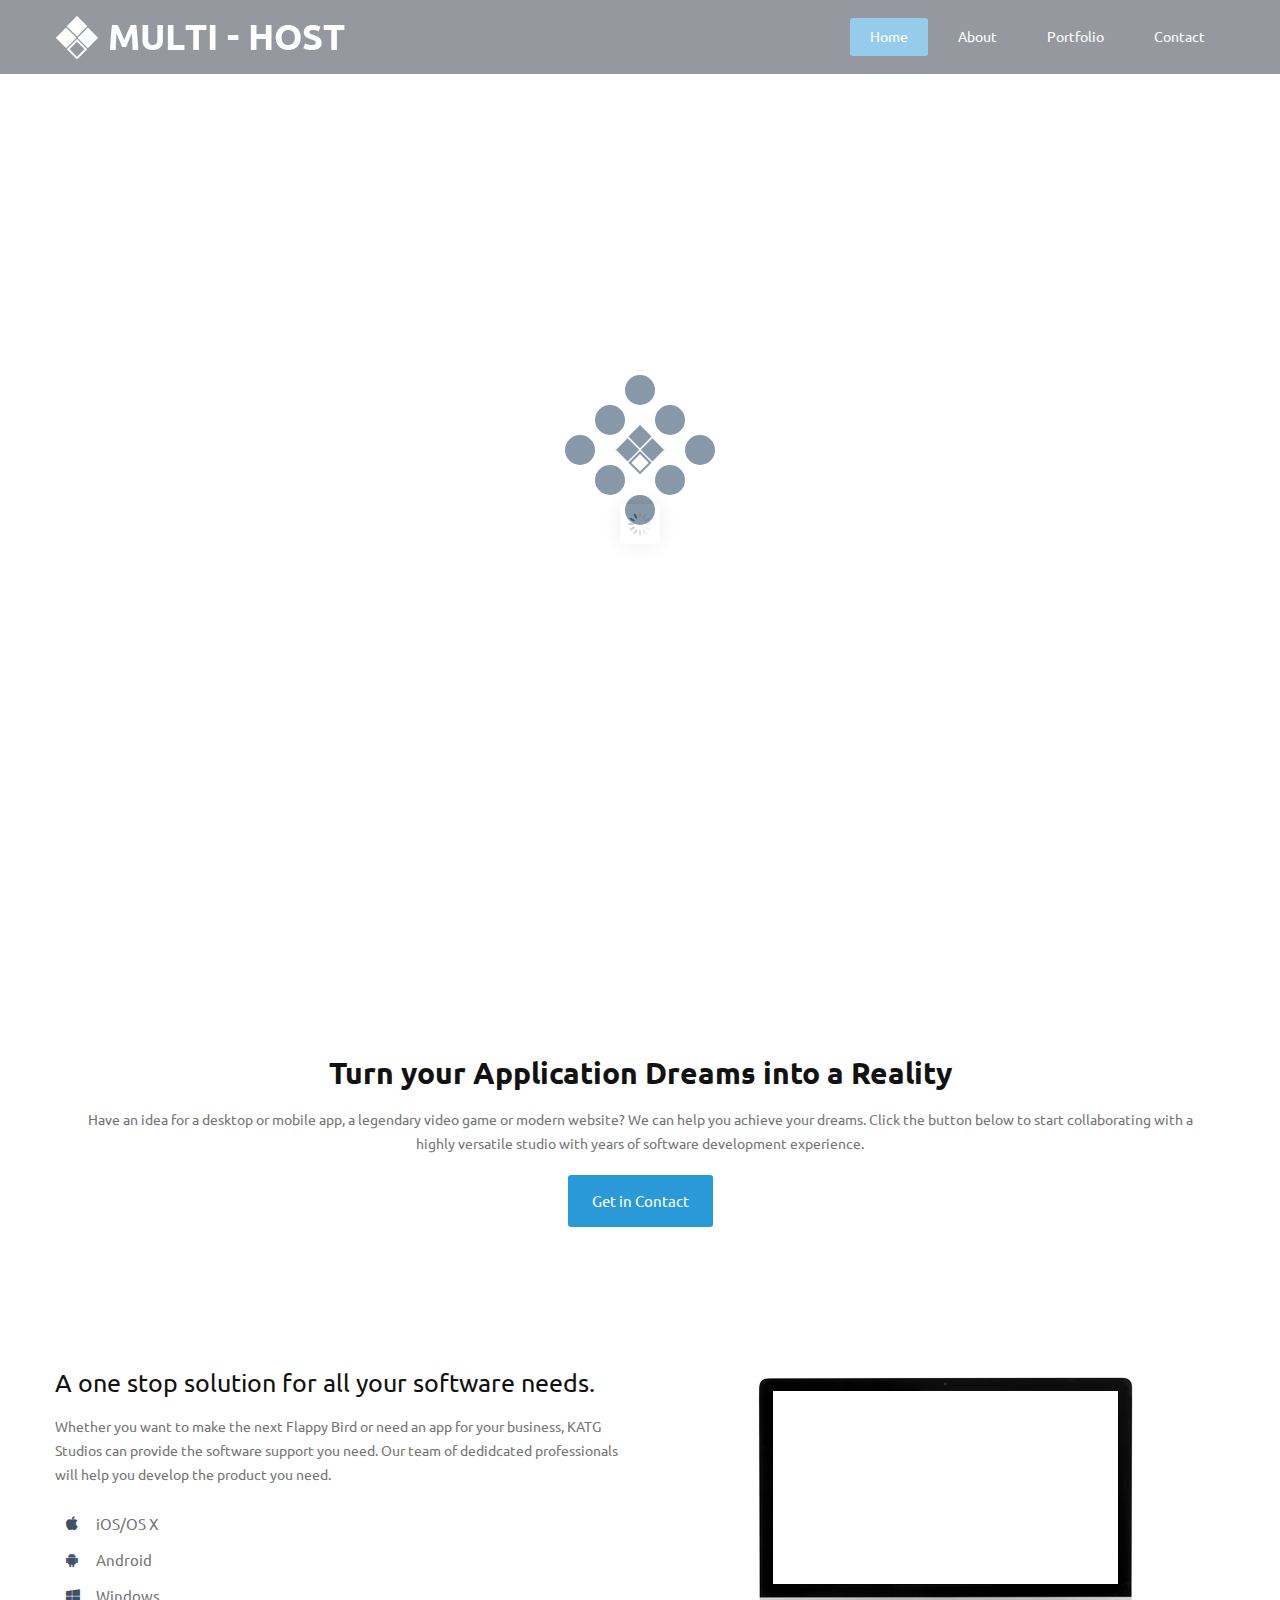
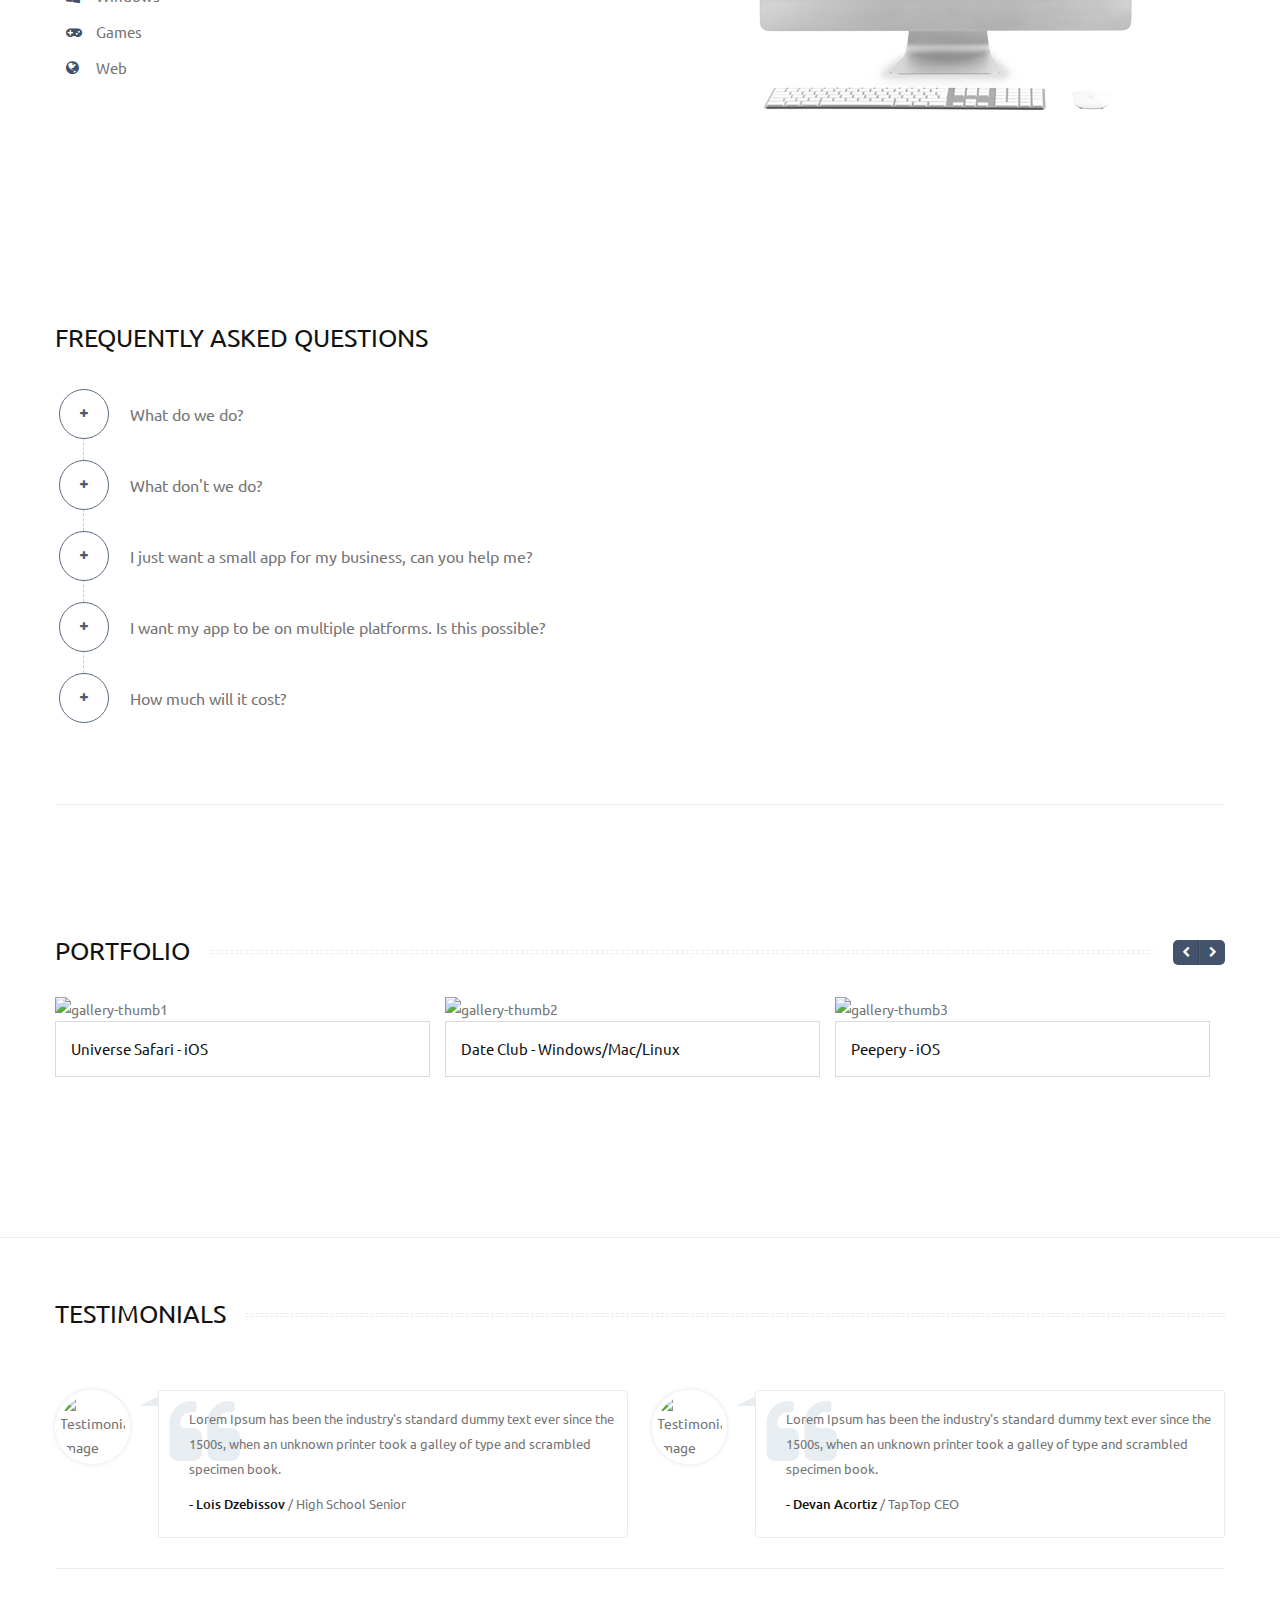
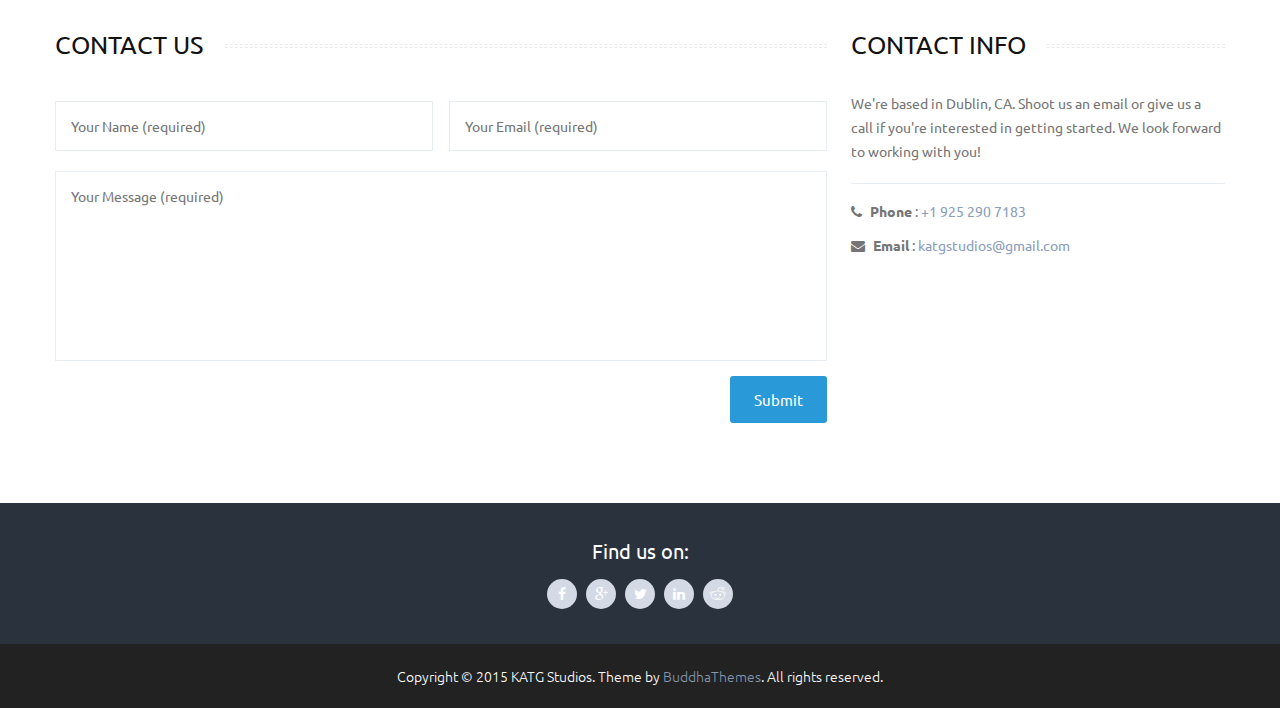
==== commit bcbf361d: "Changed another reddit icon, changed Portfolio page, added items to portfolio carousels." ====
--- a/index.html
+++ b/index.html
@@ -532,7 +532,7 @@
                                                                     <blockquote>
                                                                         <span class="quote-shape"></span>
                                                                         <p>Lorem Ipsum has been the industry's standard dummy text ever since the 1500s, when an unknown printer took a galley of type and scrambled specimen book.  </p>
-                                                                        <cite><span> - Michael "Bitchboy" Rusnak </span> / Corpous Race </cite>
+                                                                        <cite><span> - Lois Dzebissov </span> / High School Senior </cite>
                                                                     </blockquote>
                                                                 </div>
                                                             </div>
@@ -551,7 +551,7 @@
                                                                     <blockquote>
                                                                         <span class="quote-shape"></span>
                                                                         <p>Lorem Ipsum has been the industry's standard dummy text ever since the 1500s, when an unknown printer took a galley of type and scrambled specimen book. </p>
-                                                                        <cite><span> - Kate Bonsworth </span> / Corpous Race </cite>
+                                                                        <cite><span> - Devan Acortiz </span> / TapTop CEO </cite>
                                                                     </blockquote>
                                                                 </div>
                                                             </div>
@@ -617,7 +617,7 @@
                                                                                             <li class="google"><a class="fa fa-google-plus" href="#"> </a></li>
                                                                                             <li class="twitter"><a class="fa fa-twitter" href="#"></a></li>
                                                                                             <li class="linkedin"><a class="fa fa-linkedin" href="#"></a></li>
-                                                                                            <li class="dribbble"><a class="fa fa-dribbble" href="#"></a></li>
+                                                                                            <li class="reddit"><a class="fa fa-reddit" href="#"></a></li>
                                                                                         </ul>
                                                                                         <div class="dt-sc-hr-invisible-small"></div>
                                                                                     </div>
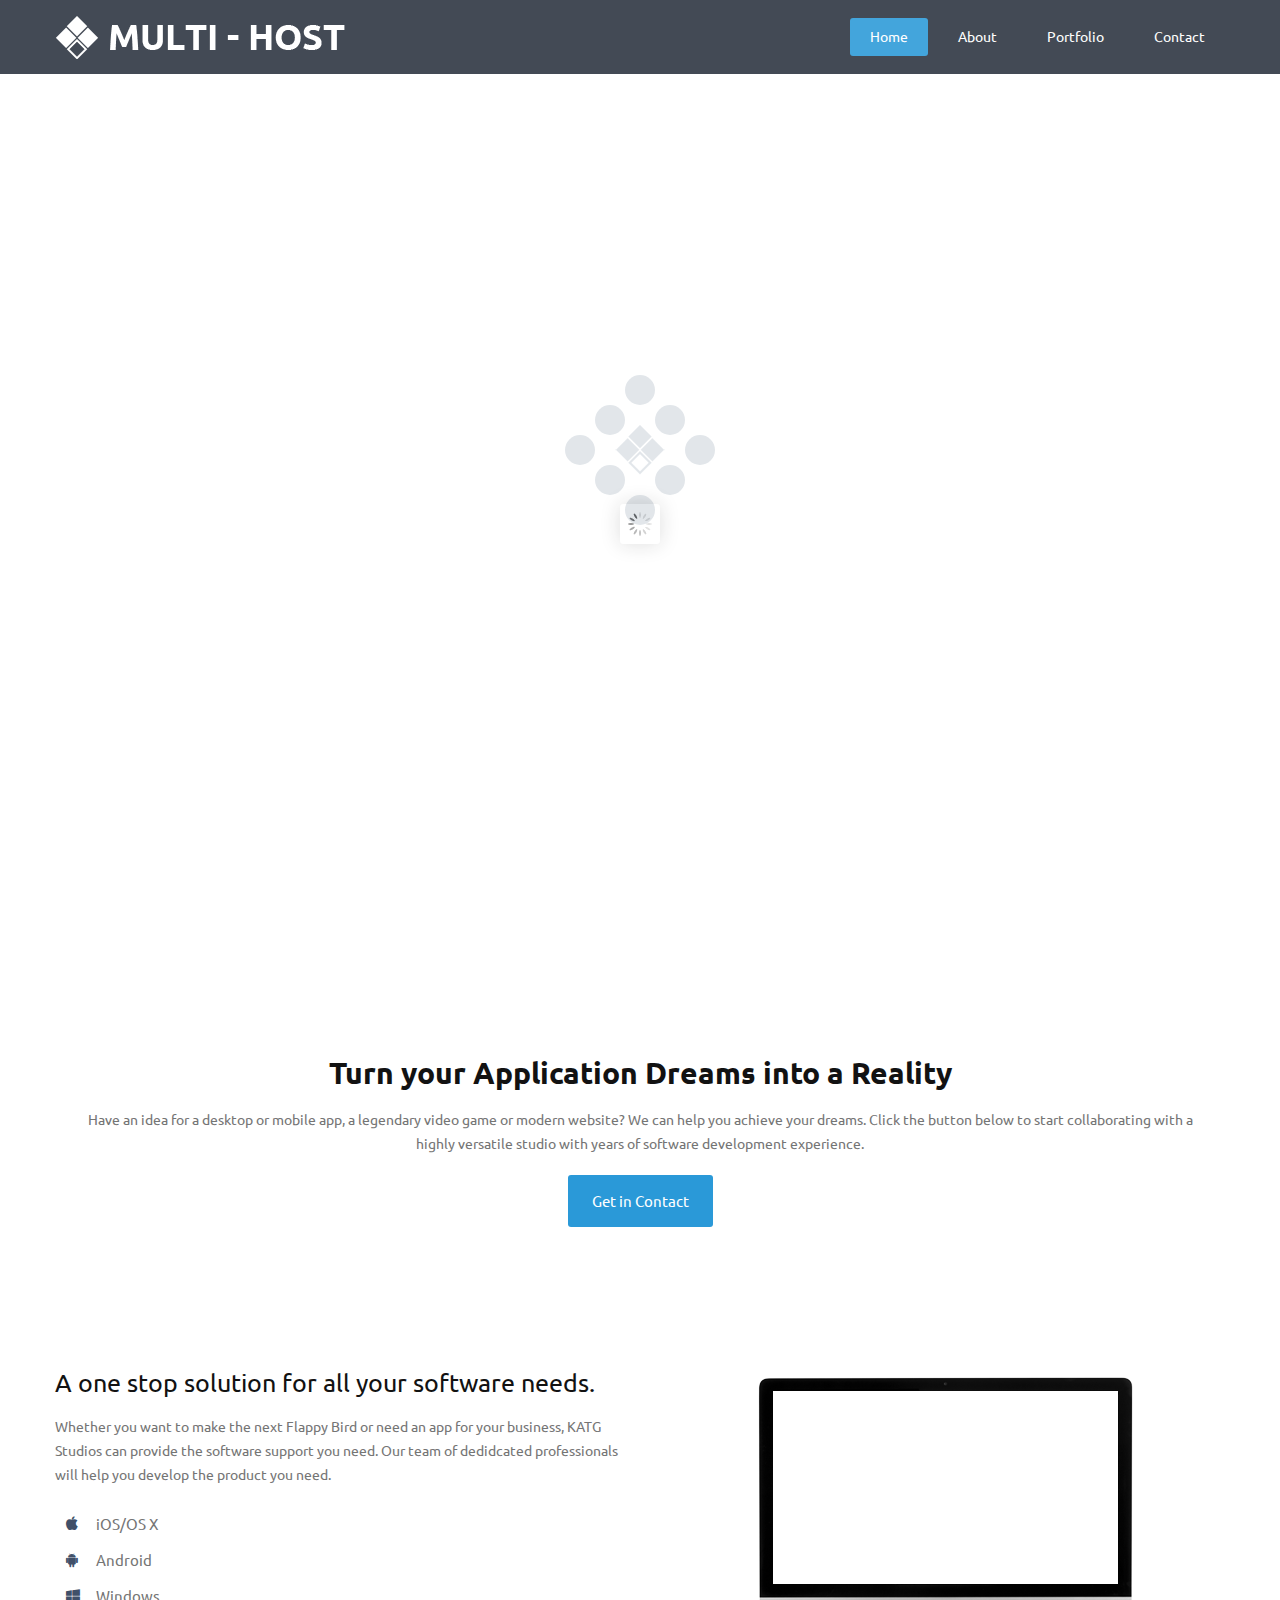
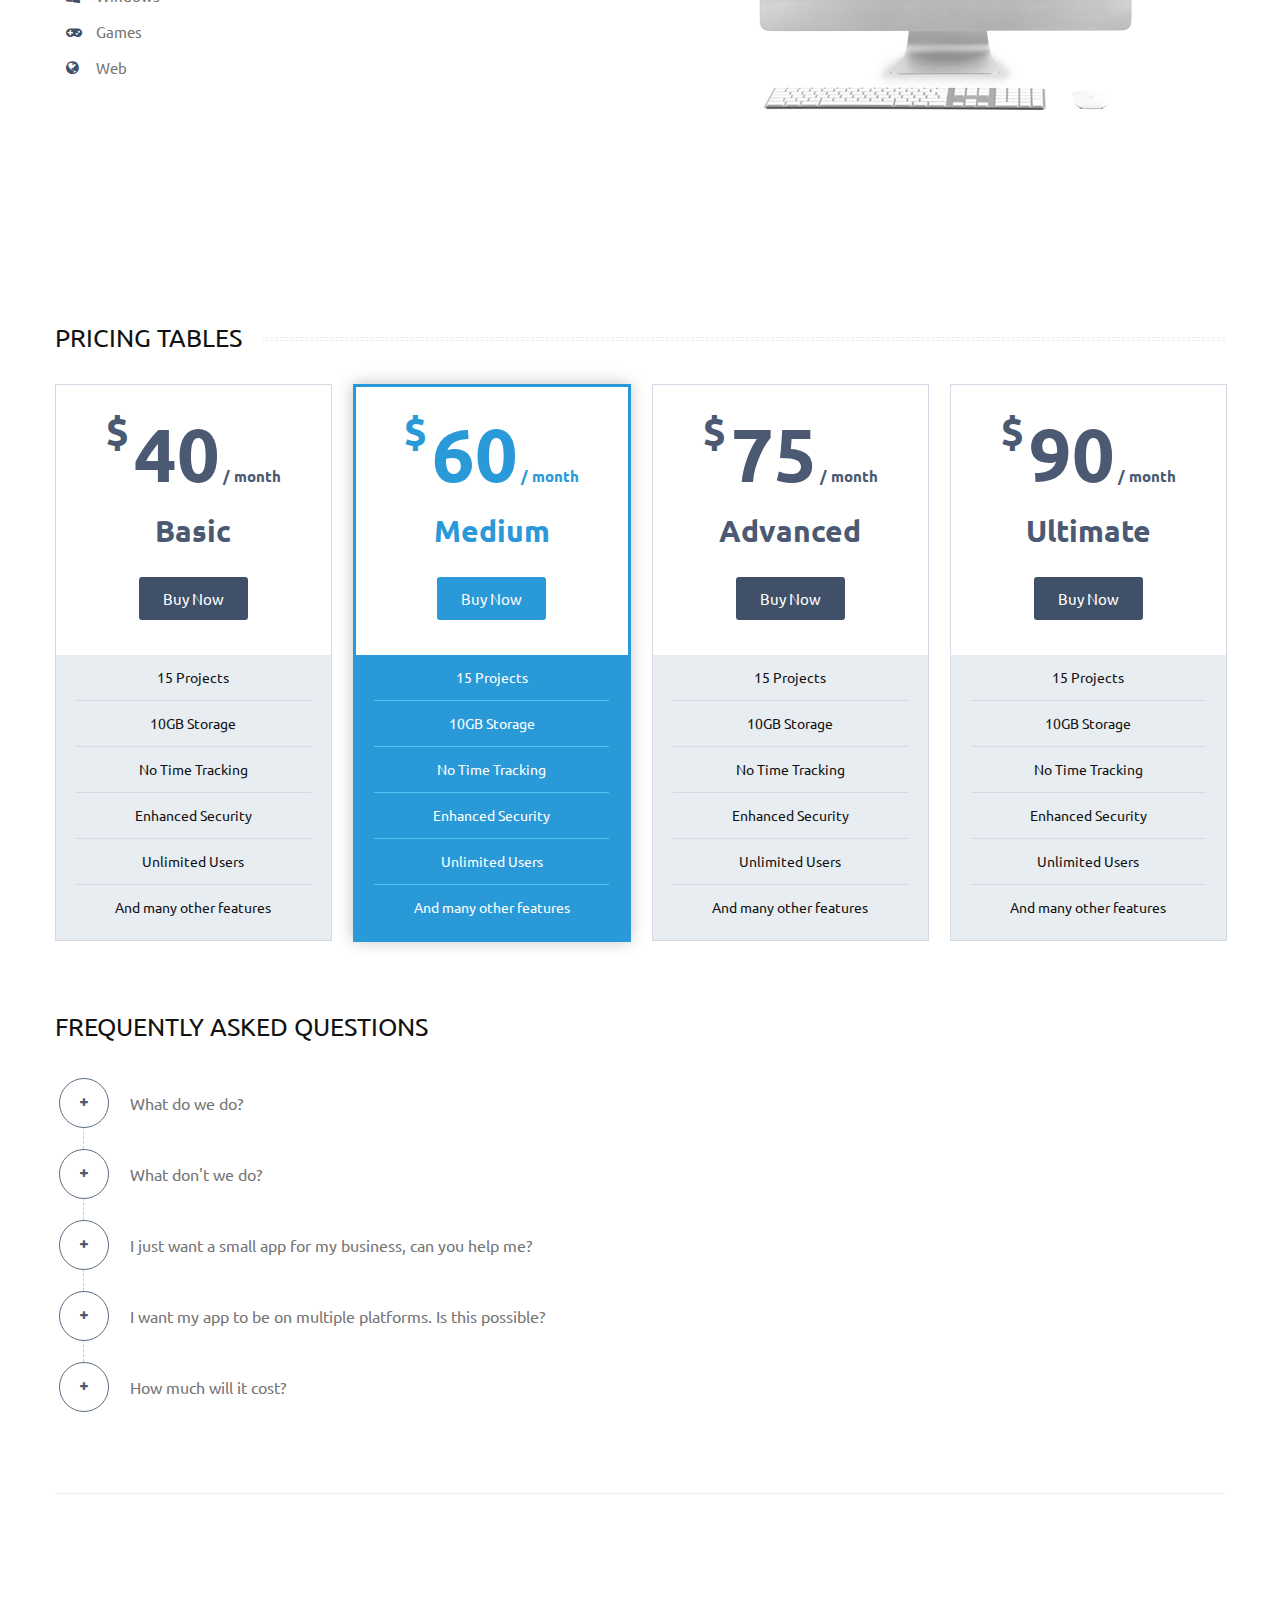
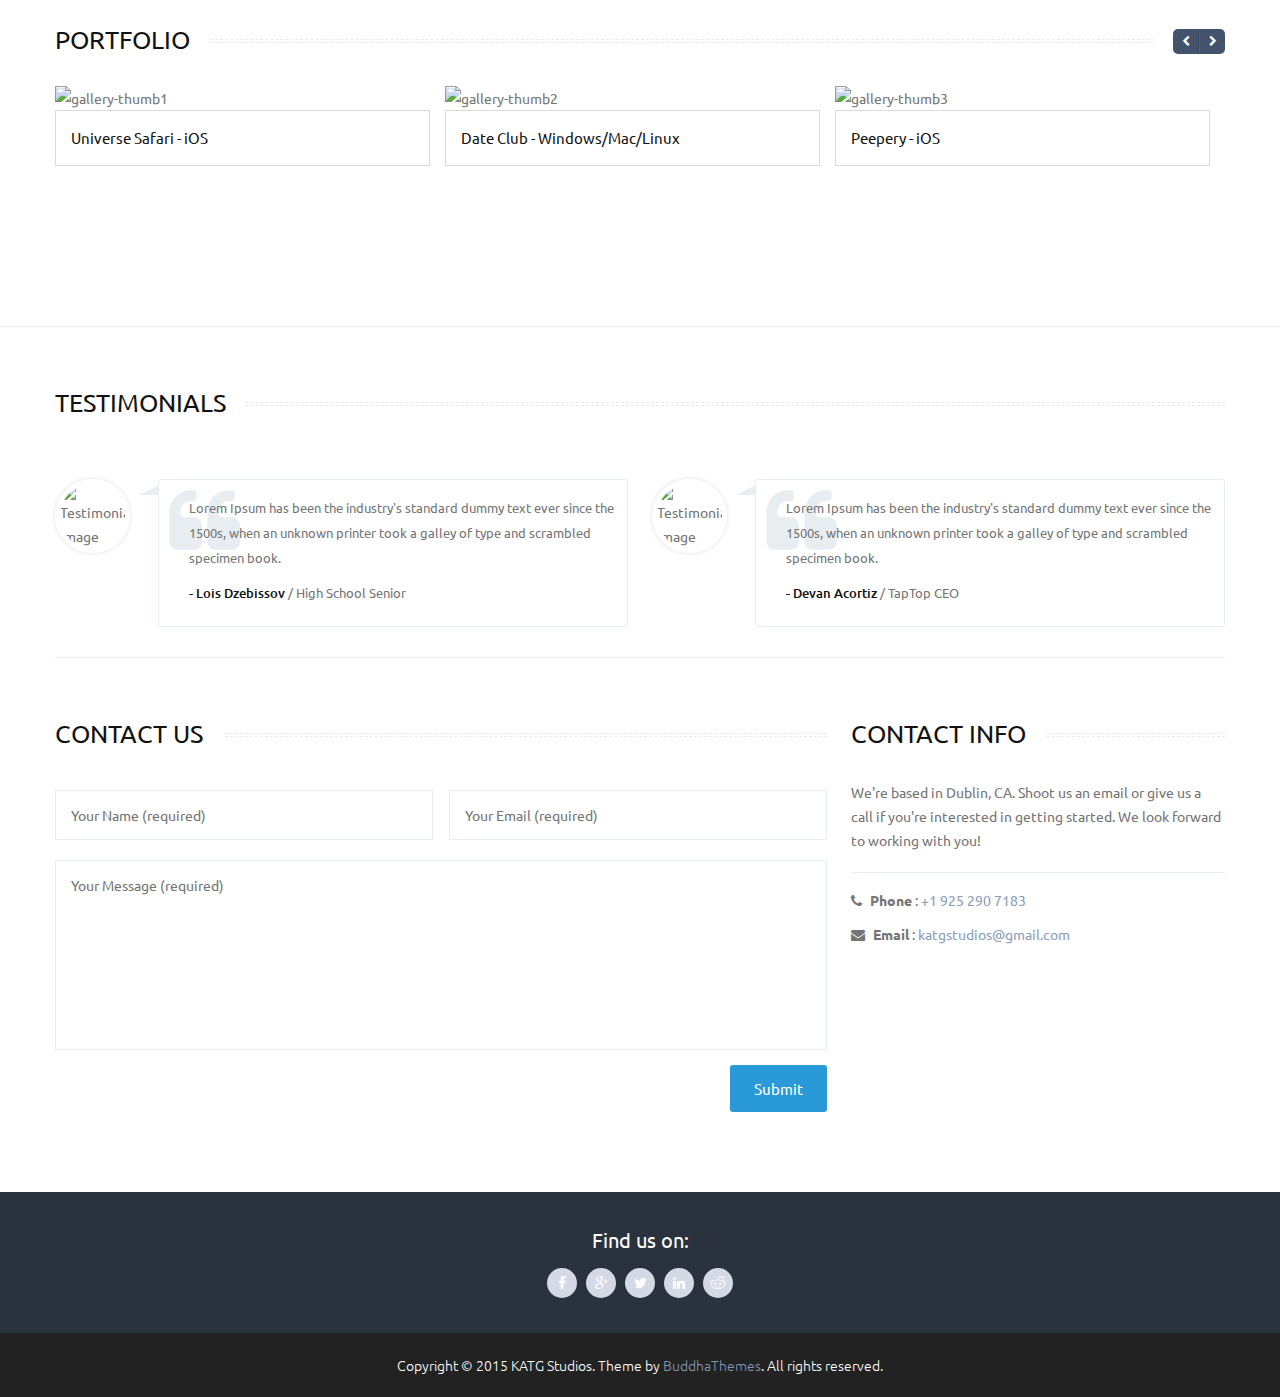
==== commit 22940cc8: "added pricing tables to home page and put FAQ on about page" ====
--- a/index.html
+++ b/index.html
@@ -346,12 +346,14 @@
                                             <div class="dt-sc-hr-invisible"></div>
                                             <div class="dt-sc-clear"></div>
 
+
                                         </div>
                                     </div>
                                 </div>
                                 <div class="dt-sc-hr-invisible-medium"></div>
                                 <div class="dt-sc-clear"></div>
 
+
                                 <div class="fullwidth-section">
                                     <div class="fullwidth-bg">
                                         <div class="container">
@@ -359,6 +361,84 @@
 
                                             <div class="dt-sc-hr-invisible"></div>
                                             <div class="dt-sc-clear"></div>
+                                               
+                        <h2 class="hr-border-title"><span>Pricing Tables</span></h2>
+                        <div class="dt-sc-pricing-table">
+                            <div class="column dt-sc-one-fourth first">
+                                <div class="dt-sc-pr-tb-col ">
+                                    <div class="dt-sc-tb-header">
+                                        <div class="dt-sc-price"> <sup> $ </sup> 40 <span> / month</span></div>
+                                        <div class="dt-sc-tb-title"> <h5>Basic</h5> </div>                                            
+                                        <div class="dt-sc-buy-now"><a class="dt-sc-button medium" href="#">Buy Now</a></div>                                            
+                                    </div>
+                                    <ul class="dt-sc-tb-content">
+                                        <li>15 Projects</li>
+                                        <li>10GB Storage</li>
+                                        <li>No Time Tracking</li>
+                                        <li>Enhanced Security</li>
+                                        <li>Unlimited Users</li>
+                                        <li class="last">And many other features</li>
+                                    </ul>
+                                </div>
+                            </div>
+                            
+                            <div class="column dt-sc-one-fourth">
+                                <div class="dt-sc-pr-tb-col selected">
+                                    <div class="dt-sc-tb-header">
+                                        <div class="dt-sc-price"> <sup> $ </sup> 60 <span> / month</span></div>
+                                        <div class="dt-sc-tb-title"> <h5>Medium</h5> </div>                                            
+                                        <div class="dt-sc-buy-now"><a class="dt-sc-button medium" href="#">Buy Now</a></div>
+                                    </div>
+                                    <ul class="dt-sc-tb-content">
+                                        <li>15 Projects</li>
+                                        <li>10GB Storage</li>
+                                        <li>No Time Tracking</li>
+                                        <li>Enhanced Security</li>
+                                        <li>Unlimited Users</li>
+                                        <li class="last">And many other features</li>                                            
+                                    </ul>
+                                </div>
+                            </div>
+                            
+                            <div class="column dt-sc-one-fourth">
+                                <div class="dt-sc-pr-tb-col ">
+                                    <div class="dt-sc-tb-header">
+                                        <div class="dt-sc-price"> <sup> $ </sup> 75 <span> / month</span> </div>
+                                        <div class="dt-sc-tb-title"> <h5>Advanced</h5> </div>                                            
+                                        <div class="dt-sc-buy-now"><a class="dt-sc-button medium" href="#">Buy Now</a></div>
+                                    </div>
+                                    <ul class="dt-sc-tb-content">
+                                        <li>15 Projects</li>
+                                        <li>10GB Storage</li>
+                                        <li>No Time Tracking</li>
+                                        <li>Enhanced Security</li>
+                                        <li>Unlimited Users</li>
+                                        <li class="last">And many other features</li>                                            
+                                    </ul>
+                                </div>
+                            </div>
+                            
+                            <div class="column dt-sc-one-fourth">
+                                <div class="dt-sc-pr-tb-col ">
+                                    <div class="dt-sc-tb-header">
+                                        <div class="dt-sc-price"> <sup> $ </sup> 90 <span> / month</span> </div>
+                                        <div class="dt-sc-tb-title"> <h5>Ultimate</h5> </div>                                            
+                                        <div class="dt-sc-buy-now"><a class="dt-sc-button medium" href="#">Buy Now</a></div>
+                                    </div>
+                                    <ul class="dt-sc-tb-content">
+                                        <li>15 Projects</li>
+                                        <li>10GB Storage</li>
+                                        <li>No Time Tracking</li>
+                                        <li>Enhanced Security</li>
+                                        <li>Unlimited Users</li>
+                                        <li class="last">And many other features</li>                                            
+                                    </ul>
+                                </div>
+                            </div>                            
+                        </div>
+                        
+                        <div class="dt-sc-hr-invisible"></div>      
+                        <div class="dt-sc-clear"></div>                                         
 
                                             <div class="column dt-sc-two-third first">
                                                 <h2 class="title"><span>Frequently Asked Questions</span></h2>
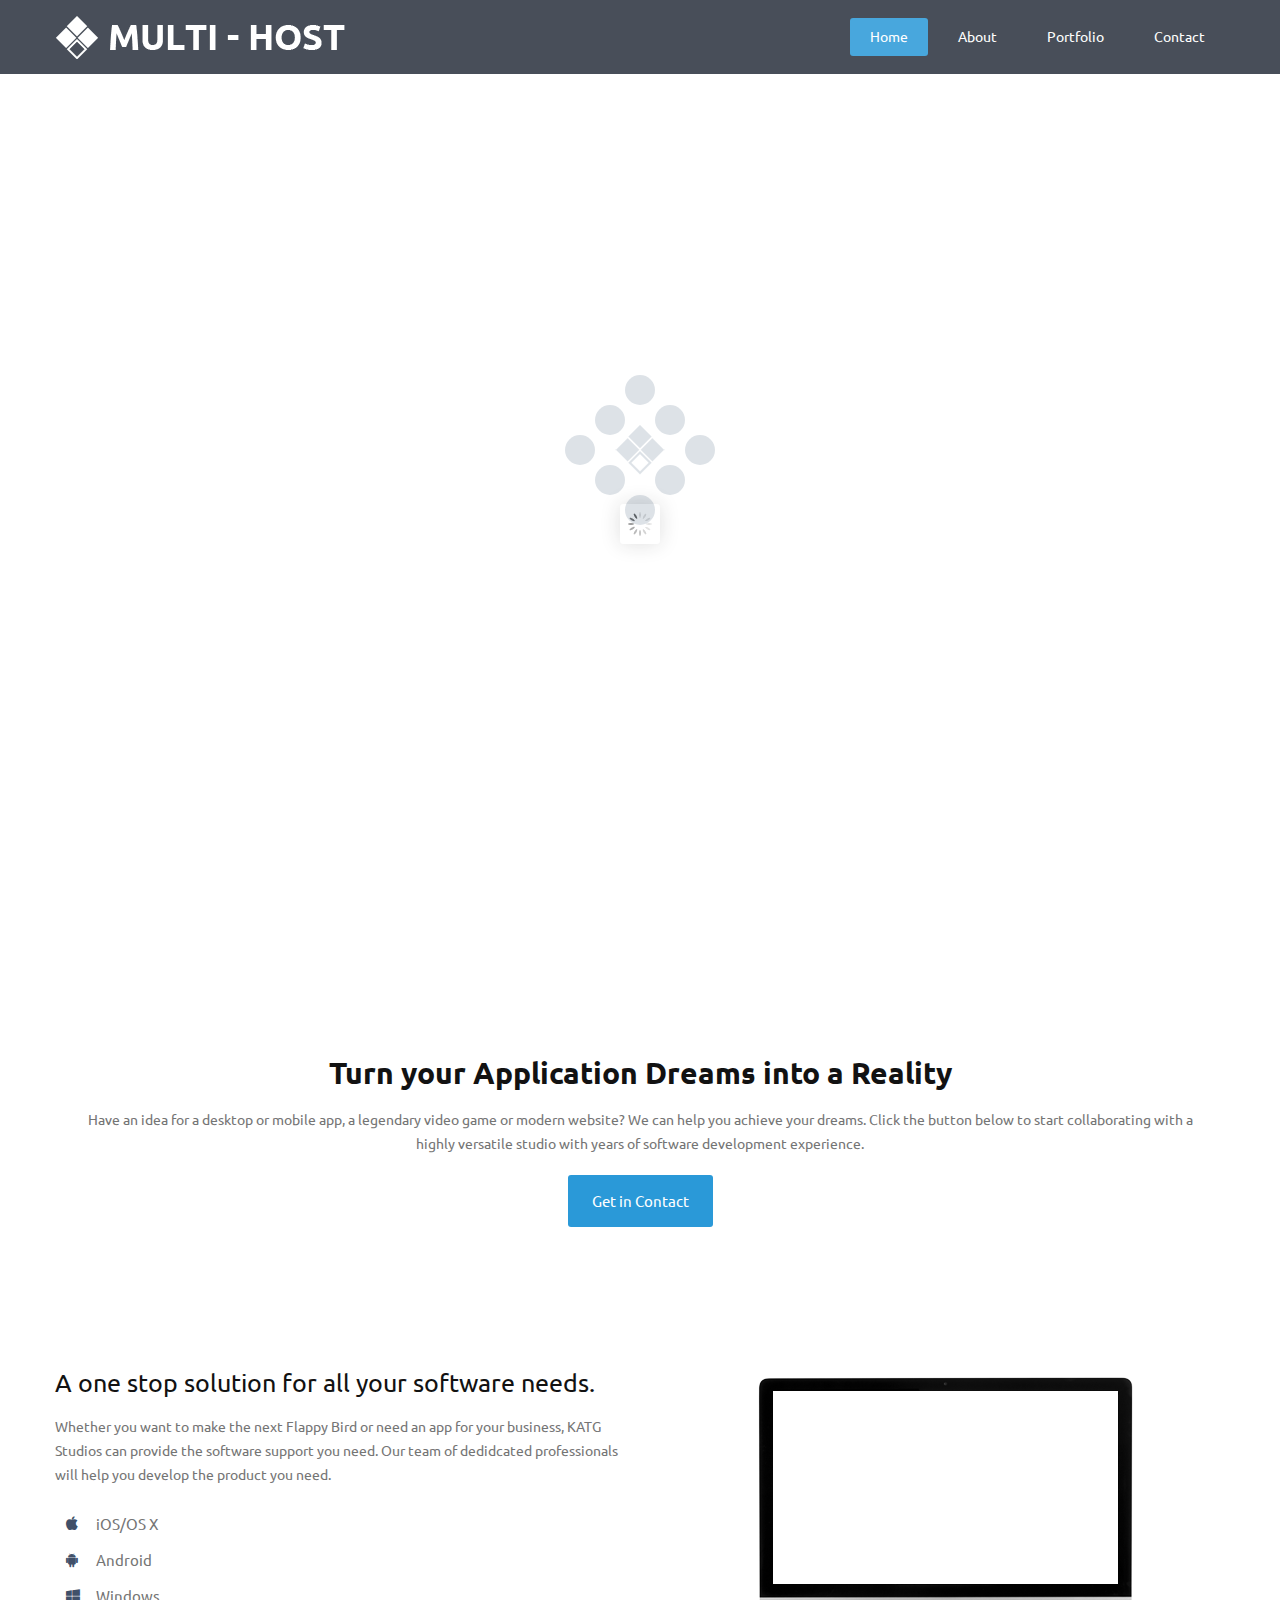
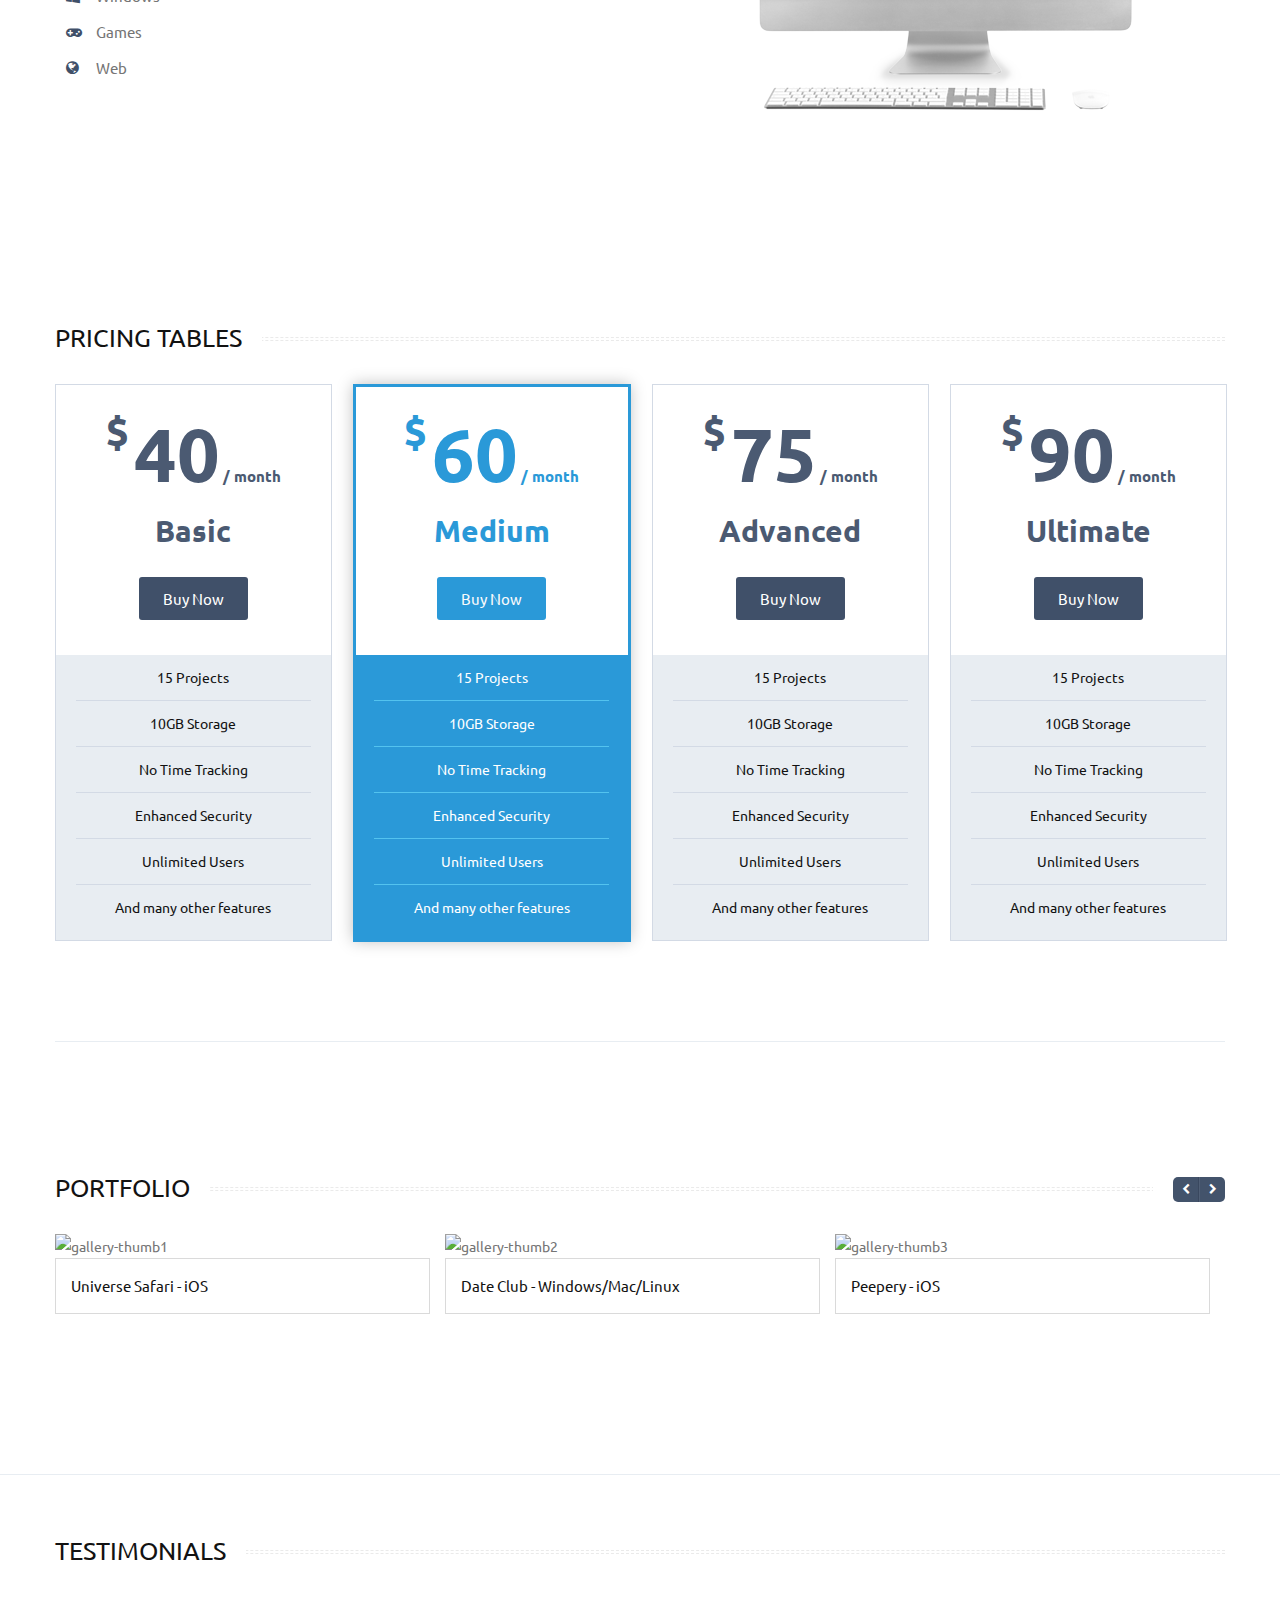
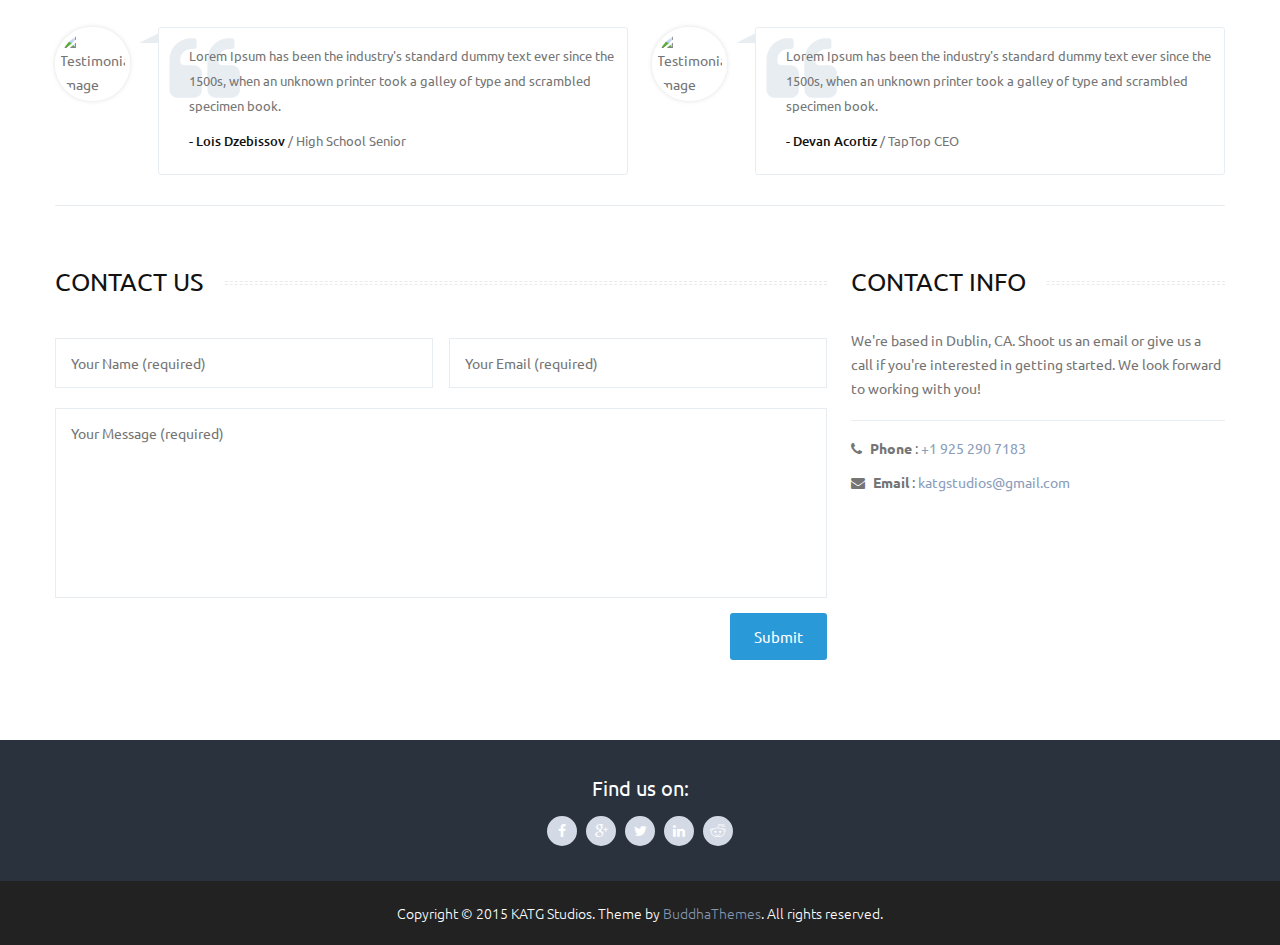
==== commit 6acbd493: "got rid of faq on home page" ====
--- a/index.html
+++ b/index.html
@@ -440,59 +440,7 @@
                         <div class="dt-sc-hr-invisible"></div>      
                         <div class="dt-sc-clear"></div>                                         
 
-                                            <div class="column dt-sc-two-third first">
-                                                <h2 class="title"><span>Frequently Asked Questions</span></h2>
-
-                                                <div class="dt-sc-toggle">
-                                                    <h5 class="dt-sc-toggle"><a href="#" title="">What do we do?</a></h5>
-                                                    <div class="dt-sc-toggle-content">
-                                                        <div class="dt-sc-block">
-                                                            <p>We develop software for a wide range of businesses and individuals. If you need software developmnt for you or your business, get started today by contacting us.</p>
-                                                        </div>
-                                                    </div>
-                                                </div>
-
-                                                <div class="dt-sc-toggle">
-                                                    <h5 class="dt-sc-toggle"><a href="#" title="">What don't we do?</a></h5>
-                                                    <div class="dt-sc-toggle-content">
-                                                        <div class="dt-sc-block">
-                                                            <p>We are neither an idea forming, graphic design or marketing studio. We'll handle the programming of your application, but assests such as art and design will need to be handled by your own team. </p>                                                </div>
-                                                        </div>
-                                                    </div>
-                                                    <div class="dt-sc-toggle">
-                                                        <h5 class="dt-sc-toggle"><a href="#" title="">I just want a small app for my business, can you help me?</a></h5>
-                                                        <div class="dt-sc-toggle-content">
-                                                            <div class="dt-sc-block">
-                                                                <p>Of course! We'll develop applications regardless of their size or complexity.</p>
-                                                            </div>
-                                                        </div>
-                                                    </div>
-
-                                                    <div class="dt-sc-toggle">
-                                                        <h5 class="dt-sc-toggle"><a href="#" title="">I want my app to be on multiple platforms. Is this possible?</a></h5>
-                                                        <div class="dt-sc-toggle-content">
-                                                            <div class="dt-sc-block">
-                                                                <p>Yes. We develop for iOS, Android and the Desktop environments.</p>
-                                                            </div>
-                                                        </div>
-                                                    </div>
-
-                                                    <div class="dt-sc-toggle last">
-                                                        <h5 class="dt-sc-toggle"><a href="#" title="">How much will it cost?</a></h5>
-                                                        <div class="dt-sc-toggle-content">
-                                                            <div class="dt-sc-block">
-                                                                <p>Prices are determined on a case-by-case basis and once the application design has been finalized.</p>
-                                                            </div>
-                                                        </div>
-                                                    </div>
-
-                                                </div>
-
-
-
-                                                <div class="dt-sc-hr-invisible"></div>
-                                                <div class="dt-sc-clear"></div>
-
+                                            
                                             </div>
                                         </div>
                                     </div>
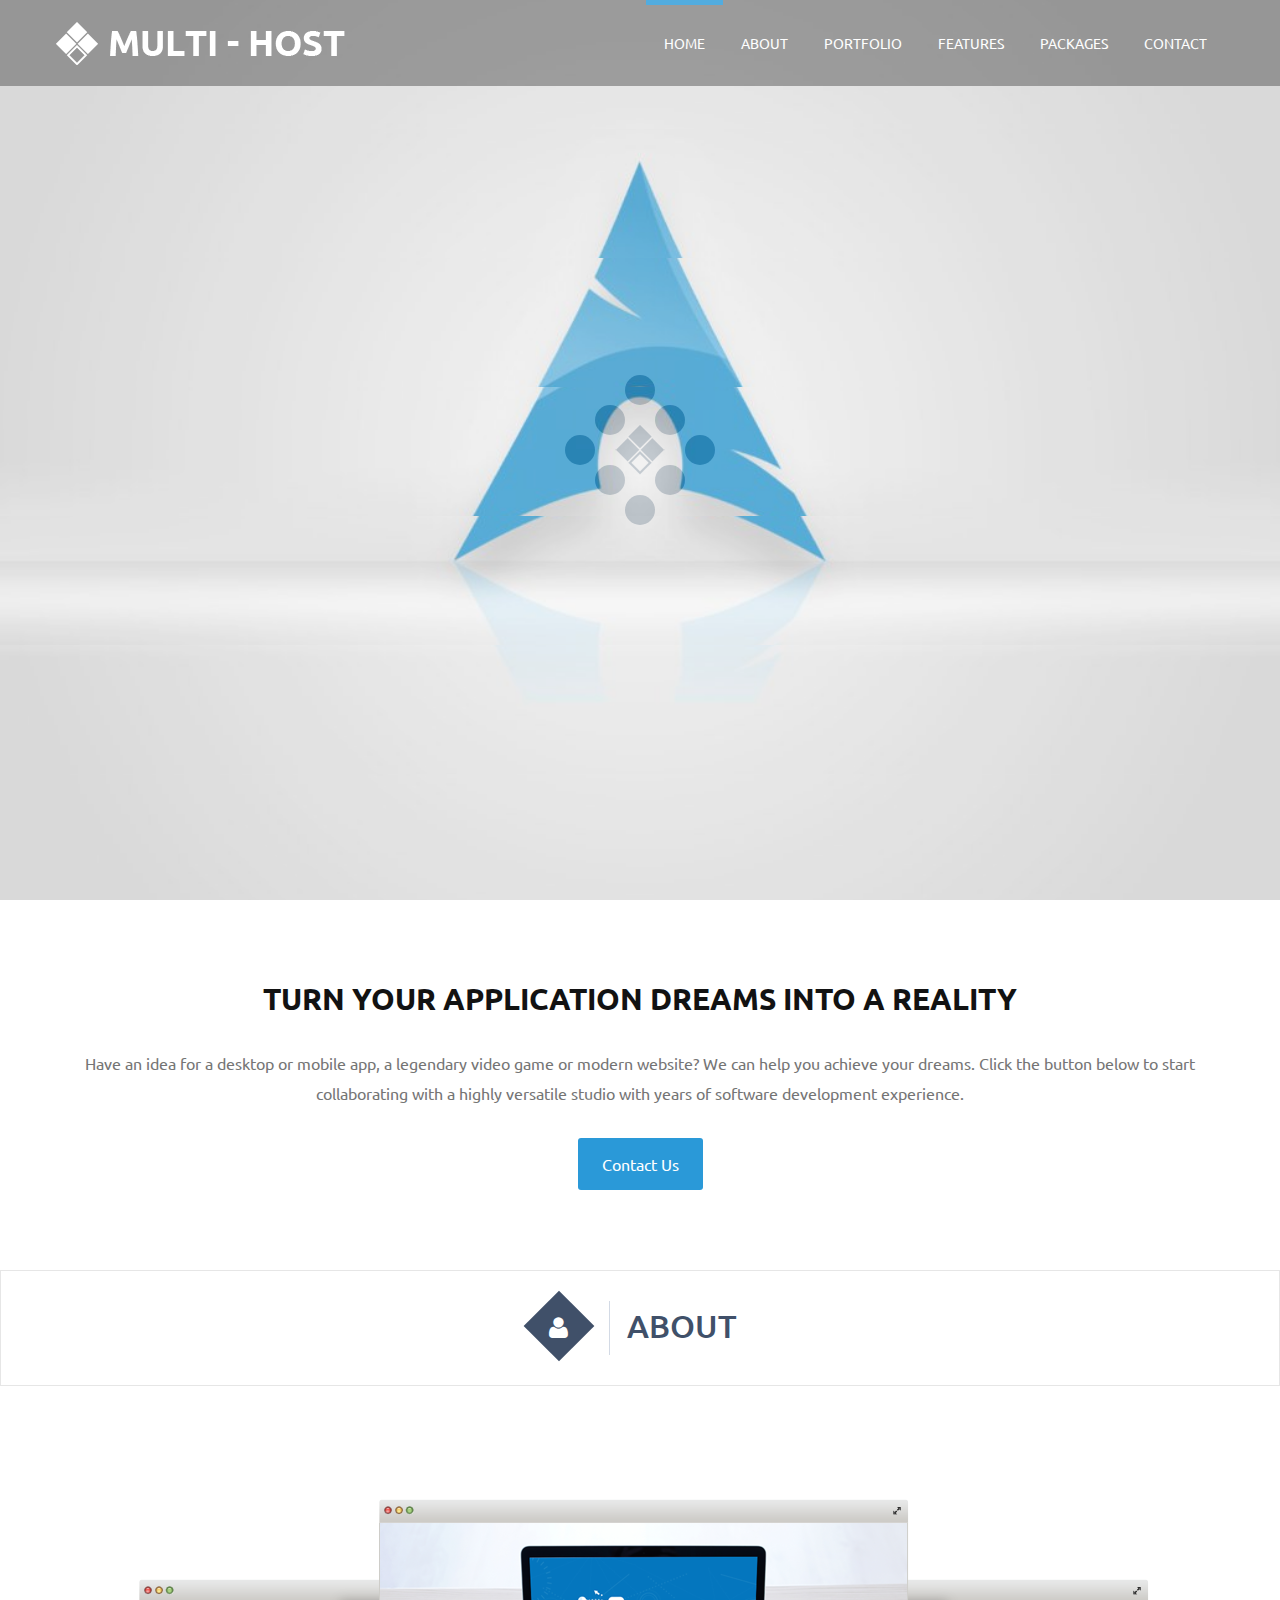
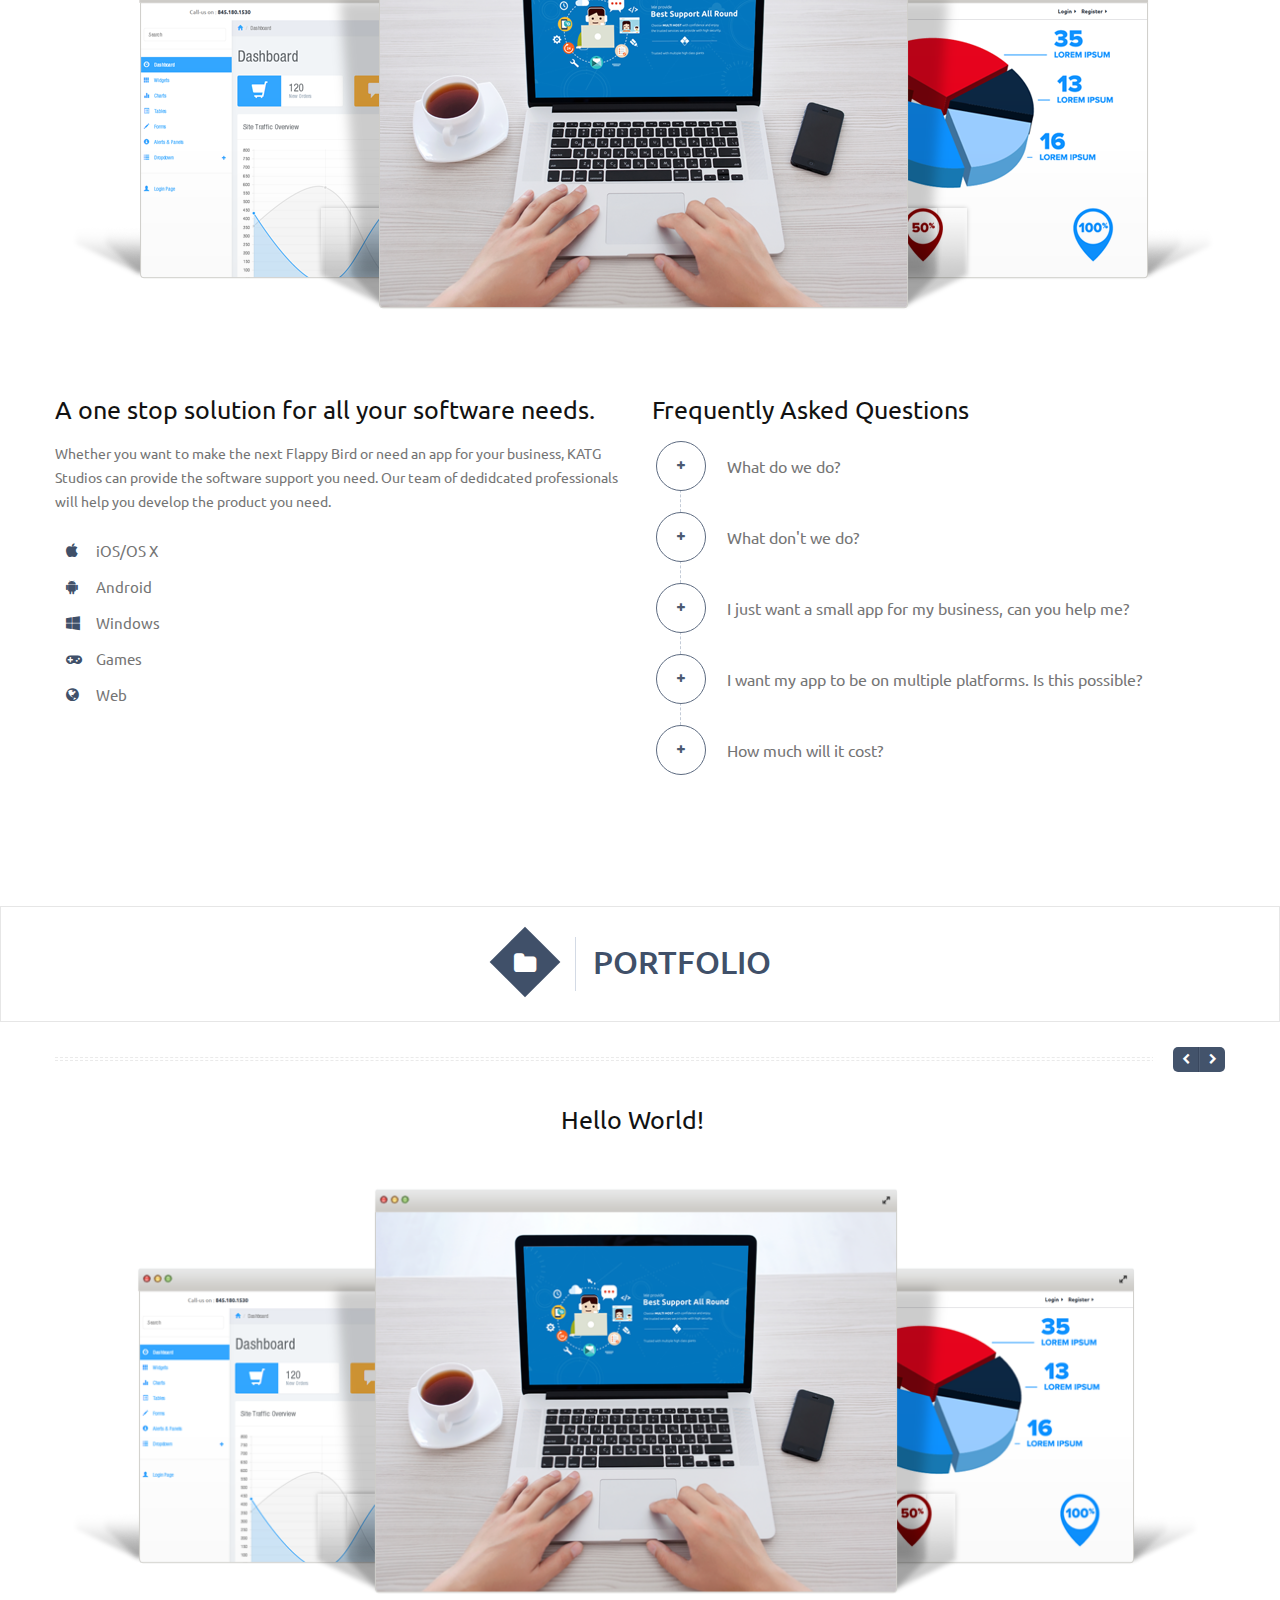
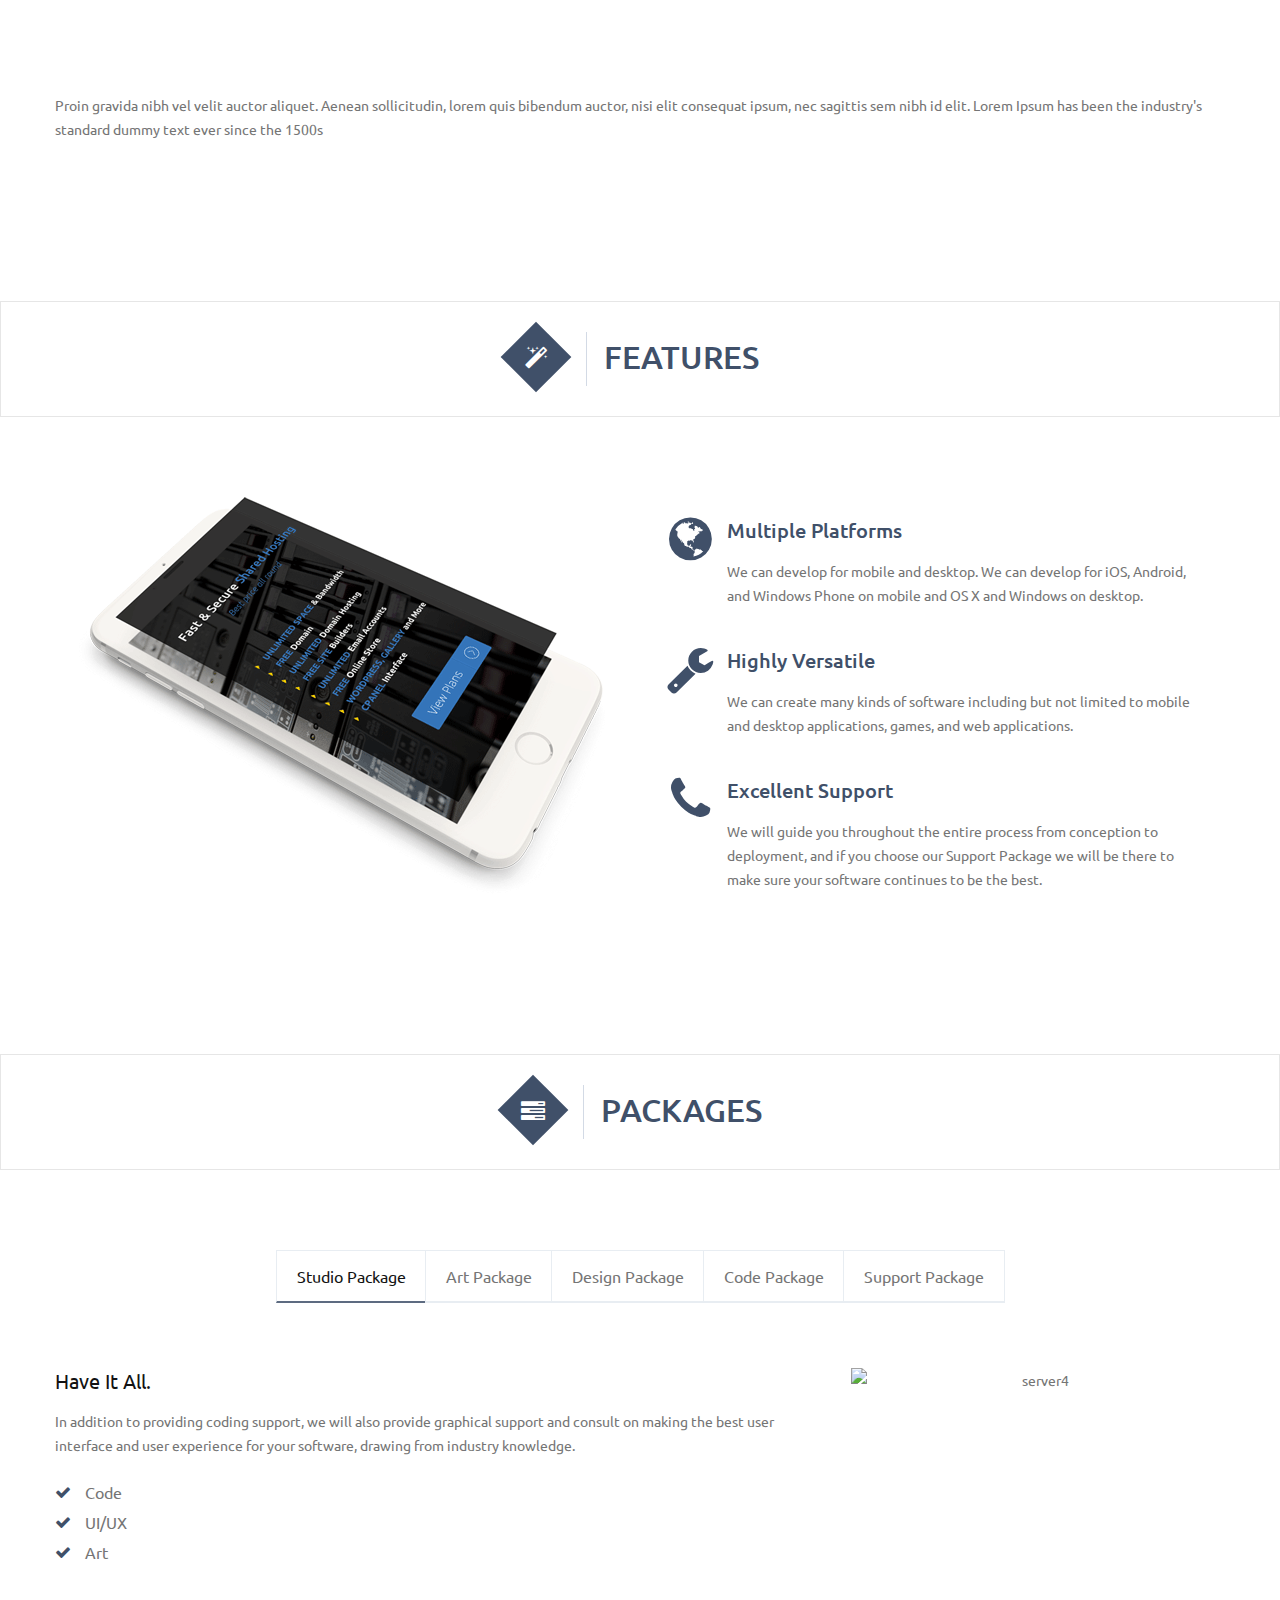
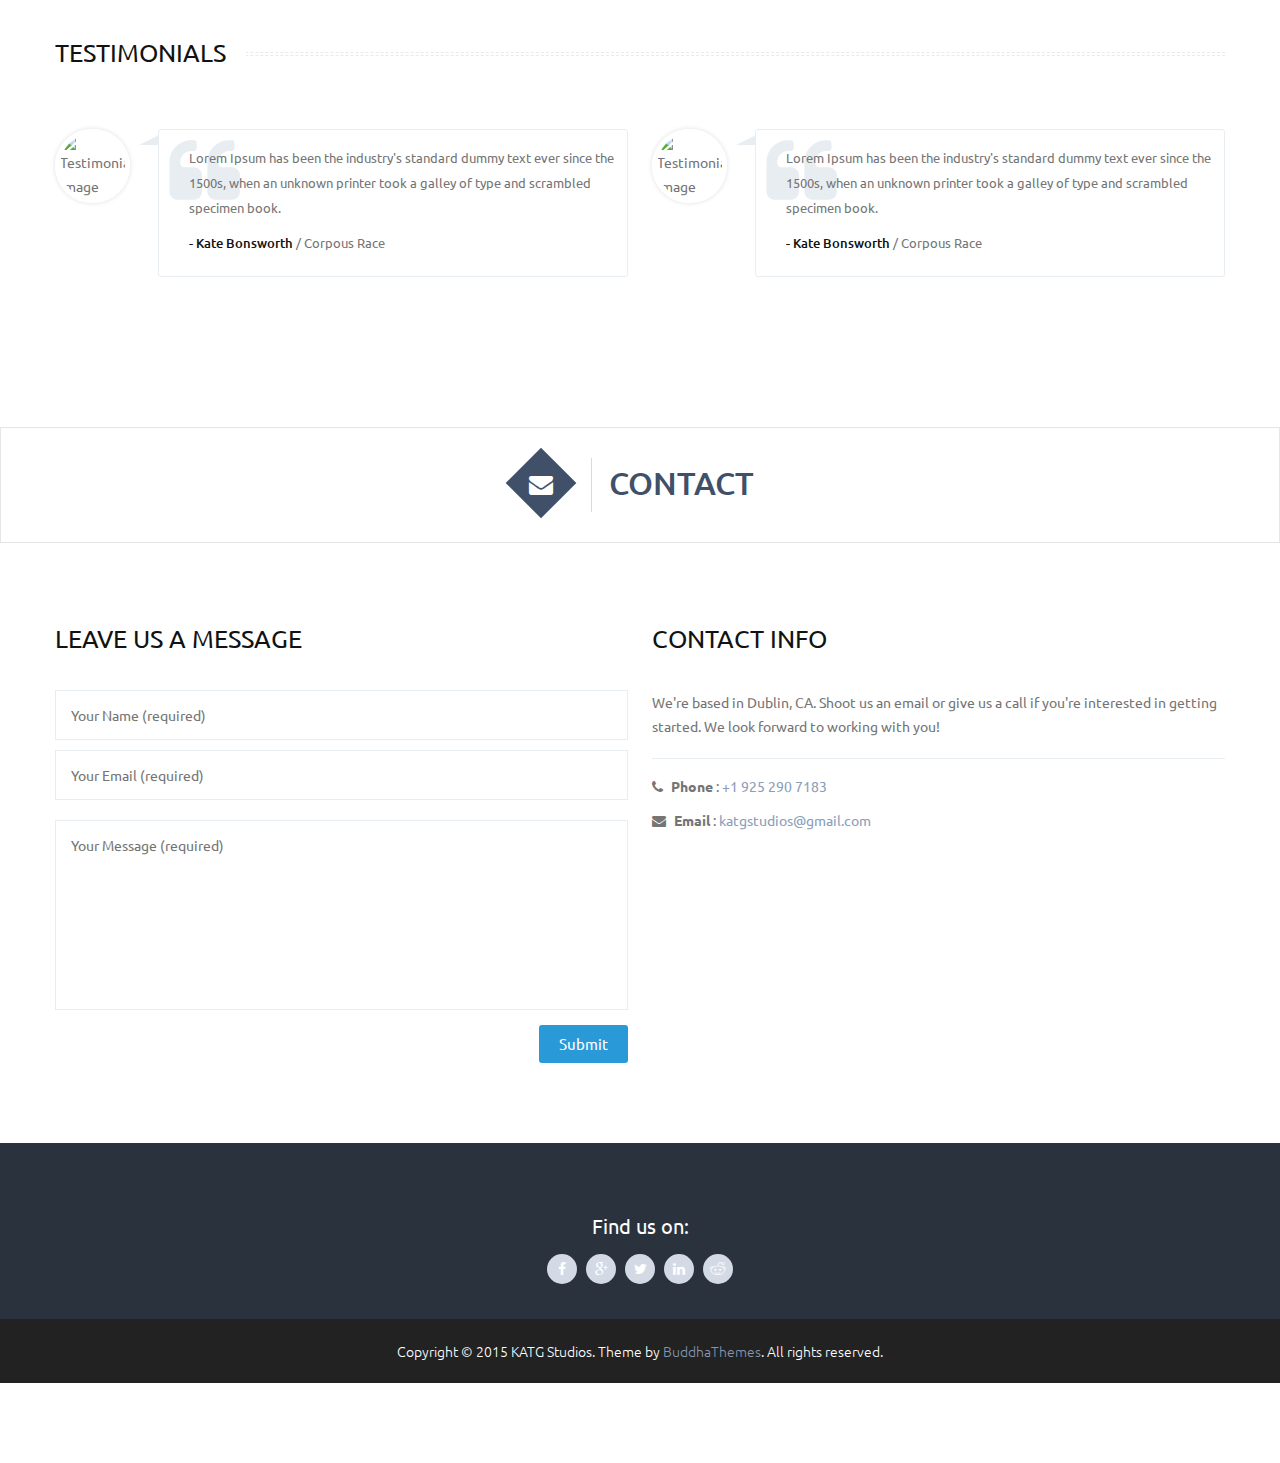
==== commit 4f231968: "made one-page index.html and renamed index.html to index_old.html" ====
--- a/index.html
+++ b/index.html
@@ -4,810 +4,1124 @@
 <!--[if IE 9 ]>    <html lang="en-gb" class="isie ie9 no-js"> <![endif]-->
 <!--[if (gt IE 9)|!(IE)]><!--> <html lang="en-gb" class="no-js has-loader"> <!--<![endif]-->
 <head>
-    <meta http-equiv="Content-Type" content="text/html; charset=utf-8">
-    <meta name="viewport" content="width=device-width, initial-scale=1, maximum-scale=1">
-    <title>KATG Studios</title>
-    <!-- Favicon -->
-    <link rel="shortcut icon" href="favicon.ico" type="image/ico">
-    <!-- CSS Stylesheets -->
-    <link id="default-css" rel="stylesheet" href="style.css" type="text/css">
-    <link id="shortcodes-css" rel="stylesheet" href="css/shortcodes.css" type="text/css">
-    <link id="responsive-css" rel="stylesheet" href="css/responsive.css" type="text/css">
-    <link id="skin-css" rel="stylesheet" href="skins/electricblue/style.css" type="text/css">
-
-    <!-- Additional Stylesheets -->
-    <link rel="stylesheet" href="css/component.css" type="text/css">
-    <link href="css/pace-theme-loading-bar.css" rel="stylesheet" media="all" />
-
-    <!-- Google fonts -->
-    <link href='http://fonts.googleapis.com/css?family=Ubuntu:300,400,500,700' rel='stylesheet' type='text/css'>
-    <!-- Font Awesome -->
-    <link rel="stylesheet" href="css/font-awesome.min.css" type="text/css">
-    <!--[if lt IE 9]>
-    <script src="http://html5shim.googlecode.com/svn/trunk/html5.js"></script>
-    <![endif]-->
-    <link rel="stylesheet" id="rs-plugin-settings-css"  href="css/settings.css" type="text/css" media="all" />
-    <script type="text/javascript" src="js/modernizr-2.6.2.min.js"></script>
-
-    <script type="text/javascript">
-    var mytheme_urls = {
-    scroll : 'disable'
-    };
-    </script>
+  <meta http-equiv="Content-Type" content="text/html; charset=utf-8">
+  <meta name="viewport" content="width=device-width, initial-scale=1, maximum-scale=1">
+  <title>One Page | Multi-Host</title>
+  <!-- Favicon -->
+  <link rel="shortcut icon" href="favicon.ico" type="image/ico">
+  <!-- CSS Stylesheets -->
+  <link id="default-css" rel="stylesheet" href="style.css" type="text/css">
+  <link id="shortcodes-css" rel="stylesheet" href="css/shortcodes.css" type="text/css">
+  <link id="responsive-css" rel="stylesheet" href="css/responsive.css" type="text/css">
+  <link id="skin-css" rel="stylesheet" href="skins/electricblue/style.css" type="text/css">
+  
+  <!-- Additional Stylesheets -->
+  <link rel="stylesheet" href="css/component.css" type="text/css">
+  <link href="css/pace-theme-loading-bar.css" rel="stylesheet" media="all" />
+  
+  <!-- Google fonts -->
+  <link href='http://fonts.googleapis.com/css?family=Ubuntu:300,400,500,700' rel='stylesheet' type='text/css'>
+  <!-- Font Awesome -->
+  <link rel="stylesheet" href="css/font-awesome.min.css" type="text/css">
+  <!--[if lt IE 9]>
+  <script src="http://html5shim.googlecode.com/svn/trunk/html5.js"></script>
+  <![endif]-->
+  <link rel="stylesheet" id="rs-plugin-settings-css"  href="css/settings.css" type="text/css" media="all" />
+  <script type="text/javascript" src="js/modernizr-2.6.2.min.js"></script>
 </head>
-<body>
-    <!-- **Wrapper** -->
-    <div class="wrapper">
-
-        <div id="loader-wrapper">
-            <div class="loader">
-                <!-- the component -->
-                <div class="pre-loader"></div>
-            </div>
-        </div>
-
-
-        <!-- **Header Wrapper** -->
-        <div id="header-wrapper">
-            <!-- **Header** -->
-            <header id="header" class="header5">
-                <div class="container">
-                    <!-- **Logo** -->
-                    <div id="logo">
-                        <a href="index.html"> <img src="images/logo.png" alt="logo"> </a>
-                        </div><!-- **Logo Ends** -->
-
-                        <!-- **Main-Menu Navigation** -->
-                        <div id="primary-menu">
-                            <div class="dt-menu-toggle" id="dt-menu-toggle">Menu<span class="dt-menu-toggle-icon"></span></div>
-                            <nav id="main-menu">
-                                <ul id="menu-main-menu" class="menu">
-                                    <li class="current_page_item menu-item-simple-parent menu-item-depth-0"> <a href="index.html" title=""> <span class="menu-icon fa fa-home"> </span> Home </a>
-
-                                </li>
-
-                                <li class="menu-item-simple-parent menu-item-depth-0"> <a href="about.html" title=""> <span class="menu-icon fa fa-book"> </span> About </a>
-
-                            </li>
-
-
-
-                            <li class="menu-item-simple-parent menu-item-depth-0"><a href="portfolio-single.html">Portfolio</a>
-
-
-
-                            <li class="menu-item-simple-parent menu-item-depth-0"> <a href="contact2.html" title=""> <span class="menu-icon fa fa-envelope"> </span> Contact </a>
-                        </li>
-
-                    </ul>
-                </nav>
-                </div> <!-- **Main-Menu Navigation Ends** -->
+<body class="one-page page-with-large-slider">
+  <!-- **Wrapper** -->
+  <div class="wrapper">
+    
+    <div id="loader-wrapper">
+      <div class="loader">
+        <!-- the component -->
+        <div class="pre-loader"></div>
+      </div>
+    </div>
+    
+    <!-- **Header Wrapper** -->
+    <div id="header-wrapper">
+      <!-- **Header** -->
+      <header id="header" class="header3">
+        <div class="container">
+          <!-- **Logo** -->
+          <div id="logo">
+            <a href="index.html"> <img src="images/logo.png" alt="logo"> </a>
+            </div><!-- **Logo Ends** -->
+            
+            <!-- **Main-Menu Navigation** -->
+            <nav id="main-menu">
+              <div class="main-menuwrapper nav-line">
+                <ul class="dl-menu">
+                  <li class="current_page_item"> <a href="#home" title=""> <span class="menu-icon fa fa-home"> </span> Home </a> </li>
+                  <li> <a href="#about" title=""> <span class="menu-icon fa fa-book"> </span> About </a> </li>
+                  <li> <a href="#portfolio" title=""><span class="menu-icon fa fa-book"></span> Portfolio </a></li>
+                  <li> <a href="#features" title=""> <span class="menu-icon fa fa-magic"> </span> Features </a> </li>
+                  <li> <a href="#pricing" title=""> <span class="menu-icon fa fa-trophy"> </span> Packages </a> </li>
+                  <li> <a href="#contact" title=""> <span class="menu-icon fa fa-envelope"> </span> Contact </a></li>
+                </ul>
+              </div>
+              <div id="dl-menu" class="dl-menuwrapper"> </div>
+              </nav> <!-- **Main-Menu Navigation Ends** -->
             </div>
             </header> <!-- **Header Ends** -->
             </div> <!-- **Header Wrapper Ends** -->
-
-
-
+            
             <!-- **Main** -->
             <div id="main">
-
+              <section class="content" id="home">
                 <!-- **Slider Section** -->
                 <div id="slider">
-
-                    <!-- START REVOLUTION SLIDER 4.5.95 fullscreen mode -->
-                    <div id="rev_slider_24_1_wrapper" class="rev_slider_wrapper fullscreen-container" style="padding:0px;">
-                        <div id="rev_slider_24_1" class="rev_slider fullscreenbanner" style="display:none;">
-                            <ul>
-                                <!-- SLIDE  -->
-                                <li class="rs-slide2" data-transition="random" data-slotamount="7" data-masterspeed="300"  data-saveperformance="off" >
-
-                                    <!-- MAIN IMAGE -->
-                                    <img src="images/arch.png"  alt="bg2"  data-bgposition="center bottom" data-kenburns="on" data-duration="9000" data-ease="Linear.easeNone" data-bgfit="100" data-bgfitend="110" data-bgpositionend="center top">
-
-                                    <!-- LAYERS -->
-
-                                    <!-- LAYER NR. 1 -->
-                                    <!--  <div class="tp-caption skewfromleftshort"
-                                        data-x="0"
-                                        data-y="287"
-                                        data-speed="1000"
-                                        data-start="1000"
-                                        data-easing="Power3.easeInOut"
-                                        data-elementdelay="0.1"
-                                        data-endelementdelay="0.1"
-                                        data-endspeed="300"
-                                        style="z-index: 2;"><img src="images/logo.png" alt="">
-                                    </div> -->
-
-                                    <!-- LAYER NR. 2 -->
-                                    <div class="tp-caption gray-ubun-big skewfromrightshort tp-resizeme"
-                                        data-x="80"
-                                        data-y="287"
-                                        data-speed="1000"
-                                        data-start="1000"
-                                        data-easing="Power3.easeInOut"
-                                        data-splitin="none"
-                                        data-splitout="none"
-                                        data-elementdelay="0.1"
-                                        data-endelementdelay="0.1"
-                                        data-endspeed="300"
-                                        style="z-index: 3; max-width: auto; max-height: auto; white-space: nowrap;">KATG Studios
-                                    </div>
-
-                                    <!-- LAYER NR. 3 -->
-                                    <div class="tp-caption blue_small_ubuntu sfr tp-resizeme"
-                                        data-x="0"
-                                        data-y="center" data-voffset="-25"
-                                        data-speed="1000"
-                                        data-start="2000"
-                                        data-easing="Power3.easeInOut"
-                                        data-splitin="none"
-                                        data-splitout="none"
-                                        data-elementdelay="0.1"
-                                        data-endelementdelay="0.1"
-                                        data-endspeed="300"
-                                        style="z-index: 4; max-width: auto; max-height: auto; white-space: nowrap;">Bring us your idea. <br>We'll bring you the code.<br>
-                                    </div>
-
-
-
-                                    <!-- LAYER NR. 7 -->
-                                    < <div class="tp-caption black skewfromleftshort tp-resizeme"
-                                        data-x="0"
-                                        data-y="center" data-voffset="50"
-                                        data-speed="1000"
-                                        data-start="3000"
-                                        data-easing="Power3.easeInOut"
-                                        data-splitin="none"
-                                        data-splitout="none"
-                                        data-elementdelay="0.1"
-                                        data-endelementdelay="0.1"
-                                        data-endspeed="300"
-                                        style="z-index: 9; max-width: auto; max-height: auto; white-space: nowrap;"> <a href="contact2.html" class="dt-sc-button ico-button"> <span style="font-size: 20px !important;"> Get Started Now. </span> <i class="ico-btn-image"></i></a>
-                                    </div>
-                                </li>
-
-                                <!-- SLIDE  -->
-                                <li class="rs-slide1" data-transition="random" data-slotamount="7" data-masterspeed="300"  data-saveperformance="off" >
-
-                                    <!-- MAIN IMAGE test-->
-                                    <img src="images/yayandroid.jpg"  alt="bg3"  data-bgposition="center top" data-kenburns="on" data-duration="9000" data-ease="Linear.easeNone" data-bgfit="100" data-bgfitend="110" data-bgpositionend="center bottom">
-
-                                    <!-- LAYERS -->
-
-                                    <!-- LAYER NR. 1 -->
-                                    <div class="tp-caption gray-ubun-big sft tp-resizeme"
-                                        data-x="0"
-                                        data-y="190"
-                                        data-speed="1000"
-                                        data-start="1000"
-                                        data-easing="Power3.easeInOut"
-                                        data-splitin="chars"
-                                        data-splitout="none"
-                                        data-elementdelay="0.1"
-                                        data-endelementdelay="0.1"
-                                        data-endspeed="300"
-                                        style="z-index: 2; max-width: auto; max-height: auto; white-space: nowrap;"><i style="color:#3575b9;" class="fa  fa-support"></i>
-
-                                    </div>
-
-                                    <!-- LAYER NR. 2 -->
-                                    <div class="tp-caption gray-ubun-big sft tp-resizeme"
-                                        data-x="0"
-                                        data-y="center" data-voffset="-120"
-                                        data-speed="1000"
-                                        data-start="2000"
-                                        data-easing="Power3.easeInOut"
-                                        data-splitin="none"
-                                        data-splitout="none"
-                                        data-elementdelay="0.1"
-                                        data-endelementdelay="0.1"
-                                        data-endspeed="300"
-                                        style="z-index: 3; max-width: auto; max-height: auto; white-space: nowrap;">Push your app <br> to multiple <br> platforms:
-                                    </div>
-
-                                    <!-- LAYER NR. 3 -->
-                                    <div class="tp-caption gray_small_ubuntu skewfromleftshort tp-resizeme"
-                                        data-x="0"
-                                        data-y="center" data-voffset="-70"
-                                        data-speed="1000"
-                                        data-start="3000"
-                                        data-easing="Power3.easeInOut"
-                                        data-splitin="none"
-                                        data-splitout="none"
-                                        data-elementdelay="0.1"
-                                        data-endelementdelay="0.1"
-                                        data-endspeed="300"
-                                        style="z-index: 4; max-width: auto; max-height: auto; white-space: nowrap;"><i style="color:#3575b9;"><br> <br> <br> <br> <br> <br> <br> <br> iOS/OS X <br> Android <br> Windows <br> and more!</i>
-                                    </div>
-
-
-                                </li>
-
-
-                                <!-- SLIDE 3 -->
-
-                                <li class="rs-slide1" data-transition="random" data-slotamount="7" data-masterspeed="300"  data-saveperformance="off" >
-
-                                    <!-- MAIN IMAGE -->
-                                    <img src="images/arch2.jpg"  alt="bg3"  data-bgposition="center top" data-kenburns="on" data-duration="9000" data-ease="Linear.easeNone" data-bgfit="100" data-bgfitend="110" data-bgpositionend="center bottom">
-
-                                    <!-- LAYERS -->
-
-                                    <!-- LAYER NR. 1 -->
-                                    <div class="tp-caption gray-ubun-big sft tp-resizeme"
-                                        data-x="0"
-                                        data-y="190"
-                                        data-speed="1000"
-                                        data-start="1000"
-                                        data-easing="Power3.easeInOut"
-                                        data-splitin="chars"
-                                        data-splitout="none"
-                                        data-elementdelay="0.1"
-                                        data-endelementdelay="0.1"
-                                        data-endspeed="300"
-                                        style="z-index: 2; max-width: auto; max-height: auto; white-space: nowrap;"><i style="color:#3575b9;" class="fa  fa-support"></i>
-
-                                    </div>
-
-                                    <!-- LAYER NR. 2 -->
-                                    <div class="tp-caption gray_small_ubuntu skewfromleftshort tp-resizeme"
-                                        data-x="0"
-                                        data-y="center" data-voffset="-120"
-                                        data-speed="1000"
-                                        data-start="2000"
-                                        data-easing="Power3.easeInOut"
-                                        data-splitin="none"
-                                        data-splitout="none"
-                                        data-elementdelay="0.1"
-                                        data-endelementdelay="0.1"
-                                        data-endspeed="300"
-                                        style="z-index: 3; max-width: auto; max-height: auto; white-space: nowrap;"><i style="color:#3575b9;">Get the app <br> you need now for </i>
-                                    </div>
-
-                                    <!-- LAYER NR. 3 -->
-                                    <div class="tp-caption gray-ubun-big sft tp-resizeme"
-                                        data-x="0"
-                                        data-y="center" data-voffset="-70"
-                                        data-speed="1000"
-                                        data-start="3000"
-                                        data-easing="Power3.easeInOut"
-                                        data-splitin="none"
-                                        data-splitout="none"
-                                        data-elementdelay="0.1"
-                                        data-endelementdelay="0.1"
-                                        data-endspeed="300"
-                                        style="z-index: 4; max-width: auto; max-height: auto; white-space: nowrap;"> <br> <br> Unbeatable <br> Low Prices
-                                    </div>
-
-
-                                </li>
-                            </ul>
-
-                            <div class="tp-bannertimer tp-bottom" style="visibility: hidden !important;"></div>
-
-                        </div>
-                        </div><!-- END REVOLUTION SLIDER -->
-                        </div><!-- **Slider Section - End** -->
-
-                        <!-- **Content Main** -->
-                        <section class="content-main">
-                            <!-- **Primary** -->
-                            <div class="content-full-width" id="primary">
-
-
-                                <div class="fullwidth-section">
-                                    <div class="fullwidth-bg">
-                                        <div class="container">
-
-                                            <div class="aligncenter call-out">
-                                                <h2>Turn your Application Dreams into a Reality</h2>
-                                                <p>Have an idea for a desktop or mobile app, a legendary video game or modern website? We can help you achieve your dreams. Click the button below to start collaborating with a highly versatile studio with years of software development experience.</p>
-                                                <a class="dt-sc-button medium" href="contact2.html" target="#">Get in Contact</a>
-                                            </div>
-
-                                            <div class="dt-sc-hr-invisible-medium"></div>
-                                            <div class="dt-sc-clear"></div>
-                                        </div>
-                                    </div>
-                                </div>
-
-                                <div class="fullwidth-section dt-sc-parallax" style="background-image: url(images/parallax_placeholder.jpg)" >
-                                    <div class="fullwidth-bg">
-                                        <div class="container">
-                                            <div class="dt-sc-hr-invisible-medium"></div>
-                                            <div class="dt-sc-clear"></div>
-                                            <div class="dt-sc-one-half column first">
-                                                <h2>A one stop solution for all your software needs.</h2>
-
-                                                Whether you want to make the next Flappy Bird or need an app for your business, KATG Studios can provide the software support you need. Our team of dedidcated professionals will help you develop the product you need.
-                                                <div class="dt-sc-hr-invisible-very-small"></div>
-                                                <div class="dt-sc-clear"></div>
-
-                                                <div class="column.no-space.dt-sc-one-half column" >
-
-                                                    <ul class="dt-sc-fancy-list type3">
-                                                        <li><span class="fa fa-apple"></span>iOS/OS X</li>
-                                                        <li><span class="fa fa-android"></span>Android</li>
-                                                        <li><span class="fa fa-windows"></span>Windows</li>
-                                                        <li><span class="fa fa-gamepad"></span>Games</li>
-                                                        <li><span class="fa fa-globe"></span>Web</li>
-                                                    </ul>
-                                                </div>
-
-
-                                            </div>
-
-
-                                            <div class="dt-sc-one-half column">
-                                                <img class="aligncenter" src="images/multihost-view.png" alt="multihost-view">
-                                            </div>
-
-                                            <div class="dt-sc-hr-invisible"></div>
-                                            <div class="dt-sc-clear"></div>
-
-
-                                        </div>
-                                    </div>
-                                </div>
-                                <div class="dt-sc-hr-invisible-medium"></div>
-                                <div class="dt-sc-clear"></div>
-
-
-                                <div class="fullwidth-section">
-                                    <div class="fullwidth-bg">
-                                        <div class="container">
-
-
-                                            <div class="dt-sc-hr-invisible"></div>
-                                            <div class="dt-sc-clear"></div>
-                                               
-                        <h2 class="hr-border-title"><span>Pricing Tables</span></h2>
-                        <div class="dt-sc-pricing-table">
-                            <div class="column dt-sc-one-fourth first">
-                                <div class="dt-sc-pr-tb-col ">
-                                    <div class="dt-sc-tb-header">
-                                        <div class="dt-sc-price"> <sup> $ </sup> 40 <span> / month</span></div>
-                                        <div class="dt-sc-tb-title"> <h5>Basic</h5> </div>                                            
-                                        <div class="dt-sc-buy-now"><a class="dt-sc-button medium" href="#">Buy Now</a></div>                                            
-                                    </div>
-                                    <ul class="dt-sc-tb-content">
-                                        <li>15 Projects</li>
-                                        <li>10GB Storage</li>
-                                        <li>No Time Tracking</li>
-                                        <li>Enhanced Security</li>
-                                        <li>Unlimited Users</li>
-                                        <li class="last">And many other features</li>
-                                    </ul>
-                                </div>
+                  
+                  <!-- START REVOLUTION SLIDER 4.5.95 fullscreen mode -->
+                  <div id="rev_slider_24_1_wrapper" class="rev_slider_wrapper fullscreen-container" style="padding:0px;">
+                    <div id="rev_slider_24_1" class="rev_slider fullscreenbanner" style="display:none;">
+                      <ul>
+                        <li class="rs-slide2" data-transition="random" data-slotamount="7" data-masterspeed="300"  data-saveperformance="off" >
+                          <!-- MAIN IMAGE -->
+                          <img src="images/arch.png"  alt="bg2"  data-bgposition="center bottom" data-kenburns="on" data-duration="9000" data-ease="Linear.easeNone" data-bgfit="100" data-bgfitend="110" data-bgpositionend="center top">
+                          <!-- LAYERS -->
+                          <!-- LAYER NR. 1 -->
+                          <!--  <div class="tp-caption skewfromleftshort"
+                            data-x="0"
+                            data-y="287"
+                            data-speed="1000"
+                            data-start="1000"
+                            data-easing="Power3.easeInOut"
+                            data-elementdelay="0.1"
+                            data-endelementdelay="0.1"
+                            data-endspeed="300"
+                            style="z-index: 2;"><img src="images/logo.png" alt="">
+                          </div> -->
+                          <!-- LAYER NR. 2 -->
+                          <div class="tp-caption gray-ubun-big skewfromrightshort tp-resizeme"
+                            data-x="80"
+                            data-y="287"
+                            data-speed="1000"
+                            data-start="1000"
+                            data-easing="Power3.easeInOut"
+                            data-splitin="none"
+                            data-splitout="none"
+                            data-elementdelay="0.1"
+                            data-endelementdelay="0.1"
+                            data-endspeed="300"
+                            style="z-index: 3; max-width: auto; max-height: auto; white-space: nowrap;">KATG Studios
+                          </div>
+                          <!-- LAYER NR. 3 -->
+                          <div class="tp-caption blue_small_ubuntu sfr tp-resizeme"
+                            data-x="0"
+                            data-y="center" data-voffset="-25"
+                            data-speed="1000"
+                            data-start="2000"
+                            data-easing="Power3.easeInOut"
+                            data-splitin="none"
+                            data-splitout="none"
+                            data-elementdelay="0.1"
+                            data-endelementdelay="0.1"
+                            data-endspeed="300"
+                            style="z-index: 4; max-width: auto; max-height: auto; white-space: nowrap;">Bring us your idea. <br>We'll bring you the code.<br>
+                          </div>
+                          <!-- LAYER NR. 7 -->
+                          < <div class="tp-caption black skewfromleftshort tp-resizeme"
+                            data-x="0"
+                            data-y="center" data-voffset="50"
+                            data-speed="1000"
+                            data-start="3000"
+                            data-easing="Power3.easeInOut"
+                            data-splitin="none"
+                            data-splitout="none"
+                            data-elementdelay="0.1"
+                            data-endelementdelay="0.1"
+                            data-endspeed="300"
+                            style="z-index: 9; max-width: auto; max-height: auto; white-space: nowrap;"> <a href="#contact" class="dt-sc-button ico-button"> <span style="font-size: 20px !important;"> Get Started Now. </span> <i class="ico-btn-image"></i></a>
+                          </div>
+                        </li>
+                        <!-- SLIDE  -->
+                        <li class="rs-slide1" data-transition="random" data-slotamount="7" data-masterspeed="300"  data-saveperformance="off" >
+                          <!-- MAIN IMAGE test-->
+                          <img src="images/yayandroid.jpg"  alt="bg3"  data-bgposition="center top" data-kenburns="on" data-duration="9000" data-ease="Linear.easeNone" data-bgfit="100" data-bgfitend="110" data-bgpositionend="center bottom">
+                          <!-- LAYERS -->
+                          <!-- LAYER NR. 1 -->
+                          <div class="tp-caption gray-ubun-big sft tp-resizeme"
+                            data-x="0"
+                            data-y="190"
+                            data-speed="1000"
+                            data-start="1000"
+                            data-easing="Power3.easeInOut"
+                            data-splitin="chars"
+                            data-splitout="none"
+                            data-elementdelay="0.1"
+                            data-endelementdelay="0.1"
+                            data-endspeed="300"
+                            style="z-index: 2; max-width: auto; max-height: auto; white-space: nowrap;"><i style="color:#3575b9;" class="fa  fa-support"></i>
+                          </div>
+                          <!-- LAYER NR. 2 -->
+                          <div class="tp-caption gray-ubun-big sft tp-resizeme"
+                            data-x="0"
+                            data-y="center" data-voffset="-120"
+                            data-speed="1000"
+                            data-start="2000"
+                            data-easing="Power3.easeInOut"
+                            data-splitin="none"
+                            data-splitout="none"
+                            data-elementdelay="0.1"
+                            data-endelementdelay="0.1"
+                            data-endspeed="300"
+                            style="z-index: 3; max-width: auto; max-height: auto; white-space: nowrap;">Push your app <br> to multiple <br> platforms:
+                          </div>
+                          <!-- LAYER NR. 3 -->
+                          <div class="tp-caption gray_small_ubuntu skewfromleftshort tp-resizeme"
+                            data-x="0"
+                            data-y="center" data-voffset="-70"
+                            data-speed="1000"
+                            data-start="3000"
+                            data-easing="Power3.easeInOut"
+                            data-splitin="none"
+                            data-splitout="none"
+                            data-elementdelay="0.1"
+                            data-endelementdelay="0.1"
+                            data-endspeed="300"
+                            style="z-index: 4; max-width: auto; max-height: auto; white-space: nowrap;"><i style="color:#3575b9;"><br> <br> <br> <br> <br> <br> <br> <br> iOS/OS X <br> Android <br> Windows <br> and more!</i>
+                          </div>
+                        </li>
+                        <!-- SLIDE 3 -->
+                        <li class="rs-slide1" data-transition="random" data-slotamount="7" data-masterspeed="300"  data-saveperformance="off" >
+                          <!-- MAIN IMAGE -->
+                          <img src="images/arch2.jpg"  alt="bg3"  data-bgposition="center top" data-kenburns="on" data-duration="9000" data-ease="Linear.easeNone" data-bgfit="100" data-bgfitend="110" data-bgpositionend="center bottom">
+                          <!-- LAYERS -->
+                          <!-- LAYER NR. 1 -->
+                          <div class="tp-caption gray-ubun-big sft tp-resizeme"
+                            data-x="0"
+                            data-y="190"
+                            data-speed="1000"
+                            data-start="1000"
+                            data-easing="Power3.easeInOut"
+                            data-splitin="chars"
+                            data-splitout="none"
+                            data-elementdelay="0.1"
+                            data-endelementdelay="0.1"
+                            data-endspeed="300"
+                            style="z-index: 2; max-width: auto; max-height: auto; white-space: nowrap;"><i style="color:#3575b9;" class="fa  fa-support"></i>
+                          </div>
+                          <!-- LAYER NR. 2 -->
+                          <div class="tp-caption gray_small_ubuntu skewfromleftshort tp-resizeme"
+                            data-x="0"
+                            data-y="center" data-voffset="-120"
+                            data-speed="1000"
+                            data-start="2000"
+                            data-easing="Power3.easeInOut"
+                            data-splitin="none"
+                            data-splitout="none"
+                            data-elementdelay="0.1"
+                            data-endelementdelay="0.1"
+                            data-endspeed="300"
+                            style="z-index: 3; max-width: auto; max-height: auto; white-space: nowrap;"><i style="color:#3575b9;">Get the app <br> you need now for </i>
+                          </div>
+                          <!-- LAYER NR. 3 -->
+                          <div class="tp-caption gray-ubun-big sft tp-resizeme"
+                            data-x="0"
+                            data-y="center" data-voffset="-70"
+                            data-speed="1000"
+                            data-start="3000"
+                            data-easing="Power3.easeInOut"
+                            data-splitin="none"
+                            data-splitout="none"
+                            data-elementdelay="0.1"
+                            data-endelementdelay="0.1"
+                            data-endspeed="300"
+                            style="z-index: 4; max-width: auto; max-height: auto; white-space: nowrap;"> <br> <br> Unbeatable <br> Low Prices
+                          </div>
+                        </li>
+                      </ul>
+                      
+                      <div class="tp-bannertimer tp-bottom" style="visibility: hidden !important;"></div>
+                      
+                    </div>
+                    </div><!-- END REVOLUTION SLIDER -->
+                    </div><!-- **Slider Section - End** -->
+                    
+                    <!-- **Content Main** -->
+                    <div class="content-main">
+                      
+                      <div class="fullwidth-section">
+                        <div class="fullwidth-bg">
+                          <div class="container">
+                            
+                            <div class="aligncenter call-out type2">
+                              <h2>Turn your Application Dreams into a Reality</h2>
+                              <p>Have an idea for a desktop or mobile app, a legendary video game or modern website? We can help you achieve your dreams. Click the button below to start collaborating with a highly versatile studio with years of software development experience.</p>
+                              <div class="dt-sc-hr-invisible-small"></div>
+                              <div class="dt-sc-clear"></div>
+                              <a target="_blank" data-delay="300" data-animation="bounceIn" class="dt-sc-button medium" href="#contact">Contact Us</a>
                             </div>
                             
-                            <div class="column dt-sc-one-fourth">
-                                <div class="dt-sc-pr-tb-col selected">
-                                    <div class="dt-sc-tb-header">
-                                        <div class="dt-sc-price"> <sup> $ </sup> 60 <span> / month</span></div>
-                                        <div class="dt-sc-tb-title"> <h5>Medium</h5> </div>                                            
-                                        <div class="dt-sc-buy-now"><a class="dt-sc-button medium" href="#">Buy Now</a></div>
+                          </div>
+                        </div>
+                      </div>
+                      
+                      </div> <!-- **Content Main Ends** -->
+                    </section>
+                    
+                    
+                    <section class="content" id="about">
+                      
+                      <div class="page_info main-title">
+                        <div class="container">
+                          <h2 class="center"><span> <i class="fa fa-user"></i></span> About </h2>
+                        </div>
+                      </div>
+                      
+                      <!-- **Content Main** -->
+                      <div class="content-main">
+                        
+                        <div class="fullwidth-section">
+                          <div class="fullwidth-bg">
+                            <div class="container">
+                              
+                              <img class="aligncenter" src="images/on-stage.png" alt="theme-on-stage">
+                              
+                              <div class="dt-sc-hr-invisible-small"></div>
+                              <div class="dt-sc-clear"></div>
+                              
+                              <div class="column dt-sc-one-half first">
+                                <h2>A one stop solution for all your software needs.</h2>
+                                Whether you want to make the next Flappy Bird or need an app for your business, KATG Studios can provide the software support you need. Our team of dedidcated professionals will help you develop the product you need.
+                                <div class="dt-sc-hr-invisible-very-small"></div>
+                                <div class="dt-sc-clear"></div>
+                                <div class="column.no-space.dt-sc-one-half column" >
+                                  <ul class="dt-sc-fancy-list type3">
+                                    <li><span class="fa fa-apple"></span>iOS/OS X</li>
+                                    <li><span class="fa fa-android"></span>Android</li>
+                                    <li><span class="fa fa-windows"></span>Windows</li>
+                                    <li><span class="fa fa-gamepad"></span>Games</li>
+                                    <li><span class="fa fa-globe"></span>Web</li>
+                                  </ul>
+                                </div>
+                              </div>
+                              
+                              
+                              <div class="column dt-sc-one-half">
+                                <h2><span>Frequently Asked Questions</span></h2>
+                                <div class="dt-sc-toggle">
+                                  <h5 class="dt-sc-toggle"><a href="#" title="">What do we do?</a></h5>
+                                  <div class="dt-sc-toggle-content">
+                                    <div class="dt-sc-block">
+                                      <p>We develop software for a wide range of businesses and individuals. If you need software development for you or your business, get started today by contacting us.</p>
                                     </div>
-                                    <ul class="dt-sc-tb-content">
-                                        <li>15 Projects</li>
-                                        <li>10GB Storage</li>
-                                        <li>No Time Tracking</li>
-                                        <li>Enhanced Security</li>
-                                        <li>Unlimited Users</li>
-                                        <li class="last">And many other features</li>                                            
-                                    </ul>
+                                  </div>
                                 </div>
-                            </div>
-                            
-                            <div class="column dt-sc-one-fourth">
-                                <div class="dt-sc-pr-tb-col ">
-                                    <div class="dt-sc-tb-header">
-                                        <div class="dt-sc-price"> <sup> $ </sup> 75 <span> / month</span> </div>
-                                        <div class="dt-sc-tb-title"> <h5>Advanced</h5> </div>                                            
-                                        <div class="dt-sc-buy-now"><a class="dt-sc-button medium" href="#">Buy Now</a></div>
+                                <div class="dt-sc-toggle">
+                                  <h5 class="dt-sc-toggle"><a href="#" title="">What don't we do?</a></h5>
+                                  <div class="dt-sc-toggle-content">
+                                    <div class="dt-sc-block">
+                                      <p>We are neither an idea forming, graphic design or marketing studio. We'll handle the programming of your application, but assests such as art and design will need to be handled by your own team. </p>                                                </div>
                                     </div>
-                                    <ul class="dt-sc-tb-content">
-                                        <li>15 Projects</li>
-                                        <li>10GB Storage</li>
-                                        <li>No Time Tracking</li>
-                                        <li>Enhanced Security</li>
-                                        <li>Unlimited Users</li>
-                                        <li class="last">And many other features</li>                                            
-                                    </ul>
+                                  </div>
+                                  
+                                  <div class="dt-sc-toggle">
+                                    <h5 class="dt-sc-toggle"><a href="#" title="">I just want a small app for my business, can you help me?</a></h5>
+                                    <div class="dt-sc-toggle-content">
+                                      <div class="dt-sc-block">
+                                        <p>Of course! We'll develop applications regardless of their size or complexity.</p>
+                                      </div>
+                                    </div>
+                                  </div>
+                                  <div class="dt-sc-toggle">
+                                    <h5 class="dt-sc-toggle"><a href="#" title="">I want my app to be on multiple platforms. Is this possible?</a></h5>
+                                    <div class="dt-sc-toggle-content">
+                                      <div class="dt-sc-block">
+                                        <p>Yes. We develop for iOS, Android and the Desktop environments.</p>
+                                      </div>
+                                    </div>
+                                  </div>
+                                  <div class="dt-sc-toggle last">
+                                    <h5 class="dt-sc-toggle"><a href="#" title="">How much will it cost?</a></h5>
+                                    <div class="dt-sc-toggle-content">
+                                      <div class="dt-sc-block">
+                                        <p>After a package is selected, the time required to complete all the components will be analyzed and we will charge accordingly. If your app/game makes $5000 more than what we charged, we will take a 3% royalty for apps, and 7% for games. </p>
+                                      </div>
+                                    </div>
+                                  </div>
                                 </div>
-                            </div>
-                            
-                            <div class="column dt-sc-one-fourth">
-                                <div class="dt-sc-pr-tb-col ">
-                                    <div class="dt-sc-tb-header">
-                                        <div class="dt-sc-price"> <sup> $ </sup> 90 <span> / month</span> </div>
-                                        <div class="dt-sc-tb-title"> <h5>Ultimate</h5> </div>                                            
-                                        <div class="dt-sc-buy-now"><a class="dt-sc-button medium" href="#">Buy Now</a></div>
+                                </div> <!-- **Content Main Ends** -->
+                              </section>
+                              
+                              <div class="dt-sc-hr-invisible"></div>
+                              <div class="dt-sc-clear"></div>
+                              <section class="content" id="portfolio">
+                                
+                                <div class="page_info main-title">
+                                  <div class="container">
+                                    <h2 class="center"><span> <i class="fa fa-folder"></i></span> Portfolio </h2>
+                                  </div>
+                                </div>
+                                <div class="dt-sc-hr-invisible-very-small"></div>
+                                <div class="dt-sc-clear"></div>
+                                <div class="fullwidth-section">
+                                  <div class="fullwidth-bg">
+                                    <div class="container">
+                                      
+                                      <!-- **Portfolio Carousel Wrapper** -->
+                                      <h2 class="hr-border-title" class="aligncenter"><span></span></h2>
+                                      <div class="carousel-wrapper">
+                                        <div class="carousel-arrows" class="aligncenter">
+                                          <a href="#" title="" class="prev-arrow"> <span class="fa fa-chevron-left"> </span> </a>
+                                          <a href="#" title="" class="next-arrow"> <span class="fa fa-chevron-right"> </span> </a>
+                                        </div>
+                                        <!-- **Portfolio Carousel** -->
+                                        <ul class="portfolio-carousel carousel_items">
+                                          <li class="portfolio dt-sc-one column">
+                                            <h2 class="aligncenter"><span>Hello World!</span></h2>
+                                            <article class="blog-entry format-image">
+                                              <img class="aligncenter" src="images/on-stage.png" alt="theme-on-stage">
+                                              
+                                              <div class="entry-details">
+                                                <div class="entry-title">
+                                                  <h3> <a href="blog-single.html" title=""></a> </h3>
+                                                </div>
+                                                
+                                                <div class="entry-body">
+                                                  <p> Proin gravida nibh vel velit auctor aliquet. Aenean sollicitudin, lorem quis bibendum auctor, nisi elit consequat ipsum, nec sagittis sem nibh id elit. Lorem Ipsum has been the industry's standard dummy text ever since the 1500s </p>
+                                                </div>
+                                                
+                                                
+                                              </div>
+                                              </article><!-- **Blog Entry Ends** -->
+                                            </li>
+                                            <li class="portfolio dt-sc-one-third column">
+                                              <article class="blog-entry format-image">
+                                                <img class="aligncenter" src="images/on-stage.png" alt="theme-on-stage">
+                                                
+                                                <div class="entry-details">
+                                                  <div class="entry-title">
+                                                    <h3> <a href="blog-single.html" title="">Hello World!</a> </h3>
+                                                  </div>
+                                                  
+                                                  <div class="entry-body">
+                                                    <p> Proin gravida nibh vel velit auctor aliquet. Aenean sollicitudin, lorem quis bibendum auctor, nisi elit consequat ipsum, nec sagittis sem nibh id elit. Lorem Ipsum has been the industry's standard dummy text ever since the 1500s </p>
+                                                  </div>
+                                                  
+                                                  
+                                                </div>
+                                                </article><!-- **Blog Entry Ends** -->
+                                              </li>
+                                              
+                                              </ul><!-- **Portfolio Carousel - End** -->
+                                              </div><!-- **Portfolio Carousel Wrapper - End** -->
+                                            </div>
+                                            
+                                          </div>
+                                        </div>
+                                        
+                                        
+                                        
+                                        
+                                      </div>
                                     </div>
-                                    <ul class="dt-sc-tb-content">
-                                        <li>15 Projects</li>
-                                        <li>10GB Storage</li>
-                                        <li>No Time Tracking</li>
-                                        <li>Enhanced Security</li>
-                                        <li>Unlimited Users</li>
-                                        <li class="last">And many other features</li>                                            
-                                    </ul>
-                                </div>
-                            </div>                            
-                        </div>
-                        
-                        <div class="dt-sc-hr-invisible"></div>      
-                        <div class="dt-sc-clear"></div>                                         
-
+                                  </div>
+                                  
+                                  </div> <!-- **Content Main Ends** -->
+                                </section>
+                                
+                                <section class="content" id="services">
+                                  
+                                  
+                                  <!-- **Content Main** -->
+                                  <div class="content-main">
+                                    
+                                    <div class="fullwidth-section">
+                                      <div class="fullwidth-bg">
+                                        <div class="container">
+                                          
+                                          
+                                          
+                                          
+                                        </div>
+                                        
+                                        </div> <!-- **Content Main Ends** -->
+                                        
+                                        
+                                        
+                                        <section class="content" id="features">
+                                          
+                                          <div class="page_info main-title">
+                                            <div class="container">
+                                              <h2 class="center"><span> <i class="fa fa-magic"></i></span> Features </h2>
+                                            </div>
+                                          </div>
+                                          
+                                          <!-- **Content Main** -->
+                                          <div class="content-main">
                                             
+                                            <div class="fullwidth-section">
+                                              <div class="fullwidth-bg">
+                                                <div class="container">
+                                                  
+                                                  <div class="dt-sc-one-half column first">
+                                                    <img class="aligncenter" src="images/features-host1.png" alt="device-image">
+                                                  </div>
+                                                  
+                                                  <div class="dt-sc-one-half column">
+                                                    
+                                                    <div class="ico-content-wrapper type2 frameless">
+                                                      <div class="ico-content">
+                                                        <span class="fa fa-globe"></span>
+                                                        <h3>Multiple Platforms</h3>
+                                                        <p>We can develop for mobile and desktop. We can develop for iOS, Android, and Windows Phone on mobile and OS X and Windows on desktop. </p>
+                                                      </div>
+                                                    </div>
+                                                    
+                                                    <div class="ico-content-wrapper type2 frameless">
+                                                      <div class="ico-content">
+                                                        <span class="fa fa-wrench"></span>
+                                                        <h3>Highly Versatile</h3>
+                                                        <p>We can create many kinds of software including but not limited to mobile and desktop applications, games, and web applications.</p>
+                                                      </div>
+                                                    </div>
+                                                    
+                                                    
+                                                    <div class="ico-content-wrapper type2 frameless">
+                                                      <div class="ico-content">
+                                                        <span class="fa fa-phone"></span>
+                                                        <h3>Excellent Support</h3>
+                                                        <p>We will guide you throughout the entire process from conception to deployment, and if you choose our Support Package we will be there to make sure your software continues to be the best. </p>
+                                                      </div>
+                                                    </div>
+                                                  </div>
+                                                </div>
+                                                
+                                                <div class="dt-sc-hr-invisible-small"></div>
+                                                <div class="dt-sc-clear"></div>
+                                                
+                                                <div class="dt-sc-one-half column first">
+                                                  
+                                                  <div class="dt-sc-hr-invisible-small"></div>
+                                                  <div class="dt-sc-clear"></div>
+                                                  
+                                                  <!--    <div class="ico-content-wrapper type2 frameless">
+                                                    <div class="ico-content">
+                                                      <span class="fa fa-pie-chart"></span>
+                                                      <h3>cPanel Included</h3>
+                                                      <p>We denounce with righteous indignation and dislike men who are so beguiled and demoralized by the charms of pleasure of the moment, so blinded by desire.</p>
+                                                    </div>
+                                                  </div>
+                                                  
+                                                  <div class="ico-content-wrapper type2 frameless">
+                                                    <div class="ico-content">
+                                                      <span class="fa fa-lightbulb-o"></span>
+                                                      <h3>Latest Updates</h3>
+                                                      <p>We denounce with righteous indignation and dislike men who are so beguiled and demoralized by the charms of pleasure of the moment, so blinded by desire.</p>
+                                                    </div>
+                                                  </div>
+                                                  
+                                                  <div class="ico-content-wrapper type2 frameless">
+                                                    <div class="ico-content">
+                                                      <span class="fa fa-comments-o"></span>
+                                                      <h3>Live Chat Support</h3>
+                                                      <p>We denounce with righteous indignation and dislike men who are so beguiled and demoralized by the charms of pleasure of the moment, so blinded by desire.</p>
+                                                    </div>
+                                                  </div>
+                                                  
+                                                </div>
+                                                
+                                                <div class="dt-sc-one-half column">
+                                                  <img class="aligncenter" src="images/features-host2.png" alt="device-image">
+                                                </div>
+                                                
+                                                <div class="dt-sc-hr-invisible"></div>
+                                                <div class="dt-sc-clear"></div>
+                                                
+                                                <div class="column dt-sc-one-third  first">
+                                                  <div class="ico-content-wrapper type2">
+                                                    <div class="ico-content">
+                                                      <span class="fa fa-cogs"></span>
+                                                      <h3>Instant Setup</h3>
+                                                      <p>We denounce with righteous indignation and dislike men who are so beguiled and demoralized by the charms of pleasure of the moment, so blinded by desire.</p>
+                                                    </div>
+                                                  </div>
+                                                </div>
+                                                
+                                                <div class="column dt-sc-one-third">
+                                                  <div class="ico-content-wrapper type2">
+                                                    <div class="ico-content">
+                                                      <span class="fa fa-hdd-o"></span>
+                                                      <h3>Better Backup</h3>
+                                                      <p>We denounce with righteous indignation and dislike men who are so beguiled and demoralized by the charms of pleasure of the moment, so blinded by desire.</p>
+                                                    </div>
+                                                  </div>
+                                                </div>
+                                                
+                                                <div class="column dt-sc-one-third">
+                                                  <div class="ico-content-wrapper type2">
+                                                    <div class="ico-content">
+                                                      <span class="fa fa-bolt"></span>
+                                                      <h3>Reliable Speed</h3>
+                                                      <p>We denounce with righteous indignation and dislike men who are so beguiled and demoralized by the charms of pleasure of the moment, so blinded by desire.</p>
+                                                    </div>
+                                                  </div>
+                                                </div> -->
+                                              </div>
                                             </div>
-                                        </div>
-                                    </div>
-
-                                    <div>
-                                        <div class="fullwidth-bg">
+                                          </div>
+                                          
+                                          </div> <!-- **Content Main Ends** -->
+                                        </section>
+                                        
+                                        <section class="content" id="pricing">
+                                          
+                                          <div class="page_info main-title">
                                             <div class="container">
-                                                <div class="post-nav-container"></div>
-                                                <div class="dt-sc-hr-invisible-small"></div>
-                                                <div class="dt-sc-hr-invisible-medium"></div>
-                                                <div class="dt-sc-clear"></div>
-                                                <!-- **Portfolio Carousel Wrapper** -->
-                                                <h2 class="hr-border-title" class="aligncenter"><span>Portfolio</span></h2>
-                                                <div class="carousel-wrapper">
-                                                    <div class="carousel-arrows">
-                                                        <a href="#" title="" class="prev-arrow"> <span class="fa fa-chevron-left"> </span> </a>
-                                                        <a href="#" title="" class="next-arrow"> <span class="fa fa-chevron-right"> </span> </a>
-                                                    </div>
-                                                    <!-- **Portfolio Carousel** -->
-                                                    <ul class="portfolio-carousel carousel_items">
-                                                        <li class="portfolio dt-sc-one-third column">
-                                                            <div class="portfolio-thumb">
-                                                                <img src="http://placehold.it/1170x780" alt="gallery-thumb1">
-                                                                <div class="image-overlay">
-                                                                    <a href="http://placehold.it/1170x780" data-gal="prettyPhoto[gallery]" title="" class="link"> <span class="fa fa-plus"> </span> </a>
-                                                                    <a href="http://wedesignthemes.com" target="_blank" title="" class="zoom"> <span class="fa fa-link"> </span> </a>
-                                                                </div>
+                                              <h2 class="center"><span> <i class="fa fa-tasks"></i></span> Packages </h2>
+                                            </div>
+                                          </div>
+                                          
+                                          <!-- **Content Main** -->
+                                          <div class="content-main">
+                                            
+                                            <div class="fullwidth-section">
+                                              <div class="fullwidth-bg">
+                                                <div class="container">
+                                                  
+                                                  <!--<div class="dt-sc-pricing-table">
+                                                    <div class="column dt-sc-one-fifth first">
+                                                      <div class="dt-sc-pr-tb-col ">
+                                                        <div class="dt-sc-tb-header">
+                                                          <div class="dt-sc-price"> <sup>Code <br> Package</div>
+                                                        </div>
+                                                        <ul class="dt-sc-tb-content">
+                                                          <li>15 Projects</li>
+                                                          <li>10GB Storage</li>
+                                                          <li>No Time Tracking</li>
+                                                          <li>Enhanced Security</li>
+                                                          <li>Unlimited Users</li>
+                                                          <li class="last">And many other features</li>
+                                                        </ul>
+                                                      </div>
+                                                    </div>
+                                                    
+                                                    <div class="column dt-sc-one-fifth">
+                                                      <div class="dt-sc-pr-tb-col ">
+                                                        <div class="dt-sc-tb-header">
+                                                          <div class="dt-sc-price"> <sup>Design <br> Package</div>
+                                                        </div>
+                                                        <ul class="dt-sc-tb-content">
+                                                          <li>15 Projects</li>
+                                                          <li>10GB Storage</li>
+                                                          <li>No Time Tracking</li>
+                                                          <li>Enhanced Security</li>
+                                                          <li>Unlimited Users</li>
+                                                          <li class="last">And many other features</li>
+                                                        </ul>
+                                                      </div>
+                                                    </div>
+                                                    
+                                                    <div class="column dt-sc-one-fifth">
+                                                      <div class="dt-sc-pr-tb-col ">
+                                                        <div class="dt-sc-tb-header">
+                                                          <div class="dt-sc-price"> <sup>Art <br> Package</div>
+                                                        </div>
+                                                        <ul class="dt-sc-tb-content">
+                                                          <li>15 Projects</li>
+                                                          <li>10GB Storage</li>
+                                                          <li>No Time Tracking</li>
+                                                          <li>Enhanced Security</li>
+                                                          <li>Unlimited Users</li>
+                                                          <li class="last">And many other features</li>
+                                                        </ul>
+                                                      </div>
+                                                    </div>
+                                                    
+                                                    <div class="column dt-sc-one-fifth">
+                                                      <div class="dt-sc-pr-tb-col ">
+                                                        <div class="dt-sc-tb-header">
+                                                          <div class="dt-sc-price"> <sup>Studio <br> Package</div>
+                                                        </div>
+                                                        <ul class="dt-sc-tb-content">
+                                                          <li>15 Projects</li>
+                                                          <li>10GB Storage</li>
+                                                          <li>No Time Tracking</li>
+                                                          <li>Enhanced Security</li>
+                                                          <li>Unlimited Users</li>
+                                                          <li class="last">And many other features</li>
+                                                        </ul>
+                                                      </div>
+                                                      
+                                                    </div>
+                                                    <div class="column dt-sc-one-fifth">
+                                                      <div class="dt-sc-pr-tb-col ">
+                                                        <div class="dt-sc-tb-header">
+                                                          <div class="dt-sc-price"> <sup>Support <br> Package</div>
+                                                        </div>
+                                                        <ul class="dt-sc-tb-content">
+                                                          <li>15 Projects</li>
+                                                          <li>10GB Storage</li>
+                                                          <li>No Time Tracking</li>
+                                                          <li>Enhanced Security</li>
+                                                          <li>Unlimited Users</li>
+                                                          <li class="last">And many other features</li>
+                                                        </ul>
+                                                      </div>
+                                                      
+                                                    </div>-->
+                                                    
+                                                    <div class="dt-sc-tabs-container type2">
+                                                      <ul class="dt-sc-tabs">
+                                                        <li class="current"><a class="current" href="#">Studio Package</a></li>
+                                                        <li><a href="#" title="">Art Package</a></li>
+                                                        <li><a href="#" title="">Design Package</a></li>
+                                                        <li><a href="#" title="">Code Package</a></li>
+                                                        <li><a href="#" title="">Support Package</a></li>
+                                                      </ul>
+                                                      
+                                                      <div class="dt-sc-tabs-content">
+                                                        <div class="dt-sc-two-third column first">
+                                                          
+                                                          <div class="dt-sc-hr-invisible"></div>
+                                                          <div class="dt-sc-clear"></div>
+                                                          
+                                                          <h3>Have It All.</h3>
+                                                          In addition to providing coding support, we will also provide graphical support and consult on making the best user interface and user experience for your software, drawing from industry knowledge.
+                                                          
+                                                          <div class="dt-sc-hr-invisible-very-small"></div>
+                                                          <div class="dt-sc-clear"></div>
+                                                          
+                                                          <div class="dt-sc-one-half column first">
+                                                            <ul class="dt-sc-fancy-list tick type2">
+                                                              <li>Code</li>
+                                                              <li>UI/UX</li>
+                                                              <li>Art</li>
+                                                            </ul>
+                                                            
+                                                          </div>
+                                                          
+                                                          
+                                                        </div>
+                                                        
+                                                        <div class="dt-sc-one-third column">
+                                                          <div class="dt-sc-hr-invisible"></div>
+                                                          <div class="dt-sc-clear"></div>
+                                                          <img class="aligncenter" src="http://placehold.it/416x332" alt="server4">
+                                                        </div>
+                                                      </div>
+                                                      
+                                                      <div class="dt-sc-tabs-content">
+                                                        <div class="dt-sc-two-third column first">
+                                                          
+                                                          <div class="dt-sc-hr-invisible"></div>
+                                                          <div class="dt-sc-clear"></div>
+                                                          
+                                                          <h3>Make Your Idea Beautiful.</h3>
+                                                          Our talented artists will provide breathtaking art to complement your idea and will seamlessly integrate with our code.
+                                                          
+                                                          <div class="dt-sc-hr-invisible-very-small"></div>
+                                                          <div class="dt-sc-clear"></div>
+                                                          
+                                                          <div class="dt-sc-one-half column first">
+                                                            <ul class="dt-sc-fancy-list tick type2">
+                                                              <li>Code</li>
+                                                              <li>Art</li>
+                                                            </ul>
+                                                            
+                                                          </div>
+                                                          
+                                                          
+                                                        </div>
+                                                        
+                                                        <div class="dt-sc-one-third column">
+                                                          <div class="dt-sc-hr-invisible"></div>
+                                                          <div class="dt-sc-clear"></div>
+                                                          <img class="aligncenter" src="http://placehold.it/416x332" alt="server4">
+                                                        </div>
+                                                      </div>
+                                                      
+                                                      <div class="dt-sc-tabs-content">
+                                                        <div class="dt-sc-two-third column first">
+                                                          
+                                                          <div class="dt-sc-hr-invisible"></div>
+                                                          <div class="dt-sc-clear"></div>
+                                                          
+                                                          <h3>Let Your Idea <i>Flow</i>.</h3>
+                                                          We will apply our industry knowledge of UI and UX to ensure your users have the best possible experience using your software. We will work with you on design documents and make a premium user experience.
+                                                          
+                                                          <div class="dt-sc-hr-invisible-very-small"></div>
+                                                          <div class="dt-sc-clear"></div>
+                                                          
+                                                          <div class="dt-sc-one-half column first">
+                                                            <ul class="dt-sc-fancy-list tick type2">
+                                                              <li>Code</li>
+                                                              <li>UI/UX</li>
+                                                              
+                                                            </ul>
+                                                            
+                                                          </div>
+                                                          
+                                                          
+                                                        </div>
+                                                        
+                                                        <div class="dt-sc-one-third column">
+                                                          <div class="dt-sc-hr-invisible"></div>
+                                                          <div class="dt-sc-clear"></div>
+                                                          <img class="aligncenter" src="http://placehold.it/416x332" alt="server4">
+                                                        </div>
+                                                      </div>
+                                                      <div class="dt-sc-tabs-content">
+                                                        <div class="dt-sc-two-third column first">
+                                                          
+                                                          <div class="dt-sc-hr-invisible"></div>
+                                                          <div class="dt-sc-clear"></div>
+                                                          
+                                                          <h3>Let Us Do What We Do Best.</h3>
+                                                          Working from your design and art, our team of dedicated, professional programmers will work and code tirelessly to turn your ideas into reality.
+                                                          
+                                                          <div class="dt-sc-hr-invisible-very-small"></div>
+                                                          <div class="dt-sc-clear"></div>
+                                                          
+                                                          <div class="dt-sc-one-half column first">
+                                                            <ul class="dt-sc-fancy-list tick type2">
+                                                              <li>Code</li>
+                                                            </ul>
+                                                            
+                                                          </div>
+                                                          
+                                                          
+                                                        </div>
+                                                        
+                                                        <div class="dt-sc-one-third column">
+                                                          <div class="dt-sc-hr-invisible"></div>
+                                                          <div class="dt-sc-clear"></div>
+                                                          <img class="aligncenter" src="http://placehold.it/416x332" alt="server4">
+                                                        </div>
+                                                      </div>
+                                                      <div class="dt-sc-tabs-content">
+                                                        <div class="dt-sc-two-third column first">
+                                                          
+                                                          <div class="dt-sc-hr-invisible"></div>
+                                                          <div class="dt-sc-clear"></div>
+                                                          
+                                                          <h3>Continuously Improve Your Software. </h3>
+                                                          If you get this package, we will provide maintenance on your app once your software is released. We will make updates 6 times a year, and this package can be renewed on a yearly basis.
+                                                          
+                                                          <div class="dt-sc-hr-invisible-very-small"></div>
+                                                          <div class="dt-sc-clear"></div>
+                                                          
+                                                          <div class="dt-sc-one-half column first">
+                                                            <ul class="dt-sc-fancy-list tick type2">
+                                                              <li>Support</li>
+                                                            </ul>
+                                                            
+                                                          </div>
+                                                          
+                                                          
+                                                        </div>
+                                                        
+                                                        <div class="dt-sc-one-third column">
+                                                          <div class="dt-sc-hr-invisible"></div>
+                                                          <div class="dt-sc-clear"></div>
+                                                          <img class="aligncenter" src="http://placehold.it/416x332" alt="server4">
+                                                        </div>
+                                                      </div>
+                                                    </div>
+                                                    
+                                                    <div class="dt-sc-hr-invisible"></div>
+                                                    <div class="dt-sc-clear"></div>
+                                                    <h2 class="hr-border-title"><span>Testimonials</span></h2>
+                                                    
+                                                    <div class="column dt-sc-one-half first">
+                                                      <div class="testimonial-wrapper">
+                                                        <div class="rounded-image">
+                                                          <span><img alt="Testimonial Image" src="http://placehold.it/70x70"></span>
+                                                        </div>
+                                                        
+                                                        <div class="testimonial-content-wrapper">
+                                                          <div class="testimonial-content">
+                                                            <blockquote>
+                                                              <span class="quote-shape"></span>
+                                                              <p>Lorem Ipsum has been the industry's standard dummy text ever since the 1500s, when an unknown printer took a galley of type and scrambled specimen book. </p>
+                                                              <cite><span> - Kate Bonsworth </span> / Corpous Race </cite>
+                                                            </blockquote>
+                                                          </div>
+                                                        </div>
+                                                      </div>
+                                                    </div>
+                                                    
+                                                    <div class="column dt-sc-one-half">
+                                                      <div class="testimonial-wrapper">
+                                                        <div class="rounded-image">
+                                                          <span><img alt="Testimonial Image" src="http://placehold.it/70x70"></span>
+                                                        </div>
+                                                        
+                                                        <div class="testimonial-content-wrapper">
+                                                          <div class="testimonial-content">
+                                                            <blockquote>
+                                                              <span class="quote-shape"></span>
+                                                              <p>Lorem Ipsum has been the industry's standard dummy text ever since the 1500s, when an unknown printer took a galley of type and scrambled specimen book. </p>
+                                                              <cite><span> - Kate Bonsworth </span> / Corpous Race </cite>
+                                                            </blockquote>
+                                                          </div>
+                                                        </div>
+                                                      </div>
+                                                    </div>
+                                                    <div class="dt-sc-hr-invisible-medium"></div>
+                                                    <div class="dt-sc-clear"></div>
+                                                    
+                                                    </div> <!-- **Content Main Ends** -->
+                                                    
+                                                    
+                                                    
+                                                  </section>
+                                                  
+                                                  
+                                                  <section class="content" id="contact">
+                                                    
+                                                    <div class="page_info main-title">
+                                                      <div class="container">
+                                                        <h2 class="center"><span> <i class="fa fa-envelope"></i></span> Contact </h2>
+                                                      </div>
+                                                    </div>
+                                                    
+                                                    <!-- **Content Main** -->
+                                                    <div class="content-main">
+                                                      
+                                                      <div class="fullwidth-section">
+                                                        <div class="fullwidth-bg">
+                                                          <div class="container">
+                                                            
+                                                            
+                                                            
+                                                            
+                                                            
+                                                            
+                                                            
+                                                            <div class="dt-sc-one-half column first">
+                                                              <h2 class="title"><span>Leave us a Message</span></h2>
+                                                              <div id="ajax_contact_msg"></div>
+                                                              <form method="post" class="contact-frm" action="php/send.php" name="frmcontact">
+                                                                <input type="text" name="txtname" placeholder="Your Name (required)" required>
+                                                                <input type="email" name="txtemail" placeholder="Your Email (required)" required>
+                                                                
+                                                                <div class="dt-sc-clear"></div>
+                                                                <textarea name="txtmessage" placeholder="Your Message (required)" required></textarea>
+                                                                <input type="submit" name="btnsend" value="Submit" class="dt-sc-button small">
+                                                              </form>
                                                             </div>
-                                                            <div class="portfolio-detail">
-                                                                <h3> <a href="portfolio-single.html" title=""> Universe Safari  -  iOS </a> </h3>
+                                                            
+                                                            <div class="dt-sc-one-half column">
+                                                              
+                                                              <h2 class="title"><span>Contact Info</span></h2>
+                                                              
+                                                              <div class="contact-info">
+                                                                <div class="textwidget"><p>We're based in Dublin, CA. Shoot us an email or give us a call if you're interested in getting started. We look forward to working with you! </p></div>
+                                                                <p> <i class="fa fa-phone"> </i> <span>Phone</span> : <a href="tel:19252907183"> +1 925 290 7183 </p></a>
+                                                                <p> <i class="fa fa-envelope"> </i> <span>Email</span> : <a href="mailto:katgstudios@gmail.com">katgstudios@gmail.com</a> </p>
+                                                              </div>
                                                             </div>
-                                                        </li>
-                                                        <li class="portfolio dt-sc-one-third column">
-                                                            <div class="portfolio-thumb">
-                                                                <img src="http://placehold.it/1170x780" alt="gallery-thumb2">
-                                                                <div class="image-overlay">
-                                                                    <a href="http://placehold.it/1170x780" data-gal="prettyPhoto[gallery]" title="" class="link"> <span class="fa fa-plus"> </span> </a>
-                                                                    <a href="http://wedesignthemes.com" target="_blank" title="" class="zoom"> <span class="fa fa-link"> </span> </a>
-                                                                </div>
+                                                            
+                                                            
+                                                          </div>
+                                                        </div>
+                                                      </div>
+                                                      
+                                                      </div> <!-- **Content Main Ends** -->
+                                                      
+                                                      <!-- <div class="fullwidth-section semi-background" style="background-image: url(http://placehold.it/1920x600/000); ">
+                                                        <div class="fullwidth-bg">
+                                                          <div class="overlay left-aligned">
+                                                            
+                                                          </div>
+                                                        </div>
+                                                      </div>
+                                                      
+                                                      <div class="fullwidth-section">
+                                                        <div class="fullwidth-bg">
+                                                          <div class="container">
+                                                            
+                                                            <div class="dt-sc-hr-invisible"></div>
+                                                            <div class="dt-sc-clear"></div>
+                                                            
+                                                            <div class="newsletter-container">
+                                                              <div class="dt-sc-one-half column first">
+                                                                <h2>Subscribe to get instant updates</h2>
+                                                              </div>
+                                                              
+                                                              <div class="dt-sc-one-half column">
+                                                                <form name="frmnewsletter" class="newsletter-form" action="php/subscribe.php" method="post">
+                                                                  <input type="email" required="" placeholder="Enter Your Email ID" name="mc_email">
+                                                                  <input type="submit" value="Submit" class="dt-sc-button" name="btnsubscribe">
+                                                                </form>
+                                                                <div id="ajax_subscribe_msg"></div>
+                                                              </div>
                                                             </div>
-                                                            <div class="portfolio-detail">
-                                                                <h3> <a href="portfolio-single.html" title=""> Date Club  -  Windows/Mac/Linux </a> </h3>
-                                                            </div>
-                                                        </li>
-                                                        <li class="portfolio dt-sc-one-third column">
-                                                            <div class="portfolio-thumb">
-                                                                <img src="http://placehold.it/1170x780" alt="gallery-thumb3">
-                                                                <div class="image-overlay">
-                                                                    <a href="http://vimeo.com/18439821" data-gal="prettyPhoto[gallery]" title="" class="link"> <span class="fa fa-video-camera"> </span> </a>
-                                                                    <a href="http://wedesignthemes.com" target="_blank" title="" class="zoom"> <span class="fa fa-link"> </span> </a>
-                                                                </div>
-                                                            </div>
-                                                            <div class="portfolio-detail">
-                                                                <h3> <a href="portfolio-single.html" title=""> Peepery  -  iOS </a> </h3>
-                                                            </div>
-                                                        </li>
-                                                        <li class="portfolio dt-sc-one-third column">
-                                                            <div class="portfolio-thumb">
-                                                                <img src="http://placehold.it/1170x780" alt="gallery-thumb4">
-                                                                <div class="image-overlay">
-                                                                    <a href="http://placehold.it/1170x780" data-gal="prettyPhoto[gallery]" title="" class="link"> <span class="fa fa-plus"> </span> </a>
-                                                                    <a href="http://wedesignthemes.com" target="_blank" title="" class="zoom"> <span class="fa fa-link"> </span> </a>
-                                                                </div>
-                                                            </div>
-                                                            <div class="portfolio-detail">
-                                                                <h3> <a href="portfolio-single.html" title=""> Sunshine  -  Android </a> </h3>
-                                                            </div
-                                                        ></li>
-                                                        <li class="portfolio dt-sc-one-third column">
-                                                            <div class="portfolio-thumb">
-                                                                <img src="http://placehold.it/1170x780" alt="gallery-thumb5">
-                                                                <div class="image-overlay">
-                                                                    <a href="http://placehold.it/1170x780" data-gal="prettyPhoto[gallery]" title="" class="link"> <span class="fa fa-plus"> </span> </a>
-                                                                    <a href="http://wedesignthemes.com" target="_blank" title="" class="zoom"> <span class="fa fa-link"> </span> </a>
-                                                                </div>
-                                                            </div>
-                                                            <div class="portfolio-detail">
-                                                                <h3> <a href="portfolio-single.html" title=""> KATG Studios  -  Web </a> </h3>
-                                                            </div>
-                                                        </li>
-                                                        <li class="portfolio dt-sc-one-third column">
-                                                            <div class="portfolio-thumb">
-                                                                <img src="http://placehold.it/1170x780" alt="gallery-thumb6">
-                                                                <div class="image-overlay">
-                                                                    <a href="http://vimeo.com/18439821" data-gal="prettyPhoto[gallery]" title="" class="link"> <span class="fa fa-video-camera"> </span> </a>
-                                                                    <a href="http://wedesignthemes.com" target="_blank" title="" class="zoom"> <span class="fa fa-link"> </span> </a>
-                                                                </div>
-                                                            </div>
-                                                            <div class="portfolio-detail">
-                                                                <h3> <a href="portfolio-single.html" title=""> Dot Match  -  Windows/Mac/Linux </a> </h3>
-                                                            </div>
-                                                        </li>
-                                                        </ul><!-- **Portfolio Carousel - End** -->
-                                                        </div><!-- **Portfolio Carousel Wrapper - End** -->
-
-                                                        <div class="dt-sc-hr-invisible-medium"></div>
-                                                        <div class="dt-sc-clear"></div>
-
-                                                    </div>
-                                                </div>
-                                                <div class="dt-sc-hr-invisible-small"></div>
-                                                <div class="post-nav-container"></div>
-                                                <div class="dt-sc-hr-invisible-small"></div>
-                                                <div class="container">
-
-                                                    <h2 class="hr-border-title" class="aligncenter"><span>Testimonials</span></h2>
-                                                    <div class="column dt-sc-one-half first">
-                                                        <div class="testimonial-wrapper">
-                                                            <div class="rounded-image">
-                                                                <span>
-                                                                    <img alt="Testimonial Image" src="http://placehold.it/70x70">
-                                                                </span>
-                                                            </div>
-
-                                                            <div class="testimonial-content-wrapper">
-                                                                <div class="testimonial-content">
-                                                                    <blockquote>
-                                                                        <span class="quote-shape"></span>
-                                                                        <p>Lorem Ipsum has been the industry's standard dummy text ever since the 1500s, when an unknown printer took a galley of type and scrambled specimen book.  </p>
-                                                                        <cite><span> - Lois Dzebissov </span> / High School Senior </cite>
-                                                                    </blockquote>
-                                                                </div>
-                                                            </div>
-                                                        </div>
-                                                    </div>
-                                                    <div class="column dt-sc-one-half eighth">
-                                                        <div class="testimonial-wrapper">
-                                                            <div class="rounded-image">
-                                                                <span>
-                                                                    <img alt="Testimonial Image" src="http://placehold.it/70x70">
-                                                                </span>
-                                                            </div>
-
-                                                            <div class="testimonial-content-wrapper">
-                                                                <div class="testimonial-content">
-                                                                    <blockquote>
-                                                                        <span class="quote-shape"></span>
-                                                                        <p>Lorem Ipsum has been the industry's standard dummy text ever since the 1500s, when an unknown printer took a galley of type and scrambled specimen book. </p>
-                                                                        <cite><span> - Devan Acortiz </span> / TapTop CEO </cite>
-                                                                    </blockquote>
-                                                                </div>
-                                                            </div>
-                                                        </div>
-                                                    </div>
-                                                    <div class="post-nav-container"></div>
-                                                    <div class="dt-sc-hr-invisible-small"></div>
-                                                    <div class="fullwidth-bg">  </div>
-
-                                                    <div class="fullwidth-section">
-                                                        <div class="fullwidth-bg">
-
-
-                                                            <div class="fullwidth-section">
-                                                                <div class="fullwidth-bg">
-                                                                    <div class="container">
-                                                                        <div class="dt-sc-two-third column first">
-                                                                            <h2 class="hr-border-title"><span>Contact Us</span></h2>
-                                                                            <div id="ajax_contact_msg"></div>
-                                                                            <form method="post" class="contact-frm" action="php/send.php" name="frmcontact" novalidate="novalidate">
-                                                                                <div class="dt-sc-one-half column first"><input type="text" name="txtname" placeholder="Your Name (required)" required=""> </div>
-                                                                                <div class="dt-sc-one-half column"><input type="email" name="txtemail" placeholder="Your Email (required)" required=""></div>
-
-                                                                                <div class="dt-sc-one-column column">
-                                                                                    <textarea name="txtmessage" placeholder="Your Message (required)"></textarea>
-                                                                                    <input type="submit" name="btnsend" value="Submit" class="dt-sc-button medium">
-                                                                                </div>
-                                                                            </form>
-                                                                        </div>
-
-                                                                        <div class="dt-sc-one-third column">
-                                                                            <h2 class="hr-border-title"><span>Contact Info</span></h2>
-                                                                            <div class="contact-info">
-                                                                                <div class="textwidget"><p>We're based in Dublin, CA. Shoot us an email or give us a call if you're interested in getting started. We look forward to working with you! </p></div>
-
-                                                                                <p> <i class="fa fa-phone"> </i> <span>Phone</span> : <a href="tel:19252907183"> +1 925 290 7183 </p></a>
-                                                                                <p> <i class="fa fa-envelope"> </i> <span>Email</span> : <a href="mailto:katgstudios@gmail.com">katgstudios@gmail.com</a> </p>
-                                                                            </div>
-                                                                        </div>
-
-                                                                        <div>
-
-
-
-
-                                                                            </div> <!-- **Primary Ends** -->
-                                                                            </section>  <!-- **Content Main Ends** -->
-
-
-
-                                                                            </div> <!-- **Main Ends** -->
-
-                                                                            <!-- **Footer** -->
-                                                                            <footer id="footer">
-                                                                                <div class="container">
-
-                                                                                    <div class="aligncenter">
-                                                                                        <h3><font color="white">Find us on:</font></h3>
-
-
-                                                                                        <ul class="dt-sc-social-icons">
-                                                                                            <li class="facebook"><a class="fa fa-facebook" href="#"></a></li>
-                                                                                            <li class="google"><a class="fa fa-google-plus" href="#"> </a></li>
-                                                                                            <li class="twitter"><a class="fa fa-twitter" href="#"></a></li>
-                                                                                            <li class="linkedin"><a class="fa fa-linkedin" href="#"></a></li>
-                                                                                            <li class="reddit"><a class="fa fa-reddit" href="#"></a></li>
-                                                                                        </ul>
-                                                                                        <div class="dt-sc-hr-invisible-small"></div>
-                                                                                    </div>
-
-
-
-                                                                                </div>
-
-                                                                                <div class="copyright">
-                                                                                    <div class="container">
-                                                                                        <p> Copyright &copy; 2015 KATG Studios. Theme by <a href="http://buddhathemes.com/" target="#">BuddhaThemes</a>. All rights reserved. </p>
-                                                                                    </div>
-                                                                                </div>
-                                                                                </footer> <!-- **Footer Ends** -->
-
-
-                                                                                </div> <!-- **Wrapper Ends** -->
-
-                                                                                <!-- **jQuery** -->
-                                                                                <script type="text/javascript" src="js/jquery.js"></script>
-                                                                                <script type="text/javascript" src="js/jquery-migrate-1.2.1.min.js"></script>
-
-                                                                                <script type="text/javascript" src="js/pace.min.js"></script>
-
-                                                                                <script type="text/javascript" src="js/jquery.sticky.js"></script>
-                                                                                <script type="text/javascript" src="js/jquery.dlmenu.js"></script>
-                                                                                <script type="text/javascript" src="js/inview.js"></script>
-                                                                                <script type="text/javascript" src="js/jquery.tabs.min.js"></script>
-                                                                                <script type="text/javascript" src="js/jquery.tipTip.minified.js"></script>
-                                                                                <script type="text/javascript" src="js/jquery.donutchart.js"></script>
-                                                                                <script type="text/javascript" src="js/jquery.ui.totop.min.js"></script>
-                                                                                <script type="text/javascript" src="js/twitter/jquery.tweet.min.js"></script>
-
-                                                                                <script type="text/javascript" src="js/jquery-easing-1.3.js"></script>
-                                                                                <script type="text/javascript" src="js/jquery.isotope.min.js"></script>
-                                                                                <script type="text/javascript" src="js/jquery.prettyPhoto.js"></script>
-                                                                                <script type="text/javascript" src="js/jquery.carouFredSel-6.2.0-packed.js"></script>
-                                                                                <script type="text/javascript" src="js/jquery.fitvids.js"></script>
-                                                                                <script type="text/javascript" src="js/jquery.bxslider.js"></script>
-
-                                                                                <script type="text/javascript" src="js/jquery.animateNumber.min.js"></script>
-                                                                                <script type="text/javascript" src="js/jquery.parallax-1.1.3.js"></script>
-                                                                                <script type="text/javascript" src="js/jquery.validate.min.js"></script>
-                                                                                <script type="text/javascript" src="js/custom.js"></script>
-
-                                                                                <script type="text/javascript" src="js/revslider/jquery.themepunch.tools.min.js"></script>
-                                                                                <script type="text/javascript" src="js/revslider/jquery.themepunch.revolution.min.js"></script>
-
-                                                                                <script type="text/javascript">
-                                                                                /******************************************
-                                                                                -   PREPARE PLACEHOLDER FOR SLIDER  -
-                                                                                ******************************************/
-
-                                                                                var setREVStartSize = function() {
-                                                                                var tpopt = new Object();
-                                                                                tpopt.startwidth = 1170;
-                                                                                tpopt.startheight = 900;
-                                                                                tpopt.container = jQuery('#rev_slider_24_1');
-                                                                                tpopt.fullScreen = "on";
-                                                                                tpopt.forceFullWidth="off";
-                                                                                tpopt.container.closest(".rev_slider_wrapper").css({height:tpopt.container.height()});tpopt.width=parseInt(tpopt.container.width(),0);tpopt.height=parseInt(tpopt.container.height(),0);tpopt.bw=tpopt.width/tpopt.startwidth;tpopt.bh=tpopt.height/tpopt.startheight;if(tpopt.bh>tpopt.bw)tpopt.bh=tpopt.bw;if(tpopt.bh<tpopt.bw)tpopt.bw=tpopt.bh;if(tpopt.bw<tpopt.bh)tpopt.bh=tpopt.bw;if(tpopt.bh>1){tpopt.bw=1;tpopt.bh=1}if(tpopt.bw>1){tpopt.bw=1;tpopt.bh=1}tpopt.height=Math.round(tpopt.startheight*(tpopt.width/tpopt.startwidth));if(tpopt.height>tpopt.startheight&&tpopt.autoHeight!="on")tpopt.height=tpopt.startheight;if(tpopt.fullScreen=="on"){tpopt.height=tpopt.bw*tpopt.startheight;var cow=tpopt.container.parent().width();var coh=jQuery(window).height();if(tpopt.fullScreenOffsetContainer!=undefined){try{var offcontainers=tpopt.fullScreenOffsetContainer.split(",");jQuery.each(offcontainers,function(e,t){coh=coh-jQuery(t).outerHeight(true);if(coh<tpopt.minFullScreenHeight)coh=tpopt.minFullScreenHeight})}catch(e){}}tpopt.container.parent().height(coh);tpopt.container.height(coh);tpopt.container.closest(".rev_slider_wrapper").height(coh);tpopt.container.closest(".forcefullwidth_wrapper_tp_banner").find(".tp-fullwidth-forcer").height(coh);tpopt.container.css({height:"100%"});tpopt.height=coh;}else{tpopt.container.height(tpopt.height);tpopt.container.closest(".rev_slider_wrapper").height(tpopt.height);tpopt.container.closest(".forcefullwidth_wrapper_tp_banner").find(".tp-fullwidth-forcer").height(tpopt.height);}
-                                                                                };
-                                                                                /* CALL PLACEHOLDER */
-                                                                                setREVStartSize();
-                                                                                var tpj=jQuery;
-                                                                                tpj.noConflict();
-                                                                                var revapi24;
-                                                                                tpj(document).ready(function() {
-                                                                                if(tpj('#rev_slider_24_1').revolution == undefined)
-                                                                                revslider_showDoubleJqueryError('#rev_slider_24_1');
-                                                                                else
-                                                                                revapi24 = tpj('#rev_slider_24_1').show().revolution(
-                                                                                {
-                                                                                dottedOverlay:"none",
-                                                                                delay:9000,
-                                                                                startwidth:1170,
-                                                                                startheight:900,
-                                                                                hideThumbs:200,
-                                                                                thumbWidth:100,
-                                                                                thumbHeight:50,
-                                                                                thumbAmount:3,
-                                                                                navigationType:"none",
-                                                                                navigationArrows:"solo",
-                                                                                navigationStyle:"round",
-                                                                                touchenabled:"on",
-                                                                                onHoverStop:"off",
-                                                                                swipe_velocity: 0.7,
-                                                                                swipe_min_touches: 1,
-                                                                                swipe_max_touches: 1,
-                                                                                drag_block_vertical: false,
-
-                                                                                keyboardNavigation:"off",
-                                                                                navigationHAlign:"center",
-                                                                                navigationVAlign:"bottom",
-                                                                                navigationHOffset:0,
-                                                                                navigationVOffset:20,
-                                                                                soloArrowLeftHalign:"left",
-                                                                                soloArrowLeftValign:"center",
-                                                                                soloArrowLeftHOffset:20,
-                                                                                soloArrowLeftVOffset:0,
-                                                                                soloArrowRightHalign:"right",
-                                                                                soloArrowRightValign:"center",
-                                                                                soloArrowRightHOffset:20,
-                                                                                soloArrowRightVOffset:0,
-                                                                                shadow:0,
-                                                                                fullWidth:"off",
-                                                                                fullScreen:"on",
-                                                                                spinner:"spinner0",
-                                                                                stopLoop:"off",
-                                                                                stopAfterLoops:-1,
-                                                                                stopAtSlide:-1,
-                                                                                shuffle:"off",
-
-                                                                                forceFullWidth:"off",
-                                                                                fullScreenAlignForce:"off",
-                                                                                minFullScreenHeight:"",
-                                                                                hideTimerBar:"on",
-                                                                                hideThumbsOnMobile:"off",
-                                                                                hideNavDelayOnMobile:1500,
-                                                                                hideBulletsOnMobile:"off",
-                                                                                hideArrowsOnMobile:"off",
-                                                                                hideThumbsUnderResolution:0,
-                                                                                fullScreenOffsetContainer: "",
-                                                                                fullScreenOffset: "",
-                                                                                hideSliderAtLimit:0,
-                                                                                hideCaptionAtLimit:0,
-                                                                                hideAllCaptionAtLilmit:0,
-                                                                                startWithSlide:0
-                                                                                });
-
-                                                                                }); /*ready*/
-                                                                                </script>
-
-                                                                                <script type="text/javascript">
-
-                                                                                jQuery(window).load(function() {
-
-                                                                                //PAGE SLIDER...
-                                                                                if(jQuery('.right-slide').length) {
-                                                                                jQuery('.right-slide').each(function(){
-                                                                                var $this = jQuery(this).find('.page-slider');
-                                                                                $this.carouFredSel({
-                                                                                responsive: true,
-                                                                                auto: false,
-                                                                                width: '100%',
-                                                                                height: 'auto',
-                                                                                scroll: {
-                                                                                fx: "uncover-fade",
-                                                                                duration: 800
-                                                                                },
-                                                                                items: { width: $this.find("li").width(),  visible: { min: 1, max: 1 } },
-                                                                                pagination: {
-                                                                                container: ".right-slide-nav-links",
-                                                                                anchorBuilder: false
-                                                                                }
-                                                                                });
-                                                                                });
-                                                                                }
-
-                                                                                });
-
-                                                                                </script>
-
-                                                                            </body>
-                                                                        </html>
+                                                            
+                                                            <div class="dt-sc-hr-invisible"></div>
+                                                            <div class="dt-sc-clear"></div>
+                                                            
+                                                          </div>
+                                                        </div>
+                                                      </div>
+                                                      
+                                                    </section>
+                                                    
+                                                    <div class="tweet-box">
+                                                      <div class="container">
+                                                        <div id="tweets_container"></div>
+                                                      </div>
+                                                    </div>-->
+                                                    </div> <!-- **Main Ends** -->
+                                                    
+                                                    <!-- **Footer** -->
+                                                    <footer id="footer">
+                                                      <footer id="footer">
+                                                        <div class="container">
+                                                          <div class="aligncenter">
+                                                            <h3><font color="white">Find us on:</font></h3>
+                                                            <ul class="dt-sc-social-icons">
+                                                              <li class="facebook"><a class="fa fa-facebook" href="#"></a></li>
+                                                              <li class="google"><a class="fa fa-google-plus" href="#"> </a></li>
+                                                              <li class="twitter"><a class="fa fa-twitter" href="#"></a></li>
+                                                              <li class="linkedin"><a class="fa fa-linkedin" href="#"></a></li>
+                                                              <li class="reddit"><a class="fa fa-reddit" href="#"></a></li>
+                                                            </ul>
+                                                            <div class="dt-sc-hr-invisible-small"></div>
+                                                          </div>
+                                                        </div>
+                                                        <div class="copyright">
+                                                          <div class="container">
+                                                            <p> Copyright &copy; 2015 KATG Studios. Theme by <a href="http://buddhathemes.com/" target="#">BuddhaThemes</a>. All rights reserved. </p>
+                                                          </div>
+                                                        </div>
+                                                        </footer> <!-- **Footer Ends** -->
+                                                        </div> <!-- **Wrapper Ends** -->
+                                                        
+                                                        <!-- **jQuery** -->
+                                                        <script src="js/jquery.js"></script>
+                                                        <script src="js/jquery-migrate-1.2.1.min.js"></script>
+                                                        
+                                                        <script type="text/javascript" src="js/pace.min.js"></script>
+                                                        <script type="text/javascript" src="js/jquery.sticky.js"></script>
+                                                        <script type="text/javascript" src="js/jquery.dlmenu.js"></script>
+                                                        <script type="text/javascript" src="js/inview.js"></script>
+                                                        <script type="text/javascript" src="js/jquery.tabs.min.js"></script>
+                                                        <script type="text/javascript" src="js/jquery.tipTip.minified.js"></script>
+                                                        <script type="text/javascript" src="js/jquery.donutchart.js"></script>
+                                                        <script type="text/javascript" src="js/jquery.ui.totop.min.js"></script>
+                                                        <script type="text/javascript" src="js/twitter/jquery.tweet.min.js"></script>
+                                                        
+                                                        <script type="text/javascript" src="js/jquery-easing-1.3.js"></script>
+                                                        
+                                                        <script type="text/javascript" src="js/jquery.carouFredSel-6.2.0-packed.js"></script>
+                                                        
+                                                        <script type="text/javascript" src="js/jquery.animateNumber.min.js"></script>
+                                                        <script type="text/javascript" src="js/jquery.parallax-1.1.3.js"></script>
+                                                        <script src="http://maps.google.com/maps/api/js?sensor=false"></script>
+                                                        <script src="js/jquery.gmap.min.js"></script>
+                                                        <script src="js/jquery.validate.min.js"></script>
+                                                        <script type="text/javascript" src="js/custom.js"></script>
+                                                        
+                                                        <script type="text/javascript" src="js/revslider/jquery.themepunch.tools.min.js"></script>
+                                                        <script type="text/javascript" src="js/revslider/jquery.themepunch.revolution.min.js"></script>
+                                                        
+                                                        <script type="text/javascript">
+                                                        /******************************************
+                                                        - PREPARE PLACEHOLDER FOR SLIDER  -
+                                                        ******************************************/
+                                                        
+                                                        var setREVStartSize = function() {
+                                                        var tpopt = new Object();
+                                                        tpopt.startwidth = 1170;
+                                                        tpopt.startheight = 900;
+                                                        tpopt.container = jQuery('#rev_slider_24_1');
+                                                        tpopt.fullScreen = "on";
+                                                        tpopt.forceFullWidth="off";
+                                                        tpopt.container.closest(".rev_slider_wrapper").css({height:tpopt.container.height()});tpopt.width=parseInt(tpopt.container.width(),0);tpopt.height=parseInt(tpopt.container.height(),0);tpopt.bw=tpopt.width/tpopt.startwidth;tpopt.bh=tpopt.height/tpopt.startheight;if(tpopt.bh>tpopt.bw)tpopt.bh=tpopt.bw;if(tpopt.bh<tpopt.bw)tpopt.bw=tpopt.bh;if(tpopt.bw<tpopt.bh)tpopt.bh=tpopt.bw;if(tpopt.bh>1){tpopt.bw=1;tpopt.bh=1}if(tpopt.bw>1){tpopt.bw=1;tpopt.bh=1}tpopt.height=Math.round(tpopt.startheight*(tpopt.width/tpopt.startwidth));if(tpopt.height>tpopt.startheight&&tpopt.autoHeight!="on")tpopt.height=tpopt.startheight;if(tpopt.fullScreen=="on"){tpopt.height=tpopt.bw*tpopt.startheight;var cow=tpopt.container.parent().width();var coh=jQuery(window).height();if(tpopt.fullScreenOffsetContainer!=undefined){try{var offcontainers=tpopt.fullScreenOffsetContainer.split(",");jQuery.each(offcontainers,function(e,t){coh=coh-jQuery(t).outerHeight(true);if(coh<tpopt.minFullScreenHeight)coh=tpopt.minFullScreenHeight})}catch(e){}}tpopt.container.parent().height(coh);tpopt.container.height(coh);tpopt.container.closest(".rev_slider_wrapper").height(coh);tpopt.container.closest(".forcefullwidth_wrapper_tp_banner").find(".tp-fullwidth-forcer").height(coh);tpopt.container.css({height:"100%"});tpopt.height=coh;}else{tpopt.container.height(tpopt.height);tpopt.container.closest(".rev_slider_wrapper").height(tpopt.height);tpopt.container.closest(".forcefullwidth_wrapper_tp_banner").find(".tp-fullwidth-forcer").height(tpopt.height);}
+                                                        };
+                                                        /* CALL PLACEHOLDER */
+                                                        setREVStartSize();
+                                                        var tpj=jQuery;
+                                                        tpj.noConflict();
+                                                        var revapi24;
+                                                        tpj(document).ready(function() {
+                                                        if(tpj('#rev_slider_24_1').revolution == undefined)
+                                                        revslider_showDoubleJqueryError('#rev_slider_24_1');
+                                                        else
+                                                        revapi24 = tpj('#rev_slider_24_1').show().revolution(
+                                                        {
+                                                        dottedOverlay:"none",
+                                                        delay:9000,
+                                                        startwidth:1170,
+                                                        startheight:900,
+                                                        hideThumbs:200,
+                                                        thumbWidth:100,
+                                                        thumbHeight:50,
+                                                        thumbAmount:3,
+                                                        navigationType:"none",
+                                                        navigationArrows:"solo",
+                                                        navigationStyle:"round",
+                                                        touchenabled:"on",
+                                                        onHoverStop:"off",
+                                                        swipe_velocity: 0.7,
+                                                        swipe_min_touches: 1,
+                                                        swipe_max_touches: 1,
+                                                        drag_block_vertical: false,
+                                                        
+                                                        
+                                                        keyboardNavigation:"off",
+                                                        navigationHAlign:"center",
+                                                        navigationVAlign:"bottom",
+                                                        navigationHOffset:0,
+                                                        navigationVOffset:20,
+                                                        soloArrowLeftHalign:"left",
+                                                        soloArrowLeftValign:"center",
+                                                        soloArrowLeftHOffset:20,
+                                                        soloArrowLeftVOffset:0,
+                                                        soloArrowRightHalign:"right",
+                                                        soloArrowRightValign:"center",
+                                                        soloArrowRightHOffset:20,
+                                                        soloArrowRightVOffset:0,
+                                                        shadow:0,
+                                                        fullWidth:"off",
+                                                        fullScreen:"on",
+                                                        spinner:"spinner0",
+                                                        stopLoop:"off",
+                                                        stopAfterLoops:-1,
+                                                        stopAtSlide:-1,
+                                                        shuffle:"off",
+                                                        
+                                                        forceFullWidth:"off",
+                                                        fullScreenAlignForce:"off",
+                                                        minFullScreenHeight:"",
+                                                        hideTimerBar:"on",
+                                                        hideThumbsOnMobile:"off",
+                                                        hideNavDelayOnMobile:1500,
+                                                        hideBulletsOnMobile:"off",
+                                                        hideArrowsOnMobile:"off",
+                                                        hideThumbsUnderResolution:0,
+                                                        fullScreenOffsetContainer: "",
+                                                        fullScreenOffset: "",
+                                                        hideSliderAtLimit:0,
+                                                        hideCaptionAtLimit:0,
+                                                        hideAllCaptionAtLilmit:0,
+                                                        startWithSlide:0          });
+                                                        
+                                                        }); /*ready*/
+                                                        </script>
+                                                        
+                                                        <!-- **One Page Nav** -->
+                                                        <script type="text/javascript" src="js/jquery.scrollTo.min.js"></script>
+                                                        <script type="text/javascript" src="js/jquery.nav.min.js"></script>
+                                                        
+                                                        <script type="text/javascript">
+                                                        
+                                                        //ONE PAGE NAV...
+                                                        jQuery('#main-menu').onePageNav({
+                                                        currentClass : 'current_page_item',
+                                                        filter     : ':not(.external)',
+                                                        scrollSpeed  : 750,
+                                                        scrollOffset : 87,
+                                                        });
+                                                        
+                                                        </script>
+                                                        
+                                                        
+                                                      </body>
+                                                    </html>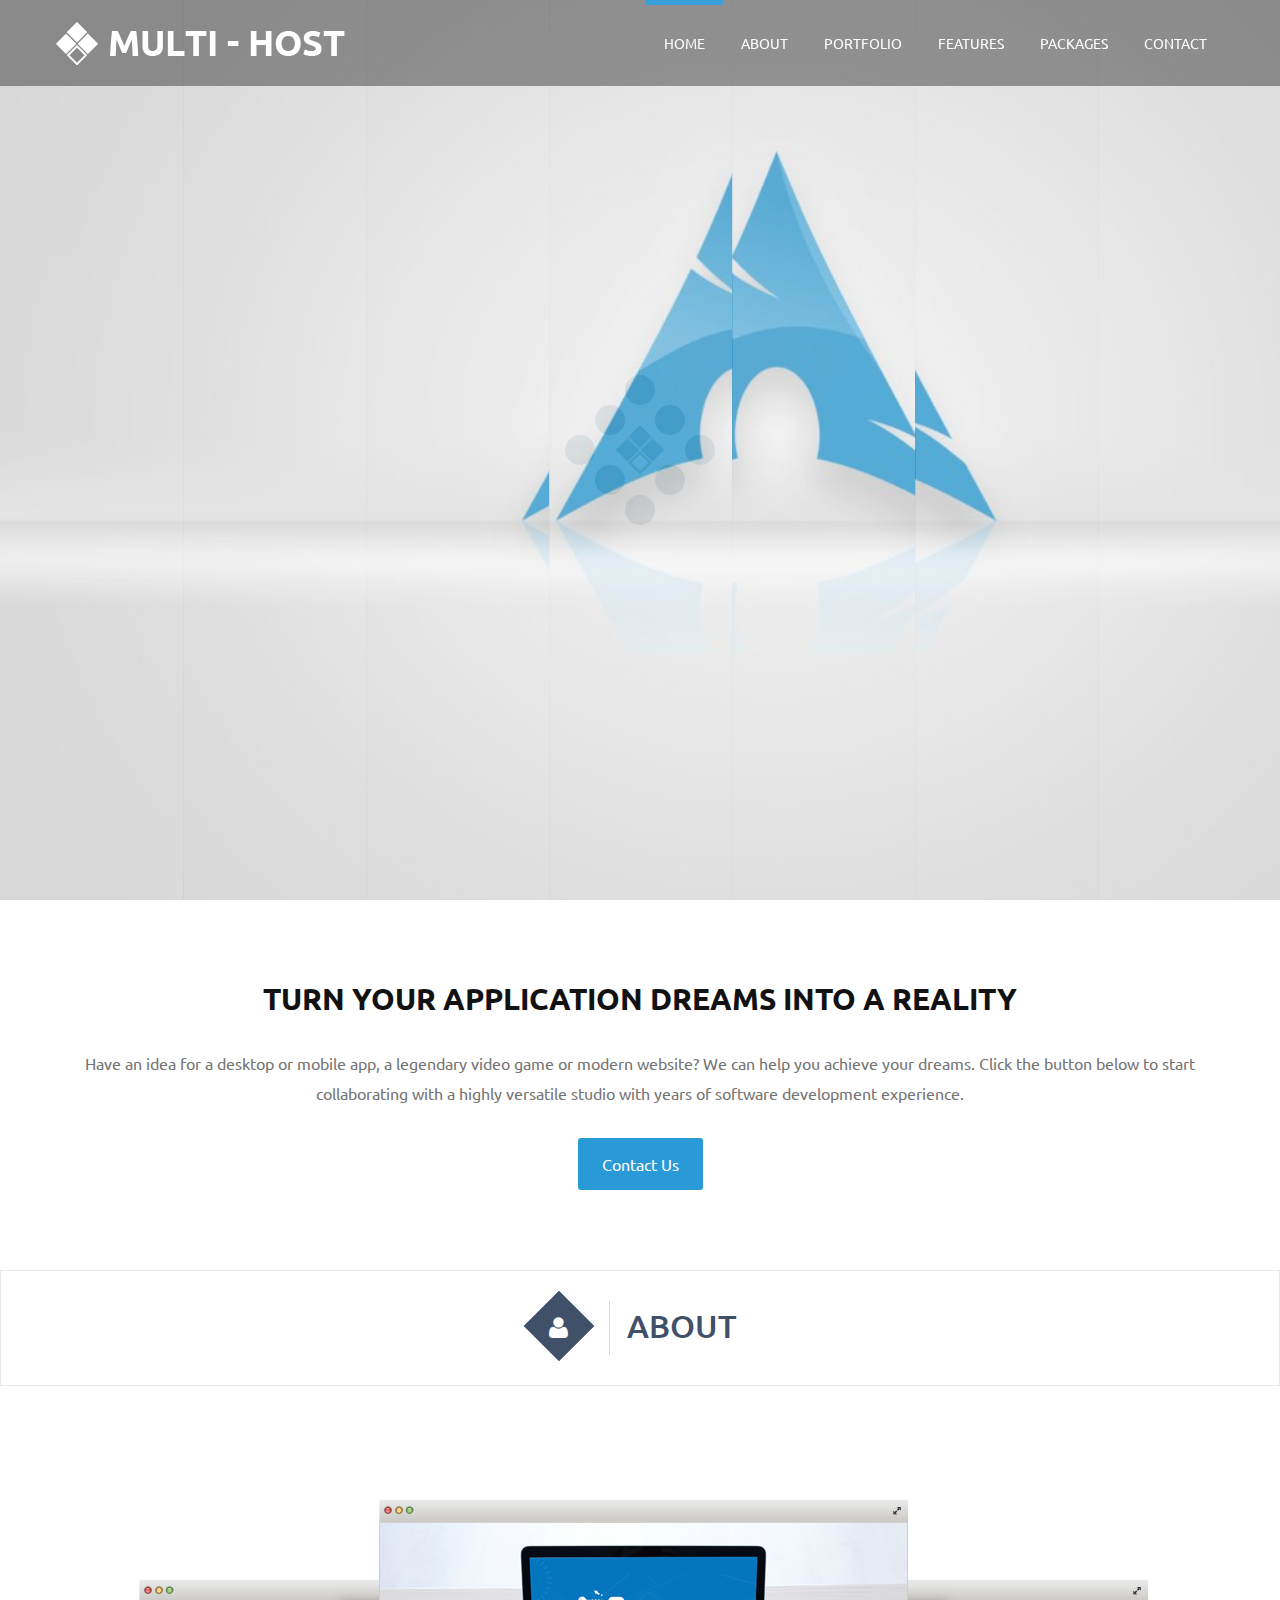
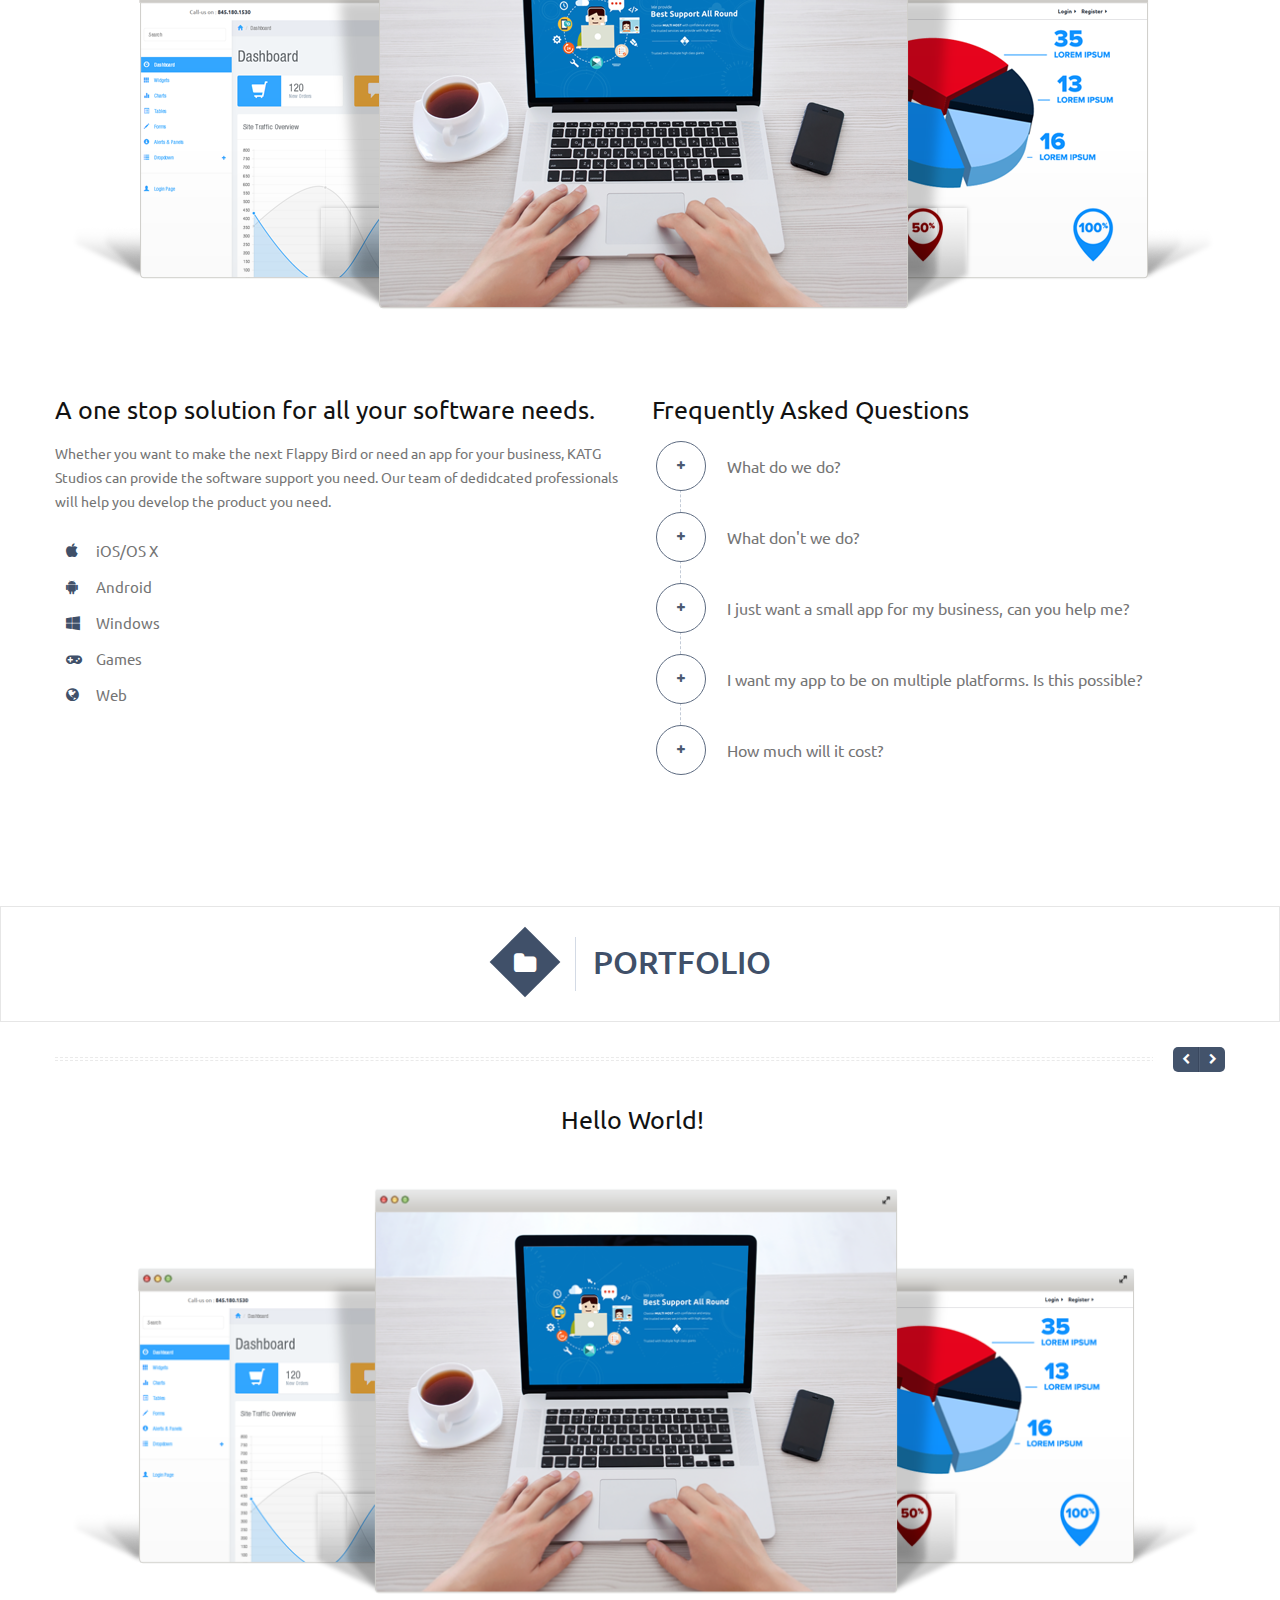
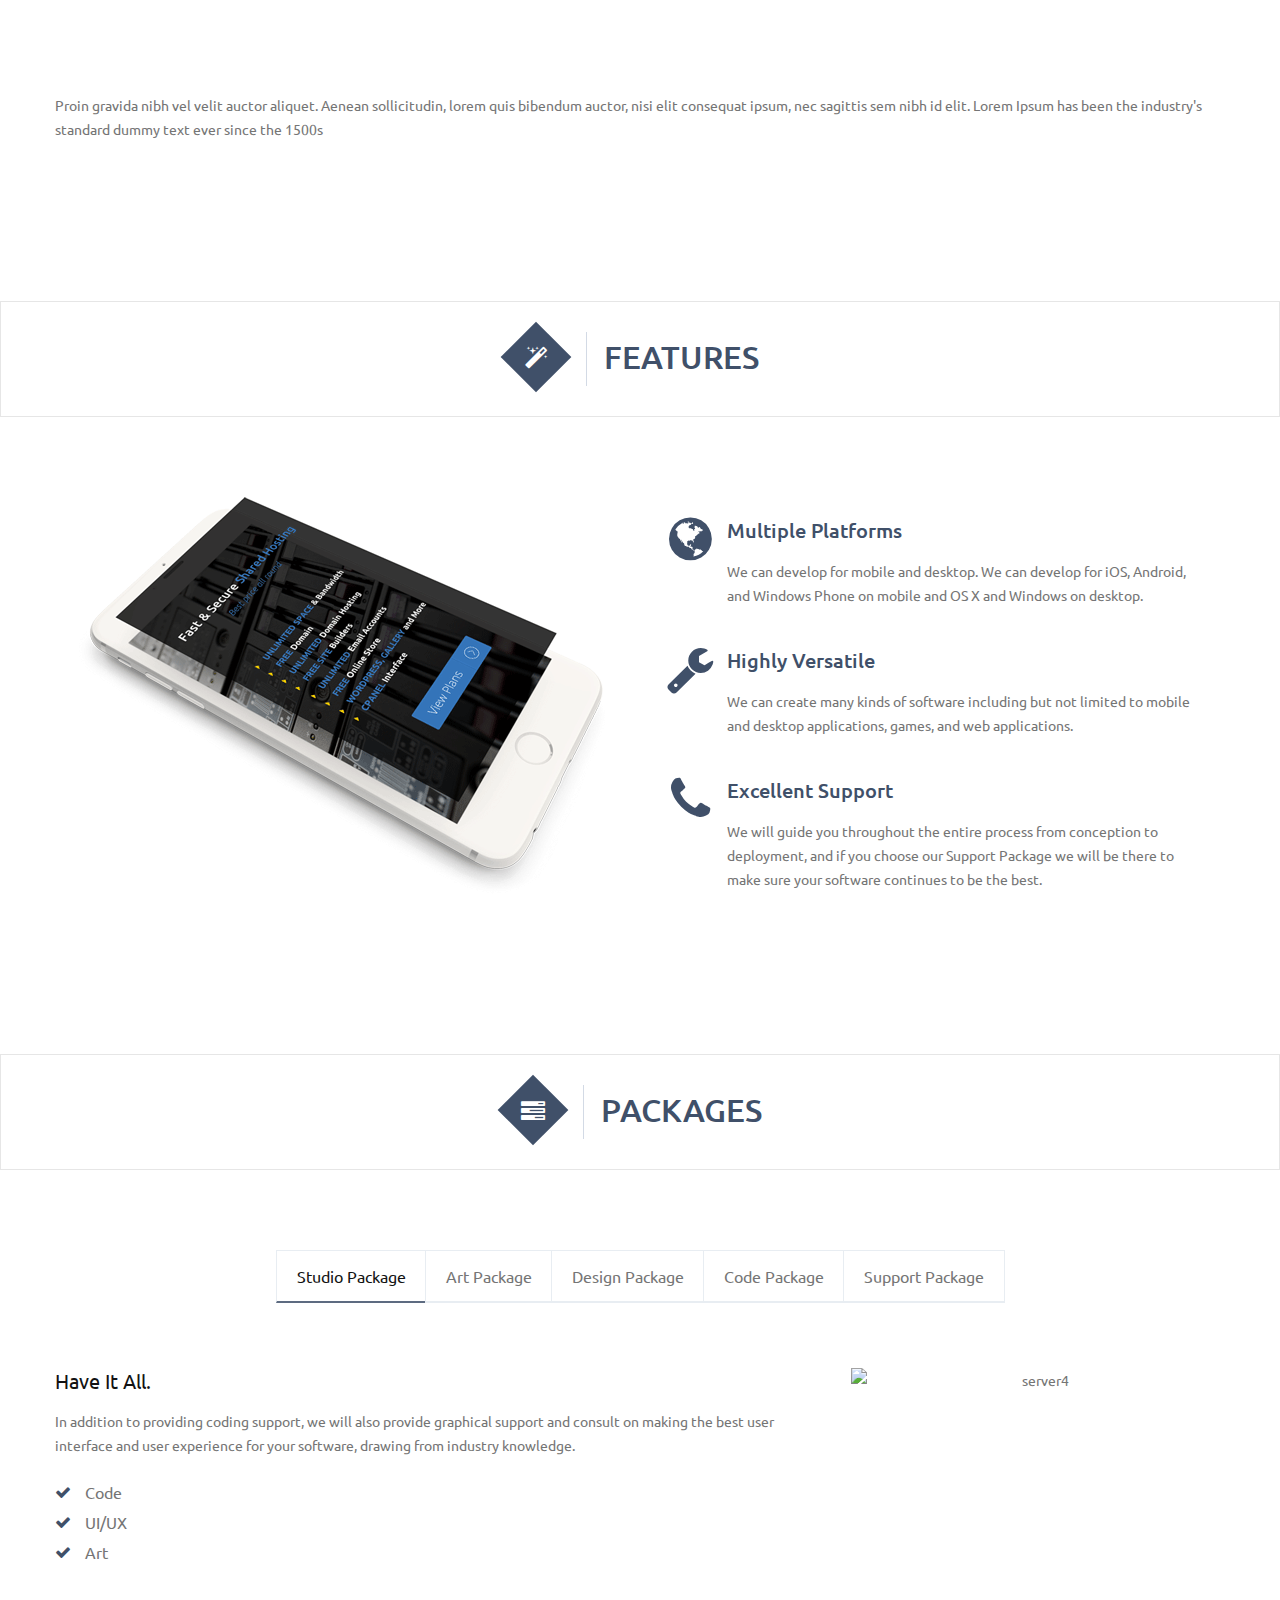
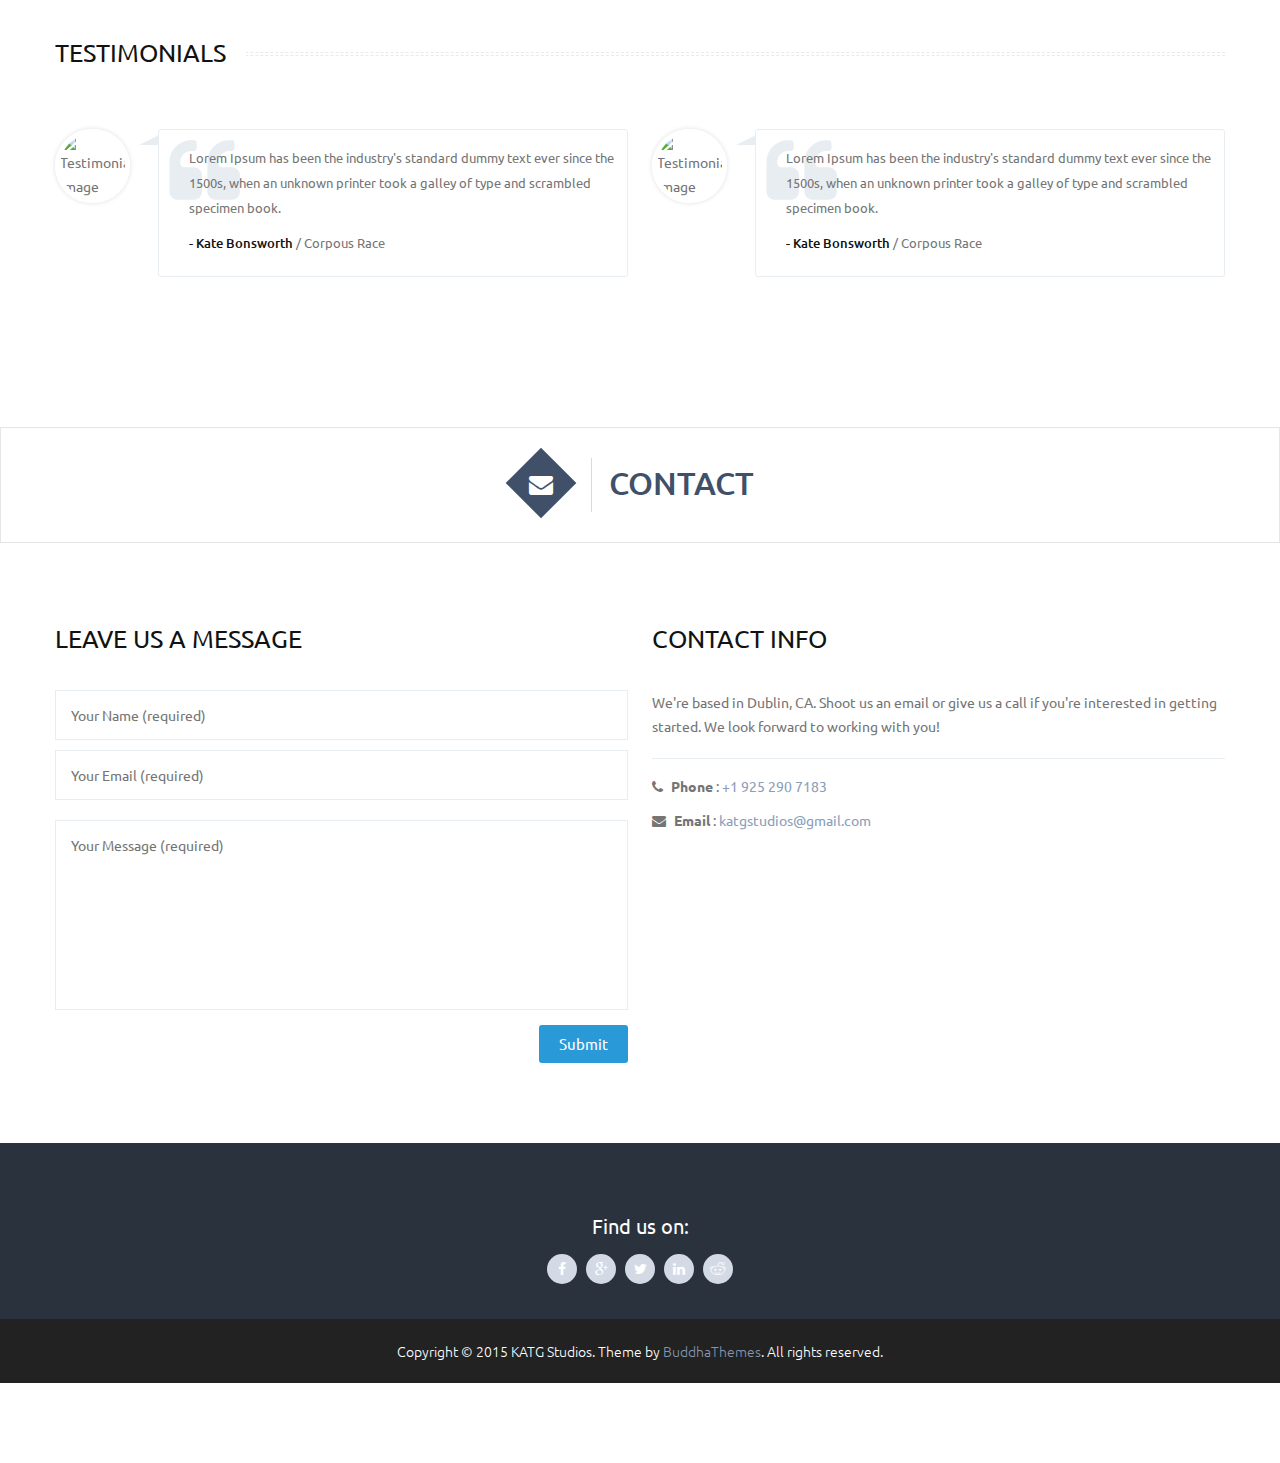
==== commit 0048dbfb: "changed title" ====
--- a/index.html
+++ b/index.html
@@ -6,7 +6,7 @@
 <head>
   <meta http-equiv="Content-Type" content="text/html; charset=utf-8">
   <meta name="viewport" content="width=device-width, initial-scale=1, maximum-scale=1">
-  <title>One Page | Multi-Host</title>
+  <title>KATG Studios</title>
   <!-- Favicon -->
   <link rel="shortcut icon" href="favicon.ico" type="image/ico">
   <!-- CSS Stylesheets -->
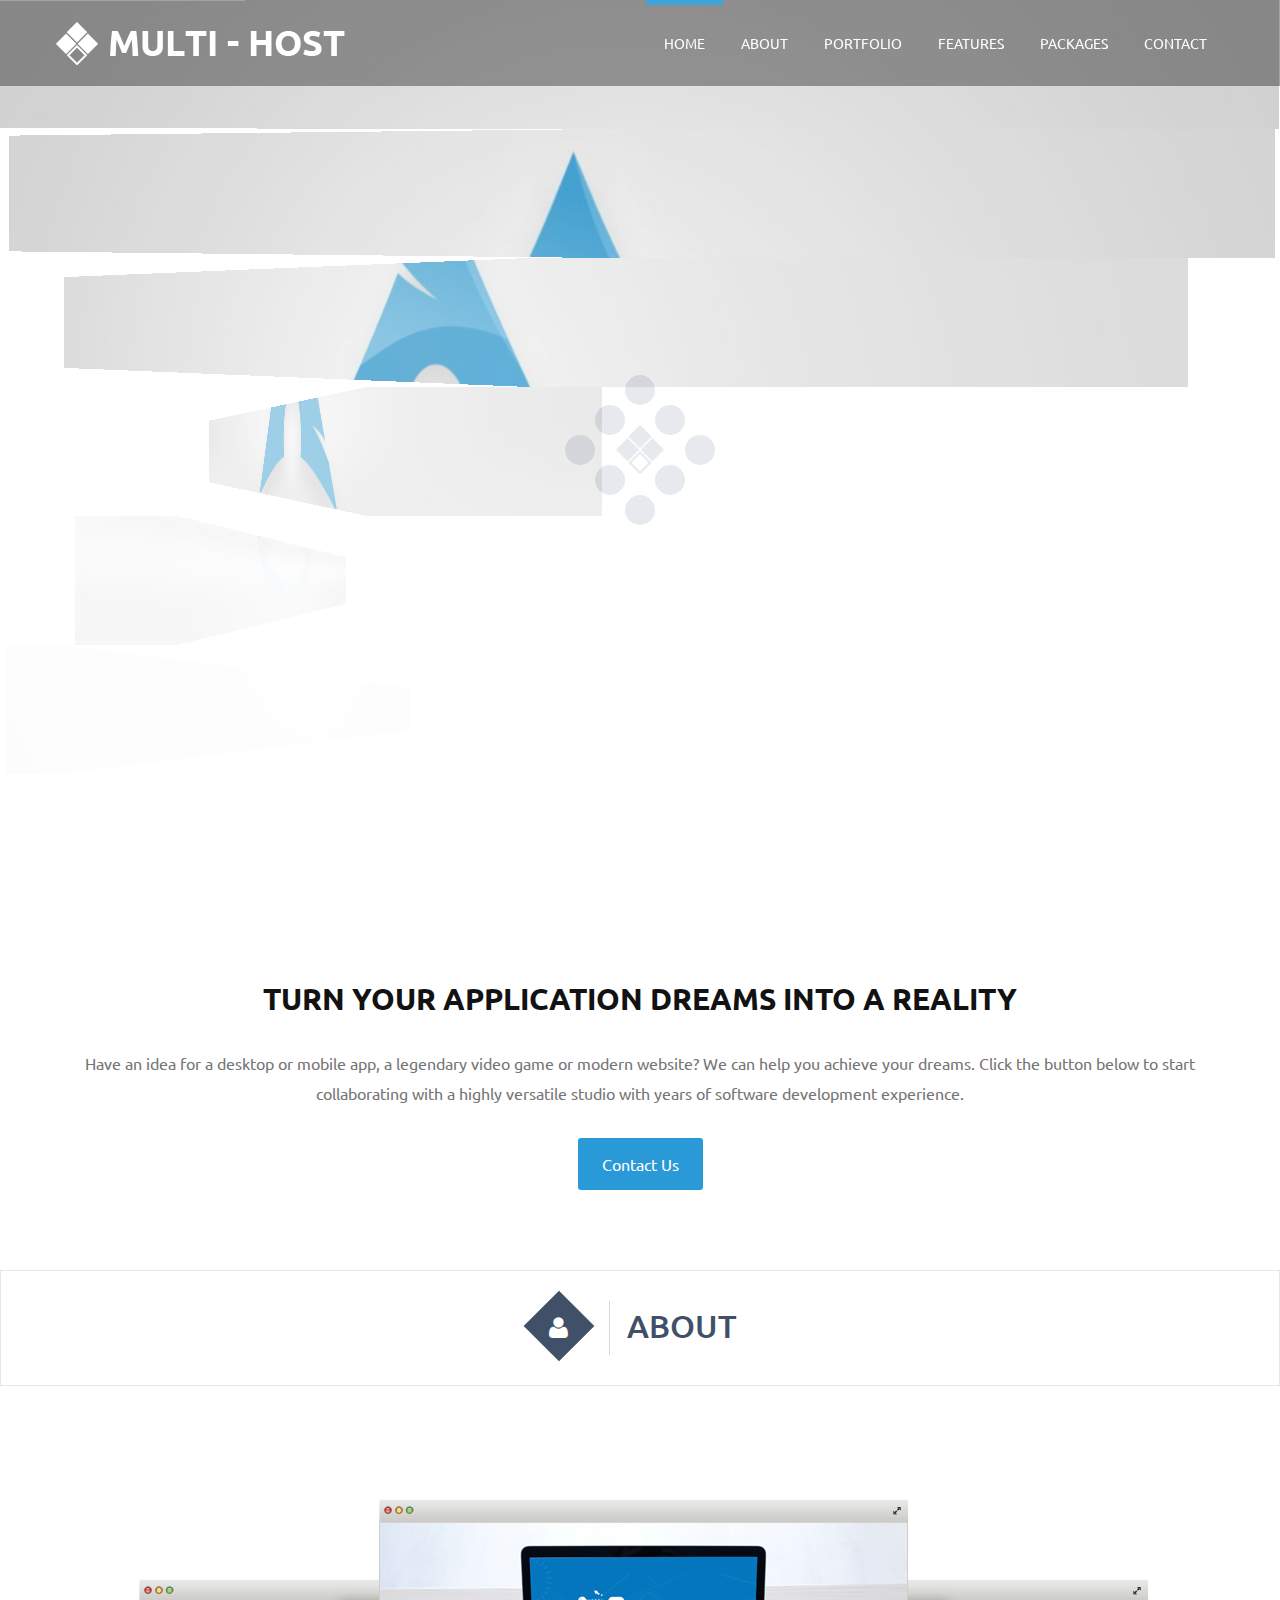
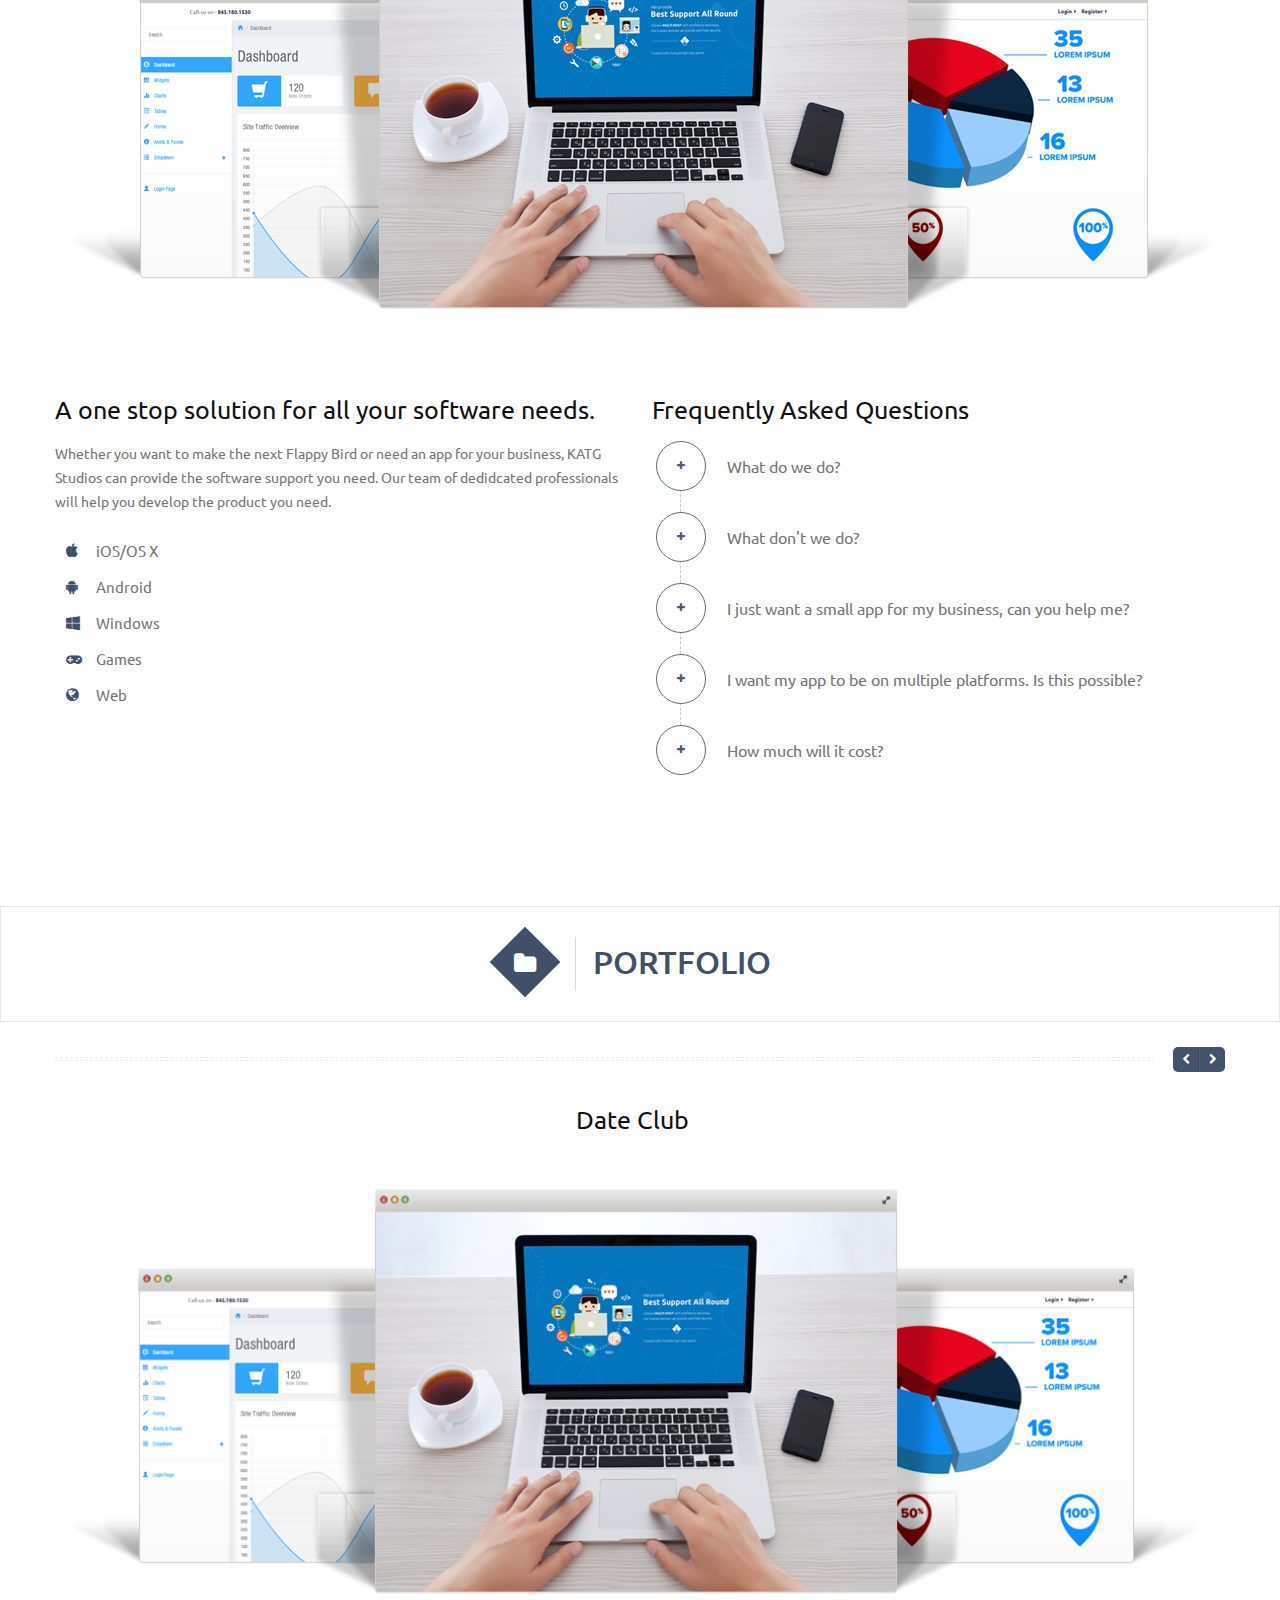
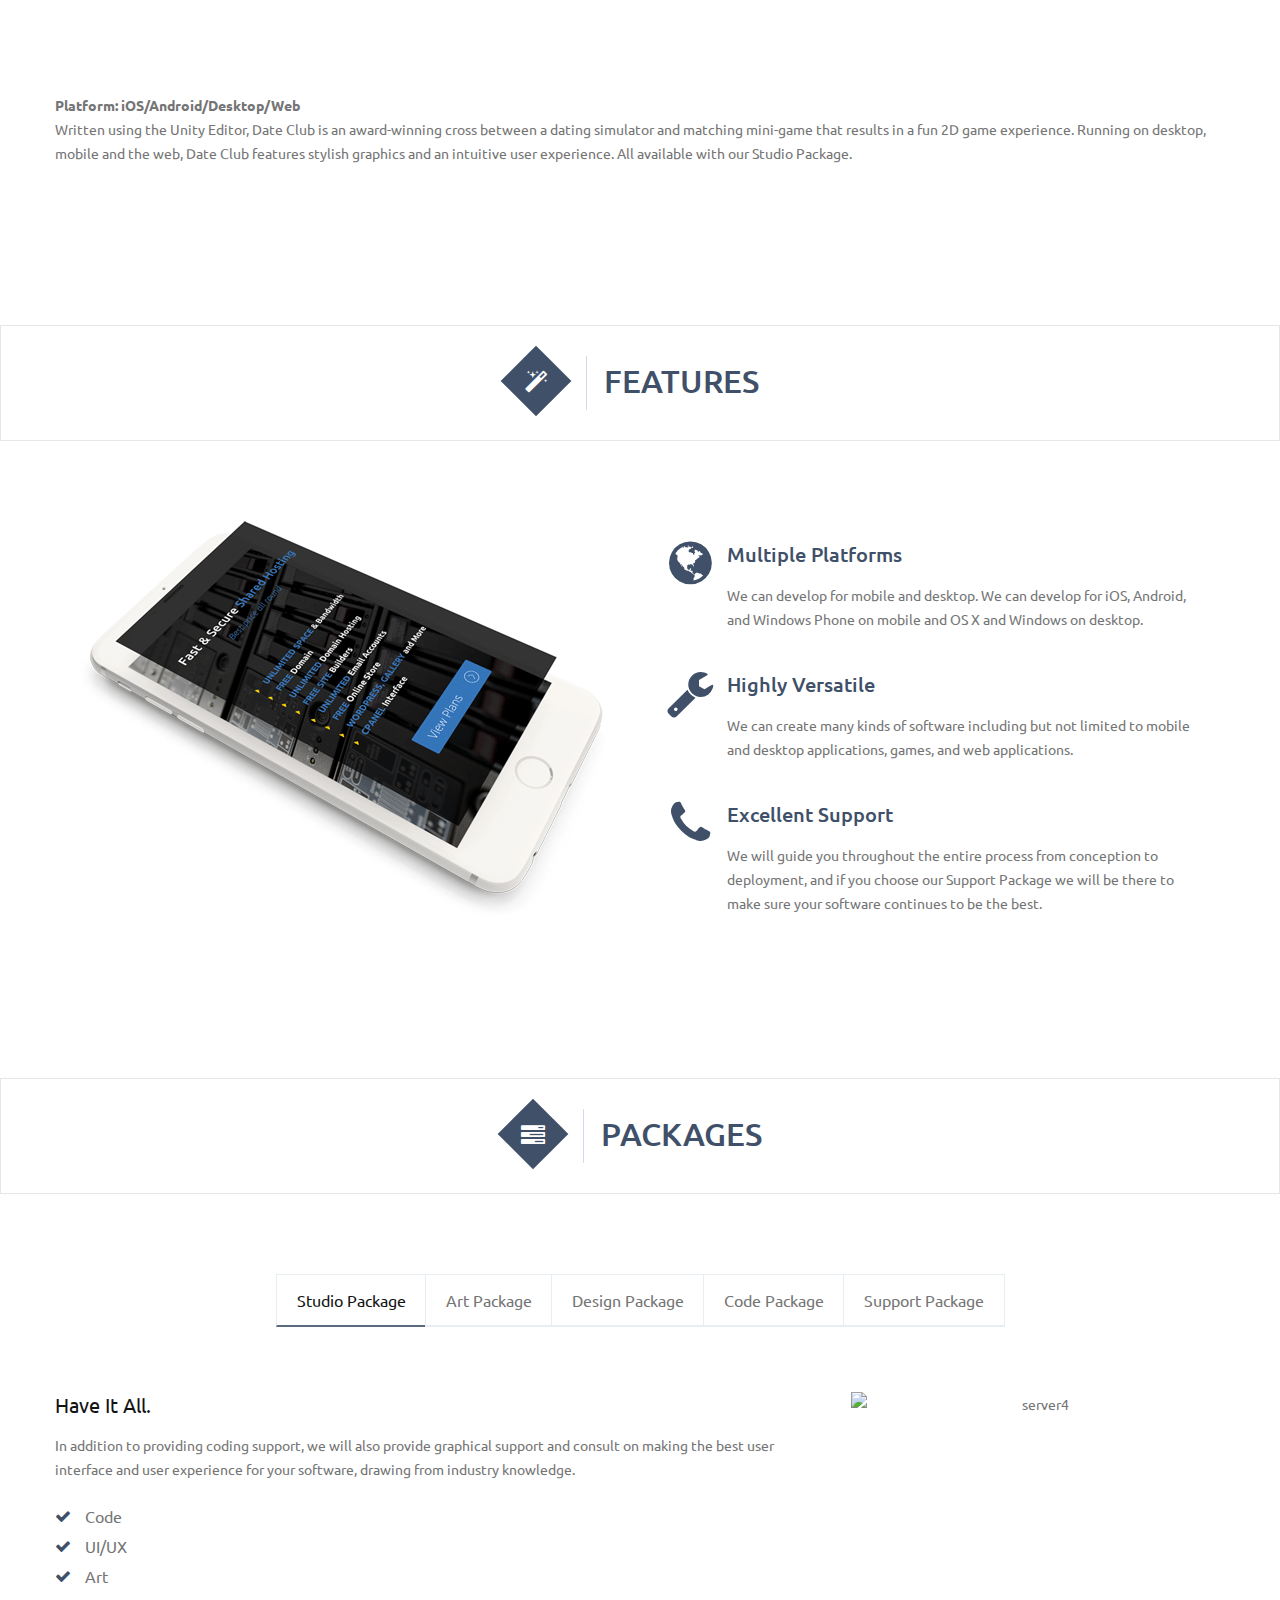
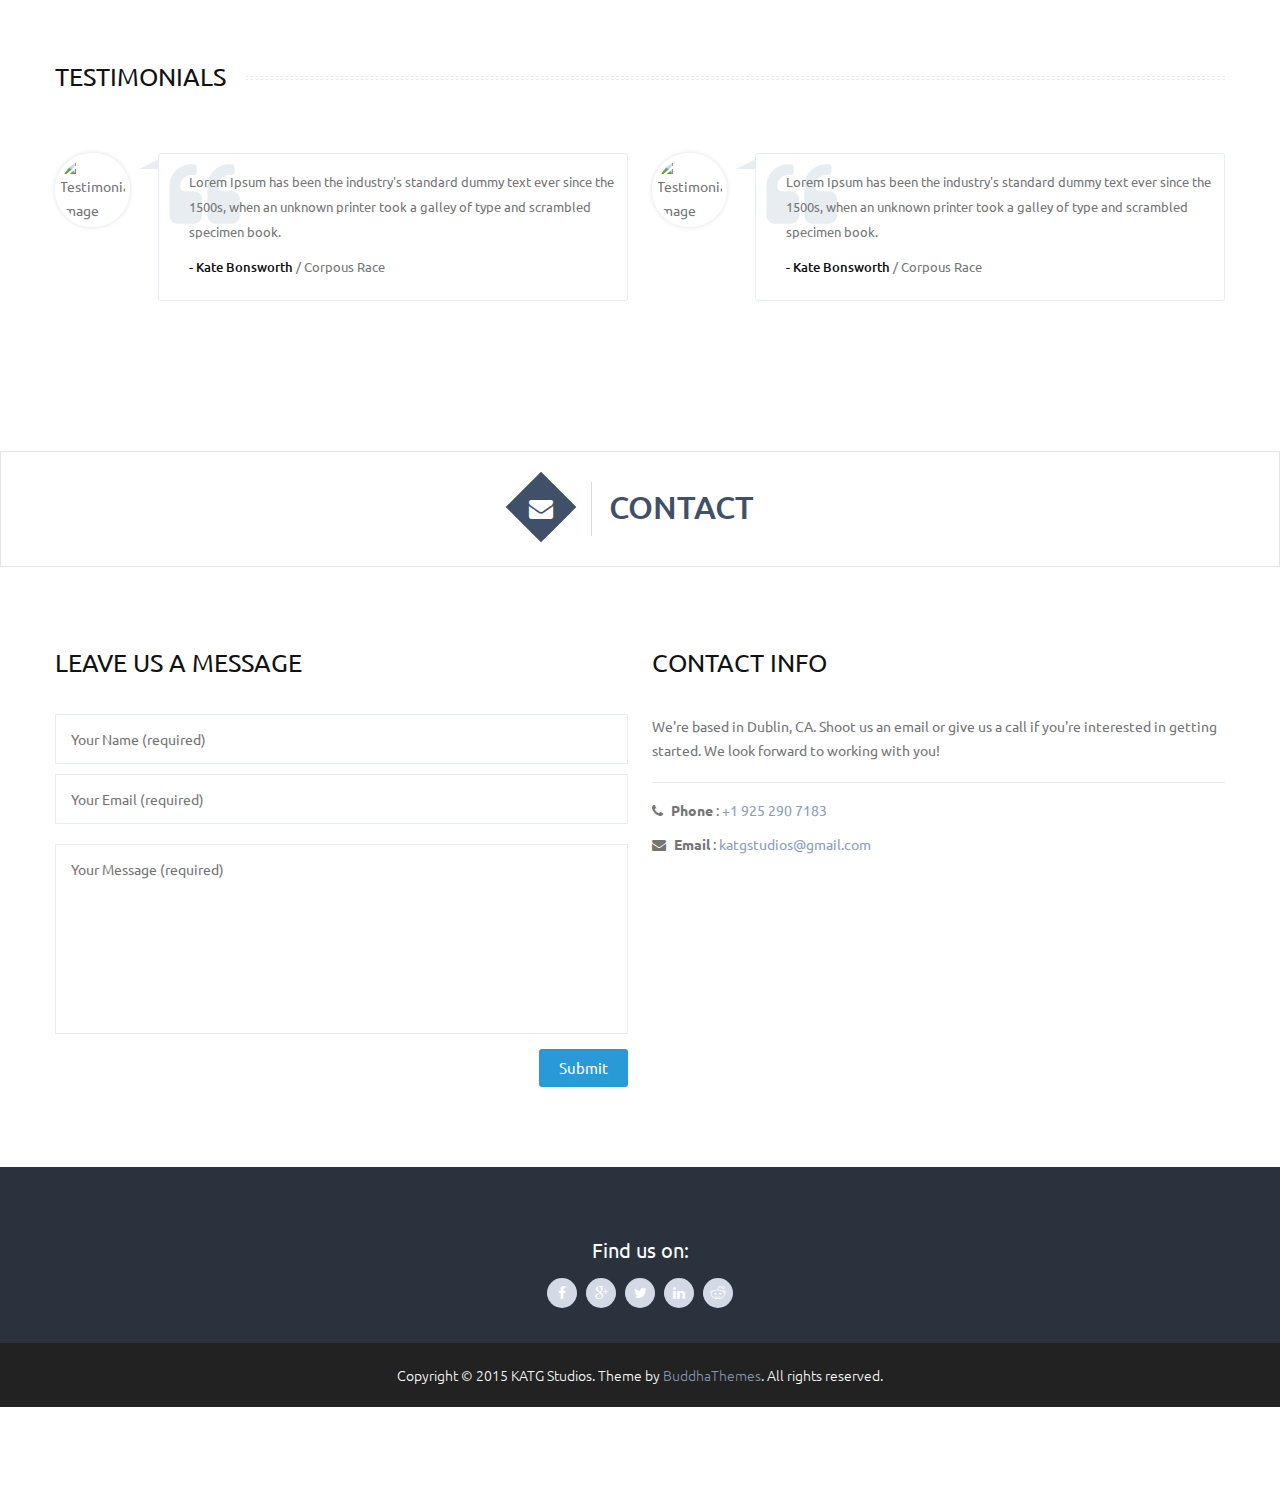
==== commit 5af1b848: "added description to Date Club portfolio" ====
--- a/index.html
+++ b/index.html
@@ -372,7 +372,7 @@
                                         <!-- **Portfolio Carousel** -->
                                         <ul class="portfolio-carousel carousel_items">
                                           <li class="portfolio dt-sc-one column">
-                                            <h2 class="aligncenter"><span>Hello World!</span></h2>
+                                            <h2 class="aligncenter"><span>Date Club</span></h2>
                                             <article class="blog-entry format-image">
                                               <img class="aligncenter" src="images/on-stage.png" alt="theme-on-stage">
                                               
@@ -382,30 +382,49 @@
                                                 </div>
                                                 
                                                 <div class="entry-body">
-                                                  <p> Proin gravida nibh vel velit auctor aliquet. Aenean sollicitudin, lorem quis bibendum auctor, nisi elit consequat ipsum, nec sagittis sem nibh id elit. Lorem Ipsum has been the industry's standard dummy text ever since the 1500s </p>
+                                                  <p> <b color="black"> Platform: iOS/Android/Desktop/Web </b> <br>  Written using the Unity Editor, Date Club is an award-winning cross between a dating simulator and matching mini-game that results in a fun 2D game experience. Running on desktop, mobile and the web, Date Club features stylish graphics and an intuitive user experience. All available with our Studio Package.</p>
+                                                </div>
+                                                
+                                                
+                                              </div> 
+                                              </article><!-- **Blog Entry Ends** -->
+                                            </li>
+                                            <li class="portfolio dt-sc-one column">
+                                            <h2 class="aligncenter"><span>Peepery</span></h2>
+                                              <article class="blog-entry format-image">
+                                                <img class="aligncenter" src="images/on-stage.png" alt="theme-on-stage">
+                                                
+                                                <div class="entry-details">
+                                                  <div class="entry-title">
+                                                    <h3> <a href="blog-single.html" title=""></a> </h3>
+                                                  </div>
+                                                  
+                                                  <div class="entry-body">
+                                                    <p> <b> Platform: iOS</b><br>Proin gravida nibh vel velit auctor aliquet. Aenean sollicitudin, lorem quis bibendum auctor, nisi elit consequat ipsum, nec sagittis sem nibh id elit. Lorem Ipsum has been the industry's standard dummy text ever since the 1500s </p>
+                                                  </div>
+                                                  
+                                                  
+                                                </div>
+                                                </article><!-- **Blog Entry Ends** -->
+                                              </li>
+                                               <li class="portfolio dt-sc-one column">
+                                            <h2 class="aligncenter"><span>Universe Safari</span></h2>
+                                            <article class="blog-entry format-image">
+                                              <img class="aligncenter" src="images/on-stage.png" alt="theme-on-stage">
+                                              
+                                              <div class="entry-details">
+                                                <div class="entry-title">
+                                                  <h3> <a href="blog-single.html" title=""></a> </h3>
+                                                </div>
+                                                
+                                                <div class="entry-body">
+                                                  <p> <b> Platform: iOS/Android </b> <br> Proin gravida nibh vel velit auctor aliquet. Aenean sollicitudin, lorem quis bibendum auctor, nisi elit consequat ipsum, nec sagittis sem nibh id elit. Lorem Ipsum has been the industry's standard dummy text ever since the 1500s </p>
                                                 </div>
                                                 
                                                 
                                               </div>
                                               </article><!-- **Blog Entry Ends** -->
                                             </li>
-                                            <li class="portfolio dt-sc-one-third column">
-                                              <article class="blog-entry format-image">
-                                                <img class="aligncenter" src="images/on-stage.png" alt="theme-on-stage">
-                                                
-                                                <div class="entry-details">
-                                                  <div class="entry-title">
-                                                    <h3> <a href="blog-single.html" title="">Hello World!</a> </h3>
-                                                  </div>
-                                                  
-                                                  <div class="entry-body">
-                                                    <p> Proin gravida nibh vel velit auctor aliquet. Aenean sollicitudin, lorem quis bibendum auctor, nisi elit consequat ipsum, nec sagittis sem nibh id elit. Lorem Ipsum has been the industry's standard dummy text ever since the 1500s </p>
-                                                  </div>
-                                                  
-                                                  
-                                                </div>
-                                                </article><!-- **Blog Entry Ends** -->
-                                              </li>
                                               
                                               </ul><!-- **Portfolio Carousel - End** -->
                                               </div><!-- **Portfolio Carousel Wrapper - End** -->
--- a/css/responsive.css
+++ b/css/responsive.css
@@ -282,7 +282,7 @@
 		.dt-sc-one-third .blog-entry .entry-thumb .bx-controls-direction a { top: 26%; }
 		.dt-sc-one-third.with-sidebar .blog-entry .entry-thumb .bx-controls-direction a { height: 60px; top: 22%; }
 		
-		.blog-entry.single .entry-meta ul li a { font-size: 13px; }		
+		.blog-entry.single .entry-meta ul li a { font-size: 14px; }		
 		.entry-meta { font-size:12px; }
 		
 		.dt-sc-one-third .blog-entry .entry-meta ul li:last-child, 
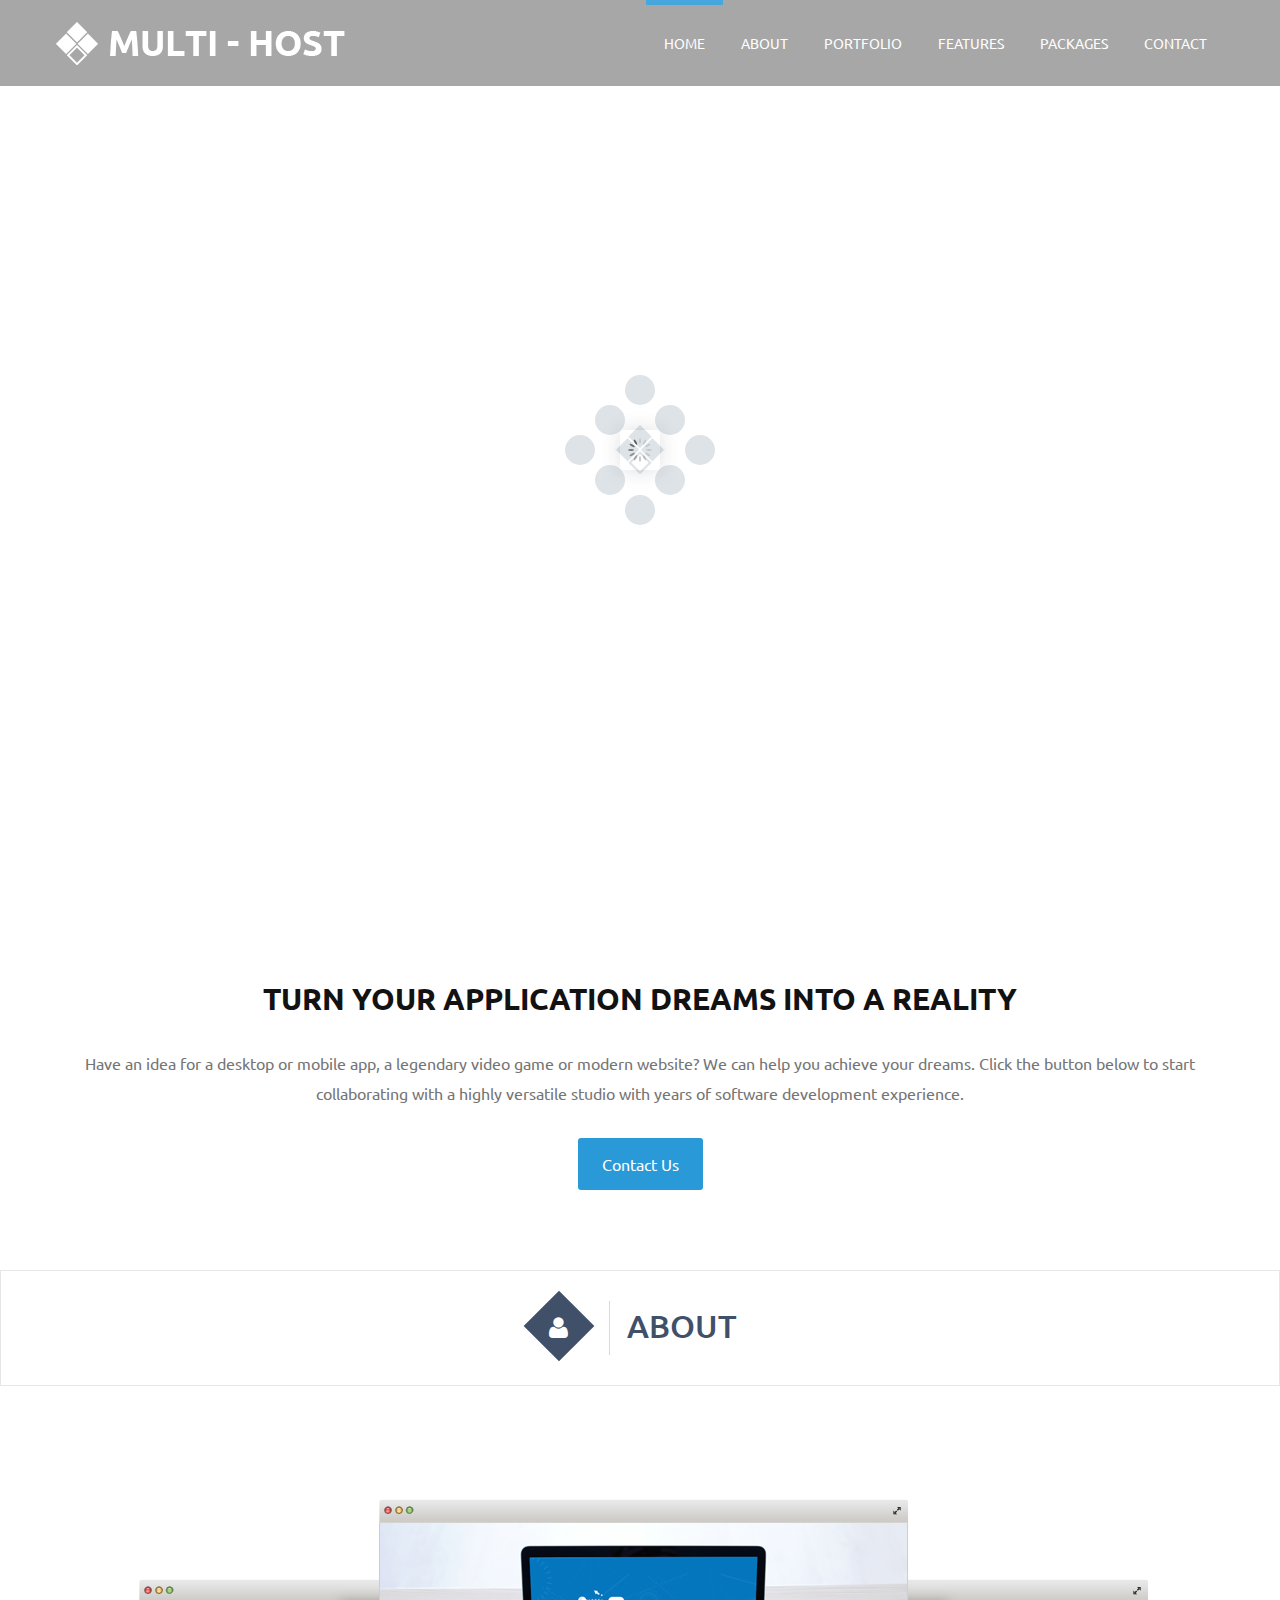
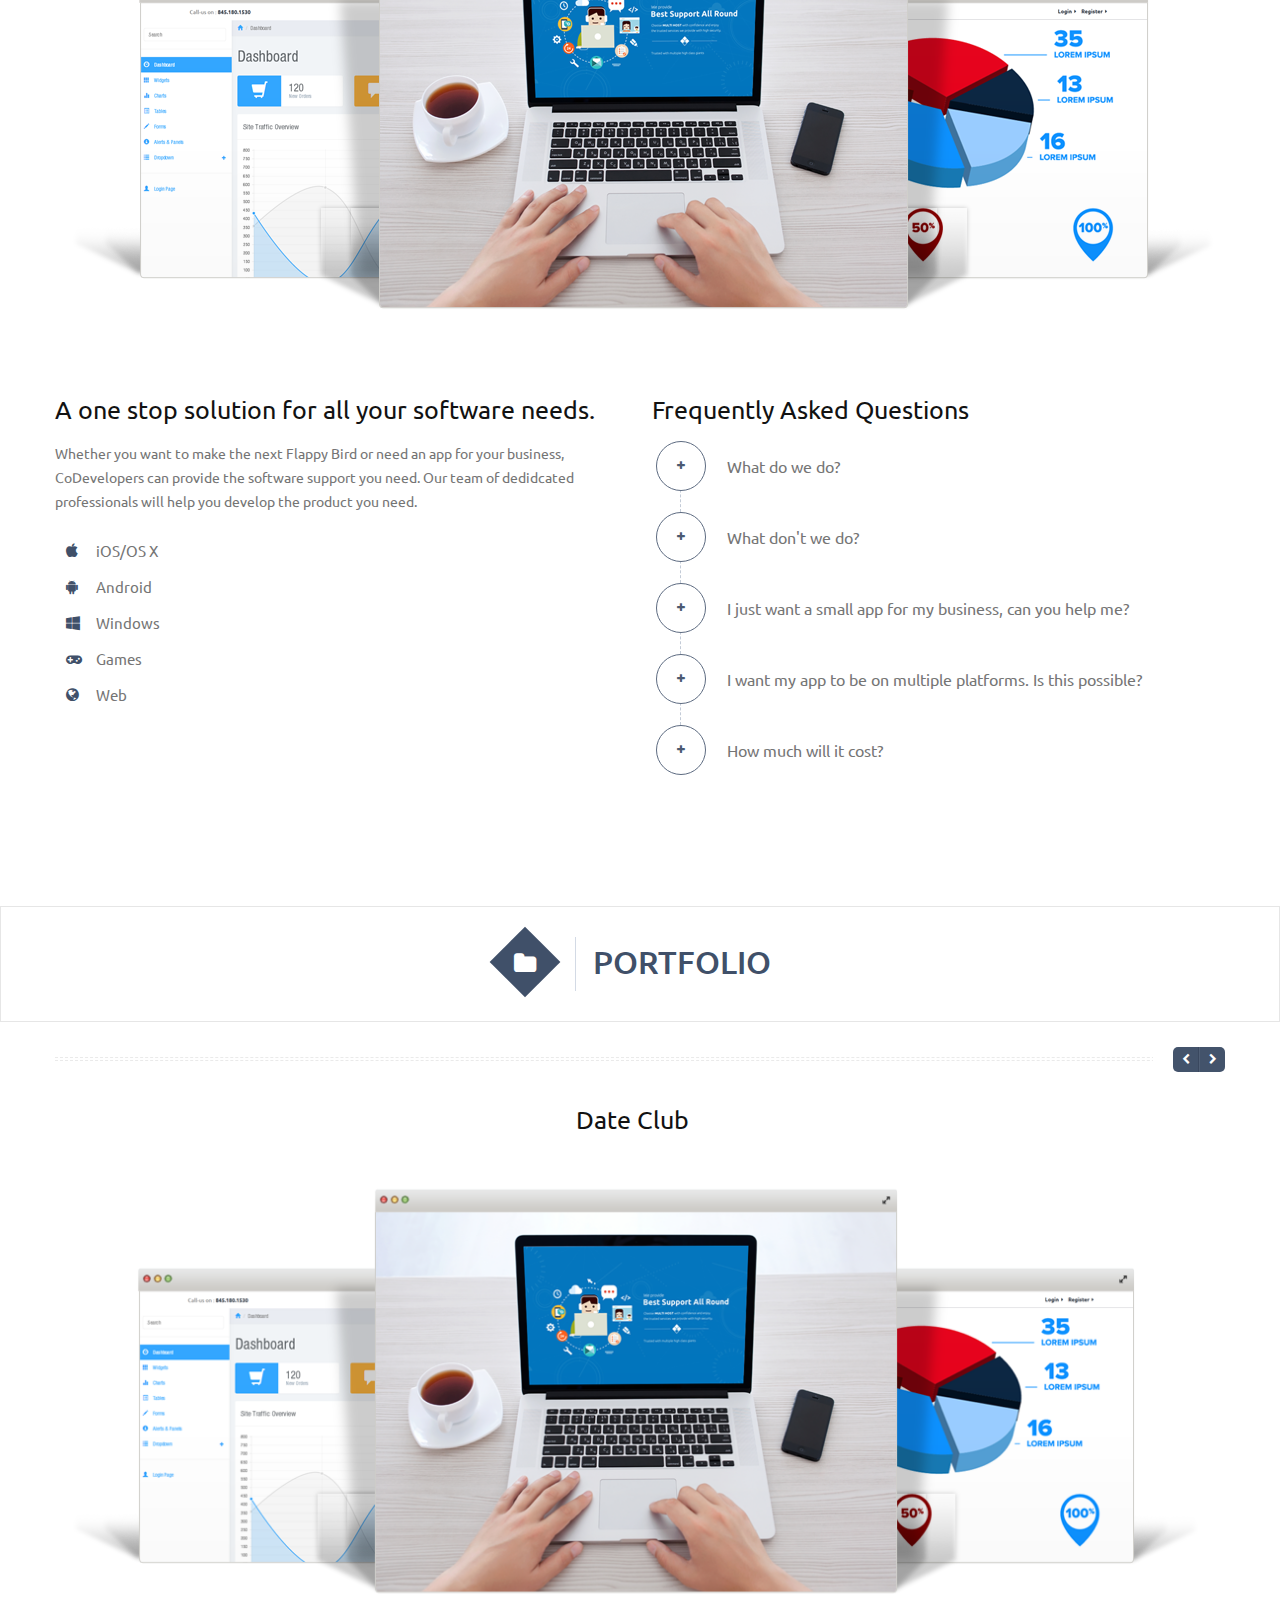
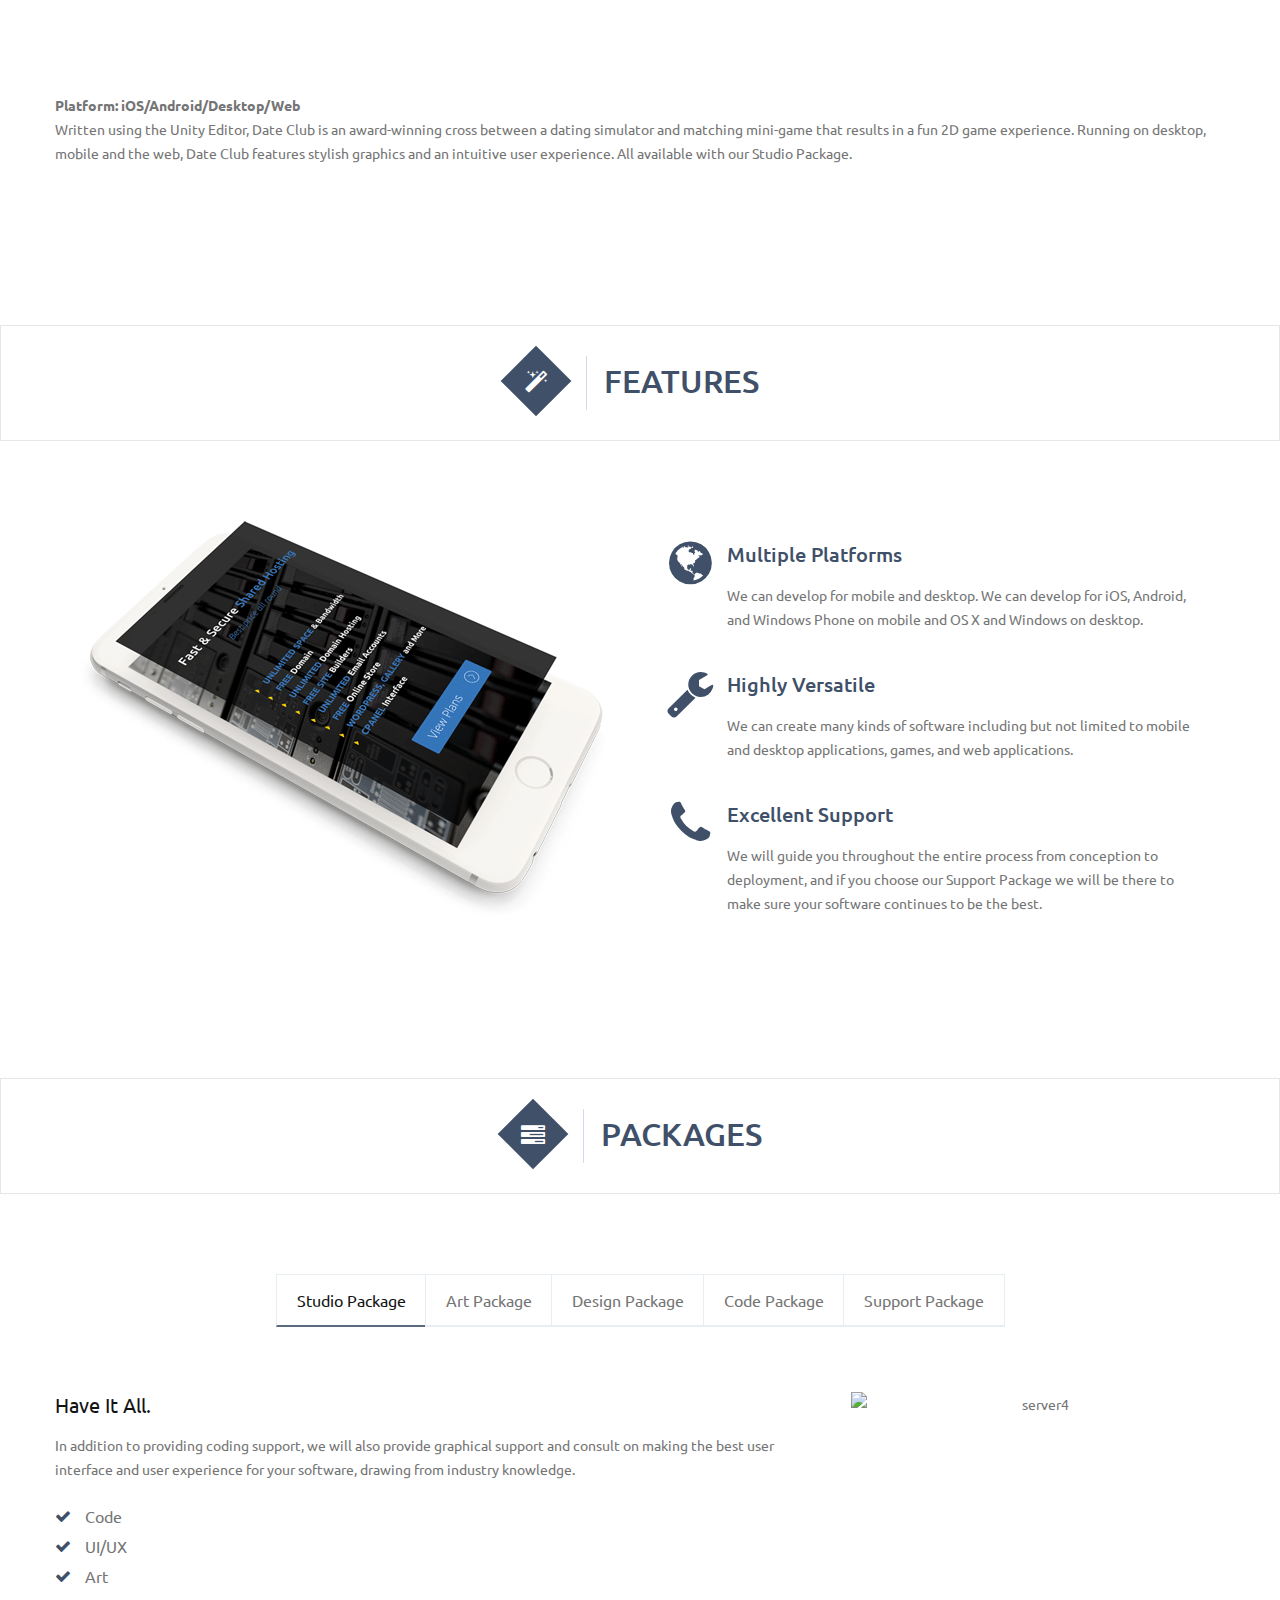
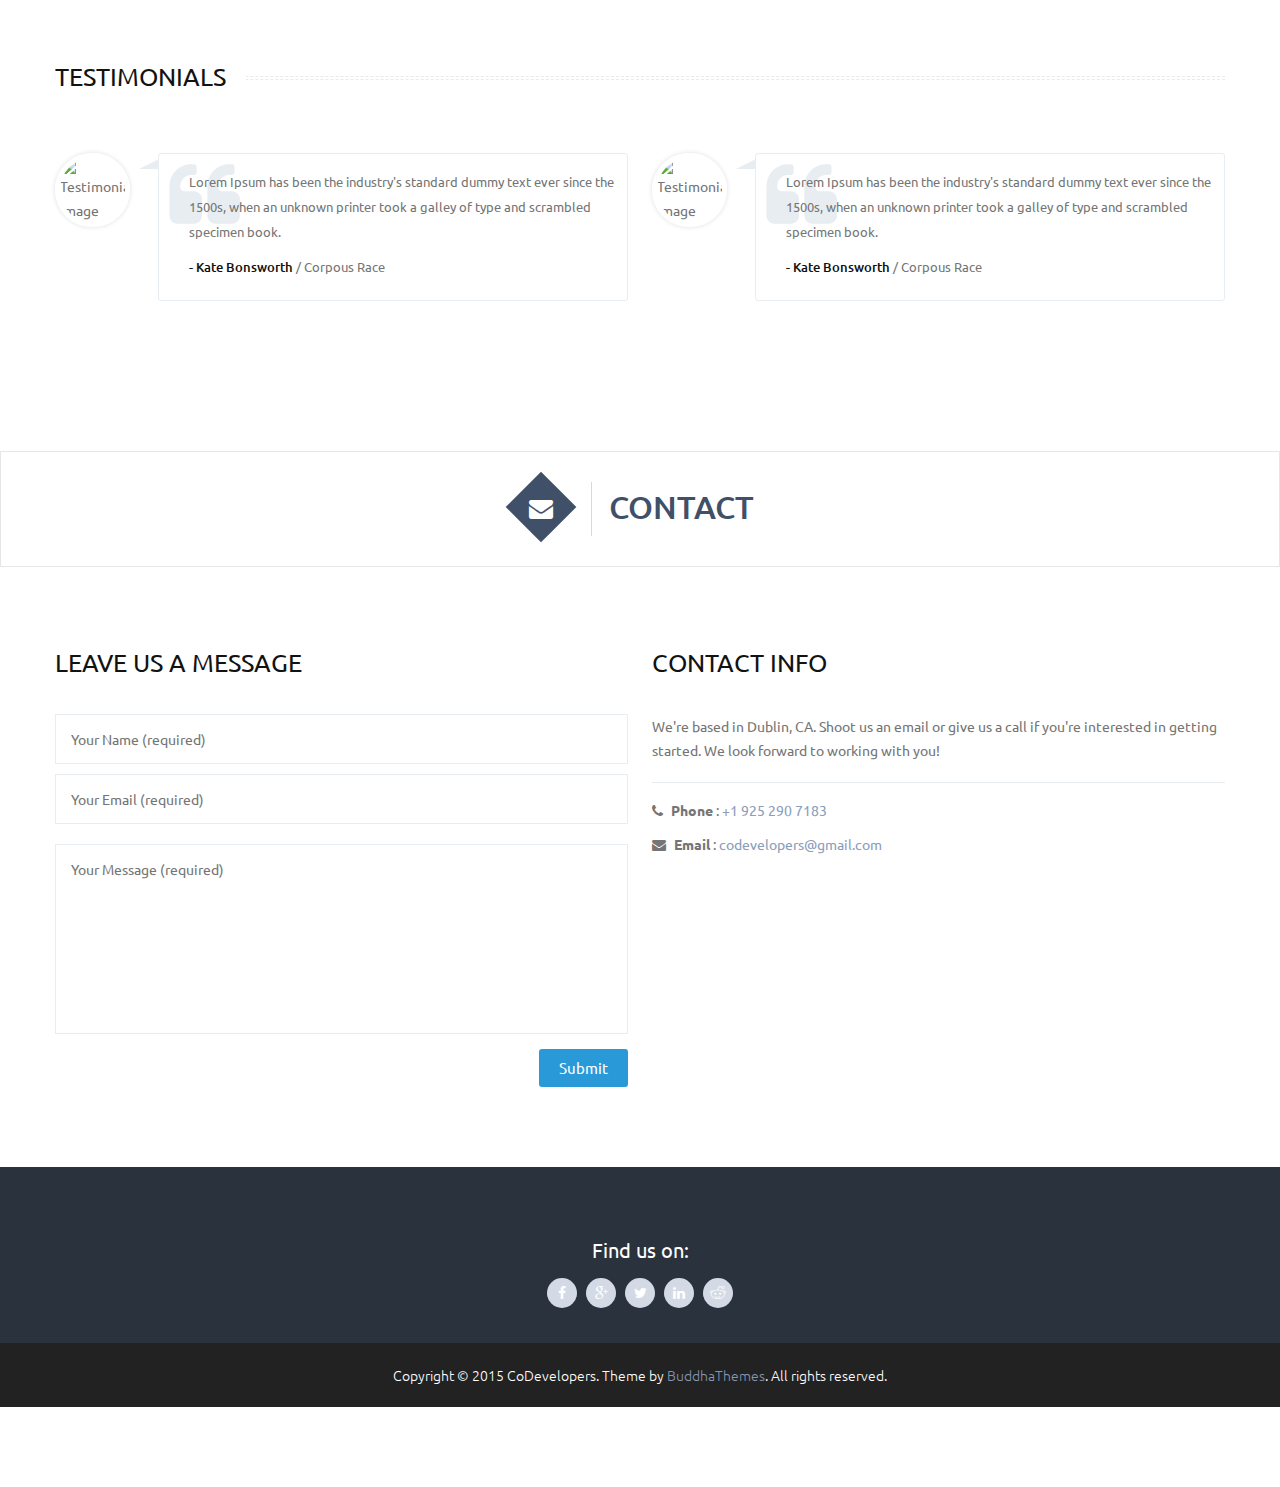
==== commit 69c21a75: "got da pics wurkin" ====
--- a/index.html
+++ b/index.html
@@ -6,7 +6,7 @@
 <head>
   <meta http-equiv="Content-Type" content="text/html; charset=utf-8">
   <meta name="viewport" content="width=device-width, initial-scale=1, maximum-scale=1">
-  <title>KATG Studios</title>
+  <title>CoDevelopers</title>
   <!-- Favicon -->
   <link rel="shortcut icon" href="favicon.ico" type="image/ico">
   <!-- CSS Stylesheets -->
@@ -47,14 +47,16 @@
         <div class="container">
           <!-- **Logo** -->
           <div id="logo">
-            <a href="index.html"> <img src="images/logo.png" alt="logo"> </a>
+            <a href="index.html"> <img src="images/logo.png" alt="logo" position="center"> </a>
+            
+
             </div><!-- **Logo Ends** -->
             
             <!-- **Main-Menu Navigation** -->
             <nav id="main-menu">
               <div class="main-menuwrapper nav-line">
                 <ul class="dl-menu">
-                  <li class="current_page_item"> <a href="#home" title=""> <span class="menu-icon fa fa-home"> </span> Home </a> </li>
+                  <li class="current_page_item"> <a href="#home" title=""> <span class="menu-icon fa fa-home"> </span> <font size="32">Home</font> </a> </li>
                   <li> <a href="#about" title=""> <span class="menu-icon fa fa-book"> </span> About </a> </li>
                   <li> <a href="#portfolio" title=""><span class="menu-icon fa fa-book"></span> Portfolio </a></li>
                   <li> <a href="#features" title=""> <span class="menu-icon fa fa-magic"> </span> Features </a> </li>
@@ -80,7 +82,7 @@
                       <ul>
                         <li class="rs-slide2" data-transition="random" data-slotamount="7" data-masterspeed="300"  data-saveperformance="off" >
                           <!-- MAIN IMAGE -->
-                          <img src="images/arch.png"  alt="bg2"  data-bgposition="center bottom" data-kenburns="on" data-duration="9000" data-ease="Linear.easeNone" data-bgfit="100" data-bgfitend="110" data-bgpositionend="center top">
+                          <img src="images/laptops_slider.png"  alt="bg2"  >
                           <!-- LAYERS -->
                           <!-- LAYER NR. 1 -->
                           <!--  <div class="tp-caption skewfromleftshort"
@@ -98,7 +100,7 @@
                           <div class="tp-caption gray-ubun-big skewfromrightshort tp-resizeme"
                             data-x="80"
                             data-y="287"
-                            data-speed="1000"
+                            data-speed="1000"s
                             data-start="1000"
                             data-easing="Power3.easeInOut"
                             data-splitin="none"
@@ -106,7 +108,7 @@
                             data-elementdelay="0.1"
                             data-endelementdelay="0.1"
                             data-endspeed="300"
-                            style="z-index: 3; max-width: auto; max-height: auto; white-space: nowrap;">KATG Studios
+                            style="z-index: 3; max-width: auto; max-height: auto; white-space: nowrap;">CoDevelopers
                           </div>
                           <!-- LAYER NR. 3 -->
                           <div class="tp-caption blue_small_ubuntu sfr tp-resizeme"
@@ -140,7 +142,7 @@
                         <!-- SLIDE  -->
                         <li class="rs-slide1" data-transition="random" data-slotamount="7" data-masterspeed="300"  data-saveperformance="off" >
                           <!-- MAIN IMAGE test-->
-                          <img src="images/yayandroid.jpg"  alt="bg3"  data-bgposition="center top" data-kenburns="on" data-duration="9000" data-ease="Linear.easeNone" data-bgfit="100" data-bgfitend="110" data-bgpositionend="center bottom">
+                          <img src="images/flowchartsideways.png"  alt="bg3"  >
                           <!-- LAYERS -->
                           <!-- LAYER NR. 1 -->
                           <div class="tp-caption gray-ubun-big sft tp-resizeme"
@@ -188,7 +190,7 @@
                         <!-- SLIDE 3 -->
                         <li class="rs-slide1" data-transition="random" data-slotamount="7" data-masterspeed="300"  data-saveperformance="off" >
                           <!-- MAIN IMAGE -->
-                          <img src="images/arch2.jpg"  alt="bg3"  data-bgposition="center top" data-kenburns="on" data-duration="9000" data-ease="Linear.easeNone" data-bgfit="100" data-bgfitend="110" data-bgpositionend="center bottom">
+                          <img src="images/arch2.jpg"  alt="bg3"  >
                           <!-- LAYERS -->
                           <!-- LAYER NR. 1 -->
                           <div class="tp-caption gray-ubun-big sft tp-resizeme"
@@ -286,7 +288,7 @@
                               
                               <div class="column dt-sc-one-half first">
                                 <h2>A one stop solution for all your software needs.</h2>
-                                Whether you want to make the next Flappy Bird or need an app for your business, KATG Studios can provide the software support you need. Our team of dedidcated professionals will help you develop the product you need.
+                                Whether you want to make the next Flappy Bird or need an app for your business, CoDevelopers can provide the software support you need. Our team of dedidcated professionals will help you develop the product you need.
                                 <div class="dt-sc-hr-invisible-very-small"></div>
                                 <div class="dt-sc-clear"></div>
                                 <div class="column.no-space.dt-sc-one-half column" >
@@ -400,7 +402,7 @@
                                                   </div>
                                                   
                                                   <div class="entry-body">
-                                                    <p> <b> Platform: iOS</b><br>Proin gravida nibh vel velit auctor aliquet. Aenean sollicitudin, lorem quis bibendum auctor, nisi elit consequat ipsum, nec sagittis sem nibh id elit. Lorem Ipsum has been the industry's standard dummy text ever since the 1500s </p>
+                                                    <p> <b> Platform: iOS</b><br> Like Twitter but for link-sharing, Peepery is the first finite social network. Featuring user-networking, post-sharing and friend importing from Facebook, Peepery is a fully-fledged social experience. Peepery's With only one post per day, what do you want to tell your followers? </p>
                                                   </div>
                                                   
                                                   
@@ -932,7 +934,7 @@
                                                               <div class="contact-info">
                                                                 <div class="textwidget"><p>We're based in Dublin, CA. Shoot us an email or give us a call if you're interested in getting started. We look forward to working with you! </p></div>
                                                                 <p> <i class="fa fa-phone"> </i> <span>Phone</span> : <a href="tel:19252907183"> +1 925 290 7183 </p></a>
-                                                                <p> <i class="fa fa-envelope"> </i> <span>Email</span> : <a href="mailto:katgstudios@gmail.com">katgstudios@gmail.com</a> </p>
+                                                                <p> <i class="fa fa-envelope"> </i> <span>Email</span> : <a href="mailto:katgstudios@gmail.com">codevelopers@gmail.com</a> </p>
                                                               </div>
                                                             </div>
                                                             
@@ -1006,7 +1008,7 @@
                                                         </div>
                                                         <div class="copyright">
                                                           <div class="container">
-                                                            <p> Copyright &copy; 2015 KATG Studios. Theme by <a href="http://buddhathemes.com/" target="#">BuddhaThemes</a>. All rights reserved. </p>
+                                                            <p> Copyright &copy; 2015 CoDevelopers. Theme by <a href="http://buddhathemes.com/" target="#">BuddhaThemes</a>. All rights reserved. </p>
                                                           </div>
                                                         </div>
                                                         </footer> <!-- **Footer Ends** -->
